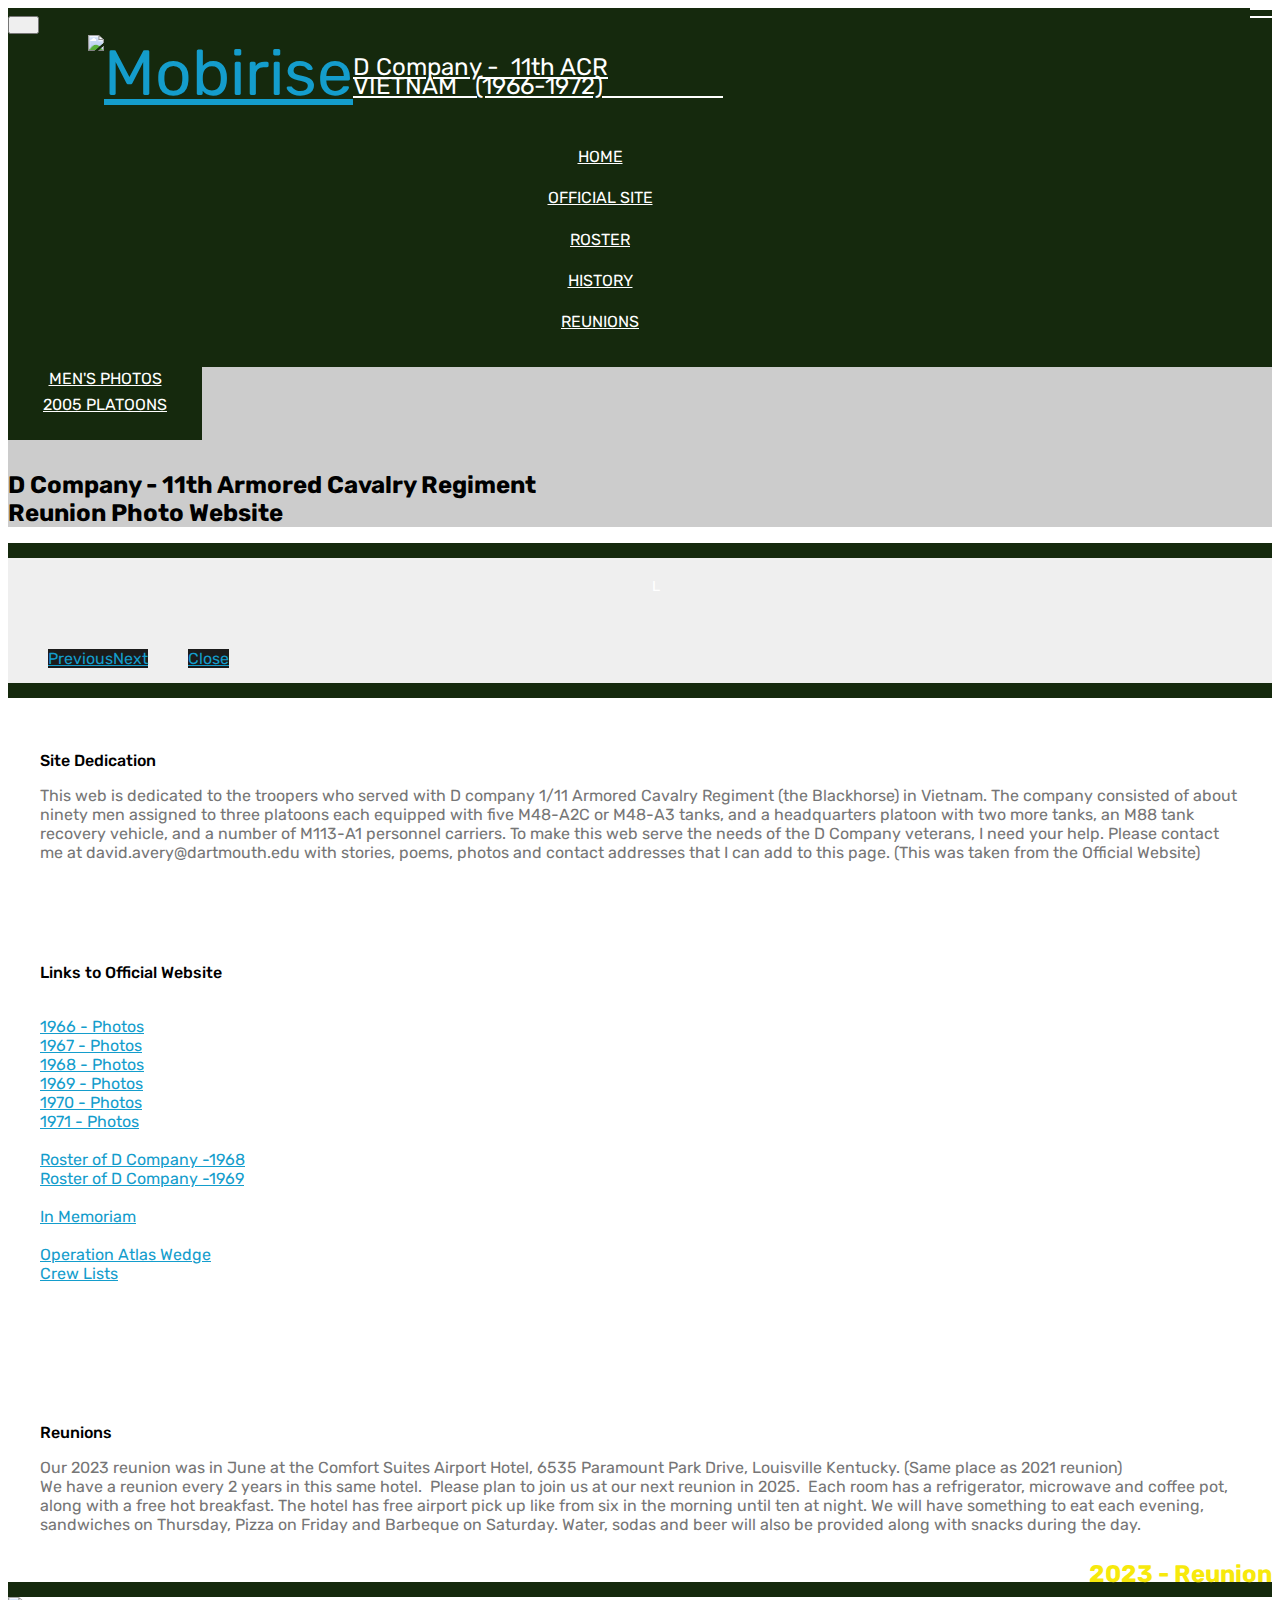
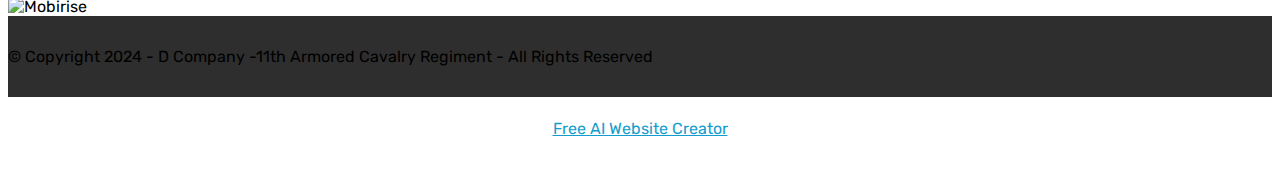
==== index.html @ 226911ff "create github pages" ====
<!DOCTYPE html>
<html  >
<head>
  <!-- Site made with Mobirise Website Builder v5.6.13, https://mobirise.com -->
  <meta charset="UTF-8">
  <meta http-equiv="X-UA-Compatible" content="IE=edge">
  <meta name="generator" content="Mobirise v5.6.13, mobirise.com">
  <meta name="twitter:card" content="summary_large_image"/>
  <meta name="twitter:image:src" content="">
  <meta property="og:image" content="">
  <meta name="twitter:title" content="Index">
  <meta name="viewport" content="width=device-width, initial-scale=1, minimum-scale=1">
  <link rel="shortcut icon" href="assets/images/blackhorse-logo-128x146.png" type="image/x-icon">
  <meta name="description" content="Van Deventer Family Website">
  
  
  <title>Index</title>
  <link rel="stylesheet" href="assets/web/assets/mobirise-icons/mobirise-icons.css">
  <link rel="stylesheet" href="assets/bootstrap/css/bootstrap.min.css">
  <link rel="stylesheet" href="assets/bootstrap/css/bootstrap-grid.min.css">
  <link rel="stylesheet" href="assets/bootstrap/css/bootstrap-reboot.min.css">
  <link rel="stylesheet" href="assets/tether/tether.min.css">
  <link rel="stylesheet" href="assets/dropdown/css/style.css">
  <link rel="stylesheet" href="assets/theme/css/style.css">
  <link rel="stylesheet" href="assets/gallery/style.css">
  <link rel="preload" href="https://fonts.googleapis.com/css?family=Rubik:300,400,500,600,700,800,900,300i,400i,500i,600i,700i,800i,900i&display=swap" as="style" onload="this.onload=null;this.rel='stylesheet'">
  <noscript><link rel="stylesheet" href="https://fonts.googleapis.com/css?family=Rubik:300,400,500,600,700,800,900,300i,400i,500i,600i,700i,800i,900i&display=swap"></noscript>
  <link rel="preload" as="style" href="assets/mobirise/css/mbr-additional.css"><link rel="stylesheet" href="assets/mobirise/css/mbr-additional.css" type="text/css">
  
  
  
  
</head>
<body>
  
  <section class="menu cid-ryOhGFiUoz" once="menu" id="menu1-8">

    

    <nav class="navbar navbar-expand beta-menu navbar-dropdown align-items-center navbar-fixed-top navbar-toggleable-sm">
        <button class="navbar-toggler navbar-toggler-right" type="button" data-toggle="collapse" data-target="#navbarSupportedContent" aria-controls="navbarSupportedContent" aria-expanded="false" aria-label="Toggle navigation">
            <div class="hamburger">
                <span></span>
                <span></span>
                <span></span>
                <span></span>
            </div>
        </button>
        <div class="menu-logo">
            <div class="navbar-brand">
                <span class="navbar-logo">
                    <a href="page21.html" target="_blank">
                         <img src="assets/images/blackhorse-logo-113x129.jpg" alt="Mobirise" title="" style="height: 5.3rem;">
                    </a>
                </span>
                <span class="navbar-caption-wrap"><a class="navbar-caption text-white text-primary display-5" href="http://www.quinton-avery.org/dcompany/" target="_blank">D Company -&nbsp; 11th ACR<br>VIETNAM&nbsp; &nbsp;(1966-1972)&nbsp; &nbsp; &nbsp; &nbsp; &nbsp; &nbsp; &nbsp; &nbsp; &nbsp; &nbsp;&nbsp;</a></span>
            </div>
        </div>
        <div class="collapse navbar-collapse" id="navbarSupportedContent">
            <ul class="navbar-nav nav-dropdown nav-right" data-app-modern-menu="true"><li class="nav-item"><a class="nav-link link text-white display-4" href="index.html" aria-expanded="false">HOME</a></li><li class="nav-item"><a class="nav-link link text-white text-primary display-4" href="http://www.quinton-avery.org/dcompany/" aria-expanded="false" target="_blank">OFFICIAL SITE</a></li><li class="nav-item dropdown"><a class="nav-link link text-white dropdown-toggle display-4" href="#" aria-expanded="false" target="_blank" data-toggle="dropdown-submenu">ROSTER</a><div class="dropdown-menu"><a class="text-white dropdown-item text-primary display-4" href="assets/files/2023--D-Co-FiddersGreen.pdf" aria-expanded="false" target="_blank">DEPARTED SINCE VIETNAM</a><a class="text-white dropdown-item text-primary display-4" href="assets/files/Roster-D-Co-May-1-1968.pdf" aria-expanded="false" target="_blank">ROSTER 5-01-1968</a><a class="text-white dropdown-item text-primary display-4" href="assets/files/Roster_D_CO_1969-04-30.pdf" aria-expanded="false" target="_blank">ROSTER 4-30-1969</a><a class="text-white dropdown-item text-primary display-4" href="assets/files/Roster_D_CO_1969-10-31.pdf" aria-expanded="false" target="_blank">ROSTER 10-31-1969</a></div></li><li class="nav-item dropdown"><a class="nav-link link text-white dropdown-toggle display-4" href="http://gl-pc.org" aria-expanded="false" target="_blank" data-toggle="dropdown-submenu">HISTORY</a><div class="dropdown-menu"><a class="text-white dropdown-item text-primary display-4" href="page10.html" aria-expanded="false">Women Photos</a><a class="text-white dropdown-item text-primary display-4" href="page8.html" aria-expanded="false">Individual Photos</a></div></li>
                <li class="nav-item dropdown open">
                    <a class="nav-link link text-white text-primary dropdown-toggle display-4" href="#" data-toggle="dropdown-submenu" aria-expanded="true">REUNIONS</a><div class="dropdown-menu"><a class="text-white text-primary dropdown-item display-4" href="page1.html">MEN'S PHOTOS</a><a class="text-white text-primary dropdown-item display-4" href="page11.html" aria-expanded="true">2005 PLATOONS</a></div>
                </li></ul>
            
        </div>
    </nav>
</section>

<section class="header1 cid-ryLRBfNRLi" id="header16-1">

    

    

    <div class="container">
        <div class="row justify-content-md-center">
            <div class="col-md-10 align-center">
                <h1 class="mbr-section-title mbr-bold pb-3 mbr-fonts-style display-5"><br>D Company - 11th Armored Cavalry Regiment<br>Reunion Photo Website</h1>
                
                
                
            </div>
        </div>
    </div>

</section>

<section class="cid-ryLRCECYeS" id="header2-2">

    

    

    <div class="container align-center">
        <div class="row justify-content-md-center">
            <div class="mbr-white col-md-10">
                
                
                
                
            </div>
        </div>
    </div>
    
</section>

<section class="header1 cid-sEqnTAwhHp" id="header16-77">

    

    

    <div class="container">
        <div class="row justify-content-md-center">
            <div class="col-md-10 align-center">
                
                
                
                
            </div>
        </div>
    </div>

</section>

<section class="mbr-gallery mbr-slider-carousel cid-sNsAOoNaoV" id="gallery4-8j">

    

    <div class="container">
        <div><!-- Gallery --><div class="gallery-row"><div class="mbr-gallery-layout-default"><div class="row justify-content-center m-0"><div class="row-first row justify-content-center m-0 col-md-10 p-0 col-lg-6"><div class="mbr-gallery-item false p-2" data-video-url="false"><div href="#lb-gallery4-8j" data-slide-to="0" data-bs-slide-to="0" data-toggle="modal" data-bs-toggle="modal"><img src="assets/images/1st-squadron-monument-1837x2921-800x1272.jpg" alt="" title=""><span class="icon-focus"></span><span class="mbr-gallery-title mbr-fonts-style display-7"></span></div></div></div><div class="row-second row justify-content-center m-0 col-md-10 p-0 col-lg-6"><div class="mbr-gallery-item false p-2" data-video-url="false"><div href="#lb-gallery4-8j" data-slide-to="1" data-bs-slide-to="1" data-toggle="modal" data-bs-toggle="modal"><img src="assets/images/d-co-monument1-2000x2826-800x1130.jpg" alt="" title=""><span class="icon-focus"></span><span class="mbr-gallery-title mbr-fonts-style display-7">L</span></div></div></div></div><div class="clearfix"></div></div></div><!-- Lightbox --><div data-app-prevent-settings="" class="mbr-slider modal fade carousel slide" tabindex="-1" data-keyboard="true" data-bs-keyboard="true" data-interval="false" data-bs-interval="false" id="lb-gallery4-8j"><div class="modal-dialog"><div class="modal-content"><div class="modal-body"><div class="carousel-inner"><div class="carousel-item"><img src="assets/images/1st-squadron-monument-1837x2921.jpg" alt="" title=""></div><div class="carousel-item active"><img src="assets/images/d-co-monument1-2000x2826.jpg" alt="" title=""></div></div><a class="carousel-control carousel-control-prev" role="button" data-slide="prev" data-bs-slide="prev" href="#lb-gallery4-8j"><span class="mbri-left mbr-iconfont" aria-hidden="true"></span><span class="sr-only visually-hidden">Previous</span></a><a class="carousel-control carousel-control-next" role="button" data-slide="next" data-bs-slide="next" href="#lb-gallery4-8j"><span class="mbri-right mbr-iconfont" aria-hidden="true"></span><span class="sr-only visually-hidden">Next</span></a><a class="close" href="#" role="button" data-dismiss="modal" data-bs-dismiss="modal"><span class="sr-only visually-hidden">Close</span></a></div></div></div></div></div>
    </div>

</section>

<section class="cid-sNy0cj9QfI" id="header2-91">

    

    

    <div class="container align-center">
        <div class="row justify-content-md-center">
            <div class="mbr-white col-md-10">
                
                
                
                
            </div>
        </div>
    </div>
    
</section>

<section class="features4 cid-sNwDDXATvt" id="features4-8k">
    
         

    
    <div class="container">
        <div class="media-container-row">
            <div class="card p-3 col-12 col-md-6 col-lg-4">
                <div class="card-wrapper media-container-row media-container-row">
                    <div class="card-box">
                        <h4 class="card-title pb-3 mbr-fonts-style display-7">Site Dedication</h4>
                        <p class="mbr-text mbr-fonts-style display-7">
                            This web is dedicated to the troopers who served with D company 1/11 Armored Cavalry Regiment (the Blackhorse) in Vietnam.   The company consisted of about ninety men assigned to three platoons each  equipped with five M48-A2C or M48-A3 tanks, and a headquarters platoon with two more tanks, an M88 tank recovery vehicle, and a number of M113-A1 personnel carriers.  To make this web serve the needs of the D Company veterans, I need your help.  Please contact me at david.avery@dartmouth.edu  with stories, poems, photos and contact addresses that I can add to this page.&nbsp;(This was taken from the Official Website)</p>
                    </div>
                </div>
            </div>

            <div class="card p-3 col-12 col-md-6 col-12 col-md-6 col-lg-4">
                <div class="card-wrapper media-container-row">
                    <div class="card-box">
                        <h4 class="card-title pb-3 mbr-fonts-style display-7">Links to Official Website</h4>
                        <p class="mbr-text mbr-fonts-style display-7"><a href="http://www.quinton-avery.org/dcompany/Photo_gallery_1967.htm" class="text-primary" target="_blank"><br></a><a href="http://www.quinton-avery.org/dcompany/Photo_gallery_1966.htm" class="text-primary" target="_blank">1966 - Photos</a><br><a href="http://www.quinton-avery.org/dcompany/Photo_gallery_1967.htm" class="text-primary" target="_blank">1967 - Photos</a><br><a href="http://www.quinton-avery.org/dcompany/Photo_gallery_1968.htm" class="text-primary" target="_blank">1968 - Photos</a><br><a href="http://www.quinton-avery.org/dcompany/Photo_gallery_1969.htm" class="text-primary" target="_blank">1969 - Photos</a><br><a href="http://www.quinton-avery.org/dcompany/Photo_gallery_1970.htm" class="text-primary" target="_blank">1970 - Photos</a><br><a href="http://www.quinton-avery.org/dcompany/Photo_gallery_1971.htm" class="text-primary" target="_blank">1971 - Photos</a><br><br><a href="http://www.quinton-avery.org/dcompany/Roster1May68.htm" class="text-primary" target="_blank">Roster of D Company -1968</a><br><a href="http://www.quinton-avery.org/dcompany/Roster1Apr69.htm" class="text-primary" target="_blank">Roster of D Company -1969</a><br><br><a href="http://www.quinton-avery.org/dcompany/Some_gave_all.htm" class="text-primary" target="_blank">In Memoriam</a><br><br><a href="http://www.quinton-avery.org/dcompany/1-4_Cav/default.htm" class="text-primary" target="_blank">Operation Atlas Wedge</a><br><a href="http://www.quinton-avery.org/dcompany/Crews.htm" class="text-primary" target="_blank">Crew Lists</a><br><br><br></p>
                    </div>
                </div>
            </div>

            <div class="card p-3 col-12 col-md-6 col-lg-4">
                <div class="card-wrapper media-container-row">
                    <div class="card-box">
                        <h4 class="card-title pb-3 mbr-fonts-style display-7">Reunions</h4>
                        <p class="mbr-text mbr-fonts-style display-7">Our 2023 reunion was in June at the Comfort Suites Airport Hotel, 6535 Paramount Park Drive, Louisville Kentucky. (Same place as 2021 reunion)
<br>We have a reunion every 2 years in this same hotel.&nbsp; Please plan to join us at our next reunion in 2025.&nbsp; Each room has a refrigerator, microwave and coffee pot, along with a free hot breakfast. The hotel has free airport pick up like from six in the morning until ten at night. We will have something to eat each evening, sandwiches on Thursday, Pizza on Friday and Barbeque on Saturday. Water, sodas and beer will also be provided along with snacks during the day.</p>
                    </div>
                </div>
            </div>

            
        </div>
    </div>
</section>

<section class="cid-sNy0fcMVyo" id="header2-92">

    

    

    <div class="container align-center">
        <div class="row justify-content-md-center">
            <div class="mbr-white col-md-10">
                
                
                
                
            </div>
        </div>
    </div>
    
</section>

<section class="cid-s3gGg6n66e" id="image2-3y">

    

    <figure class="mbr-figure">
        <div class="image-block" style="width: 100%;">
            <img src="assets/images/2023-d-co-reunion-2534x1390.jpg" alt="Mobirise" title="">
            <figcaption class="mbr-figure-caption mbr-figure-caption-over">
                <div class="pb-5 px-3 mbr-white align-center mbr-fonts-style display-5">
                    <br><br><strong><br></strong><br><strong>2023 - Reunion</strong><br><strong><br></strong></div>
            </figcaption>
        </div>
    </figure>
</section>

<section once="footers" class="cid-ryLRIQ9y3l" id="footer6-3">

    

    

    <div class="container">
        <div class="media-container-row align-center mbr-white">
            <div class="col-12">
                <p class="mbr-text mb-0 mbr-fonts-style display-7">
                    © Copyright 2024 - D Company -11th Armored Cavalry Regiment - All Rights Reserved
                </p>
            </div>
        </div>
    </div>
</section><section class="display-7" style="padding: 0;align-items: center;justify-content: center;flex-wrap: wrap;    align-content: center;display: flex;position: relative;height: 4rem;"><a href="https://mobiri.se/3137545" style="flex: 1 1;height: 4rem;position: absolute;width: 100%;z-index: 1;"><img alt="" style="height: 4rem;" src="[data-uri]"></a><p style="margin: 0;text-align: center;" class="display-7">&#8204;</p><a style="z-index:1" href="https://mobirise.com/builder/ai-website-creator.html">Free AI Website Creator</a></section><script src="assets/popper/popper.min.js"></script>  <script src="assets/web/assets/jquery/jquery.min.js"></script>  <script src="assets/bootstrap/js/bootstrap.min.js"></script>  <script src="assets/tether/tether.min.js"></script>  <script src="assets/smoothscroll/smooth-scroll.js"></script>  <script src="assets/dropdown/js/nav-dropdown.js"></script>  <script src="assets/dropdown/js/navbar-dropdown.js"></script>  <script src="assets/touchswipe/jquery.touch-swipe.min.js"></script>  <script src="assets/masonry/masonry.pkgd.min.js"></script>  <script src="assets/imagesloaded/imagesloaded.pkgd.min.js"></script>  <script src="assets/bootstrapcarouselswipe/bootstrap-carousel-swipe.js"></script>  <script src="assets/vimeoplayer/jquery.mb.vimeo_player.js"></script>  <script src="assets/theme/js/script.js"></script>  <script src="assets/gallery/player.min.js"></script>  <script src="assets/gallery/script.js"></script>  <script src="assets/slidervideo/script.js"></script>  
  
  
</body>
</html>
---- assets/mobirise/css/mbr-additional.css ----
body {
  font-family: Rubik;
}
.display-1 {
  font-family: 'Rubik', sans-serif;
  font-size: 4.25rem;
  font-display: swap;
}
.display-1 > .mbr-iconfont {
  font-size: 6.8rem;
}
.display-2 {
  font-family: 'Rubik', sans-serif;
  font-size: 3rem;
  font-display: swap;
}
.display-2 > .mbr-iconfont {
  font-size: 4.8rem;
}
.display-4 {
  font-family: 'Rubik', sans-serif;
  font-size: 1rem;
  font-display: swap;
}
.display-4 > .mbr-iconfont {
  font-size: 1.6rem;
}
.display-5 {
  font-family: 'Rubik', sans-serif;
  font-size: 1.5rem;
  font-display: swap;
}
.display-5 > .mbr-iconfont {
  font-size: 2.4rem;
}
.display-7 {
  font-family: 'Rubik', sans-serif;
  font-size: 1rem;
  font-display: swap;
}
.display-7 > .mbr-iconfont {
  font-size: 1.6rem;
}
/* ---- Fluid typography for mobile devices ---- */
/* 1.4 - font scale ratio ( bootstrap == 1.42857 ) */
/* 100vw - current viewport width */
/* (48 - 20)  48 == 48rem == 768px, 20 == 20rem == 320px(minimal supported viewport) */
/* 0.65 - min scale variable, may vary */
@media (max-width: 768px) {
  .display-1 {
    font-size: 3.4rem;
    font-size: calc( 2.1374999999999997rem + (4.25 - 2.1374999999999997) * ((100vw - 20rem) / (48 - 20)));
    line-height: calc( 1.4 * (2.1374999999999997rem + (4.25 - 2.1374999999999997) * ((100vw - 20rem) / (48 - 20))));
  }
  .display-2 {
    font-size: 2.4rem;
    font-size: calc( 1.7rem + (3 - 1.7) * ((100vw - 20rem) / (48 - 20)));
    line-height: calc( 1.4 * (1.7rem + (3 - 1.7) * ((100vw - 20rem) / (48 - 20))));
  }
  .display-4 {
    font-size: 0.8rem;
    font-size: calc( 1rem + (1 - 1) * ((100vw - 20rem) / (48 - 20)));
    line-height: calc( 1.4 * (1rem + (1 - 1) * ((100vw - 20rem) / (48 - 20))));
  }
  .display-5 {
    font-size: 1.2rem;
    font-size: calc( 1.175rem + (1.5 - 1.175) * ((100vw - 20rem) / (48 - 20)));
    line-height: calc( 1.4 * (1.175rem + (1.5 - 1.175) * ((100vw - 20rem) / (48 - 20))));
  }
}
/* Buttons */
.btn {
  padding: 1rem 3rem;
  border-radius: 3px;
}
.btn-sm {
  padding: 0.6rem 1.5rem;
  border-radius: 3px;
}
.btn-md {
  padding: 1rem 3rem;
  border-radius: 3px;
}
.btn-lg {
  padding: 1.2rem 3.2rem;
  border-radius: 3px;
}
.bg-primary {
  background-color: #149dcc !important;
}
.bg-success {
  background-color: #f7ed4a !important;
}
.bg-info {
  background-color: #82786e !important;
}
.bg-warning {
  background-color: #879a9f !important;
}
.bg-danger {
  background-color: #b1a374 !important;
}
.btn-primary,
.btn-primary:active {
  background-color: #149dcc !important;
  border-color: #149dcc !important;
  color: #ffffff !important;
}
.btn-primary:hover,
.btn-primary:focus,
.btn-primary.focus,
.btn-primary.active {
  color: #ffffff !important;
  background-color: #0d6786 !important;
  border-color: #0d6786 !important;
}
.btn-primary.disabled,
.btn-primary:disabled {
  color: #ffffff !important;
  background-color: #0d6786 !important;
  border-color: #0d6786 !important;
}
.btn-secondary,
.btn-secondary:active {
  background-color: #ff3366 !important;
  border-color: #ff3366 !important;
  color: #ffffff !important;
}
.btn-secondary:hover,
.btn-secondary:focus,
.btn-secondary.focus,
.btn-secondary.active {
  color: #ffffff !important;
  background-color: #e50039 !important;
  border-color: #e50039 !important;
}
.btn-secondary.disabled,
.btn-secondary:disabled {
  color: #ffffff !important;
  background-color: #e50039 !important;
  border-color: #e50039 !important;
}
.btn-info,
.btn-info:active {
  background-color: #82786e !important;
  border-color: #82786e !important;
  color: #ffffff !important;
}
.btn-info:hover,
.btn-info:focus,
.btn-info.focus,
.btn-info.active {
  color: #ffffff !important;
  background-color: #59524b !important;
  border-color: #59524b !important;
}
.btn-info.disabled,
.btn-info:disabled {
  color: #ffffff !important;
  background-color: #59524b !important;
  border-color: #59524b !important;
}
.btn-success,
.btn-success:active {
  background-color: #f7ed4a !important;
  border-color: #f7ed4a !important;
  color: #3f3c03 !important;
}
.btn-success:hover,
.btn-success:focus,
.btn-success.focus,
.btn-success.active {
  color: #3f3c03 !important;
  background-color: #eadd0a !important;
  border-color: #eadd0a !important;
}
.btn-success.disabled,
.btn-success:disabled {
  color: #3f3c03 !important;
  background-color: #eadd0a !important;
  border-color: #eadd0a !important;
}
.btn-warning,
.btn-warning:active {
  background-color: #879a9f !important;
  border-color: #879a9f !important;
  color: #ffffff !important;
}
.btn-warning:hover,
.btn-warning:focus,
.btn-warning.focus,
.btn-warning.active {
  color: #ffffff !important;
  background-color: #617479 !important;
  border-color: #617479 !important;
}
.btn-warning.disabled,
.btn-warning:disabled {
  color: #ffffff !important;
  background-color: #617479 !important;
  border-color: #617479 !important;
}
.btn-danger,
.btn-danger:active {
  background-color: #b1a374 !important;
  border-color: #b1a374 !important;
  color: #ffffff !important;
}
.btn-danger:hover,
.btn-danger:focus,
.btn-danger.focus,
.btn-danger.active {
  color: #ffffff !important;
  background-color: #8b7d4e !important;
  border-color: #8b7d4e !important;
}
.btn-danger.disabled,
.btn-danger:disabled {
  color: #ffffff !important;
  background-color: #8b7d4e !important;
  border-color: #8b7d4e !important;
}
.btn-white {
  color: #333333 !important;
}
.btn-white,
.btn-white:active {
  background-color: #ffffff !important;
  border-color: #ffffff !important;
  color: #808080 !important;
}
.btn-white:hover,
.btn-white:focus,
.btn-white.focus,
.btn-white.active {
  color: #808080 !important;
  background-color: #d9d9d9 !important;
  border-color: #d9d9d9 !important;
}
.btn-white.disabled,
.btn-white:disabled {
  color: #808080 !important;
  background-color: #d9d9d9 !important;
  border-color: #d9d9d9 !important;
}
.btn-black,
.btn-black:active {
  background-color: #333333 !important;
  border-color: #333333 !important;
  color: #ffffff !important;
}
.btn-black:hover,
.btn-black:focus,
.btn-black.focus,
.btn-black.active {
  color: #ffffff !important;
  background-color: #0d0d0d !important;
  border-color: #0d0d0d !important;
}
.btn-black.disabled,
.btn-black:disabled {
  color: #ffffff !important;
  background-color: #0d0d0d !important;
  border-color: #0d0d0d !important;
}
.btn-primary-outline,
.btn-primary-outline:active {
  background: none;
  border-color: #0b566f;
  color: #0b566f;
}
.btn-primary-outline:hover,
.btn-primary-outline:focus,
.btn-primary-outline.focus,
.btn-primary-outline.active {
  color: #ffffff;
  background-color: #149dcc;
  border-color: #149dcc;
}
.btn-primary-outline.disabled,
.btn-primary-outline:disabled {
  color: #ffffff !important;
  background-color: #149dcc !important;
  border-color: #149dcc !important;
}
.btn-secondary-outline,
.btn-secondary-outline:active {
  background: none;
  border-color: #cc0033;
  color: #cc0033;
}
.btn-secondary-outline:hover,
.btn-secondary-outline:focus,
.btn-secondary-outline.focus,
.btn-secondary-outline.active {
  color: #ffffff;
  background-color: #ff3366;
  border-color: #ff3366;
}
.btn-secondary-outline.disabled,
.btn-secondary-outline:disabled {
  color: #ffffff !important;
  background-color: #ff3366 !important;
  border-color: #ff3366 !important;
}
.btn-info-outline,
.btn-info-outline:active {
  background: none;
  border-color: #4b453f;
  color: #4b453f;
}
.btn-info-outline:hover,
.btn-info-outline:focus,
.btn-info-outline.focus,
.btn-info-outline.active {
  color: #ffffff;
  background-color: #82786e;
  border-color: #82786e;
}
.btn-info-outline.disabled,
.btn-info-outline:disabled {
  color: #ffffff !important;
  background-color: #82786e !important;
  border-color: #82786e !important;
}
.btn-success-outline,
.btn-success-outline:active {
  background: none;
  border-color: #d2c609;
  color: #d2c609;
}
.btn-success-outline:hover,
.btn-success-outline:focus,
.btn-success-outline.focus,
.btn-success-outline.active {
  color: #3f3c03;
  background-color: #f7ed4a;
  border-color: #f7ed4a;
}
.btn-success-outline.disabled,
.btn-success-outline:disabled {
  color: #3f3c03 !important;
  background-color: #f7ed4a !important;
  border-color: #f7ed4a !important;
}
.btn-warning-outline,
.btn-warning-outline:active {
  background: none;
  border-color: #55666b;
  color: #55666b;
}
.btn-warning-outline:hover,
.btn-warning-outline:focus,
.btn-warning-outline.focus,
.btn-warning-outline.active {
  color: #ffffff;
  background-color: #879a9f;
  border-color: #879a9f;
}
.btn-warning-outline.disabled,
.btn-warning-outline:disabled {
  color: #ffffff !important;
  background-color: #879a9f !important;
  border-color: #879a9f !important;
}
.btn-danger-outline,
.btn-danger-outline:active {
  background: none;
  border-color: #7a6e45;
  color: #7a6e45;
}
.btn-danger-outline:hover,
.btn-danger-outline:focus,
.btn-danger-outline.focus,
.btn-danger-outline.active {
  color: #ffffff;
  background-color: #b1a374;
  border-color: #b1a374;
}
.btn-danger-outline.disabled,
.btn-danger-outline:disabled {
  color: #ffffff !important;
  background-color: #b1a374 !important;
  border-color: #b1a374 !important;
}
.btn-black-outline,
.btn-black-outline:active {
  background: none;
  border-color: #000000;
  color: #000000;
}
.btn-black-outline:hover,
.btn-black-outline:focus,
.btn-black-outline.focus,
.btn-black-outline.active {
  color: #ffffff;
  background-color: #333333;
  border-color: #333333;
}
.btn-black-outline.disabled,
.btn-black-outline:disabled {
  color: #ffffff !important;
  background-color: #333333 !important;
  border-color: #333333 !important;
}
.btn-white-outline,
.btn-white-outline:active,
.btn-white-outline.active {
  background: none;
  border-color: #ffffff;
  color: #ffffff;
}
.btn-white-outline:hover,
.btn-white-outline:focus,
.btn-white-outline.focus {
  color: #333333;
  background-color: #ffffff;
  border-color: #ffffff;
}
.text-primary {
  color: #149dcc !important;
}
.text-secondary {
  color: #ff3366 !important;
}
.text-success {
  color: #f7ed4a !important;
}
.text-info {
  color: #82786e !important;
}
.text-warning {
  color: #879a9f !important;
}
.text-danger {
  color: #b1a374 !important;
}
.text-white {
  color: #ffffff !important;
}
.text-black {
  color: #000000 !important;
}
a.text-primary:hover,
a.text-primary:focus {
  color: #0b566f !important;
}
a.text-secondary:hover,
a.text-secondary:focus {
  color: #cc0033 !important;
}
a.text-success:hover,
a.text-success:focus {
  color: #d2c609 !important;
}
a.text-info:hover,
a.text-info:focus {
  color: #4b453f !important;
}
a.text-warning:hover,
a.text-warning:focus {
  color: #55666b !important;
}
a.text-danger:hover,
a.text-danger:focus {
  color: #7a6e45 !important;
}
a.text-white:hover,
a.text-white:focus {
  color: #b3b3b3 !important;
}
a.text-black:hover,
a.text-black:focus {
  color: #4d4d4d !important;
}
.alert-success {
  background-color: #70c770;
}
.alert-info {
  background-color: #82786e;
}
.alert-warning {
  background-color: #879a9f;
}
.alert-danger {
  background-color: #b1a374;
}
.mbr-section-btn a.btn:not(.btn-form) {
  border-radius: 100px;
}
.mbr-section-btn a.btn:not(.btn-form):hover,
.mbr-section-btn a.btn:not(.btn-form):focus {
  box-shadow: none !important;
}
.mbr-section-btn a.btn:not(.btn-form):hover,
.mbr-section-btn a.btn:not(.btn-form):focus {
  box-shadow: 0 10px 40px 0 rgba(0, 0, 0, 0.2) !important;
  -webkit-box-shadow: 0 10px 40px 0 rgba(0, 0, 0, 0.2) !important;
}
.mbr-gallery-filter li a {
  border-radius: 100px !important;
}
.mbr-gallery-filter li.active .btn {
  background-color: #149dcc;
  border-color: #149dcc;
  color: #ffffff;
}
.mbr-gallery-filter li.active .btn:focus {
  box-shadow: none;
}
.nav-tabs .nav-link {
  border-radius: 100px !important;
}
a,
a:hover {
  color: #149dcc;
}
.mbr-plan-header.bg-primary .mbr-plan-subtitle,
.mbr-plan-header.bg-primary .mbr-plan-price-desc {
  color: #b4e6f8;
}
.mbr-plan-header.bg-success .mbr-plan-subtitle,
.mbr-plan-header.bg-success .mbr-plan-price-desc {
  color: #ffffff;
}
.mbr-plan-header.bg-info .mbr-plan-subtitle,
.mbr-plan-header.bg-info .mbr-plan-price-desc {
  color: #beb8b2;
}
.mbr-plan-header.bg-warning .mbr-plan-subtitle,
.mbr-plan-header.bg-warning .mbr-plan-price-desc {
  color: #ced6d8;
}
.mbr-plan-header.bg-danger .mbr-plan-subtitle,
.mbr-plan-header.bg-danger .mbr-plan-price-desc {
  color: #dfd9c6;
}
/* Scroll to top button*/
.scrollToTop_wraper {
  display: none;
}
.form-control {
  font-family: 'Rubik', sans-serif;
  font-size: 1rem;
  font-display: swap;
}
.form-control > .mbr-iconfont {
  font-size: 1.6rem;
}
blockquote {
  border-color: #149dcc;
}
/* Forms */
.mbr-form .btn {
  margin: .4rem 0;
}
.mbr-form .input-group-btn a.btn {
  border-radius: 100px !important;
}
.mbr-form .input-group-btn a.btn:hover {
  box-shadow: 0 10px 40px 0 rgba(0, 0, 0, 0.2);
}
.mbr-form .input-group-btn button[type="submit"] {
  border-radius: 100px !important;
  padding: 1rem 3rem;
}
.mbr-form .input-group-btn button[type="submit"]:hover {
  box-shadow: 0 10px 40px 0 rgba(0, 0, 0, 0.2);
}
@media (max-width: 767px) {
  .btn {
    font-size: .75rem !important;
  }
  .btn .mbr-iconfont {
    font-size: 1rem !important;
  }
}
/* Footer */
.mbr-footer-content li::before,
.mbr-footer .mbr-contacts li::before {
  background: #149dcc;
}
.mbr-footer-content li a:hover,
.mbr-footer .mbr-contacts li a:hover {
  color: #149dcc;
}
.footer3 input[type="email"],
.footer4 input[type="email"] {
  border-radius: 100px !important;
}
.footer3 .input-group-btn a.btn,
.footer4 .input-group-btn a.btn {
  border-radius: 100px !important;
}
.footer3 .input-group-btn button[type="submit"],
.footer4 .input-group-btn button[type="submit"] {
  border-radius: 100px !important;
}
/* Headers*/
.header13 .form-inline input[type="email"],
.header14 .form-inline input[type="email"] {
  border-radius: 100px;
}
.header13 .form-inline input[type="text"],
.header14 .form-inline input[type="text"] {
  border-radius: 100px;
}
.header13 .form-inline input[type="tel"],
.header14 .form-inline input[type="tel"] {
  border-radius: 100px;
}
.header13 .form-inline a.btn,
.header14 .form-inline a.btn {
  border-radius: 100px;
}
.header13 .form-inline button,
.header14 .form-inline button {
  border-radius: 100px !important;
}
@media screen and (-ms-high-contrast: active), (-ms-high-contrast: none) {
  .card-wrapper {
    flex: auto !important;
  }
}
.jq-selectbox li:hover,
.jq-selectbox li.selected {
  background-color: #149dcc;
  color: #ffffff;
}
.jq-selectbox .jq-selectbox__trigger-arrow,
.jq-number__spin.minus:after,
.jq-number__spin.plus:after {
  transition: 0.4s;
  border-top-color: currentColor;
  border-bottom-color: currentColor;
}
.jq-selectbox:hover .jq-selectbox__trigger-arrow,
.jq-number__spin.minus:hover:after,
.jq-number__spin.plus:hover:after {
  border-top-color: #149dcc;
  border-bottom-color: #149dcc;
}
.xdsoft_datetimepicker .xdsoft_calendar td.xdsoft_default,
.xdsoft_datetimepicker .xdsoft_calendar td.xdsoft_current,
.xdsoft_datetimepicker .xdsoft_timepicker .xdsoft_time_box > div > div.xdsoft_current {
  color: #ffffff !important;
  background-color: #149dcc !important;
  box-shadow: none !important;
}
.xdsoft_datetimepicker .xdsoft_calendar td:hover,
.xdsoft_datetimepicker .xdsoft_timepicker .xdsoft_time_box > div > div:hover {
  color: #ffffff !important;
  background: #ff3366 !important;
  box-shadow: none !important;
}
.lazy-bg {
  background-image: none !important;
}
.lazy-placeholder:not(section),
.lazy-none {
  display: block;
  position: relative;
  padding-bottom: 56.25%;
}
iframe.lazy-placeholder,
.lazy-placeholder:after {
  content: '';
  position: absolute;
  width: 100px;
  height: 100px;
  background: transparent no-repeat center;
  background-size: contain;
  top: 50%;
  left: 50%;
  transform: translateX(-50%) translateY(-50%);
  background-image: url("data:image/svg+xml;charset=UTF-8,%3csvg width='32' height='32' viewBox='0 0 64 64' xmlns='http://www.w3.org/2000/svg' stroke='%23149dcc' %3e%3cg fill='none' fill-rule='evenodd'%3e%3cg transform='translate(16 16)' stroke-width='2'%3e%3ccircle stroke-opacity='.5' cx='16' cy='16' r='16'/%3e%3cpath d='M32 16c0-9.94-8.06-16-16-16'%3e%3canimateTransform attributeName='transform' type='rotate' from='0 16 16' to='360 16 16' dur='1s' repeatCount='indefinite'/%3e%3c/path%3e%3c/g%3e%3c/g%3e%3c/svg%3e");
}
section.lazy-placeholder:after {
  opacity: 0.3;
}
.cid-ryMqe94onw {
  padding-top: 90px;
  padding-bottom: 0px;
  background-color: #cccccc;
}
.cid-ryMqe94onw P {
  color: #767676;
}
.cid-sNsdyO4EWp {
  padding-top: 15px;
  padding-bottom: 15px;
  background-color: #efefef;
  overflow: hidden;
  box-sizing: border-box;
}
.cid-sNsdyO4EWp .mbr-slider .carousel-control {
  background: #1b1b1b;
}
.cid-sNsdyO4EWp .mbr-slider .carousel-control-prev {
  left: 0;
  margin-left: 2.5rem;
}
.cid-sNsdyO4EWp .mbr-slider .carousel-control-next {
  right: 0;
  margin-right: 2.5rem;
}
.cid-sNsdyO4EWp .mbr-slider .modal-body .close {
  background: #1b1b1b;
}
.cid-sNsdyO4EWp .row > .row {
  display: block;
}
.cid-sNsdyO4EWp .mbr-gallery-item {
  width: 100%;
}
.cid-sNsdyO4EWp .mbr-gallery-item > div::before {
  content: '';
  position: absolute;
  left: 0;
  top: 0;
  width: 100%;
  height: 100%;
  background: #554346;
  opacity: 0;
  -webkit-transition: 0.2s opacity ease-in-out;
  transition: 0.2s opacity ease-in-out;
  background: linear-gradient(to left, #554346, #45505b) !important;
}
.cid-sNsdyO4EWp .mbr-gallery-item > div {
  position: relative;
}
.cid-sNsdyO4EWp .mbr-gallery-item > div:hover .mbr-gallery-title::before {
  background: transparent !important;
}
.cid-sNsdyO4EWp .mbr-gallery-item > div:hover:before {
  opacity: 0.8 !important;
}
.cid-sNsdyO4EWp .mbr-gallery-title {
  font-size: .9em;
  position: absolute;
  display: block;
  width: 100%;
  bottom: 0;
  padding: 1rem;
  color: #fff;
  z-index: 2;
  text-align: center;
}
.cid-sNsdyO4EWp .mbr-gallery-title:before {
  content: " ";
  width: 100%;
  height: 100%;
  top: 0;
  left: 0;
  z-index: -1;
  position: absolute;
  background: #554346 !important;
  opacity: 0.8;
  -webkit-transition: 0.2s background ease-in-out;
  transition: 0.2s background ease-in-out;
  background: linear-gradient(to left, #554346, #45505b) !important;
}
.cid-sNseeUo9YU {
  padding-top: 15px;
  padding-bottom: 15px;
  background-color: #efefef;
  overflow: hidden;
  box-sizing: border-box;
}
.cid-sNseeUo9YU .mbr-slider .carousel-control {
  background: #1b1b1b;
}
.cid-sNseeUo9YU .mbr-slider .carousel-control-prev {
  left: 0;
  margin-left: 2.5rem;
}
.cid-sNseeUo9YU .mbr-slider .carousel-control-next {
  right: 0;
  margin-right: 2.5rem;
}
.cid-sNseeUo9YU .mbr-slider .modal-body .close {
  background: #1b1b1b;
}
.cid-sNseeUo9YU .row > .row {
  display: block;
}
.cid-sNseeUo9YU .mbr-gallery-item {
  width: 100%;
}
.cid-sNseeUo9YU .mbr-gallery-item > div::before {
  content: '';
  position: absolute;
  left: 0;
  top: 0;
  width: 100%;
  height: 100%;
  background: #554346;
  opacity: 0;
  -webkit-transition: 0.2s opacity ease-in-out;
  transition: 0.2s opacity ease-in-out;
  background: linear-gradient(to left, #554346, #45505b) !important;
}
.cid-sNseeUo9YU .mbr-gallery-item > div {
  position: relative;
}
.cid-sNseeUo9YU .mbr-gallery-item > div:hover .mbr-gallery-title::before {
  background: transparent !important;
}
.cid-sNseeUo9YU .mbr-gallery-item > div:hover:before {
  opacity: 0.8 !important;
}
.cid-sNseeUo9YU .mbr-gallery-title {
  font-size: .9em;
  position: absolute;
  display: block;
  width: 100%;
  bottom: 0;
  padding: 1rem;
  color: #fff;
  z-index: 2;
  text-align: center;
}
.cid-sNseeUo9YU .mbr-gallery-title:before {
  content: " ";
  width: 100%;
  height: 100%;
  top: 0;
  left: 0;
  z-index: -1;
  position: absolute;
  background: #554346 !important;
  opacity: 0.8;
  -webkit-transition: 0.2s background ease-in-out;
  transition: 0.2s background ease-in-out;
  background: linear-gradient(to left, #554346, #45505b) !important;
}
.cid-sNsefJfkmz {
  padding-top: 15px;
  padding-bottom: 15px;
  background-color: #efefef;
  overflow: hidden;
  box-sizing: border-box;
}
.cid-sNsefJfkmz .mbr-slider .carousel-control {
  background: #1b1b1b;
}
.cid-sNsefJfkmz .mbr-slider .carousel-control-prev {
  left: 0;
  margin-left: 2.5rem;
}
.cid-sNsefJfkmz .mbr-slider .carousel-control-next {
  right: 0;
  margin-right: 2.5rem;
}
.cid-sNsefJfkmz .mbr-slider .modal-body .close {
  background: #1b1b1b;
}
.cid-sNsefJfkmz .row > .row {
  display: block;
}
.cid-sNsefJfkmz .mbr-gallery-item {
  width: 100%;
}
.cid-sNsefJfkmz .mbr-gallery-item > div::before {
  content: '';
  position: absolute;
  left: 0;
  top: 0;
  width: 100%;
  height: 100%;
  background: #554346;
  opacity: 0;
  -webkit-transition: 0.2s opacity ease-in-out;
  transition: 0.2s opacity ease-in-out;
  background: linear-gradient(to left, #554346, #45505b) !important;
}
.cid-sNsefJfkmz .mbr-gallery-item > div {
  position: relative;
}
.cid-sNsefJfkmz .mbr-gallery-item > div:hover .mbr-gallery-title::before {
  background: transparent !important;
}
.cid-sNsefJfkmz .mbr-gallery-item > div:hover:before {
  opacity: 0.8 !important;
}
.cid-sNsefJfkmz .mbr-gallery-title {
  font-size: .9em;
  position: absolute;
  display: block;
  width: 100%;
  bottom: 0;
  padding: 1rem;
  color: #fff;
  z-index: 2;
  text-align: center;
}
.cid-sNsefJfkmz .mbr-gallery-title:before {
  content: " ";
  width: 100%;
  height: 100%;
  top: 0;
  left: 0;
  z-index: -1;
  position: absolute;
  background: #554346 !important;
  opacity: 0.8;
  -webkit-transition: 0.2s background ease-in-out;
  transition: 0.2s background ease-in-out;
  background: linear-gradient(to left, #554346, #45505b) !important;
}
.cid-sNsegxfv92 {
  padding-top: 15px;
  padding-bottom: 15px;
  background-color: #efefef;
  overflow: hidden;
  box-sizing: border-box;
}
.cid-sNsegxfv92 .mbr-slider .carousel-control {
  background: #1b1b1b;
}
.cid-sNsegxfv92 .mbr-slider .carousel-control-prev {
  left: 0;
  margin-left: 2.5rem;
}
.cid-sNsegxfv92 .mbr-slider .carousel-control-next {
  right: 0;
  margin-right: 2.5rem;
}
.cid-sNsegxfv92 .mbr-slider .modal-body .close {
  background: #1b1b1b;
}
.cid-sNsegxfv92 .row > .row {
  display: block;
}
.cid-sNsegxfv92 .mbr-gallery-item {
  width: 100%;
}
.cid-sNsegxfv92 .mbr-gallery-item > div::before {
  content: '';
  position: absolute;
  left: 0;
  top: 0;
  width: 100%;
  height: 100%;
  background: #554346;
  opacity: 0;
  -webkit-transition: 0.2s opacity ease-in-out;
  transition: 0.2s opacity ease-in-out;
  background: linear-gradient(to left, #554346, #45505b) !important;
}
.cid-sNsegxfv92 .mbr-gallery-item > div {
  position: relative;
}
.cid-sNsegxfv92 .mbr-gallery-item > div:hover .mbr-gallery-title::before {
  background: transparent !important;
}
.cid-sNsegxfv92 .mbr-gallery-item > div:hover:before {
  opacity: 0.8 !important;
}
.cid-sNsegxfv92 .mbr-gallery-title {
  font-size: .9em;
  position: absolute;
  display: block;
  width: 100%;
  bottom: 0;
  padding: 1rem;
  color: #fff;
  z-index: 2;
  text-align: center;
}
.cid-sNsegxfv92 .mbr-gallery-title:before {
  content: " ";
  width: 100%;
  height: 100%;
  top: 0;
  left: 0;
  z-index: -1;
  position: absolute;
  background: #554346 !important;
  opacity: 0.8;
  -webkit-transition: 0.2s background ease-in-out;
  transition: 0.2s background ease-in-out;
  background: linear-gradient(to left, #554346, #45505b) !important;
}
.cid-sNsehyBhYb {
  padding-top: 15px;
  padding-bottom: 15px;
  background-color: #efefef;
  overflow: hidden;
  box-sizing: border-box;
}
.cid-sNsehyBhYb .mbr-slider .carousel-control {
  background: #1b1b1b;
}
.cid-sNsehyBhYb .mbr-slider .carousel-control-prev {
  left: 0;
  margin-left: 2.5rem;
}
.cid-sNsehyBhYb .mbr-slider .carousel-control-next {
  right: 0;
  margin-right: 2.5rem;
}
.cid-sNsehyBhYb .mbr-slider .modal-body .close {
  background: #1b1b1b;
}
.cid-sNsehyBhYb .row > .row {
  display: block;
}
.cid-sNsehyBhYb .mbr-gallery-item {
  width: 100%;
}
.cid-sNsehyBhYb .mbr-gallery-item > div::before {
  content: '';
  position: absolute;
  left: 0;
  top: 0;
  width: 100%;
  height: 100%;
  background: #554346;
  opacity: 0;
  -webkit-transition: 0.2s opacity ease-in-out;
  transition: 0.2s opacity ease-in-out;
  background: linear-gradient(to left, #554346, #45505b) !important;
}
.cid-sNsehyBhYb .mbr-gallery-item > div {
  position: relative;
}
.cid-sNsehyBhYb .mbr-gallery-item > div:hover .mbr-gallery-title::before {
  background: transparent !important;
}
.cid-sNsehyBhYb .mbr-gallery-item > div:hover:before {
  opacity: 0.8 !important;
}
.cid-sNsehyBhYb .mbr-gallery-title {
  font-size: .9em;
  position: absolute;
  display: block;
  width: 100%;
  bottom: 0;
  padding: 1rem;
  color: #fff;
  z-index: 2;
  text-align: center;
}
.cid-sNsehyBhYb .mbr-gallery-title:before {
  content: " ";
  width: 100%;
  height: 100%;
  top: 0;
  left: 0;
  z-index: -1;
  position: absolute;
  background: #554346 !important;
  opacity: 0.8;
  -webkit-transition: 0.2s background ease-in-out;
  transition: 0.2s background ease-in-out;
  background: linear-gradient(to left, #554346, #45505b) !important;
}
.cid-sNscKNt615 {
  padding-top: 15px;
  padding-bottom: 15px;
  background-color: #efefef;
  overflow: hidden;
  box-sizing: border-box;
}
.cid-sNscKNt615 .mbr-slider .carousel-control {
  background: #1b1b1b;
}
.cid-sNscKNt615 .mbr-slider .carousel-control-prev {
  left: 0;
  margin-left: 2.5rem;
}
.cid-sNscKNt615 .mbr-slider .carousel-control-next {
  right: 0;
  margin-right: 2.5rem;
}
.cid-sNscKNt615 .mbr-slider .modal-body .close {
  background: #1b1b1b;
}
.cid-sNscKNt615 .row > .row {
  display: block;
}
.cid-sNscKNt615 .mbr-gallery-item {
  width: 100%;
}
.cid-sNscKNt615 .mbr-gallery-item > div::before {
  content: '';
  position: absolute;
  left: 0;
  top: 0;
  width: 100%;
  height: 100%;
  background: #554346;
  opacity: 0;
  -webkit-transition: 0.2s opacity ease-in-out;
  transition: 0.2s opacity ease-in-out;
  background: linear-gradient(to left, #554346, #45505b) !important;
}
.cid-sNscKNt615 .mbr-gallery-item > div {
  position: relative;
}
.cid-sNscKNt615 .mbr-gallery-item > div:hover .mbr-gallery-title::before {
  background: transparent !important;
}
.cid-sNscKNt615 .mbr-gallery-item > div:hover:before {
  opacity: 0.8 !important;
}
.cid-sNscKNt615 .mbr-gallery-title {
  font-size: .9em;
  position: absolute;
  display: block;
  width: 100%;
  bottom: 0;
  padding: 1rem;
  color: #fff;
  z-index: 2;
  text-align: center;
}
.cid-sNscKNt615 .mbr-gallery-title:before {
  content: " ";
  width: 100%;
  height: 100%;
  top: 0;
  left: 0;
  z-index: -1;
  position: absolute;
  background: #554346 !important;
  opacity: 0.8;
  -webkit-transition: 0.2s background ease-in-out;
  transition: 0.2s background ease-in-out;
  background: linear-gradient(to left, #554346, #45505b) !important;
}
.cid-ryMqebS4wV {
  padding-top: 15px;
  padding-bottom: 15px;
  background-color: #2e2e2e;
}
.cid-ryOhGFiUoz .navbar {
  padding: .5rem 0;
  background: #15290d;
  transition: none;
  min-height: 77px;
}
.cid-ryOhGFiUoz .navbar-dropdown.bg-color.transparent.opened {
  background: #15290d;
}
.cid-ryOhGFiUoz a {
  font-style: normal;
}
.cid-ryOhGFiUoz .nav-item span {
  padding-right: 0.4em;
  line-height: 0.5em;
  vertical-align: text-bottom;
  position: relative;
  text-decoration: none;
}
.cid-ryOhGFiUoz .nav-item a {
  display: -webkit-flex;
  align-items: center;
  justify-content: center;
  padding: 0.7rem 0 !important;
  margin: 0rem .65rem !important;
  -webkit-align-items: center;
  -webkit-justify-content: center;
}
.cid-ryOhGFiUoz .nav-item:focus,
.cid-ryOhGFiUoz .nav-link:focus {
  outline: none;
}
.cid-ryOhGFiUoz .btn {
  padding: 0.4rem 1.5rem;
  display: -webkit-inline-flex;
  align-items: center;
  -webkit-align-items: center;
}
.cid-ryOhGFiUoz .btn .mbr-iconfont {
  font-size: 1.6rem;
}
.cid-ryOhGFiUoz .menu-logo {
  margin-right: auto;
}
.cid-ryOhGFiUoz .menu-logo .navbar-brand {
  display: flex;
  margin-left: 5rem;
  padding: 0;
  transition: padding .2s;
  min-height: 3.8rem;
  -webkit-align-items: center;
  align-items: center;
}
.cid-ryOhGFiUoz .menu-logo .navbar-brand .navbar-caption-wrap {
  display: flex;
  -webkit-align-items: center;
  align-items: center;
  word-break: break-word;
  min-width: 7rem;
  margin: .3rem 0;
}
.cid-ryOhGFiUoz .menu-logo .navbar-brand .navbar-caption-wrap .navbar-caption {
  line-height: 1.2rem !important;
  padding-right: 2rem;
}
.cid-ryOhGFiUoz .menu-logo .navbar-brand .navbar-logo {
  font-size: 4rem;
  transition: font-size 0.25s;
}
.cid-ryOhGFiUoz .menu-logo .navbar-brand .navbar-logo img {
  display: flex;
}
.cid-ryOhGFiUoz .menu-logo .navbar-brand .navbar-logo .mbr-iconfont {
  transition: font-size 0.25s;
}
.cid-ryOhGFiUoz .menu-logo .navbar-brand .navbar-logo a {
  display: inline-flex;
}
.cid-ryOhGFiUoz .navbar-toggleable-sm .navbar-collapse {
  justify-content: flex-end;
  -webkit-justify-content: flex-end;
  padding-right: 5rem;
  width: auto;
}
.cid-ryOhGFiUoz .navbar-toggleable-sm .navbar-collapse .navbar-nav {
  flex-wrap: wrap;
  -webkit-flex-wrap: wrap;
  padding-left: 0;
}
.cid-ryOhGFiUoz .navbar-toggleable-sm .navbar-collapse .navbar-nav .nav-item {
  -webkit-align-self: center;
  align-self: center;
}
.cid-ryOhGFiUoz .navbar-toggleable-sm .navbar-collapse .navbar-buttons {
  padding-left: 0;
  padding-bottom: 0;
}
.cid-ryOhGFiUoz .dropdown .dropdown-menu {
  background: #15290d;
  display: none;
  position: absolute;
  min-width: 5rem;
  padding-top: 1.4rem;
  padding-bottom: 1.4rem;
  text-align: left;
}
.cid-ryOhGFiUoz .dropdown .dropdown-menu .dropdown-item {
  width: auto;
  padding: 0.235em 1.5385em 0.235em 1.5385em !important;
}
.cid-ryOhGFiUoz .dropdown .dropdown-menu .dropdown-item::after {
  right: 0.5rem;
}
.cid-ryOhGFiUoz .dropdown .dropdown-menu .dropdown-submenu {
  margin: 0;
}
.cid-ryOhGFiUoz .dropdown.open > .dropdown-menu {
  display: block;
}
.cid-ryOhGFiUoz .navbar-toggleable-sm.opened:after {
  position: absolute;
  width: 100vw;
  height: 100vh;
  content: '';
  background-color: rgba(0, 0, 0, 0.1);
  left: 0;
  bottom: 0;
  transform: translateY(100%);
  -webkit-transform: translateY(100%);
  z-index: 1000;
}
.cid-ryOhGFiUoz .navbar.navbar-short {
  min-height: 60px;
  transition: all .2s;
}
.cid-ryOhGFiUoz .navbar.navbar-short .navbar-toggler-right {
  top: 20px;
}
.cid-ryOhGFiUoz .navbar.navbar-short .navbar-logo a {
  font-size: 2.5rem !important;
  line-height: 2.5rem;
  transition: font-size 0.25s;
}
.cid-ryOhGFiUoz .navbar.navbar-short .navbar-logo a .mbr-iconfont {
  font-size: 2.5rem !important;
}
.cid-ryOhGFiUoz .navbar.navbar-short .navbar-logo a img {
  height: 3rem !important;
}
.cid-ryOhGFiUoz .navbar.navbar-short .navbar-brand {
  min-height: 3rem;
}
.cid-ryOhGFiUoz button.navbar-toggler {
  width: 31px;
  height: 18px;
  cursor: pointer;
  transition: all .2s;
  top: 1.5rem;
  right: 1rem;
}
.cid-ryOhGFiUoz button.navbar-toggler:focus {
  outline: none;
}
.cid-ryOhGFiUoz button.navbar-toggler .hamburger span {
  position: absolute;
  right: 0;
  width: 30px;
  height: 2px;
  border-right: 5px;
  background-color: #ffffff;
}
.cid-ryOhGFiUoz button.navbar-toggler .hamburger span:nth-child(1) {
  top: 0;
  transition: all .2s;
}
.cid-ryOhGFiUoz button.navbar-toggler .hamburger span:nth-child(2) {
  top: 8px;
  transition: all .15s;
}
.cid-ryOhGFiUoz button.navbar-toggler .hamburger span:nth-child(3) {
  top: 8px;
  transition: all .15s;
}
.cid-ryOhGFiUoz button.navbar-toggler .hamburger span:nth-child(4) {
  top: 16px;
  transition: all .2s;
}
.cid-ryOhGFiUoz nav.opened .hamburger span:nth-child(1) {
  top: 8px;
  width: 0;
  opacity: 0;
  right: 50%;
  transition: all .2s;
}
.cid-ryOhGFiUoz nav.opened .hamburger span:nth-child(2) {
  -webkit-transform: rotate(45deg);
  transform: rotate(45deg);
  transition: all .25s;
}
.cid-ryOhGFiUoz nav.opened .hamburger span:nth-child(3) {
  -webkit-transform: rotate(-45deg);
  transform: rotate(-45deg);
  transition: all .25s;
}
.cid-ryOhGFiUoz nav.opened .hamburger span:nth-child(4) {
  top: 8px;
  width: 0;
  opacity: 0;
  right: 50%;
  transition: all .2s;
}
.cid-ryOhGFiUoz .collapsed.navbar-expand {
  flex-direction: column;
  -webkit-flex-direction: column;
}
.cid-ryOhGFiUoz .collapsed .btn {
  display: -webkit-flex;
}
.cid-ryOhGFiUoz .collapsed .navbar-collapse {
  display: none !important;
  padding-right: 0 !important;
}
.cid-ryOhGFiUoz .collapsed .navbar-collapse.collapsing,
.cid-ryOhGFiUoz .collapsed .navbar-collapse.show {
  display: block !important;
}
.cid-ryOhGFiUoz .collapsed .navbar-collapse.collapsing .navbar-nav,
.cid-ryOhGFiUoz .collapsed .navbar-collapse.show .navbar-nav {
  display: block;
  text-align: center;
}
.cid-ryOhGFiUoz .collapsed .navbar-collapse.collapsing .navbar-nav .nav-item,
.cid-ryOhGFiUoz .collapsed .navbar-collapse.show .navbar-nav .nav-item {
  clear: both;
}
.cid-ryOhGFiUoz .collapsed .navbar-collapse.collapsing .navbar-nav .nav-item:last-child,
.cid-ryOhGFiUoz .collapsed .navbar-collapse.show .navbar-nav .nav-item:last-child {
  margin-bottom: 1rem;
}
.cid-ryOhGFiUoz .collapsed .navbar-collapse.collapsing .navbar-buttons,
.cid-ryOhGFiUoz .collapsed .navbar-collapse.show .navbar-buttons {
  text-align: center;
}
.cid-ryOhGFiUoz .collapsed .navbar-collapse.collapsing .navbar-buttons:last-child,
.cid-ryOhGFiUoz .collapsed .navbar-collapse.show .navbar-buttons:last-child {
  margin-bottom: 1rem;
}
@media (min-width: 1024px) {
  .cid-ryOhGFiUoz .collapsed:not(.navbar-short) .navbar-collapse {
    max-height: calc(98.5vh - 5.3rem);
  }
}
.cid-ryOhGFiUoz .collapsed button.navbar-toggler {
  display: block;
}
.cid-ryOhGFiUoz .collapsed .navbar-brand {
  margin-left: 1rem !important;
}
.cid-ryOhGFiUoz .collapsed .navbar-toggleable-sm {
  flex-direction: column;
  -webkit-flex-direction: column;
}
.cid-ryOhGFiUoz .collapsed .dropdown .dropdown-menu {
  width: 100%;
  text-align: center;
  position: relative;
  opacity: 0;
  overflow: hidden;
  display: block;
  height: 0;
  visibility: hidden;
  padding: 0;
  transition-duration: .5s;
  transition-property: opacity,padding,height;
}
.cid-ryOhGFiUoz .collapsed .dropdown.open > .dropdown-menu {
  position: relative;
  opacity: 1;
  height: auto;
  padding: 1.4rem 0;
  visibility: visible;
}
.cid-ryOhGFiUoz .collapsed .dropdown .dropdown-submenu {
  left: 0;
  text-align: center;
  width: 100%;
}
.cid-ryOhGFiUoz .collapsed .dropdown .dropdown-toggle[data-toggle="dropdown-submenu"]::after {
  margin-top: 0;
  position: inherit;
  right: 0;
  top: 50%;
  display: inline-block;
  width: 0;
  height: 0;
  margin-left: .3em;
  vertical-align: middle;
  content: "";
  border-top: .30em solid;
  border-right: .30em solid transparent;
  border-left: .30em solid transparent;
}
@media (max-width: 1023px) {
  .cid-ryOhGFiUoz .navbar-expand {
    flex-direction: column;
    -webkit-flex-direction: column;
  }
  .cid-ryOhGFiUoz img {
    height: 3.8rem !important;
  }
  .cid-ryOhGFiUoz .btn {
    display: -webkit-flex;
  }
  .cid-ryOhGFiUoz button.navbar-toggler {
    display: block;
  }
  .cid-ryOhGFiUoz .navbar-brand {
    margin-left: 1rem !important;
  }
  .cid-ryOhGFiUoz .navbar-toggleable-sm {
    flex-direction: column;
    -webkit-flex-direction: column;
  }
  .cid-ryOhGFiUoz .navbar-collapse {
    display: none !important;
    padding-right: 0 !important;
  }
  .cid-ryOhGFiUoz .navbar-collapse.collapsing,
  .cid-ryOhGFiUoz .navbar-collapse.show {
    display: block !important;
  }
  .cid-ryOhGFiUoz .navbar-collapse.collapsing .navbar-nav,
  .cid-ryOhGFiUoz .navbar-collapse.show .navbar-nav {
    display: block;
    text-align: center;
  }
  .cid-ryOhGFiUoz .navbar-collapse.collapsing .navbar-nav .nav-item,
  .cid-ryOhGFiUoz .navbar-collapse.show .navbar-nav .nav-item {
    clear: both;
  }
  .cid-ryOhGFiUoz .navbar-collapse.collapsing .navbar-nav .nav-item:last-child,
  .cid-ryOhGFiUoz .navbar-collapse.show .navbar-nav .nav-item:last-child {
    margin-bottom: 1rem;
  }
  .cid-ryOhGFiUoz .navbar-collapse.collapsing .navbar-buttons,
  .cid-ryOhGFiUoz .navbar-collapse.show .navbar-buttons {
    text-align: center;
  }
  .cid-ryOhGFiUoz .navbar-collapse.collapsing .navbar-buttons:last-child,
  .cid-ryOhGFiUoz .navbar-collapse.show .navbar-buttons:last-child {
    margin-bottom: 1rem;
  }
  .cid-ryOhGFiUoz .dropdown .dropdown-menu {
    width: 100%;
    text-align: center;
    position: relative;
    opacity: 0;
    overflow: hidden;
    display: block;
    height: 0;
    visibility: hidden;
    padding: 0;
    transition-duration: .5s;
    transition-property: opacity,padding,height;
  }
  .cid-ryOhGFiUoz .dropdown.open > .dropdown-menu {
    position: relative;
    opacity: 1;
    height: auto;
    padding: 1.4rem 0;
    visibility: visible;
  }
  .cid-ryOhGFiUoz .dropdown .dropdown-submenu {
    left: 0;
    text-align: center;
    width: 100%;
  }
  .cid-ryOhGFiUoz .dropdown .dropdown-toggle[data-toggle="dropdown-submenu"]::after {
    margin-top: 0;
    position: inherit;
    right: 0;
    top: 50%;
    display: inline-block;
    width: 0;
    height: 0;
    margin-left: .3em;
    vertical-align: middle;
    content: "";
    border-top: .30em solid;
    border-right: .30em solid transparent;
    border-left: .30em solid transparent;
  }
}
@media (min-width: 767px) {
  .cid-ryOhGFiUoz .menu-logo {
    flex-shrink: 0;
    -webkit-flex-shrink: 0;
  }
}
.cid-ryOhGFiUoz .navbar-collapse {
  flex-basis: auto;
  -webkit-flex-basis: auto;
}
.cid-ryOhGFiUoz .nav-link:hover,
.cid-ryOhGFiUoz .dropdown-item:hover {
  color: #c1c1c1 !important;
}
.cid-rS0Fp9XwlE {
  padding-top: 90px;
  padding-bottom: 0px;
  background-color: #cccccc;
}
.cid-rS0Fp9XwlE P {
  color: #767676;
}
.cid-rS0FpaYbtu {
  padding-top: 60px;
  padding-bottom: 30px;
  background-color: #ffffff;
}
.cid-rS0FpaYbtu h4 {
  font-weight: 500;
  margin-bottom: 0;
  text-align: left;
}
.cid-rS0FpaYbtu p {
  color: #767676;
  text-align: left;
}
.cid-rS0FpaYbtu .card-box {
  padding-top: 2rem;
}
.cid-rS0FpaYbtu .card-wrapper {
  height: 100%;
}
.cid-rS0FpaYbtu .card-title {
  text-align: center;
}
.cid-rS0GaC3zov {
  padding-top: 0px;
  padding-bottom: 15px;
  background-color: #ffffff;
}
.cid-rS0GaC3zov .title {
  padding-bottom: 2.5rem;
}
.cid-rS0GaC3zov .mbr-text {
  color: #149dcc;
  margin: 0;
  padding-top: 0.5rem;
}
.cid-rS0GaC3zov .wrapper {
  display: flex;
  padding: 1rem 0;
}
.cid-rS0GaC3zov .wrapper .b-info {
  width: 100%;
}
@media (max-width: 767px) {
  .cid-rS0GaC3zov .iconfont-wrapper {
    display: none;
  }
}
.cid-rS0GaC3zov H5 {
  color: #55b4d4;
}
.cid-rTlDXMz98t {
  padding-top: 0px;
  padding-bottom: 0px;
  background-color: #ffffff;
}
.cid-rTlDXMz98t h4 {
  font-weight: 500;
  margin-bottom: 0;
  text-align: left;
}
.cid-rTlDXMz98t p {
  color: #767676;
  text-align: left;
}
.cid-rTlDXMz98t .card-box {
  padding-top: 2rem;
}
.cid-rTlDXMz98t .card-wrapper {
  height: 100%;
}
.cid-rTlDXMz98t .card-title {
  text-align: center;
}
.cid-rTlLnvTVF3 {
  padding-top: 0px;
  padding-bottom: 0px;
  background-color: #ffffff;
}
.cid-rTlLnvTVF3 h4 {
  font-weight: 500;
  margin-bottom: 0;
  text-align: left;
}
.cid-rTlLnvTVF3 p {
  color: #767676;
  text-align: left;
}
.cid-rTlLnvTVF3 .card-box {
  padding-top: 2rem;
}
.cid-rTlLnvTVF3 .card-wrapper {
  height: 100%;
}
.cid-rTlLnvTVF3 .card-title {
  text-align: center;
}
.cid-rTlLnvTVF3 P {
  color: #000000;
}
.cid-rS0FpfDN1W {
  padding-top: 15px;
  padding-bottom: 15px;
  background-color: #2e2e2e;
}
.cid-rS0FpgzCP0 .navbar {
  padding: .5rem 0;
  background: #15290d;
  transition: none;
  min-height: 77px;
}
.cid-rS0FpgzCP0 .navbar-dropdown.bg-color.transparent.opened {
  background: #15290d;
}
.cid-rS0FpgzCP0 a {
  font-style: normal;
}
.cid-rS0FpgzCP0 .nav-item span {
  padding-right: 0.4em;
  line-height: 0.5em;
  vertical-align: text-bottom;
  position: relative;
  text-decoration: none;
}
.cid-rS0FpgzCP0 .nav-item a {
  display: -webkit-flex;
  align-items: center;
  justify-content: center;
  padding: 0.7rem 0 !important;
  margin: 0rem .65rem !important;
  -webkit-align-items: center;
  -webkit-justify-content: center;
}
.cid-rS0FpgzCP0 .nav-item:focus,
.cid-rS0FpgzCP0 .nav-link:focus {
  outline: none;
}
.cid-rS0FpgzCP0 .btn {
  padding: 0.4rem 1.5rem;
  display: -webkit-inline-flex;
  align-items: center;
  -webkit-align-items: center;
}
.cid-rS0FpgzCP0 .btn .mbr-iconfont {
  font-size: 1.6rem;
}
.cid-rS0FpgzCP0 .menu-logo {
  margin-right: auto;
}
.cid-rS0FpgzCP0 .menu-logo .navbar-brand {
  display: flex;
  margin-left: 5rem;
  padding: 0;
  transition: padding .2s;
  min-height: 3.8rem;
  -webkit-align-items: center;
  align-items: center;
}
.cid-rS0FpgzCP0 .menu-logo .navbar-brand .navbar-caption-wrap {
  display: flex;
  -webkit-align-items: center;
  align-items: center;
  word-break: break-word;
  min-width: 7rem;
  margin: .3rem 0;
}
.cid-rS0FpgzCP0 .menu-logo .navbar-brand .navbar-caption-wrap .navbar-caption {
  line-height: 1.2rem !important;
  padding-right: 2rem;
}
.cid-rS0FpgzCP0 .menu-logo .navbar-brand .navbar-logo {
  font-size: 4rem;
  transition: font-size 0.25s;
}
.cid-rS0FpgzCP0 .menu-logo .navbar-brand .navbar-logo img {
  display: flex;
}
.cid-rS0FpgzCP0 .menu-logo .navbar-brand .navbar-logo .mbr-iconfont {
  transition: font-size 0.25s;
}
.cid-rS0FpgzCP0 .menu-logo .navbar-brand .navbar-logo a {
  display: inline-flex;
}
.cid-rS0FpgzCP0 .navbar-toggleable-sm .navbar-collapse {
  justify-content: flex-end;
  -webkit-justify-content: flex-end;
  padding-right: 5rem;
  width: auto;
}
.cid-rS0FpgzCP0 .navbar-toggleable-sm .navbar-collapse .navbar-nav {
  flex-wrap: wrap;
  -webkit-flex-wrap: wrap;
  padding-left: 0;
}
.cid-rS0FpgzCP0 .navbar-toggleable-sm .navbar-collapse .navbar-nav .nav-item {
  -webkit-align-self: center;
  align-self: center;
}
.cid-rS0FpgzCP0 .navbar-toggleable-sm .navbar-collapse .navbar-buttons {
  padding-left: 0;
  padding-bottom: 0;
}
.cid-rS0FpgzCP0 .dropdown .dropdown-menu {
  background: #15290d;
  display: none;
  position: absolute;
  min-width: 5rem;
  padding-top: 1.4rem;
  padding-bottom: 1.4rem;
  text-align: left;
}
.cid-rS0FpgzCP0 .dropdown .dropdown-menu .dropdown-item {
  width: auto;
  padding: 0.235em 1.5385em 0.235em 1.5385em !important;
}
.cid-rS0FpgzCP0 .dropdown .dropdown-menu .dropdown-item::after {
  right: 0.5rem;
}
.cid-rS0FpgzCP0 .dropdown .dropdown-menu .dropdown-submenu {
  margin: 0;
}
.cid-rS0FpgzCP0 .dropdown.open > .dropdown-menu {
  display: block;
}
.cid-rS0FpgzCP0 .navbar-toggleable-sm.opened:after {
  position: absolute;
  width: 100vw;
  height: 100vh;
  content: '';
  background-color: rgba(0, 0, 0, 0.1);
  left: 0;
  bottom: 0;
  transform: translateY(100%);
  -webkit-transform: translateY(100%);
  z-index: 1000;
}
.cid-rS0FpgzCP0 .navbar.navbar-short {
  min-height: 60px;
  transition: all .2s;
}
.cid-rS0FpgzCP0 .navbar.navbar-short .navbar-toggler-right {
  top: 20px;
}
.cid-rS0FpgzCP0 .navbar.navbar-short .navbar-logo a {
  font-size: 2.5rem !important;
  line-height: 2.5rem;
  transition: font-size 0.25s;
}
.cid-rS0FpgzCP0 .navbar.navbar-short .navbar-logo a .mbr-iconfont {
  font-size: 2.5rem !important;
}
.cid-rS0FpgzCP0 .navbar.navbar-short .navbar-logo a img {
  height: 3rem !important;
}
.cid-rS0FpgzCP0 .navbar.navbar-short .navbar-brand {
  min-height: 3rem;
}
.cid-rS0FpgzCP0 button.navbar-toggler {
  width: 31px;
  height: 18px;
  cursor: pointer;
  transition: all .2s;
  top: 1.5rem;
  right: 1rem;
}
.cid-rS0FpgzCP0 button.navbar-toggler:focus {
  outline: none;
}
.cid-rS0FpgzCP0 button.navbar-toggler .hamburger span {
  position: absolute;
  right: 0;
  width: 30px;
  height: 2px;
  border-right: 5px;
  background-color: #ffffff;
}
.cid-rS0FpgzCP0 button.navbar-toggler .hamburger span:nth-child(1) {
  top: 0;
  transition: all .2s;
}
.cid-rS0FpgzCP0 button.navbar-toggler .hamburger span:nth-child(2) {
  top: 8px;
  transition: all .15s;
}
.cid-rS0FpgzCP0 button.navbar-toggler .hamburger span:nth-child(3) {
  top: 8px;
  transition: all .15s;
}
.cid-rS0FpgzCP0 button.navbar-toggler .hamburger span:nth-child(4) {
  top: 16px;
  transition: all .2s;
}
.cid-rS0FpgzCP0 nav.opened .hamburger span:nth-child(1) {
  top: 8px;
  width: 0;
  opacity: 0;
  right: 50%;
  transition: all .2s;
}
.cid-rS0FpgzCP0 nav.opened .hamburger span:nth-child(2) {
  -webkit-transform: rotate(45deg);
  transform: rotate(45deg);
  transition: all .25s;
}
.cid-rS0FpgzCP0 nav.opened .hamburger span:nth-child(3) {
  -webkit-transform: rotate(-45deg);
  transform: rotate(-45deg);
  transition: all .25s;
}
.cid-rS0FpgzCP0 nav.opened .hamburger span:nth-child(4) {
  top: 8px;
  width: 0;
  opacity: 0;
  right: 50%;
  transition: all .2s;
}
.cid-rS0FpgzCP0 .collapsed.navbar-expand {
  flex-direction: column;
  -webkit-flex-direction: column;
}
.cid-rS0FpgzCP0 .collapsed .btn {
  display: -webkit-flex;
}
.cid-rS0FpgzCP0 .collapsed .navbar-collapse {
  display: none !important;
  padding-right: 0 !important;
}
.cid-rS0FpgzCP0 .collapsed .navbar-collapse.collapsing,
.cid-rS0FpgzCP0 .collapsed .navbar-collapse.show {
  display: block !important;
}
.cid-rS0FpgzCP0 .collapsed .navbar-collapse.collapsing .navbar-nav,
.cid-rS0FpgzCP0 .collapsed .navbar-collapse.show .navbar-nav {
  display: block;
  text-align: center;
}
.cid-rS0FpgzCP0 .collapsed .navbar-collapse.collapsing .navbar-nav .nav-item,
.cid-rS0FpgzCP0 .collapsed .navbar-collapse.show .navbar-nav .nav-item {
  clear: both;
}
.cid-rS0FpgzCP0 .collapsed .navbar-collapse.collapsing .navbar-nav .nav-item:last-child,
.cid-rS0FpgzCP0 .collapsed .navbar-collapse.show .navbar-nav .nav-item:last-child {
  margin-bottom: 1rem;
}
.cid-rS0FpgzCP0 .collapsed .navbar-collapse.collapsing .navbar-buttons,
.cid-rS0FpgzCP0 .collapsed .navbar-collapse.show .navbar-buttons {
  text-align: center;
}
.cid-rS0FpgzCP0 .collapsed .navbar-collapse.collapsing .navbar-buttons:last-child,
.cid-rS0FpgzCP0 .collapsed .navbar-collapse.show .navbar-buttons:last-child {
  margin-bottom: 1rem;
}
@media (min-width: 1024px) {
  .cid-rS0FpgzCP0 .collapsed:not(.navbar-short) .navbar-collapse {
    max-height: calc(98.5vh - 3.8rem);
  }
}
.cid-rS0FpgzCP0 .collapsed button.navbar-toggler {
  display: block;
}
.cid-rS0FpgzCP0 .collapsed .navbar-brand {
  margin-left: 1rem !important;
}
.cid-rS0FpgzCP0 .collapsed .navbar-toggleable-sm {
  flex-direction: column;
  -webkit-flex-direction: column;
}
.cid-rS0FpgzCP0 .collapsed .dropdown .dropdown-menu {
  width: 100%;
  text-align: center;
  position: relative;
  opacity: 0;
  overflow: hidden;
  display: block;
  height: 0;
  visibility: hidden;
  padding: 0;
  transition-duration: .5s;
  transition-property: opacity,padding,height;
}
.cid-rS0FpgzCP0 .collapsed .dropdown.open > .dropdown-menu {
  position: relative;
  opacity: 1;
  height: auto;
  padding: 1.4rem 0;
  visibility: visible;
}
.cid-rS0FpgzCP0 .collapsed .dropdown .dropdown-submenu {
  left: 0;
  text-align: center;
  width: 100%;
}
.cid-rS0FpgzCP0 .collapsed .dropdown .dropdown-toggle[data-toggle="dropdown-submenu"]::after {
  margin-top: 0;
  position: inherit;
  right: 0;
  top: 50%;
  display: inline-block;
  width: 0;
  height: 0;
  margin-left: .3em;
  vertical-align: middle;
  content: "";
  border-top: .30em solid;
  border-right: .30em solid transparent;
  border-left: .30em solid transparent;
}
@media (max-width: 1023px) {
  .cid-rS0FpgzCP0 .navbar-expand {
    flex-direction: column;
    -webkit-flex-direction: column;
  }
  .cid-rS0FpgzCP0 img {
    height: 3.8rem !important;
  }
  .cid-rS0FpgzCP0 .btn {
    display: -webkit-flex;
  }
  .cid-rS0FpgzCP0 button.navbar-toggler {
    display: block;
  }
  .cid-rS0FpgzCP0 .navbar-brand {
    margin-left: 1rem !important;
  }
  .cid-rS0FpgzCP0 .navbar-toggleable-sm {
    flex-direction: column;
    -webkit-flex-direction: column;
  }
  .cid-rS0FpgzCP0 .navbar-collapse {
    display: none !important;
    padding-right: 0 !important;
  }
  .cid-rS0FpgzCP0 .navbar-collapse.collapsing,
  .cid-rS0FpgzCP0 .navbar-collapse.show {
    display: block !important;
  }
  .cid-rS0FpgzCP0 .navbar-collapse.collapsing .navbar-nav,
  .cid-rS0FpgzCP0 .navbar-collapse.show .navbar-nav {
    display: block;
    text-align: center;
  }
  .cid-rS0FpgzCP0 .navbar-collapse.collapsing .navbar-nav .nav-item,
  .cid-rS0FpgzCP0 .navbar-collapse.show .navbar-nav .nav-item {
    clear: both;
  }
  .cid-rS0FpgzCP0 .navbar-collapse.collapsing .navbar-nav .nav-item:last-child,
  .cid-rS0FpgzCP0 .navbar-collapse.show .navbar-nav .nav-item:last-child {
    margin-bottom: 1rem;
  }
  .cid-rS0FpgzCP0 .navbar-collapse.collapsing .navbar-buttons,
  .cid-rS0FpgzCP0 .navbar-collapse.show .navbar-buttons {
    text-align: center;
  }
  .cid-rS0FpgzCP0 .navbar-collapse.collapsing .navbar-buttons:last-child,
  .cid-rS0FpgzCP0 .navbar-collapse.show .navbar-buttons:last-child {
    margin-bottom: 1rem;
  }
  .cid-rS0FpgzCP0 .dropdown .dropdown-menu {
    width: 100%;
    text-align: center;
    position: relative;
    opacity: 0;
    overflow: hidden;
    display: block;
    height: 0;
    visibility: hidden;
    padding: 0;
    transition-duration: .5s;
    transition-property: opacity,padding,height;
  }
  .cid-rS0FpgzCP0 .dropdown.open > .dropdown-menu {
    position: relative;
    opacity: 1;
    height: auto;
    padding: 1.4rem 0;
    visibility: visible;
  }
  .cid-rS0FpgzCP0 .dropdown .dropdown-submenu {
    left: 0;
    text-align: center;
    width: 100%;
  }
  .cid-rS0FpgzCP0 .dropdown .dropdown-toggle[data-toggle="dropdown-submenu"]::after {
    margin-top: 0;
    position: inherit;
    right: 0;
    top: 50%;
    display: inline-block;
    width: 0;
    height: 0;
    margin-left: .3em;
    vertical-align: middle;
    content: "";
    border-top: .30em solid;
    border-right: .30em solid transparent;
    border-left: .30em solid transparent;
  }
}
@media (min-width: 767px) {
  .cid-rS0FpgzCP0 .menu-logo {
    flex-shrink: 0;
    -webkit-flex-shrink: 0;
  }
}
.cid-rS0FpgzCP0 .navbar-collapse {
  flex-basis: auto;
  -webkit-flex-basis: auto;
}
.cid-rS0FpgzCP0 .nav-link:hover,
.cid-rS0FpgzCP0 .dropdown-item:hover {
  color: #c1c1c1 !important;
}
.cid-rSCwfL2v7H {
  padding-top: 90px;
  padding-bottom: 0px;
  background-color: #cccccc;
}
.cid-rSCwfL2v7H P {
  color: #767676;
}
.cid-sNmr5wIW96 {
  padding-top: 15px;
  padding-bottom: 15px;
  background-color: #efefef;
  overflow: hidden;
  box-sizing: border-box;
}
.cid-sNmr5wIW96 .mbr-slider .carousel-control {
  background: #1b1b1b;
}
.cid-sNmr5wIW96 .mbr-slider .carousel-control-prev {
  left: 0;
  margin-left: 2.5rem;
}
.cid-sNmr5wIW96 .mbr-slider .carousel-control-next {
  right: 0;
  margin-right: 2.5rem;
}
.cid-sNmr5wIW96 .mbr-slider .modal-body .close {
  background: #1b1b1b;
}
.cid-sNmr5wIW96 .row > .row {
  display: block;
}
.cid-sNmr5wIW96 .mbr-gallery-item {
  width: 100%;
}
.cid-sNmr5wIW96 .mbr-gallery-item > div::before {
  content: '';
  position: absolute;
  left: 0;
  top: 0;
  width: 100%;
  height: 100%;
  background: #554346;
  opacity: 0;
  -webkit-transition: 0.2s opacity ease-in-out;
  transition: 0.2s opacity ease-in-out;
  background: linear-gradient(to left, #554346, #45505b) !important;
}
.cid-sNmr5wIW96 .mbr-gallery-item > div {
  position: relative;
}
.cid-sNmr5wIW96 .mbr-gallery-item > div:hover .mbr-gallery-title::before {
  background: transparent !important;
}
.cid-sNmr5wIW96 .mbr-gallery-item > div:hover:before {
  opacity: 0.8 !important;
}
.cid-sNmr5wIW96 .mbr-gallery-title {
  font-size: .9em;
  position: absolute;
  display: block;
  width: 100%;
  bottom: 0;
  padding: 1rem;
  color: #fff;
  z-index: 2;
}
.cid-sNmr5wIW96 .mbr-gallery-title:before {
  content: " ";
  width: 100%;
  height: 100%;
  top: 0;
  left: 0;
  z-index: -1;
  position: absolute;
  background: #554346 !important;
  opacity: 0.8;
  -webkit-transition: 0.2s background ease-in-out;
  transition: 0.2s background ease-in-out;
  background: linear-gradient(to left, #554346, #45505b) !important;
}
.cid-sNmrfNZeG2 {
  padding-top: 60px;
  padding-bottom: 45px;
  background-color: #ffffff;
}
.cid-sNmrfNZeG2 h2 {
  text-align: left;
}
.cid-sNmrfNZeG2 h4 {
  text-align: left;
  font-weight: 500;
}
.cid-sNmrfNZeG2 p {
  color: #767676;
  text-align: left;
}
.cid-sNmrfNZeG2 .aside-content {
  flex-basis: 100%;
  -webkit-flex-basis: 100%;
}
.cid-sNmrfNZeG2 .block-content {
  display: -webkit-flex;
  flex-direction: column;
  -webkit-flex-direction: column;
  word-break: break-word;
}
.cid-sNmrfNZeG2 .media {
  margin: initial;
  align-items: center;
  -webkit-align-items: center;
}
.cid-sNmrfNZeG2 .mbr-figure {
  align-self: flex-start;
  -webkit-align-self: flex-start;
  -webkit-flex-shrink: 0;
  flex-shrink: 0;
}
.cid-sNmrfNZeG2 .card-img {
  padding-right: 2rem;
  width: auto;
}
.cid-sNmrfNZeG2 .card-img span {
  font-size: 72px;
  color: #707070;
}
@media (min-width: 992px) {
  .cid-sNmrfNZeG2 .mbr-figure {
    padding-right: 4rem;
  }
}
@media (max-width: 991px) {
  .cid-sNmrfNZeG2 .mbr-figure {
    padding-right: 0;
    padding-bottom: 1rem;
    margin-bottom: 2rem;
  }
}
@media (max-width: 300px) {
  .cid-sNmrfNZeG2 .card-img span {
    font-size: 40px !important;
  }
}
.cid-sNmrfNZeG2 .mbr-text {
  color: #232323;
}
.cid-rSCwfSwbpP {
  padding-top: 15px;
  padding-bottom: 15px;
  background-color: #2e2e2e;
}
.cid-rSCwfTC8No .navbar {
  padding: .5rem 0;
  background: #15290d;
  transition: none;
  min-height: 77px;
}
.cid-rSCwfTC8No .navbar-dropdown.bg-color.transparent.opened {
  background: #15290d;
}
.cid-rSCwfTC8No a {
  font-style: normal;
}
.cid-rSCwfTC8No .nav-item span {
  padding-right: 0.4em;
  line-height: 0.5em;
  vertical-align: text-bottom;
  position: relative;
  text-decoration: none;
}
.cid-rSCwfTC8No .nav-item a {
  display: -webkit-flex;
  align-items: center;
  justify-content: center;
  padding: 0.7rem 0 !important;
  margin: 0rem .65rem !important;
  -webkit-align-items: center;
  -webkit-justify-content: center;
}
.cid-rSCwfTC8No .nav-item:focus,
.cid-rSCwfTC8No .nav-link:focus {
  outline: none;
}
.cid-rSCwfTC8No .btn {
  padding: 0.4rem 1.5rem;
  display: -webkit-inline-flex;
  align-items: center;
  -webkit-align-items: center;
}
.cid-rSCwfTC8No .btn .mbr-iconfont {
  font-size: 1.6rem;
}
.cid-rSCwfTC8No .menu-logo {
  margin-right: auto;
}
.cid-rSCwfTC8No .menu-logo .navbar-brand {
  display: flex;
  margin-left: 5rem;
  padding: 0;
  transition: padding .2s;
  min-height: 3.8rem;
  -webkit-align-items: center;
  align-items: center;
}
.cid-rSCwfTC8No .menu-logo .navbar-brand .navbar-caption-wrap {
  display: flex;
  -webkit-align-items: center;
  align-items: center;
  word-break: break-word;
  min-width: 7rem;
  margin: .3rem 0;
}
.cid-rSCwfTC8No .menu-logo .navbar-brand .navbar-caption-wrap .navbar-caption {
  line-height: 1.2rem !important;
  padding-right: 2rem;
}
.cid-rSCwfTC8No .menu-logo .navbar-brand .navbar-logo {
  font-size: 4rem;
  transition: font-size 0.25s;
}
.cid-rSCwfTC8No .menu-logo .navbar-brand .navbar-logo img {
  display: flex;
}
.cid-rSCwfTC8No .menu-logo .navbar-brand .navbar-logo .mbr-iconfont {
  transition: font-size 0.25s;
}
.cid-rSCwfTC8No .menu-logo .navbar-brand .navbar-logo a {
  display: inline-flex;
}
.cid-rSCwfTC8No .navbar-toggleable-sm .navbar-collapse {
  justify-content: flex-end;
  -webkit-justify-content: flex-end;
  padding-right: 5rem;
  width: auto;
}
.cid-rSCwfTC8No .navbar-toggleable-sm .navbar-collapse .navbar-nav {
  flex-wrap: wrap;
  -webkit-flex-wrap: wrap;
  padding-left: 0;
}
.cid-rSCwfTC8No .navbar-toggleable-sm .navbar-collapse .navbar-nav .nav-item {
  -webkit-align-self: center;
  align-self: center;
}
.cid-rSCwfTC8No .navbar-toggleable-sm .navbar-collapse .navbar-buttons {
  padding-left: 0;
  padding-bottom: 0;
}
.cid-rSCwfTC8No .dropdown .dropdown-menu {
  background: #15290d;
  display: none;
  position: absolute;
  min-width: 5rem;
  padding-top: 1.4rem;
  padding-bottom: 1.4rem;
  text-align: left;
}
.cid-rSCwfTC8No .dropdown .dropdown-menu .dropdown-item {
  width: auto;
  padding: 0.235em 1.5385em 0.235em 1.5385em !important;
}
.cid-rSCwfTC8No .dropdown .dropdown-menu .dropdown-item::after {
  right: 0.5rem;
}
.cid-rSCwfTC8No .dropdown .dropdown-menu .dropdown-submenu {
  margin: 0;
}
.cid-rSCwfTC8No .dropdown.open > .dropdown-menu {
  display: block;
}
.cid-rSCwfTC8No .navbar-toggleable-sm.opened:after {
  position: absolute;
  width: 100vw;
  height: 100vh;
  content: '';
  background-color: rgba(0, 0, 0, 0.1);
  left: 0;
  bottom: 0;
  transform: translateY(100%);
  -webkit-transform: translateY(100%);
  z-index: 1000;
}
.cid-rSCwfTC8No .navbar.navbar-short {
  min-height: 60px;
  transition: all .2s;
}
.cid-rSCwfTC8No .navbar.navbar-short .navbar-toggler-right {
  top: 20px;
}
.cid-rSCwfTC8No .navbar.navbar-short .navbar-logo a {
  font-size: 2.5rem !important;
  line-height: 2.5rem;
  transition: font-size 0.25s;
}
.cid-rSCwfTC8No .navbar.navbar-short .navbar-logo a .mbr-iconfont {
  font-size: 2.5rem !important;
}
.cid-rSCwfTC8No .navbar.navbar-short .navbar-logo a img {
  height: 3rem !important;
}
.cid-rSCwfTC8No .navbar.navbar-short .navbar-brand {
  min-height: 3rem;
}
.cid-rSCwfTC8No button.navbar-toggler {
  width: 31px;
  height: 18px;
  cursor: pointer;
  transition: all .2s;
  top: 1.5rem;
  right: 1rem;
}
.cid-rSCwfTC8No button.navbar-toggler:focus {
  outline: none;
}
.cid-rSCwfTC8No button.navbar-toggler .hamburger span {
  position: absolute;
  right: 0;
  width: 30px;
  height: 2px;
  border-right: 5px;
  background-color: #ffffff;
}
.cid-rSCwfTC8No button.navbar-toggler .hamburger span:nth-child(1) {
  top: 0;
  transition: all .2s;
}
.cid-rSCwfTC8No button.navbar-toggler .hamburger span:nth-child(2) {
  top: 8px;
  transition: all .15s;
}
.cid-rSCwfTC8No button.navbar-toggler .hamburger span:nth-child(3) {
  top: 8px;
  transition: all .15s;
}
.cid-rSCwfTC8No button.navbar-toggler .hamburger span:nth-child(4) {
  top: 16px;
  transition: all .2s;
}
.cid-rSCwfTC8No nav.opened .hamburger span:nth-child(1) {
  top: 8px;
  width: 0;
  opacity: 0;
  right: 50%;
  transition: all .2s;
}
.cid-rSCwfTC8No nav.opened .hamburger span:nth-child(2) {
  -webkit-transform: rotate(45deg);
  transform: rotate(45deg);
  transition: all .25s;
}
.cid-rSCwfTC8No nav.opened .hamburger span:nth-child(3) {
  -webkit-transform: rotate(-45deg);
  transform: rotate(-45deg);
  transition: all .25s;
}
.cid-rSCwfTC8No nav.opened .hamburger span:nth-child(4) {
  top: 8px;
  width: 0;
  opacity: 0;
  right: 50%;
  transition: all .2s;
}
.cid-rSCwfTC8No .collapsed.navbar-expand {
  flex-direction: column;
  -webkit-flex-direction: column;
}
.cid-rSCwfTC8No .collapsed .btn {
  display: -webkit-flex;
}
.cid-rSCwfTC8No .collapsed .navbar-collapse {
  display: none !important;
  padding-right: 0 !important;
}
.cid-rSCwfTC8No .collapsed .navbar-collapse.collapsing,
.cid-rSCwfTC8No .collapsed .navbar-collapse.show {
  display: block !important;
}
.cid-rSCwfTC8No .collapsed .navbar-collapse.collapsing .navbar-nav,
.cid-rSCwfTC8No .collapsed .navbar-collapse.show .navbar-nav {
  display: block;
  text-align: center;
}
.cid-rSCwfTC8No .collapsed .navbar-collapse.collapsing .navbar-nav .nav-item,
.cid-rSCwfTC8No .collapsed .navbar-collapse.show .navbar-nav .nav-item {
  clear: both;
}
.cid-rSCwfTC8No .collapsed .navbar-collapse.collapsing .navbar-nav .nav-item:last-child,
.cid-rSCwfTC8No .collapsed .navbar-collapse.show .navbar-nav .nav-item:last-child {
  margin-bottom: 1rem;
}
.cid-rSCwfTC8No .collapsed .navbar-collapse.collapsing .navbar-buttons,
.cid-rSCwfTC8No .collapsed .navbar-collapse.show .navbar-buttons {
  text-align: center;
}
.cid-rSCwfTC8No .collapsed .navbar-collapse.collapsing .navbar-buttons:last-child,
.cid-rSCwfTC8No .collapsed .navbar-collapse.show .navbar-buttons:last-child {
  margin-bottom: 1rem;
}
@media (min-width: 1024px) {
  .cid-rSCwfTC8No .collapsed:not(.navbar-short) .navbar-collapse {
    max-height: calc(98.5vh - 3.8rem);
  }
}
.cid-rSCwfTC8No .collapsed button.navbar-toggler {
  display: block;
}
.cid-rSCwfTC8No .collapsed .navbar-brand {
  margin-left: 1rem !important;
}
.cid-rSCwfTC8No .collapsed .navbar-toggleable-sm {
  flex-direction: column;
  -webkit-flex-direction: column;
}
.cid-rSCwfTC8No .collapsed .dropdown .dropdown-menu {
  width: 100%;
  text-align: center;
  position: relative;
  opacity: 0;
  overflow: hidden;
  display: block;
  height: 0;
  visibility: hidden;
  padding: 0;
  transition-duration: .5s;
  transition-property: opacity,padding,height;
}
.cid-rSCwfTC8No .collapsed .dropdown.open > .dropdown-menu {
  position: relative;
  opacity: 1;
  height: auto;
  padding: 1.4rem 0;
  visibility: visible;
}
.cid-rSCwfTC8No .collapsed .dropdown .dropdown-submenu {
  left: 0;
  text-align: center;
  width: 100%;
}
.cid-rSCwfTC8No .collapsed .dropdown .dropdown-toggle[data-toggle="dropdown-submenu"]::after {
  margin-top: 0;
  position: inherit;
  right: 0;
  top: 50%;
  display: inline-block;
  width: 0;
  height: 0;
  margin-left: .3em;
  vertical-align: middle;
  content: "";
  border-top: .30em solid;
  border-right: .30em solid transparent;
  border-left: .30em solid transparent;
}
@media (max-width: 1023px) {
  .cid-rSCwfTC8No .navbar-expand {
    flex-direction: column;
    -webkit-flex-direction: column;
  }
  .cid-rSCwfTC8No img {
    height: 3.8rem !important;
  }
  .cid-rSCwfTC8No .btn {
    display: -webkit-flex;
  }
  .cid-rSCwfTC8No button.navbar-toggler {
    display: block;
  }
  .cid-rSCwfTC8No .navbar-brand {
    margin-left: 1rem !important;
  }
  .cid-rSCwfTC8No .navbar-toggleable-sm {
    flex-direction: column;
    -webkit-flex-direction: column;
  }
  .cid-rSCwfTC8No .navbar-collapse {
    display: none !important;
    padding-right: 0 !important;
  }
  .cid-rSCwfTC8No .navbar-collapse.collapsing,
  .cid-rSCwfTC8No .navbar-collapse.show {
    display: block !important;
  }
  .cid-rSCwfTC8No .navbar-collapse.collapsing .navbar-nav,
  .cid-rSCwfTC8No .navbar-collapse.show .navbar-nav {
    display: block;
    text-align: center;
  }
  .cid-rSCwfTC8No .navbar-collapse.collapsing .navbar-nav .nav-item,
  .cid-rSCwfTC8No .navbar-collapse.show .navbar-nav .nav-item {
    clear: both;
  }
  .cid-rSCwfTC8No .navbar-collapse.collapsing .navbar-nav .nav-item:last-child,
  .cid-rSCwfTC8No .navbar-collapse.show .navbar-nav .nav-item:last-child {
    margin-bottom: 1rem;
  }
  .cid-rSCwfTC8No .navbar-collapse.collapsing .navbar-buttons,
  .cid-rSCwfTC8No .navbar-collapse.show .navbar-buttons {
    text-align: center;
  }
  .cid-rSCwfTC8No .navbar-collapse.collapsing .navbar-buttons:last-child,
  .cid-rSCwfTC8No .navbar-collapse.show .navbar-buttons:last-child {
    margin-bottom: 1rem;
  }
  .cid-rSCwfTC8No .dropdown .dropdown-menu {
    width: 100%;
    text-align: center;
    position: relative;
    opacity: 0;
    overflow: hidden;
    display: block;
    height: 0;
    visibility: hidden;
    padding: 0;
    transition-duration: .5s;
    transition-property: opacity,padding,height;
  }
  .cid-rSCwfTC8No .dropdown.open > .dropdown-menu {
    position: relative;
    opacity: 1;
    height: auto;
    padding: 1.4rem 0;
    visibility: visible;
  }
  .cid-rSCwfTC8No .dropdown .dropdown-submenu {
    left: 0;
    text-align: center;
    width: 100%;
  }
  .cid-rSCwfTC8No .dropdown .dropdown-toggle[data-toggle="dropdown-submenu"]::after {
    margin-top: 0;
    position: inherit;
    right: 0;
    top: 50%;
    display: inline-block;
    width: 0;
    height: 0;
    margin-left: .3em;
    vertical-align: middle;
    content: "";
    border-top: .30em solid;
    border-right: .30em solid transparent;
    border-left: .30em solid transparent;
  }
}
@media (min-width: 767px) {
  .cid-rSCwfTC8No .menu-logo {
    flex-shrink: 0;
    -webkit-flex-shrink: 0;
  }
}
.cid-rSCwfTC8No .navbar-collapse {
  flex-basis: auto;
  -webkit-flex-basis: auto;
}
.cid-rSCwfTC8No .nav-link:hover,
.cid-rSCwfTC8No .dropdown-item:hover {
  color: #c1c1c1 !important;
}
.cid-ryOhGFiUoz .navbar {
  padding: .5rem 0;
  background: #15290d;
  transition: none;
  min-height: 77px;
}
.cid-ryOhGFiUoz .navbar-dropdown.bg-color.transparent.opened {
  background: #15290d;
}
.cid-ryOhGFiUoz a {
  font-style: normal;
}
.cid-ryOhGFiUoz .nav-item span {
  padding-right: 0.4em;
  line-height: 0.5em;
  vertical-align: text-bottom;
  position: relative;
  text-decoration: none;
}
.cid-ryOhGFiUoz .nav-item a {
  display: -webkit-flex;
  align-items: center;
  justify-content: center;
  padding: 0.7rem 0 !important;
  margin: 0rem .65rem !important;
  -webkit-align-items: center;
  -webkit-justify-content: center;
}
.cid-ryOhGFiUoz .nav-item:focus,
.cid-ryOhGFiUoz .nav-link:focus {
  outline: none;
}
.cid-ryOhGFiUoz .btn {
  padding: 0.4rem 1.5rem;
  display: -webkit-inline-flex;
  align-items: center;
  -webkit-align-items: center;
}
.cid-ryOhGFiUoz .btn .mbr-iconfont {
  font-size: 1.6rem;
}
.cid-ryOhGFiUoz .menu-logo {
  margin-right: auto;
}
.cid-ryOhGFiUoz .menu-logo .navbar-brand {
  display: flex;
  margin-left: 5rem;
  padding: 0;
  transition: padding .2s;
  min-height: 3.8rem;
  -webkit-align-items: center;
  align-items: center;
}
.cid-ryOhGFiUoz .menu-logo .navbar-brand .navbar-caption-wrap {
  display: flex;
  -webkit-align-items: center;
  align-items: center;
  word-break: break-word;
  min-width: 7rem;
  margin: .3rem 0;
}
.cid-ryOhGFiUoz .menu-logo .navbar-brand .navbar-caption-wrap .navbar-caption {
  line-height: 1.2rem !important;
  padding-right: 2rem;
}
.cid-ryOhGFiUoz .menu-logo .navbar-brand .navbar-logo {
  font-size: 4rem;
  transition: font-size 0.25s;
}
.cid-ryOhGFiUoz .menu-logo .navbar-brand .navbar-logo img {
  display: flex;
}
.cid-ryOhGFiUoz .menu-logo .navbar-brand .navbar-logo .mbr-iconfont {
  transition: font-size 0.25s;
}
.cid-ryOhGFiUoz .menu-logo .navbar-brand .navbar-logo a {
  display: inline-flex;
}
.cid-ryOhGFiUoz .navbar-toggleable-sm .navbar-collapse {
  justify-content: flex-end;
  -webkit-justify-content: flex-end;
  padding-right: 5rem;
  width: auto;
}
.cid-ryOhGFiUoz .navbar-toggleable-sm .navbar-collapse .navbar-nav {
  flex-wrap: wrap;
  -webkit-flex-wrap: wrap;
  padding-left: 0;
}
.cid-ryOhGFiUoz .navbar-toggleable-sm .navbar-collapse .navbar-nav .nav-item {
  -webkit-align-self: center;
  align-self: center;
}
.cid-ryOhGFiUoz .navbar-toggleable-sm .navbar-collapse .navbar-buttons {
  padding-left: 0;
  padding-bottom: 0;
}
.cid-ryOhGFiUoz .dropdown .dropdown-menu {
  background: #15290d;
  display: none;
  position: absolute;
  min-width: 5rem;
  padding-top: 1.4rem;
  padding-bottom: 1.4rem;
  text-align: left;
}
.cid-ryOhGFiUoz .dropdown .dropdown-menu .dropdown-item {
  width: auto;
  padding: 0.235em 1.5385em 0.235em 1.5385em !important;
}
.cid-ryOhGFiUoz .dropdown .dropdown-menu .dropdown-item::after {
  right: 0.5rem;
}
.cid-ryOhGFiUoz .dropdown .dropdown-menu .dropdown-submenu {
  margin: 0;
}
.cid-ryOhGFiUoz .dropdown.open > .dropdown-menu {
  display: block;
}
.cid-ryOhGFiUoz .navbar-toggleable-sm.opened:after {
  position: absolute;
  width: 100vw;
  height: 100vh;
  content: '';
  background-color: rgba(0, 0, 0, 0.1);
  left: 0;
  bottom: 0;
  transform: translateY(100%);
  -webkit-transform: translateY(100%);
  z-index: 1000;
}
.cid-ryOhGFiUoz .navbar.navbar-short {
  min-height: 60px;
  transition: all .2s;
}
.cid-ryOhGFiUoz .navbar.navbar-short .navbar-toggler-right {
  top: 20px;
}
.cid-ryOhGFiUoz .navbar.navbar-short .navbar-logo a {
  font-size: 2.5rem !important;
  line-height: 2.5rem;
  transition: font-size 0.25s;
}
.cid-ryOhGFiUoz .navbar.navbar-short .navbar-logo a .mbr-iconfont {
  font-size: 2.5rem !important;
}
.cid-ryOhGFiUoz .navbar.navbar-short .navbar-logo a img {
  height: 3rem !important;
}
.cid-ryOhGFiUoz .navbar.navbar-short .navbar-brand {
  min-height: 3rem;
}
.cid-ryOhGFiUoz button.navbar-toggler {
  width: 31px;
  height: 18px;
  cursor: pointer;
  transition: all .2s;
  top: 1.5rem;
  right: 1rem;
}
.cid-ryOhGFiUoz button.navbar-toggler:focus {
  outline: none;
}
.cid-ryOhGFiUoz button.navbar-toggler .hamburger span {
  position: absolute;
  right: 0;
  width: 30px;
  height: 2px;
  border-right: 5px;
  background-color: #ffffff;
}
.cid-ryOhGFiUoz button.navbar-toggler .hamburger span:nth-child(1) {
  top: 0;
  transition: all .2s;
}
.cid-ryOhGFiUoz button.navbar-toggler .hamburger span:nth-child(2) {
  top: 8px;
  transition: all .15s;
}
.cid-ryOhGFiUoz button.navbar-toggler .hamburger span:nth-child(3) {
  top: 8px;
  transition: all .15s;
}
.cid-ryOhGFiUoz button.navbar-toggler .hamburger span:nth-child(4) {
  top: 16px;
  transition: all .2s;
}
.cid-ryOhGFiUoz nav.opened .hamburger span:nth-child(1) {
  top: 8px;
  width: 0;
  opacity: 0;
  right: 50%;
  transition: all .2s;
}
.cid-ryOhGFiUoz nav.opened .hamburger span:nth-child(2) {
  -webkit-transform: rotate(45deg);
  transform: rotate(45deg);
  transition: all .25s;
}
.cid-ryOhGFiUoz nav.opened .hamburger span:nth-child(3) {
  -webkit-transform: rotate(-45deg);
  transform: rotate(-45deg);
  transition: all .25s;
}
.cid-ryOhGFiUoz nav.opened .hamburger span:nth-child(4) {
  top: 8px;
  width: 0;
  opacity: 0;
  right: 50%;
  transition: all .2s;
}
.cid-ryOhGFiUoz .collapsed.navbar-expand {
  flex-direction: column;
  -webkit-flex-direction: column;
}
.cid-ryOhGFiUoz .collapsed .btn {
  display: -webkit-flex;
}
.cid-ryOhGFiUoz .collapsed .navbar-collapse {
  display: none !important;
  padding-right: 0 !important;
}
.cid-ryOhGFiUoz .collapsed .navbar-collapse.collapsing,
.cid-ryOhGFiUoz .collapsed .navbar-collapse.show {
  display: block !important;
}
.cid-ryOhGFiUoz .collapsed .navbar-collapse.collapsing .navbar-nav,
.cid-ryOhGFiUoz .collapsed .navbar-collapse.show .navbar-nav {
  display: block;
  text-align: center;
}
.cid-ryOhGFiUoz .collapsed .navbar-collapse.collapsing .navbar-nav .nav-item,
.cid-ryOhGFiUoz .collapsed .navbar-collapse.show .navbar-nav .nav-item {
  clear: both;
}
.cid-ryOhGFiUoz .collapsed .navbar-collapse.collapsing .navbar-nav .nav-item:last-child,
.cid-ryOhGFiUoz .collapsed .navbar-collapse.show .navbar-nav .nav-item:last-child {
  margin-bottom: 1rem;
}
.cid-ryOhGFiUoz .collapsed .navbar-collapse.collapsing .navbar-buttons,
.cid-ryOhGFiUoz .collapsed .navbar-collapse.show .navbar-buttons {
  text-align: center;
}
.cid-ryOhGFiUoz .collapsed .navbar-collapse.collapsing .navbar-buttons:last-child,
.cid-ryOhGFiUoz .collapsed .navbar-collapse.show .navbar-buttons:last-child {
  margin-bottom: 1rem;
}
@media (min-width: 1024px) {
  .cid-ryOhGFiUoz .collapsed:not(.navbar-short) .navbar-collapse {
    max-height: calc(98.5vh - 5.3rem);
  }
}
.cid-ryOhGFiUoz .collapsed button.navbar-toggler {
  display: block;
}
.cid-ryOhGFiUoz .collapsed .navbar-brand {
  margin-left: 1rem !important;
}
.cid-ryOhGFiUoz .collapsed .navbar-toggleable-sm {
  flex-direction: column;
  -webkit-flex-direction: column;
}
.cid-ryOhGFiUoz .collapsed .dropdown .dropdown-menu {
  width: 100%;
  text-align: center;
  position: relative;
  opacity: 0;
  overflow: hidden;
  display: block;
  height: 0;
  visibility: hidden;
  padding: 0;
  transition-duration: .5s;
  transition-property: opacity,padding,height;
}
.cid-ryOhGFiUoz .collapsed .dropdown.open > .dropdown-menu {
  position: relative;
  opacity: 1;
  height: auto;
  padding: 1.4rem 0;
  visibility: visible;
}
.cid-ryOhGFiUoz .collapsed .dropdown .dropdown-submenu {
  left: 0;
  text-align: center;
  width: 100%;
}
.cid-ryOhGFiUoz .collapsed .dropdown .dropdown-toggle[data-toggle="dropdown-submenu"]::after {
  margin-top: 0;
  position: inherit;
  right: 0;
  top: 50%;
  display: inline-block;
  width: 0;
  height: 0;
  margin-left: .3em;
  vertical-align: middle;
  content: "";
  border-top: .30em solid;
  border-right: .30em solid transparent;
  border-left: .30em solid transparent;
}
@media (max-width: 1023px) {
  .cid-ryOhGFiUoz .navbar-expand {
    flex-direction: column;
    -webkit-flex-direction: column;
  }
  .cid-ryOhGFiUoz img {
    height: 3.8rem !important;
  }
  .cid-ryOhGFiUoz .btn {
    display: -webkit-flex;
  }
  .cid-ryOhGFiUoz button.navbar-toggler {
    display: block;
  }
  .cid-ryOhGFiUoz .navbar-brand {
    margin-left: 1rem !important;
  }
  .cid-ryOhGFiUoz .navbar-toggleable-sm {
    flex-direction: column;
    -webkit-flex-direction: column;
  }
  .cid-ryOhGFiUoz .navbar-collapse {
    display: none !important;
    padding-right: 0 !important;
  }
  .cid-ryOhGFiUoz .navbar-collapse.collapsing,
  .cid-ryOhGFiUoz .navbar-collapse.show {
    display: block !important;
  }
  .cid-ryOhGFiUoz .navbar-collapse.collapsing .navbar-nav,
  .cid-ryOhGFiUoz .navbar-collapse.show .navbar-nav {
    display: block;
    text-align: center;
  }
  .cid-ryOhGFiUoz .navbar-collapse.collapsing .navbar-nav .nav-item,
  .cid-ryOhGFiUoz .navbar-collapse.show .navbar-nav .nav-item {
    clear: both;
  }
  .cid-ryOhGFiUoz .navbar-collapse.collapsing .navbar-nav .nav-item:last-child,
  .cid-ryOhGFiUoz .navbar-collapse.show .navbar-nav .nav-item:last-child {
    margin-bottom: 1rem;
  }
  .cid-ryOhGFiUoz .navbar-collapse.collapsing .navbar-buttons,
  .cid-ryOhGFiUoz .navbar-collapse.show .navbar-buttons {
    text-align: center;
  }
  .cid-ryOhGFiUoz .navbar-collapse.collapsing .navbar-buttons:last-child,
  .cid-ryOhGFiUoz .navbar-collapse.show .navbar-buttons:last-child {
    margin-bottom: 1rem;
  }
  .cid-ryOhGFiUoz .dropdown .dropdown-menu {
    width: 100%;
    text-align: center;
    position: relative;
    opacity: 0;
    overflow: hidden;
    display: block;
    height: 0;
    visibility: hidden;
    padding: 0;
    transition-duration: .5s;
    transition-property: opacity,padding,height;
  }
  .cid-ryOhGFiUoz .dropdown.open > .dropdown-menu {
    position: relative;
    opacity: 1;
    height: auto;
    padding: 1.4rem 0;
    visibility: visible;
  }
  .cid-ryOhGFiUoz .dropdown .dropdown-submenu {
    left: 0;
    text-align: center;
    width: 100%;
  }
  .cid-ryOhGFiUoz .dropdown .dropdown-toggle[data-toggle="dropdown-submenu"]::after {
    margin-top: 0;
    position: inherit;
    right: 0;
    top: 50%;
    display: inline-block;
    width: 0;
    height: 0;
    margin-left: .3em;
    vertical-align: middle;
    content: "";
    border-top: .30em solid;
    border-right: .30em solid transparent;
    border-left: .30em solid transparent;
  }
}
@media (min-width: 767px) {
  .cid-ryOhGFiUoz .menu-logo {
    flex-shrink: 0;
    -webkit-flex-shrink: 0;
  }
}
.cid-ryOhGFiUoz .navbar-collapse {
  flex-basis: auto;
  -webkit-flex-basis: auto;
}
.cid-ryOhGFiUoz .nav-link:hover,
.cid-ryOhGFiUoz .dropdown-item:hover {
  color: #c1c1c1 !important;
}
.cid-ryLRBfNRLi {
  padding-top: 60px;
  padding-bottom: 0px;
  background-color: #cccccc;
}
.cid-ryLRBfNRLi P {
  color: #767676;
}
.cid-ryLRCECYeS {
  padding-top: 15px;
  padding-bottom: 0px;
  background-color: #15290d;
}
.cid-ryLRCECYeS .mbr-text,
.cid-ryLRCECYeS .mbr-section-btn {
  text-align: left;
}
.cid-sEqnTAwhHp {
  padding-top: 0px;
  padding-bottom: 0px;
  background-color: #efefef;
}
.cid-sEqnTAwhHp P {
  color: #767676;
}
.cid-sNsAOoNaoV {
  padding-top: 15px;
  padding-bottom: 15px;
  background-color: #efefef;
  overflow: hidden;
  box-sizing: border-box;
}
.cid-sNsAOoNaoV .mbr-slider .carousel-control {
  background: #1b1b1b;
}
.cid-sNsAOoNaoV .mbr-slider .carousel-control-prev {
  left: 0;
  margin-left: 2.5rem;
}
.cid-sNsAOoNaoV .mbr-slider .carousel-control-next {
  right: 0;
  margin-right: 2.5rem;
}
.cid-sNsAOoNaoV .mbr-slider .modal-body .close {
  background: #1b1b1b;
}
.cid-sNsAOoNaoV .row > .row {
  display: block;
}
.cid-sNsAOoNaoV .mbr-gallery-item {
  width: 100%;
}
.cid-sNsAOoNaoV .mbr-gallery-item > div::before {
  content: '';
  position: absolute;
  left: 0;
  top: 0;
  width: 100%;
  height: 100%;
  background: #554346;
  opacity: 0;
  -webkit-transition: 0.2s opacity ease-in-out;
  transition: 0.2s opacity ease-in-out;
}
.cid-sNsAOoNaoV .mbr-gallery-item > div {
  position: relative;
}
.cid-sNsAOoNaoV .mbr-gallery-item > div:hover .mbr-gallery-title::before {
  background: transparent !important;
}
.cid-sNsAOoNaoV .mbr-gallery-item > div:hover:before {
  opacity: 0 !important;
}
.cid-sNsAOoNaoV .mbr-gallery-title {
  font-size: .9em;
  position: absolute;
  display: block;
  width: 100%;
  bottom: 0;
  padding: 1rem;
  color: #fff;
  z-index: 2;
  text-align: center;
}
.cid-sNsAOoNaoV .mbr-gallery-title:before {
  content: " ";
  width: 100%;
  height: 100%;
  top: 0;
  left: 0;
  z-index: -1;
  position: absolute;
  background: #554346 !important;
  opacity: 0;
  -webkit-transition: 0.2s background ease-in-out;
  transition: 0.2s background ease-in-out;
}
.cid-sNy0cj9QfI {
  padding-top: 15px;
  padding-bottom: 0px;
  background-color: #15290d;
}
.cid-sNy0cj9QfI .mbr-text,
.cid-sNy0cj9QfI .mbr-section-btn {
  text-align: left;
}
.cid-sNwDDXATvt {
  padding-top: 0px;
  padding-bottom: 0px;
  background-color: #efefef;
}
.cid-sNwDDXATvt .card {
  align-self: stretch;
}
.cid-sNwDDXATvt .card-box {
  height: 100%;
  background-color: #ffffff;
  padding: 2rem;
}
.cid-sNwDDXATvt h4 {
  font-weight: 500;
  margin-bottom: 0;
  text-align: left;
}
.cid-sNwDDXATvt p {
  color: #767676;
  text-align: left;
}
.cid-sNwDDXATvt .card-wrapper {
  position: relative;
  box-shadow: 0px 0px 0px 0px rgba(0, 0, 0, 0);
  transition: box-shadow 0.3s;
}
.cid-sNwDDXATvt .card-wrapper:hover {
  box-shadow: 0px 0px 30px 0px rgba(0, 0, 0, 0.05);
  transition: box-shadow 0.3s;
}
.cid-sNwDDXATvt .card-img {
  position: absolute;
  top: 0;
  left: 0;
  width: 100%;
  overflow: hidden;
}
.cid-sNy0fcMVyo {
  padding-top: 15px;
  padding-bottom: 0px;
  background-color: #15290d;
}
.cid-sNy0fcMVyo .mbr-text,
.cid-sNy0fcMVyo .mbr-section-btn {
  text-align: left;
}
.cid-s3gGg6n66e {
  background: #ffffff;
}
.cid-s3gGg6n66e .image-block {
  margin: auto;
  width: 100% !important;
}
.cid-s3gGg6n66e .mbr-figure {
  margin: 0 auto;
}
.cid-s3gGg6n66e figcaption {
  position: relative;
}
.cid-s3gGg6n66e figcaption div {
  position: absolute;
  bottom: 0;
  width: 100%;
}
@media (max-width: 768px) {
  .cid-s3gGg6n66e .image-block {
    width: 100% !important;
  }
}
.cid-s3gGg6n66e .mbr-figure-caption div {
  color: #f7e90c;
  text-align: right;
}
.cid-ryLRIQ9y3l {
  padding-top: 15px;
  padding-bottom: 15px;
  background-color: #2e2e2e;
}
.cid-smooHgt51B .navbar {
  padding: .5rem 0;
  background: #15290d;
  transition: none;
  min-height: 77px;
}
.cid-smooHgt51B .navbar-dropdown.bg-color.transparent.opened {
  background: #15290d;
}
.cid-smooHgt51B a {
  font-style: normal;
}
.cid-smooHgt51B .nav-item span {
  padding-right: 0.4em;
  line-height: 0.5em;
  vertical-align: text-bottom;
  position: relative;
  text-decoration: none;
}
.cid-smooHgt51B .nav-item a {
  display: -webkit-flex;
  align-items: center;
  justify-content: center;
  padding: 0.7rem 0 !important;
  margin: 0rem .65rem !important;
  -webkit-align-items: center;
  -webkit-justify-content: center;
}
.cid-smooHgt51B .nav-item:focus,
.cid-smooHgt51B .nav-link:focus {
  outline: none;
}
.cid-smooHgt51B .btn {
  padding: 0.4rem 1.5rem;
  display: -webkit-inline-flex;
  align-items: center;
  -webkit-align-items: center;
}
.cid-smooHgt51B .btn .mbr-iconfont {
  font-size: 1.6rem;
}
.cid-smooHgt51B .menu-logo {
  margin-right: auto;
}
.cid-smooHgt51B .menu-logo .navbar-brand {
  display: flex;
  margin-left: 5rem;
  padding: 0;
  transition: padding .2s;
  min-height: 3.8rem;
  -webkit-align-items: center;
  align-items: center;
}
.cid-smooHgt51B .menu-logo .navbar-brand .navbar-caption-wrap {
  display: flex;
  -webkit-align-items: center;
  align-items: center;
  word-break: break-word;
  min-width: 7rem;
  margin: .3rem 0;
}
.cid-smooHgt51B .menu-logo .navbar-brand .navbar-caption-wrap .navbar-caption {
  line-height: 1.2rem !important;
  padding-right: 2rem;
}
.cid-smooHgt51B .menu-logo .navbar-brand .navbar-logo {
  font-size: 4rem;
  transition: font-size 0.25s;
}
.cid-smooHgt51B .menu-logo .navbar-brand .navbar-logo img {
  display: flex;
}
.cid-smooHgt51B .menu-logo .navbar-brand .navbar-logo .mbr-iconfont {
  transition: font-size 0.25s;
}
.cid-smooHgt51B .menu-logo .navbar-brand .navbar-logo a {
  display: inline-flex;
}
.cid-smooHgt51B .navbar-toggleable-sm .navbar-collapse {
  justify-content: flex-end;
  -webkit-justify-content: flex-end;
  padding-right: 5rem;
  width: auto;
}
.cid-smooHgt51B .navbar-toggleable-sm .navbar-collapse .navbar-nav {
  flex-wrap: wrap;
  -webkit-flex-wrap: wrap;
  padding-left: 0;
}
.cid-smooHgt51B .navbar-toggleable-sm .navbar-collapse .navbar-nav .nav-item {
  -webkit-align-self: center;
  align-self: center;
}
.cid-smooHgt51B .navbar-toggleable-sm .navbar-collapse .navbar-buttons {
  padding-left: 0;
  padding-bottom: 0;
}
.cid-smooHgt51B .dropdown .dropdown-menu {
  background: #15290d;
  display: none;
  position: absolute;
  min-width: 5rem;
  padding-top: 1.4rem;
  padding-bottom: 1.4rem;
  text-align: left;
}
.cid-smooHgt51B .dropdown .dropdown-menu .dropdown-item {
  width: auto;
  padding: 0.235em 1.5385em 0.235em 1.5385em !important;
}
.cid-smooHgt51B .dropdown .dropdown-menu .dropdown-item::after {
  right: 0.5rem;
}
.cid-smooHgt51B .dropdown .dropdown-menu .dropdown-submenu {
  margin: 0;
}
.cid-smooHgt51B .dropdown.open > .dropdown-menu {
  display: block;
}
.cid-smooHgt51B .navbar-toggleable-sm.opened:after {
  position: absolute;
  width: 100vw;
  height: 100vh;
  content: '';
  background-color: rgba(0, 0, 0, 0.1);
  left: 0;
  bottom: 0;
  transform: translateY(100%);
  -webkit-transform: translateY(100%);
  z-index: 1000;
}
.cid-smooHgt51B .navbar.navbar-short {
  min-height: 60px;
  transition: all .2s;
}
.cid-smooHgt51B .navbar.navbar-short .navbar-toggler-right {
  top: 20px;
}
.cid-smooHgt51B .navbar.navbar-short .navbar-logo a {
  font-size: 2.5rem !important;
  line-height: 2.5rem;
  transition: font-size 0.25s;
}
.cid-smooHgt51B .navbar.navbar-short .navbar-logo a .mbr-iconfont {
  font-size: 2.5rem !important;
}
.cid-smooHgt51B .navbar.navbar-short .navbar-logo a img {
  height: 3rem !important;
}
.cid-smooHgt51B .navbar.navbar-short .navbar-brand {
  min-height: 3rem;
}
.cid-smooHgt51B button.navbar-toggler {
  width: 31px;
  height: 18px;
  cursor: pointer;
  transition: all .2s;
  top: 1.5rem;
  right: 1rem;
}
.cid-smooHgt51B button.navbar-toggler:focus {
  outline: none;
}
.cid-smooHgt51B button.navbar-toggler .hamburger span {
  position: absolute;
  right: 0;
  width: 30px;
  height: 2px;
  border-right: 5px;
  background-color: #ffffff;
}
.cid-smooHgt51B button.navbar-toggler .hamburger span:nth-child(1) {
  top: 0;
  transition: all .2s;
}
.cid-smooHgt51B button.navbar-toggler .hamburger span:nth-child(2) {
  top: 8px;
  transition: all .15s;
}
.cid-smooHgt51B button.navbar-toggler .hamburger span:nth-child(3) {
  top: 8px;
  transition: all .15s;
}
.cid-smooHgt51B button.navbar-toggler .hamburger span:nth-child(4) {
  top: 16px;
  transition: all .2s;
}
.cid-smooHgt51B nav.opened .hamburger span:nth-child(1) {
  top: 8px;
  width: 0;
  opacity: 0;
  right: 50%;
  transition: all .2s;
}
.cid-smooHgt51B nav.opened .hamburger span:nth-child(2) {
  -webkit-transform: rotate(45deg);
  transform: rotate(45deg);
  transition: all .25s;
}
.cid-smooHgt51B nav.opened .hamburger span:nth-child(3) {
  -webkit-transform: rotate(-45deg);
  transform: rotate(-45deg);
  transition: all .25s;
}
.cid-smooHgt51B nav.opened .hamburger span:nth-child(4) {
  top: 8px;
  width: 0;
  opacity: 0;
  right: 50%;
  transition: all .2s;
}
.cid-smooHgt51B .collapsed.navbar-expand {
  flex-direction: column;
  -webkit-flex-direction: column;
}
.cid-smooHgt51B .collapsed .btn {
  display: -webkit-flex;
}
.cid-smooHgt51B .collapsed .navbar-collapse {
  display: none !important;
  padding-right: 0 !important;
}
.cid-smooHgt51B .collapsed .navbar-collapse.collapsing,
.cid-smooHgt51B .collapsed .navbar-collapse.show {
  display: block !important;
}
.cid-smooHgt51B .collapsed .navbar-collapse.collapsing .navbar-nav,
.cid-smooHgt51B .collapsed .navbar-collapse.show .navbar-nav {
  display: block;
  text-align: center;
}
.cid-smooHgt51B .collapsed .navbar-collapse.collapsing .navbar-nav .nav-item,
.cid-smooHgt51B .collapsed .navbar-collapse.show .navbar-nav .nav-item {
  clear: both;
}
.cid-smooHgt51B .collapsed .navbar-collapse.collapsing .navbar-nav .nav-item:last-child,
.cid-smooHgt51B .collapsed .navbar-collapse.show .navbar-nav .nav-item:last-child {
  margin-bottom: 1rem;
}
.cid-smooHgt51B .collapsed .navbar-collapse.collapsing .navbar-buttons,
.cid-smooHgt51B .collapsed .navbar-collapse.show .navbar-buttons {
  text-align: center;
}
.cid-smooHgt51B .collapsed .navbar-collapse.collapsing .navbar-buttons:last-child,
.cid-smooHgt51B .collapsed .navbar-collapse.show .navbar-buttons:last-child {
  margin-bottom: 1rem;
}
@media (min-width: 1024px) {
  .cid-smooHgt51B .collapsed:not(.navbar-short) .navbar-collapse {
    max-height: calc(98.5vh - 3.8rem);
  }
}
.cid-smooHgt51B .collapsed button.navbar-toggler {
  display: block;
}
.cid-smooHgt51B .collapsed .navbar-brand {
  margin-left: 1rem !important;
}
.cid-smooHgt51B .collapsed .navbar-toggleable-sm {
  flex-direction: column;
  -webkit-flex-direction: column;
}
.cid-smooHgt51B .collapsed .dropdown .dropdown-menu {
  width: 100%;
  text-align: center;
  position: relative;
  opacity: 0;
  overflow: hidden;
  display: block;
  height: 0;
  visibility: hidden;
  padding: 0;
  transition-duration: .5s;
  transition-property: opacity,padding,height;
}
.cid-smooHgt51B .collapsed .dropdown.open > .dropdown-menu {
  position: relative;
  opacity: 1;
  height: auto;
  padding: 1.4rem 0;
  visibility: visible;
}
.cid-smooHgt51B .collapsed .dropdown .dropdown-submenu {
  left: 0;
  text-align: center;
  width: 100%;
}
.cid-smooHgt51B .collapsed .dropdown .dropdown-toggle[data-toggle="dropdown-submenu"]::after {
  margin-top: 0;
  position: inherit;
  right: 0;
  top: 50%;
  display: inline-block;
  width: 0;
  height: 0;
  margin-left: .3em;
  vertical-align: middle;
  content: "";
  border-top: .30em solid;
  border-right: .30em solid transparent;
  border-left: .30em solid transparent;
}
@media (max-width: 1023px) {
  .cid-smooHgt51B .navbar-expand {
    flex-direction: column;
    -webkit-flex-direction: column;
  }
  .cid-smooHgt51B img {
    height: 3.8rem !important;
  }
  .cid-smooHgt51B .btn {
    display: -webkit-flex;
  }
  .cid-smooHgt51B button.navbar-toggler {
    display: block;
  }
  .cid-smooHgt51B .navbar-brand {
    margin-left: 1rem !important;
  }
  .cid-smooHgt51B .navbar-toggleable-sm {
    flex-direction: column;
    -webkit-flex-direction: column;
  }
  .cid-smooHgt51B .navbar-collapse {
    display: none !important;
    padding-right: 0 !important;
  }
  .cid-smooHgt51B .navbar-collapse.collapsing,
  .cid-smooHgt51B .navbar-collapse.show {
    display: block !important;
  }
  .cid-smooHgt51B .navbar-collapse.collapsing .navbar-nav,
  .cid-smooHgt51B .navbar-collapse.show .navbar-nav {
    display: block;
    text-align: center;
  }
  .cid-smooHgt51B .navbar-collapse.collapsing .navbar-nav .nav-item,
  .cid-smooHgt51B .navbar-collapse.show .navbar-nav .nav-item {
    clear: both;
  }
  .cid-smooHgt51B .navbar-collapse.collapsing .navbar-nav .nav-item:last-child,
  .cid-smooHgt51B .navbar-collapse.show .navbar-nav .nav-item:last-child {
    margin-bottom: 1rem;
  }
  .cid-smooHgt51B .navbar-collapse.collapsing .navbar-buttons,
  .cid-smooHgt51B .navbar-collapse.show .navbar-buttons {
    text-align: center;
  }
  .cid-smooHgt51B .navbar-collapse.collapsing .navbar-buttons:last-child,
  .cid-smooHgt51B .navbar-collapse.show .navbar-buttons:last-child {
    margin-bottom: 1rem;
  }
  .cid-smooHgt51B .dropdown .dropdown-menu {
    width: 100%;
    text-align: center;
    position: relative;
    opacity: 0;
    overflow: hidden;
    display: block;
    height: 0;
    visibility: hidden;
    padding: 0;
    transition-duration: .5s;
    transition-property: opacity,padding,height;
  }
  .cid-smooHgt51B .dropdown.open > .dropdown-menu {
    position: relative;
    opacity: 1;
    height: auto;
    padding: 1.4rem 0;
    visibility: visible;
  }
  .cid-smooHgt51B .dropdown .dropdown-submenu {
    left: 0;
    text-align: center;
    width: 100%;
  }
  .cid-smooHgt51B .dropdown .dropdown-toggle[data-toggle="dropdown-submenu"]::after {
    margin-top: 0;
    position: inherit;
    right: 0;
    top: 50%;
    display: inline-block;
    width: 0;
    height: 0;
    margin-left: .3em;
    vertical-align: middle;
    content: "";
    border-top: .30em solid;
    border-right: .30em solid transparent;
    border-left: .30em solid transparent;
  }
}
@media (min-width: 767px) {
  .cid-smooHgt51B .menu-logo {
    flex-shrink: 0;
    -webkit-flex-shrink: 0;
  }
}
.cid-smooHgt51B .navbar-collapse {
  flex-basis: auto;
  -webkit-flex-basis: auto;
}
.cid-smooHgt51B .nav-link:hover,
.cid-smooHgt51B .dropdown-item:hover {
  color: #c1c1c1 !important;
}
.cid-smooHhu0J4 {
  padding-top: 75px;
  padding-bottom: 0px;
  background-color: #cccccc;
}
.cid-smooHhu0J4 P {
  color: #767676;
}
.cid-smoq1FZQGU {
  padding-top: 90px;
  padding-bottom: 60px;
  background-color: #073b4c;
}
.cid-smoq1FZQGU .media-container-row {
  flex-direction: row-reverse;
  -webkit-flex-direction: row-reverse;
}
@media (min-width: 992px) {
  .cid-smoq1FZQGU .mbr-figure {
    padding-right: 4rem;
    padding-right: 0;
    padding-left: 4rem;
  }
}
@media (max-width: 991px) {
  .cid-smoq1FZQGU .mbr-figure {
    padding-bottom: 3rem;
  }
}
@media (max-width: 767px) {
  .cid-smoq1FZQGU .mbr-text {
    text-align: center;
  }
}
.cid-smoq1FZQGU H1 {
  color: #f7ed4a;
}
.cid-smoq7guw2w {
  padding-top: 90px;
  padding-bottom: 90px;
  background-color: #efefef;
}
.cid-smoq7guw2w P {
  color: #000000;
  text-align: left;
}
.cid-smoq7guw2w .mbr-text,
.cid-smoq7guw2w .mbr-section-btn {
  text-align: left;
  color: #000000;
}
.cid-smooHmcSqz {
  padding-top: 15px;
  padding-bottom: 15px;
  background-color: #2e2e2e;
}
.cid-sNwR4TW41E {
  padding-top: 90px;
  padding-bottom: 0px;
  background-color: #cccccc;
}
.cid-sNwR4TW41E P {
  color: #767676;
}
.cid-sNwRpE3wrM {
  padding-top: 60px;
  padding-bottom: 60px;
  background-color: #ffffff;
}
.cid-sNwRpE3wrM .mbr-text,
.cid-sNwRpE3wrM blockquote {
  color: #767676;
}
.cid-sNwR4Yhsch {
  padding-top: 15px;
  padding-bottom: 15px;
  background-color: #2e2e2e;
}
.cid-sNwR4YWEDP .navbar {
  padding: .5rem 0;
  background: #15290d;
  transition: none;
  min-height: 77px;
}
.cid-sNwR4YWEDP .navbar-dropdown.bg-color.transparent.opened {
  background: #15290d;
}
.cid-sNwR4YWEDP a {
  font-style: normal;
}
.cid-sNwR4YWEDP .nav-item span {
  padding-right: 0.4em;
  line-height: 0.5em;
  vertical-align: text-bottom;
  position: relative;
  text-decoration: none;
}
.cid-sNwR4YWEDP .nav-item a {
  display: -webkit-flex;
  align-items: center;
  justify-content: center;
  padding: 0.7rem 0 !important;
  margin: 0rem .65rem !important;
  -webkit-align-items: center;
  -webkit-justify-content: center;
}
.cid-sNwR4YWEDP .nav-item:focus,
.cid-sNwR4YWEDP .nav-link:focus {
  outline: none;
}
.cid-sNwR4YWEDP .btn {
  padding: 0.4rem 1.5rem;
  display: -webkit-inline-flex;
  align-items: center;
  -webkit-align-items: center;
}
.cid-sNwR4YWEDP .btn .mbr-iconfont {
  font-size: 1.6rem;
}
.cid-sNwR4YWEDP .menu-logo {
  margin-right: auto;
}
.cid-sNwR4YWEDP .menu-logo .navbar-brand {
  display: flex;
  margin-left: 5rem;
  padding: 0;
  transition: padding .2s;
  min-height: 3.8rem;
  -webkit-align-items: center;
  align-items: center;
}
.cid-sNwR4YWEDP .menu-logo .navbar-brand .navbar-caption-wrap {
  display: flex;
  -webkit-align-items: center;
  align-items: center;
  word-break: break-word;
  min-width: 7rem;
  margin: .3rem 0;
}
.cid-sNwR4YWEDP .menu-logo .navbar-brand .navbar-caption-wrap .navbar-caption {
  line-height: 1.2rem !important;
  padding-right: 2rem;
}
.cid-sNwR4YWEDP .menu-logo .navbar-brand .navbar-logo {
  font-size: 4rem;
  transition: font-size 0.25s;
}
.cid-sNwR4YWEDP .menu-logo .navbar-brand .navbar-logo img {
  display: flex;
}
.cid-sNwR4YWEDP .menu-logo .navbar-brand .navbar-logo .mbr-iconfont {
  transition: font-size 0.25s;
}
.cid-sNwR4YWEDP .menu-logo .navbar-brand .navbar-logo a {
  display: inline-flex;
}
.cid-sNwR4YWEDP .navbar-toggleable-sm .navbar-collapse {
  justify-content: flex-end;
  -webkit-justify-content: flex-end;
  padding-right: 5rem;
  width: auto;
}
.cid-sNwR4YWEDP .navbar-toggleable-sm .navbar-collapse .navbar-nav {
  flex-wrap: wrap;
  -webkit-flex-wrap: wrap;
  padding-left: 0;
}
.cid-sNwR4YWEDP .navbar-toggleable-sm .navbar-collapse .navbar-nav .nav-item {
  -webkit-align-self: center;
  align-self: center;
}
.cid-sNwR4YWEDP .navbar-toggleable-sm .navbar-collapse .navbar-buttons {
  padding-left: 0;
  padding-bottom: 0;
}
.cid-sNwR4YWEDP .dropdown .dropdown-menu {
  background: #15290d;
  display: none;
  position: absolute;
  min-width: 5rem;
  padding-top: 1.4rem;
  padding-bottom: 1.4rem;
  text-align: left;
}
.cid-sNwR4YWEDP .dropdown .dropdown-menu .dropdown-item {
  width: auto;
  padding: 0.235em 1.5385em 0.235em 1.5385em !important;
}
.cid-sNwR4YWEDP .dropdown .dropdown-menu .dropdown-item::after {
  right: 0.5rem;
}
.cid-sNwR4YWEDP .dropdown .dropdown-menu .dropdown-submenu {
  margin: 0;
}
.cid-sNwR4YWEDP .dropdown.open > .dropdown-menu {
  display: block;
}
.cid-sNwR4YWEDP .navbar-toggleable-sm.opened:after {
  position: absolute;
  width: 100vw;
  height: 100vh;
  content: '';
  background-color: rgba(0, 0, 0, 0.1);
  left: 0;
  bottom: 0;
  transform: translateY(100%);
  -webkit-transform: translateY(100%);
  z-index: 1000;
}
.cid-sNwR4YWEDP .navbar.navbar-short {
  min-height: 60px;
  transition: all .2s;
}
.cid-sNwR4YWEDP .navbar.navbar-short .navbar-toggler-right {
  top: 20px;
}
.cid-sNwR4YWEDP .navbar.navbar-short .navbar-logo a {
  font-size: 2.5rem !important;
  line-height: 2.5rem;
  transition: font-size 0.25s;
}
.cid-sNwR4YWEDP .navbar.navbar-short .navbar-logo a .mbr-iconfont {
  font-size: 2.5rem !important;
}
.cid-sNwR4YWEDP .navbar.navbar-short .navbar-logo a img {
  height: 3rem !important;
}
.cid-sNwR4YWEDP .navbar.navbar-short .navbar-brand {
  min-height: 3rem;
}
.cid-sNwR4YWEDP button.navbar-toggler {
  width: 31px;
  height: 18px;
  cursor: pointer;
  transition: all .2s;
  top: 1.5rem;
  right: 1rem;
}
.cid-sNwR4YWEDP button.navbar-toggler:focus {
  outline: none;
}
.cid-sNwR4YWEDP button.navbar-toggler .hamburger span {
  position: absolute;
  right: 0;
  width: 30px;
  height: 2px;
  border-right: 5px;
  background-color: #ffffff;
}
.cid-sNwR4YWEDP button.navbar-toggler .hamburger span:nth-child(1) {
  top: 0;
  transition: all .2s;
}
.cid-sNwR4YWEDP button.navbar-toggler .hamburger span:nth-child(2) {
  top: 8px;
  transition: all .15s;
}
.cid-sNwR4YWEDP button.navbar-toggler .hamburger span:nth-child(3) {
  top: 8px;
  transition: all .15s;
}
.cid-sNwR4YWEDP button.navbar-toggler .hamburger span:nth-child(4) {
  top: 16px;
  transition: all .2s;
}
.cid-sNwR4YWEDP nav.opened .hamburger span:nth-child(1) {
  top: 8px;
  width: 0;
  opacity: 0;
  right: 50%;
  transition: all .2s;
}
.cid-sNwR4YWEDP nav.opened .hamburger span:nth-child(2) {
  -webkit-transform: rotate(45deg);
  transform: rotate(45deg);
  transition: all .25s;
}
.cid-sNwR4YWEDP nav.opened .hamburger span:nth-child(3) {
  -webkit-transform: rotate(-45deg);
  transform: rotate(-45deg);
  transition: all .25s;
}
.cid-sNwR4YWEDP nav.opened .hamburger span:nth-child(4) {
  top: 8px;
  width: 0;
  opacity: 0;
  right: 50%;
  transition: all .2s;
}
.cid-sNwR4YWEDP .collapsed.navbar-expand {
  flex-direction: column;
  -webkit-flex-direction: column;
}
.cid-sNwR4YWEDP .collapsed .btn {
  display: -webkit-flex;
}
.cid-sNwR4YWEDP .collapsed .navbar-collapse {
  display: none !important;
  padding-right: 0 !important;
}
.cid-sNwR4YWEDP .collapsed .navbar-collapse.collapsing,
.cid-sNwR4YWEDP .collapsed .navbar-collapse.show {
  display: block !important;
}
.cid-sNwR4YWEDP .collapsed .navbar-collapse.collapsing .navbar-nav,
.cid-sNwR4YWEDP .collapsed .navbar-collapse.show .navbar-nav {
  display: block;
  text-align: center;
}
.cid-sNwR4YWEDP .collapsed .navbar-collapse.collapsing .navbar-nav .nav-item,
.cid-sNwR4YWEDP .collapsed .navbar-collapse.show .navbar-nav .nav-item {
  clear: both;
}
.cid-sNwR4YWEDP .collapsed .navbar-collapse.collapsing .navbar-nav .nav-item:last-child,
.cid-sNwR4YWEDP .collapsed .navbar-collapse.show .navbar-nav .nav-item:last-child {
  margin-bottom: 1rem;
}
.cid-sNwR4YWEDP .collapsed .navbar-collapse.collapsing .navbar-buttons,
.cid-sNwR4YWEDP .collapsed .navbar-collapse.show .navbar-buttons {
  text-align: center;
}
.cid-sNwR4YWEDP .collapsed .navbar-collapse.collapsing .navbar-buttons:last-child,
.cid-sNwR4YWEDP .collapsed .navbar-collapse.show .navbar-buttons:last-child {
  margin-bottom: 1rem;
}
@media (min-width: 1024px) {
  .cid-sNwR4YWEDP .collapsed:not(.navbar-short) .navbar-collapse {
    max-height: calc(98.5vh - 3.8rem);
  }
}
.cid-sNwR4YWEDP .collapsed button.navbar-toggler {
  display: block;
}
.cid-sNwR4YWEDP .collapsed .navbar-brand {
  margin-left: 1rem !important;
}
.cid-sNwR4YWEDP .collapsed .navbar-toggleable-sm {
  flex-direction: column;
  -webkit-flex-direction: column;
}
.cid-sNwR4YWEDP .collapsed .dropdown .dropdown-menu {
  width: 100%;
  text-align: center;
  position: relative;
  opacity: 0;
  overflow: hidden;
  display: block;
  height: 0;
  visibility: hidden;
  padding: 0;
  transition-duration: .5s;
  transition-property: opacity,padding,height;
}
.cid-sNwR4YWEDP .collapsed .dropdown.open > .dropdown-menu {
  position: relative;
  opacity: 1;
  height: auto;
  padding: 1.4rem 0;
  visibility: visible;
}
.cid-sNwR4YWEDP .collapsed .dropdown .dropdown-submenu {
  left: 0;
  text-align: center;
  width: 100%;
}
.cid-sNwR4YWEDP .collapsed .dropdown .dropdown-toggle[data-toggle="dropdown-submenu"]::after {
  margin-top: 0;
  position: inherit;
  right: 0;
  top: 50%;
  display: inline-block;
  width: 0;
  height: 0;
  margin-left: .3em;
  vertical-align: middle;
  content: "";
  border-top: .30em solid;
  border-right: .30em solid transparent;
  border-left: .30em solid transparent;
}
@media (max-width: 1023px) {
  .cid-sNwR4YWEDP .navbar-expand {
    flex-direction: column;
    -webkit-flex-direction: column;
  }
  .cid-sNwR4YWEDP img {
    height: 3.8rem !important;
  }
  .cid-sNwR4YWEDP .btn {
    display: -webkit-flex;
  }
  .cid-sNwR4YWEDP button.navbar-toggler {
    display: block;
  }
  .cid-sNwR4YWEDP .navbar-brand {
    margin-left: 1rem !important;
  }
  .cid-sNwR4YWEDP .navbar-toggleable-sm {
    flex-direction: column;
    -webkit-flex-direction: column;
  }
  .cid-sNwR4YWEDP .navbar-collapse {
    display: none !important;
    padding-right: 0 !important;
  }
  .cid-sNwR4YWEDP .navbar-collapse.collapsing,
  .cid-sNwR4YWEDP .navbar-collapse.show {
    display: block !important;
  }
  .cid-sNwR4YWEDP .navbar-collapse.collapsing .navbar-nav,
  .cid-sNwR4YWEDP .navbar-collapse.show .navbar-nav {
    display: block;
    text-align: center;
  }
  .cid-sNwR4YWEDP .navbar-collapse.collapsing .navbar-nav .nav-item,
  .cid-sNwR4YWEDP .navbar-collapse.show .navbar-nav .nav-item {
    clear: both;
  }
  .cid-sNwR4YWEDP .navbar-collapse.collapsing .navbar-nav .nav-item:last-child,
  .cid-sNwR4YWEDP .navbar-collapse.show .navbar-nav .nav-item:last-child {
    margin-bottom: 1rem;
  }
  .cid-sNwR4YWEDP .navbar-collapse.collapsing .navbar-buttons,
  .cid-sNwR4YWEDP .navbar-collapse.show .navbar-buttons {
    text-align: center;
  }
  .cid-sNwR4YWEDP .navbar-collapse.collapsing .navbar-buttons:last-child,
  .cid-sNwR4YWEDP .navbar-collapse.show .navbar-buttons:last-child {
    margin-bottom: 1rem;
  }
  .cid-sNwR4YWEDP .dropdown .dropdown-menu {
    width: 100%;
    text-align: center;
    position: relative;
    opacity: 0;
    overflow: hidden;
    display: block;
    height: 0;
    visibility: hidden;
    padding: 0;
    transition-duration: .5s;
    transition-property: opacity,padding,height;
  }
  .cid-sNwR4YWEDP .dropdown.open > .dropdown-menu {
    position: relative;
    opacity: 1;
    height: auto;
    padding: 1.4rem 0;
    visibility: visible;
  }
  .cid-sNwR4YWEDP .dropdown .dropdown-submenu {
    left: 0;
    text-align: center;
    width: 100%;
  }
  .cid-sNwR4YWEDP .dropdown .dropdown-toggle[data-toggle="dropdown-submenu"]::after {
    margin-top: 0;
    position: inherit;
    right: 0;
    top: 50%;
    display: inline-block;
    width: 0;
    height: 0;
    margin-left: .3em;
    vertical-align: middle;
    content: "";
    border-top: .30em solid;
    border-right: .30em solid transparent;
    border-left: .30em solid transparent;
  }
}
@media (min-width: 767px) {
  .cid-sNwR4YWEDP .menu-logo {
    flex-shrink: 0;
    -webkit-flex-shrink: 0;
  }
}
.cid-sNwR4YWEDP .navbar-collapse {
  flex-basis: auto;
  -webkit-flex-basis: auto;
}
.cid-sNwR4YWEDP .nav-link:hover,
.cid-sNwR4YWEDP .dropdown-item:hover {
  color: #c1c1c1 !important;
}
.cid-sNxVa5iTOM {
  padding-top: 90px;
  padding-bottom: 0px;
  background-color: #cccccc;
}
.cid-sNxVa5iTOM P {
  color: #767676;
}
.cid-sNxVTEa59B {
  padding-top: 0px;
  padding-bottom: 0px;
  background-color: #ffffff;
}
.cid-sNxVTEa59B .mbr-text,
.cid-sNxVTEa59B blockquote {
  color: #767676;
}
.cid-sNxVTEa59B .mbr-text P {
  text-align: center;
}
.cid-sNxVQsvZMH {
  padding-top: 30px;
  padding-bottom: 30px;
  background-color: #ffffff;
}
.cid-sNxVQsvZMH .line {
  background-color: #149dcc;
  color: #149dcc;
  align: center;
  height: 2px;
  margin: 0 auto;
}
.cid-sNxVQsvZMH .section-text {
  padding: 2rem 0;
  text-align: left;
}
.cid-sNxVQsvZMH .inner-container {
  margin: 0 auto;
}
@media (max-width: 768px) {
  .cid-sNxVQsvZMH .inner-container {
    width: 100% !important;
  }
}
.cid-sNxVabq3wH {
  padding-top: 15px;
  padding-bottom: 15px;
  background-color: #2e2e2e;
}
.cid-sNxVacoZRs .navbar {
  padding: .5rem 0;
  background: #15290d;
  transition: none;
  min-height: 77px;
}
.cid-sNxVacoZRs .navbar-dropdown.bg-color.transparent.opened {
  background: #15290d;
}
.cid-sNxVacoZRs a {
  font-style: normal;
}
.cid-sNxVacoZRs .nav-item span {
  padding-right: 0.4em;
  line-height: 0.5em;
  vertical-align: text-bottom;
  position: relative;
  text-decoration: none;
}
.cid-sNxVacoZRs .nav-item a {
  display: -webkit-flex;
  align-items: center;
  justify-content: center;
  padding: 0.7rem 0 !important;
  margin: 0rem .65rem !important;
  -webkit-align-items: center;
  -webkit-justify-content: center;
}
.cid-sNxVacoZRs .nav-item:focus,
.cid-sNxVacoZRs .nav-link:focus {
  outline: none;
}
.cid-sNxVacoZRs .btn {
  padding: 0.4rem 1.5rem;
  display: -webkit-inline-flex;
  align-items: center;
  -webkit-align-items: center;
}
.cid-sNxVacoZRs .btn .mbr-iconfont {
  font-size: 1.6rem;
}
.cid-sNxVacoZRs .menu-logo {
  margin-right: auto;
}
.cid-sNxVacoZRs .menu-logo .navbar-brand {
  display: flex;
  margin-left: 5rem;
  padding: 0;
  transition: padding .2s;
  min-height: 3.8rem;
  -webkit-align-items: center;
  align-items: center;
}
.cid-sNxVacoZRs .menu-logo .navbar-brand .navbar-caption-wrap {
  display: flex;
  -webkit-align-items: center;
  align-items: center;
  word-break: break-word;
  min-width: 7rem;
  margin: .3rem 0;
}
.cid-sNxVacoZRs .menu-logo .navbar-brand .navbar-caption-wrap .navbar-caption {
  line-height: 1.2rem !important;
  padding-right: 2rem;
}
.cid-sNxVacoZRs .menu-logo .navbar-brand .navbar-logo {
  font-size: 4rem;
  transition: font-size 0.25s;
}
.cid-sNxVacoZRs .menu-logo .navbar-brand .navbar-logo img {
  display: flex;
}
.cid-sNxVacoZRs .menu-logo .navbar-brand .navbar-logo .mbr-iconfont {
  transition: font-size 0.25s;
}
.cid-sNxVacoZRs .menu-logo .navbar-brand .navbar-logo a {
  display: inline-flex;
}
.cid-sNxVacoZRs .navbar-toggleable-sm .navbar-collapse {
  justify-content: flex-end;
  -webkit-justify-content: flex-end;
  padding-right: 5rem;
  width: auto;
}
.cid-sNxVacoZRs .navbar-toggleable-sm .navbar-collapse .navbar-nav {
  flex-wrap: wrap;
  -webkit-flex-wrap: wrap;
  padding-left: 0;
}
.cid-sNxVacoZRs .navbar-toggleable-sm .navbar-collapse .navbar-nav .nav-item {
  -webkit-align-self: center;
  align-self: center;
}
.cid-sNxVacoZRs .navbar-toggleable-sm .navbar-collapse .navbar-buttons {
  padding-left: 0;
  padding-bottom: 0;
}
.cid-sNxVacoZRs .dropdown .dropdown-menu {
  background: #15290d;
  display: none;
  position: absolute;
  min-width: 5rem;
  padding-top: 1.4rem;
  padding-bottom: 1.4rem;
  text-align: left;
}
.cid-sNxVacoZRs .dropdown .dropdown-menu .dropdown-item {
  width: auto;
  padding: 0.235em 1.5385em 0.235em 1.5385em !important;
}
.cid-sNxVacoZRs .dropdown .dropdown-menu .dropdown-item::after {
  right: 0.5rem;
}
.cid-sNxVacoZRs .dropdown .dropdown-menu .dropdown-submenu {
  margin: 0;
}
.cid-sNxVacoZRs .dropdown.open > .dropdown-menu {
  display: block;
}
.cid-sNxVacoZRs .navbar-toggleable-sm.opened:after {
  position: absolute;
  width: 100vw;
  height: 100vh;
  content: '';
  background-color: rgba(0, 0, 0, 0.1);
  left: 0;
  bottom: 0;
  transform: translateY(100%);
  -webkit-transform: translateY(100%);
  z-index: 1000;
}
.cid-sNxVacoZRs .navbar.navbar-short {
  min-height: 60px;
  transition: all .2s;
}
.cid-sNxVacoZRs .navbar.navbar-short .navbar-toggler-right {
  top: 20px;
}
.cid-sNxVacoZRs .navbar.navbar-short .navbar-logo a {
  font-size: 2.5rem !important;
  line-height: 2.5rem;
  transition: font-size 0.25s;
}
.cid-sNxVacoZRs .navbar.navbar-short .navbar-logo a .mbr-iconfont {
  font-size: 2.5rem !important;
}
.cid-sNxVacoZRs .navbar.navbar-short .navbar-logo a img {
  height: 3rem !important;
}
.cid-sNxVacoZRs .navbar.navbar-short .navbar-brand {
  min-height: 3rem;
}
.cid-sNxVacoZRs button.navbar-toggler {
  width: 31px;
  height: 18px;
  cursor: pointer;
  transition: all .2s;
  top: 1.5rem;
  right: 1rem;
}
.cid-sNxVacoZRs button.navbar-toggler:focus {
  outline: none;
}
.cid-sNxVacoZRs button.navbar-toggler .hamburger span {
  position: absolute;
  right: 0;
  width: 30px;
  height: 2px;
  border-right: 5px;
  background-color: #ffffff;
}
.cid-sNxVacoZRs button.navbar-toggler .hamburger span:nth-child(1) {
  top: 0;
  transition: all .2s;
}
.cid-sNxVacoZRs button.navbar-toggler .hamburger span:nth-child(2) {
  top: 8px;
  transition: all .15s;
}
.cid-sNxVacoZRs button.navbar-toggler .hamburger span:nth-child(3) {
  top: 8px;
  transition: all .15s;
}
.cid-sNxVacoZRs button.navbar-toggler .hamburger span:nth-child(4) {
  top: 16px;
  transition: all .2s;
}
.cid-sNxVacoZRs nav.opened .hamburger span:nth-child(1) {
  top: 8px;
  width: 0;
  opacity: 0;
  right: 50%;
  transition: all .2s;
}
.cid-sNxVacoZRs nav.opened .hamburger span:nth-child(2) {
  -webkit-transform: rotate(45deg);
  transform: rotate(45deg);
  transition: all .25s;
}
.cid-sNxVacoZRs nav.opened .hamburger span:nth-child(3) {
  -webkit-transform: rotate(-45deg);
  transform: rotate(-45deg);
  transition: all .25s;
}
.cid-sNxVacoZRs nav.opened .hamburger span:nth-child(4) {
  top: 8px;
  width: 0;
  opacity: 0;
  right: 50%;
  transition: all .2s;
}
.cid-sNxVacoZRs .collapsed.navbar-expand {
  flex-direction: column;
  -webkit-flex-direction: column;
}
.cid-sNxVacoZRs .collapsed .btn {
  display: -webkit-flex;
}
.cid-sNxVacoZRs .collapsed .navbar-collapse {
  display: none !important;
  padding-right: 0 !important;
}
.cid-sNxVacoZRs .collapsed .navbar-collapse.collapsing,
.cid-sNxVacoZRs .collapsed .navbar-collapse.show {
  display: block !important;
}
.cid-sNxVacoZRs .collapsed .navbar-collapse.collapsing .navbar-nav,
.cid-sNxVacoZRs .collapsed .navbar-collapse.show .navbar-nav {
  display: block;
  text-align: center;
}
.cid-sNxVacoZRs .collapsed .navbar-collapse.collapsing .navbar-nav .nav-item,
.cid-sNxVacoZRs .collapsed .navbar-collapse.show .navbar-nav .nav-item {
  clear: both;
}
.cid-sNxVacoZRs .collapsed .navbar-collapse.collapsing .navbar-nav .nav-item:last-child,
.cid-sNxVacoZRs .collapsed .navbar-collapse.show .navbar-nav .nav-item:last-child {
  margin-bottom: 1rem;
}
.cid-sNxVacoZRs .collapsed .navbar-collapse.collapsing .navbar-buttons,
.cid-sNxVacoZRs .collapsed .navbar-collapse.show .navbar-buttons {
  text-align: center;
}
.cid-sNxVacoZRs .collapsed .navbar-collapse.collapsing .navbar-buttons:last-child,
.cid-sNxVacoZRs .collapsed .navbar-collapse.show .navbar-buttons:last-child {
  margin-bottom: 1rem;
}
@media (min-width: 1024px) {
  .cid-sNxVacoZRs .collapsed:not(.navbar-short) .navbar-collapse {
    max-height: calc(98.5vh - 3.8rem);
  }
}
.cid-sNxVacoZRs .collapsed button.navbar-toggler {
  display: block;
}
.cid-sNxVacoZRs .collapsed .navbar-brand {
  margin-left: 1rem !important;
}
.cid-sNxVacoZRs .collapsed .navbar-toggleable-sm {
  flex-direction: column;
  -webkit-flex-direction: column;
}
.cid-sNxVacoZRs .collapsed .dropdown .dropdown-menu {
  width: 100%;
  text-align: center;
  position: relative;
  opacity: 0;
  overflow: hidden;
  display: block;
  height: 0;
  visibility: hidden;
  padding: 0;
  transition-duration: .5s;
  transition-property: opacity,padding,height;
}
.cid-sNxVacoZRs .collapsed .dropdown.open > .dropdown-menu {
  position: relative;
  opacity: 1;
  height: auto;
  padding: 1.4rem 0;
  visibility: visible;
}
.cid-sNxVacoZRs .collapsed .dropdown .dropdown-submenu {
  left: 0;
  text-align: center;
  width: 100%;
}
.cid-sNxVacoZRs .collapsed .dropdown .dropdown-toggle[data-toggle="dropdown-submenu"]::after {
  margin-top: 0;
  position: inherit;
  right: 0;
  top: 50%;
  display: inline-block;
  width: 0;
  height: 0;
  margin-left: .3em;
  vertical-align: middle;
  content: "";
  border-top: .30em solid;
  border-right: .30em solid transparent;
  border-left: .30em solid transparent;
}
@media (max-width: 1023px) {
  .cid-sNxVacoZRs .navbar-expand {
    flex-direction: column;
    -webkit-flex-direction: column;
  }
  .cid-sNxVacoZRs img {
    height: 3.8rem !important;
  }
  .cid-sNxVacoZRs .btn {
    display: -webkit-flex;
  }
  .cid-sNxVacoZRs button.navbar-toggler {
    display: block;
  }
  .cid-sNxVacoZRs .navbar-brand {
    margin-left: 1rem !important;
  }
  .cid-sNxVacoZRs .navbar-toggleable-sm {
    flex-direction: column;
    -webkit-flex-direction: column;
  }
  .cid-sNxVacoZRs .navbar-collapse {
    display: none !important;
    padding-right: 0 !important;
  }
  .cid-sNxVacoZRs .navbar-collapse.collapsing,
  .cid-sNxVacoZRs .navbar-collapse.show {
    display: block !important;
  }
  .cid-sNxVacoZRs .navbar-collapse.collapsing .navbar-nav,
  .cid-sNxVacoZRs .navbar-collapse.show .navbar-nav {
    display: block;
    text-align: center;
  }
  .cid-sNxVacoZRs .navbar-collapse.collapsing .navbar-nav .nav-item,
  .cid-sNxVacoZRs .navbar-collapse.show .navbar-nav .nav-item {
    clear: both;
  }
  .cid-sNxVacoZRs .navbar-collapse.collapsing .navbar-nav .nav-item:last-child,
  .cid-sNxVacoZRs .navbar-collapse.show .navbar-nav .nav-item:last-child {
    margin-bottom: 1rem;
  }
  .cid-sNxVacoZRs .navbar-collapse.collapsing .navbar-buttons,
  .cid-sNxVacoZRs .navbar-collapse.show .navbar-buttons {
    text-align: center;
  }
  .cid-sNxVacoZRs .navbar-collapse.collapsing .navbar-buttons:last-child,
  .cid-sNxVacoZRs .navbar-collapse.show .navbar-buttons:last-child {
    margin-bottom: 1rem;
  }
  .cid-sNxVacoZRs .dropdown .dropdown-menu {
    width: 100%;
    text-align: center;
    position: relative;
    opacity: 0;
    overflow: hidden;
    display: block;
    height: 0;
    visibility: hidden;
    padding: 0;
    transition-duration: .5s;
    transition-property: opacity,padding,height;
  }
  .cid-sNxVacoZRs .dropdown.open > .dropdown-menu {
    position: relative;
    opacity: 1;
    height: auto;
    padding: 1.4rem 0;
    visibility: visible;
  }
  .cid-sNxVacoZRs .dropdown .dropdown-submenu {
    left: 0;
    text-align: center;
    width: 100%;
  }
  .cid-sNxVacoZRs .dropdown .dropdown-toggle[data-toggle="dropdown-submenu"]::after {
    margin-top: 0;
    position: inherit;
    right: 0;
    top: 50%;
    display: inline-block;
    width: 0;
    height: 0;
    margin-left: .3em;
    vertical-align: middle;
    content: "";
    border-top: .30em solid;
    border-right: .30em solid transparent;
    border-left: .30em solid transparent;
  }
}
@media (min-width: 767px) {
  .cid-sNxVacoZRs .menu-logo {
    flex-shrink: 0;
    -webkit-flex-shrink: 0;
  }
}
.cid-sNxVacoZRs .navbar-collapse {
  flex-basis: auto;
  -webkit-flex-basis: auto;
}
.cid-sNxVacoZRs .nav-link:hover,
.cid-sNxVacoZRs .dropdown-item:hover {
  color: #c1c1c1 !important;
}
.cid-upejxGZGId {
  padding-top: 90px;
  padding-bottom: 0px;
  background-color: #cccccc;
}
.cid-upejxGZGId P {
  color: #767676;
}
.cid-upejxIt0Or {
  padding-top: 15px;
  padding-bottom: 15px;
  background-color: #efefef;
  overflow: hidden;
  box-sizing: border-box;
}
.cid-upejxIt0Or .mbr-slider .carousel-control {
  background: #1b1b1b;
}
.cid-upejxIt0Or .mbr-slider .carousel-control-prev {
  left: 0;
  margin-left: 2.5rem;
}
.cid-upejxIt0Or .mbr-slider .carousel-control-next {
  right: 0;
  margin-right: 2.5rem;
}
.cid-upejxIt0Or .mbr-slider .modal-body .close {
  background: #1b1b1b;
}
.cid-upejxIt0Or .row > .row {
  display: block;
}
.cid-upejxIt0Or .mbr-gallery-item {
  width: 100%;
}
.cid-upejxIt0Or .mbr-gallery-item > div::before {
  content: '';
  position: absolute;
  left: 0;
  top: 0;
  width: 100%;
  height: 100%;
  background: #554346;
  opacity: 0;
  -webkit-transition: 0.2s opacity ease-in-out;
  transition: 0.2s opacity ease-in-out;
  background: linear-gradient(to left, #554346, #45505b) !important;
}
.cid-upejxIt0Or .mbr-gallery-item > div {
  position: relative;
}
.cid-upejxIt0Or .mbr-gallery-item > div:hover .mbr-gallery-title::before {
  background: transparent !important;
}
.cid-upejxIt0Or .mbr-gallery-item > div:hover:before {
  opacity: 0.8 !important;
}
.cid-upejxIt0Or .mbr-gallery-title {
  font-size: .9em;
  position: absolute;
  display: block;
  width: 100%;
  bottom: 0;
  padding: 1rem;
  color: #fff;
  z-index: 2;
  text-align: center;
}
.cid-upejxIt0Or .mbr-gallery-title:before {
  content: " ";
  width: 100%;
  height: 100%;
  top: 0;
  left: 0;
  z-index: -1;
  position: absolute;
  background: #554346 !important;
  opacity: 0.8;
  -webkit-transition: 0.2s background ease-in-out;
  transition: 0.2s background ease-in-out;
  background: linear-gradient(to left, #554346, #45505b) !important;
}
.cid-upejxLxygu {
  padding-top: 15px;
  padding-bottom: 15px;
  background-color: #efefef;
  overflow: hidden;
  box-sizing: border-box;
}
.cid-upejxLxygu .mbr-slider .carousel-control {
  background: #1b1b1b;
}
.cid-upejxLxygu .mbr-slider .carousel-control-prev {
  left: 0;
  margin-left: 2.5rem;
}
.cid-upejxLxygu .mbr-slider .carousel-control-next {
  right: 0;
  margin-right: 2.5rem;
}
.cid-upejxLxygu .mbr-slider .modal-body .close {
  background: #1b1b1b;
}
.cid-upejxLxygu .row > .row {
  display: block;
}
.cid-upejxLxygu .mbr-gallery-item {
  width: 100%;
}
.cid-upejxLxygu .mbr-gallery-item > div::before {
  content: '';
  position: absolute;
  left: 0;
  top: 0;
  width: 100%;
  height: 100%;
  background: #554346;
  opacity: 0;
  -webkit-transition: 0.2s opacity ease-in-out;
  transition: 0.2s opacity ease-in-out;
  background: linear-gradient(to left, #554346, #45505b) !important;
}
.cid-upejxLxygu .mbr-gallery-item > div {
  position: relative;
}
.cid-upejxLxygu .mbr-gallery-item > div:hover .mbr-gallery-title::before {
  background: transparent !important;
}
.cid-upejxLxygu .mbr-gallery-item > div:hover:before {
  opacity: 0.8 !important;
}
.cid-upejxLxygu .mbr-gallery-title {
  font-size: .9em;
  position: absolute;
  display: block;
  width: 100%;
  bottom: 0;
  padding: 1rem;
  color: #fff;
  z-index: 2;
  text-align: center;
}
.cid-upejxLxygu .mbr-gallery-title:before {
  content: " ";
  width: 100%;
  height: 100%;
  top: 0;
  left: 0;
  z-index: -1;
  position: absolute;
  background: #554346 !important;
  opacity: 0.8;
  -webkit-transition: 0.2s background ease-in-out;
  transition: 0.2s background ease-in-out;
  background: linear-gradient(to left, #554346, #45505b) !important;
}
.cid-upejxOr24U {
  padding-top: 15px;
  padding-bottom: 15px;
  background-color: #efefef;
  overflow: hidden;
  box-sizing: border-box;
}
.cid-upejxOr24U .mbr-slider .carousel-control {
  background: #1b1b1b;
}
.cid-upejxOr24U .mbr-slider .carousel-control-prev {
  left: 0;
  margin-left: 2.5rem;
}
.cid-upejxOr24U .mbr-slider .carousel-control-next {
  right: 0;
  margin-right: 2.5rem;
}
.cid-upejxOr24U .mbr-slider .modal-body .close {
  background: #1b1b1b;
}
.cid-upejxOr24U .row > .row {
  display: block;
}
.cid-upejxOr24U .mbr-gallery-item {
  width: 100%;
}
.cid-upejxOr24U .mbr-gallery-item > div::before {
  content: '';
  position: absolute;
  left: 0;
  top: 0;
  width: 100%;
  height: 100%;
  background: #554346;
  opacity: 0;
  -webkit-transition: 0.2s opacity ease-in-out;
  transition: 0.2s opacity ease-in-out;
  background: linear-gradient(to left, #554346, #45505b) !important;
}
.cid-upejxOr24U .mbr-gallery-item > div {
  position: relative;
}
.cid-upejxOr24U .mbr-gallery-item > div:hover .mbr-gallery-title::before {
  background: transparent !important;
}
.cid-upejxOr24U .mbr-gallery-item > div:hover:before {
  opacity: 0.8 !important;
}
.cid-upejxOr24U .mbr-gallery-title {
  font-size: .9em;
  position: absolute;
  display: block;
  width: 100%;
  bottom: 0;
  padding: 1rem;
  color: #fff;
  z-index: 2;
  text-align: center;
}
.cid-upejxOr24U .mbr-gallery-title:before {
  content: " ";
  width: 100%;
  height: 100%;
  top: 0;
  left: 0;
  z-index: -1;
  position: absolute;
  background: #554346 !important;
  opacity: 0.8;
  -webkit-transition: 0.2s background ease-in-out;
  transition: 0.2s background ease-in-out;
  background: linear-gradient(to left, #554346, #45505b) !important;
}
.cid-upejxSq3Q7 {
  padding-top: 15px;
  padding-bottom: 15px;
  background-color: #efefef;
  overflow: hidden;
  box-sizing: border-box;
}
.cid-upejxSq3Q7 .mbr-slider .carousel-control {
  background: #1b1b1b;
}
.cid-upejxSq3Q7 .mbr-slider .carousel-control-prev {
  left: 0;
  margin-left: 2.5rem;
}
.cid-upejxSq3Q7 .mbr-slider .carousel-control-next {
  right: 0;
  margin-right: 2.5rem;
}
.cid-upejxSq3Q7 .mbr-slider .modal-body .close {
  background: #1b1b1b;
}
.cid-upejxSq3Q7 .row > .row {
  display: block;
}
.cid-upejxSq3Q7 .mbr-gallery-item {
  width: 100%;
}
.cid-upejxSq3Q7 .mbr-gallery-item > div::before {
  content: '';
  position: absolute;
  left: 0;
  top: 0;
  width: 100%;
  height: 100%;
  background: #554346;
  opacity: 0;
  -webkit-transition: 0.2s opacity ease-in-out;
  transition: 0.2s opacity ease-in-out;
  background: linear-gradient(to left, #554346, #45505b) !important;
}
.cid-upejxSq3Q7 .mbr-gallery-item > div {
  position: relative;
}
.cid-upejxSq3Q7 .mbr-gallery-item > div:hover .mbr-gallery-title::before {
  background: transparent !important;
}
.cid-upejxSq3Q7 .mbr-gallery-item > div:hover:before {
  opacity: 0.8 !important;
}
.cid-upejxSq3Q7 .mbr-gallery-title {
  font-size: .9em;
  position: absolute;
  display: block;
  width: 100%;
  bottom: 0;
  padding: 1rem;
  color: #fff;
  z-index: 2;
  text-align: center;
}
.cid-upejxSq3Q7 .mbr-gallery-title:before {
  content: " ";
  width: 100%;
  height: 100%;
  top: 0;
  left: 0;
  z-index: -1;
  position: absolute;
  background: #554346 !important;
  opacity: 0.8;
  -webkit-transition: 0.2s background ease-in-out;
  transition: 0.2s background ease-in-out;
  background: linear-gradient(to left, #554346, #45505b) !important;
}
.cid-upejxVXVKH {
  padding-top: 15px;
  padding-bottom: 15px;
  background-color: #efefef;
  overflow: hidden;
  box-sizing: border-box;
}
.cid-upejxVXVKH .mbr-slider .carousel-control {
  background: #1b1b1b;
}
.cid-upejxVXVKH .mbr-slider .carousel-control-prev {
  left: 0;
  margin-left: 2.5rem;
}
.cid-upejxVXVKH .mbr-slider .carousel-control-next {
  right: 0;
  margin-right: 2.5rem;
}
.cid-upejxVXVKH .mbr-slider .modal-body .close {
  background: #1b1b1b;
}
.cid-upejxVXVKH .row > .row {
  display: block;
}
.cid-upejxVXVKH .mbr-gallery-item {
  width: 100%;
}
.cid-upejxVXVKH .mbr-gallery-item > div::before {
  content: '';
  position: absolute;
  left: 0;
  top: 0;
  width: 100%;
  height: 100%;
  background: #554346;
  opacity: 0;
  -webkit-transition: 0.2s opacity ease-in-out;
  transition: 0.2s opacity ease-in-out;
  background: linear-gradient(to left, #554346, #45505b) !important;
}
.cid-upejxVXVKH .mbr-gallery-item > div {
  position: relative;
}
.cid-upejxVXVKH .mbr-gallery-item > div:hover .mbr-gallery-title::before {
  background: transparent !important;
}
.cid-upejxVXVKH .mbr-gallery-item > div:hover:before {
  opacity: 0.8 !important;
}
.cid-upejxVXVKH .mbr-gallery-title {
  font-size: .9em;
  position: absolute;
  display: block;
  width: 100%;
  bottom: 0;
  padding: 1rem;
  color: #fff;
  z-index: 2;
  text-align: center;
}
.cid-upejxVXVKH .mbr-gallery-title:before {
  content: " ";
  width: 100%;
  height: 100%;
  top: 0;
  left: 0;
  z-index: -1;
  position: absolute;
  background: #554346 !important;
  opacity: 0.8;
  -webkit-transition: 0.2s background ease-in-out;
  transition: 0.2s background ease-in-out;
  background: linear-gradient(to left, #554346, #45505b) !important;
}
.cid-upejy0czqh {
  padding-top: 15px;
  padding-bottom: 15px;
  background-color: #efefef;
  overflow: hidden;
  box-sizing: border-box;
}
.cid-upejy0czqh .mbr-slider .carousel-control {
  background: #1b1b1b;
}
.cid-upejy0czqh .mbr-slider .carousel-control-prev {
  left: 0;
  margin-left: 2.5rem;
}
.cid-upejy0czqh .mbr-slider .carousel-control-next {
  right: 0;
  margin-right: 2.5rem;
}
.cid-upejy0czqh .mbr-slider .modal-body .close {
  background: #1b1b1b;
}
.cid-upejy0czqh .row > .row {
  display: block;
}
.cid-upejy0czqh .mbr-gallery-item {
  width: 100%;
}
.cid-upejy0czqh .mbr-gallery-item > div::before {
  content: '';
  position: absolute;
  left: 0;
  top: 0;
  width: 100%;
  height: 100%;
  background: #554346;
  opacity: 0;
  -webkit-transition: 0.2s opacity ease-in-out;
  transition: 0.2s opacity ease-in-out;
  background: linear-gradient(to left, #554346, #45505b) !important;
}
.cid-upejy0czqh .mbr-gallery-item > div {
  position: relative;
}
.cid-upejy0czqh .mbr-gallery-item > div:hover .mbr-gallery-title::before {
  background: transparent !important;
}
.cid-upejy0czqh .mbr-gallery-item > div:hover:before {
  opacity: 0.8 !important;
}
.cid-upejy0czqh .mbr-gallery-title {
  font-size: .9em;
  position: absolute;
  display: block;
  width: 100%;
  bottom: 0;
  padding: 1rem;
  color: #fff;
  z-index: 2;
  text-align: center;
}
.cid-upejy0czqh .mbr-gallery-title:before {
  content: " ";
  width: 100%;
  height: 100%;
  top: 0;
  left: 0;
  z-index: -1;
  position: absolute;
  background: #554346 !important;
  opacity: 0.8;
  -webkit-transition: 0.2s background ease-in-out;
  transition: 0.2s background ease-in-out;
  background: linear-gradient(to left, #554346, #45505b) !important;
}
.cid-upejy5jJCk {
  padding-top: 15px;
  padding-bottom: 15px;
  background-color: #efefef;
  overflow: hidden;
  box-sizing: border-box;
}
.cid-upejy5jJCk .mbr-slider .carousel-control {
  background: #1b1b1b;
}
.cid-upejy5jJCk .mbr-slider .carousel-control-prev {
  left: 0;
  margin-left: 2.5rem;
}
.cid-upejy5jJCk .mbr-slider .carousel-control-next {
  right: 0;
  margin-right: 2.5rem;
}
.cid-upejy5jJCk .mbr-slider .modal-body .close {
  background: #1b1b1b;
}
.cid-upejy5jJCk .row > .row {
  display: block;
}
.cid-upejy5jJCk .mbr-gallery-item {
  width: 100%;
}
.cid-upejy5jJCk .mbr-gallery-item > div::before {
  content: '';
  position: absolute;
  left: 0;
  top: 0;
  width: 100%;
  height: 100%;
  background: #554346;
  opacity: 0;
  -webkit-transition: 0.2s opacity ease-in-out;
  transition: 0.2s opacity ease-in-out;
  background: linear-gradient(to left, #554346, #45505b) !important;
}
.cid-upejy5jJCk .mbr-gallery-item > div {
  position: relative;
}
.cid-upejy5jJCk .mbr-gallery-item > div:hover .mbr-gallery-title::before {
  background: transparent !important;
}
.cid-upejy5jJCk .mbr-gallery-item > div:hover:before {
  opacity: 0.8 !important;
}
.cid-upejy5jJCk .mbr-gallery-title {
  font-size: .9em;
  position: absolute;
  display: block;
  width: 100%;
  bottom: 0;
  padding: 1rem;
  color: #fff;
  z-index: 2;
  text-align: center;
}
.cid-upejy5jJCk .mbr-gallery-title:before {
  content: " ";
  width: 100%;
  height: 100%;
  top: 0;
  left: 0;
  z-index: -1;
  position: absolute;
  background: #554346 !important;
  opacity: 0.8;
  -webkit-transition: 0.2s background ease-in-out;
  transition: 0.2s background ease-in-out;
  background: linear-gradient(to left, #554346, #45505b) !important;
}
.cid-upejy99xo6 {
  padding-top: 15px;
  padding-bottom: 15px;
  background-color: #efefef;
  overflow: hidden;
  box-sizing: border-box;
}
.cid-upejy99xo6 .mbr-slider .carousel-control {
  background: #1b1b1b;
}
.cid-upejy99xo6 .mbr-slider .carousel-control-prev {
  left: 0;
  margin-left: 2.5rem;
}
.cid-upejy99xo6 .mbr-slider .carousel-control-next {
  right: 0;
  margin-right: 2.5rem;
}
.cid-upejy99xo6 .mbr-slider .modal-body .close {
  background: #1b1b1b;
}
.cid-upejy99xo6 .row > .row {
  display: block;
}
.cid-upejy99xo6 .mbr-gallery-item {
  width: 100%;
}
.cid-upejy99xo6 .mbr-gallery-item > div::before {
  content: '';
  position: absolute;
  left: 0;
  top: 0;
  width: 100%;
  height: 100%;
  background: #554346;
  opacity: 0;
  -webkit-transition: 0.2s opacity ease-in-out;
  transition: 0.2s opacity ease-in-out;
  background: linear-gradient(to left, #554346, #45505b) !important;
}
.cid-upejy99xo6 .mbr-gallery-item > div {
  position: relative;
}
.cid-upejy99xo6 .mbr-gallery-item > div:hover .mbr-gallery-title::before {
  background: transparent !important;
}
.cid-upejy99xo6 .mbr-gallery-item > div:hover:before {
  opacity: 0.8 !important;
}
.cid-upejy99xo6 .mbr-gallery-title {
  font-size: .9em;
  position: absolute;
  display: block;
  width: 100%;
  bottom: 0;
  padding: 1rem;
  color: #fff;
  z-index: 2;
  text-align: center;
}
.cid-upejy99xo6 .mbr-gallery-title:before {
  content: " ";
  width: 100%;
  height: 100%;
  top: 0;
  left: 0;
  z-index: -1;
  position: absolute;
  background: #554346 !important;
  opacity: 0.8;
  -webkit-transition: 0.2s background ease-in-out;
  transition: 0.2s background ease-in-out;
  background: linear-gradient(to left, #554346, #45505b) !important;
}
.cid-upejydbt7Z {
  padding-top: 15px;
  padding-bottom: 15px;
  background-color: #efefef;
  overflow: hidden;
  box-sizing: border-box;
}
.cid-upejydbt7Z .mbr-slider .carousel-control {
  background: #1b1b1b;
}
.cid-upejydbt7Z .mbr-slider .carousel-control-prev {
  left: 0;
  margin-left: 2.5rem;
}
.cid-upejydbt7Z .mbr-slider .carousel-control-next {
  right: 0;
  margin-right: 2.5rem;
}
.cid-upejydbt7Z .mbr-slider .modal-body .close {
  background: #1b1b1b;
}
.cid-upejydbt7Z .row > .row {
  display: block;
}
.cid-upejydbt7Z .mbr-gallery-item {
  width: 100%;
}
.cid-upejydbt7Z .mbr-gallery-item > div::before {
  content: '';
  position: absolute;
  left: 0;
  top: 0;
  width: 100%;
  height: 100%;
  background: #554346;
  opacity: 0;
  -webkit-transition: 0.2s opacity ease-in-out;
  transition: 0.2s opacity ease-in-out;
  background: linear-gradient(to left, #554346, #45505b) !important;
}
.cid-upejydbt7Z .mbr-gallery-item > div {
  position: relative;
}
.cid-upejydbt7Z .mbr-gallery-item > div:hover .mbr-gallery-title::before {
  background: transparent !important;
}
.cid-upejydbt7Z .mbr-gallery-item > div:hover:before {
  opacity: 0.8 !important;
}
.cid-upejydbt7Z .mbr-gallery-title {
  font-size: .9em;
  position: absolute;
  display: block;
  width: 100%;
  bottom: 0;
  padding: 1rem;
  color: #fff;
  z-index: 2;
  text-align: center;
}
.cid-upejydbt7Z .mbr-gallery-title:before {
  content: " ";
  width: 100%;
  height: 100%;
  top: 0;
  left: 0;
  z-index: -1;
  position: absolute;
  background: #554346 !important;
  opacity: 0.8;
  -webkit-transition: 0.2s background ease-in-out;
  transition: 0.2s background ease-in-out;
  background: linear-gradient(to left, #554346, #45505b) !important;
}
.cid-upejygVMQs {
  padding-top: 15px;
  padding-bottom: 15px;
  background-color: #2e2e2e;
}
.cid-upejyjVpV4 .navbar {
  padding: .5rem 0;
  background: #15290d;
  transition: none;
  min-height: 77px;
}
.cid-upejyjVpV4 .navbar-dropdown.bg-color.transparent.opened {
  background: #15290d;
}
.cid-upejyjVpV4 a {
  font-style: normal;
}
.cid-upejyjVpV4 .nav-item span {
  padding-right: 0.4em;
  line-height: 0.5em;
  vertical-align: text-bottom;
  position: relative;
  text-decoration: none;
}
.cid-upejyjVpV4 .nav-item a {
  display: -webkit-flex;
  align-items: center;
  justify-content: center;
  padding: 0.7rem 0 !important;
  margin: 0rem .65rem !important;
  -webkit-align-items: center;
  -webkit-justify-content: center;
}
.cid-upejyjVpV4 .nav-item:focus,
.cid-upejyjVpV4 .nav-link:focus {
  outline: none;
}
.cid-upejyjVpV4 .btn {
  padding: 0.4rem 1.5rem;
  display: -webkit-inline-flex;
  align-items: center;
  -webkit-align-items: center;
}
.cid-upejyjVpV4 .btn .mbr-iconfont {
  font-size: 1.6rem;
}
.cid-upejyjVpV4 .menu-logo {
  margin-right: auto;
}
.cid-upejyjVpV4 .menu-logo .navbar-brand {
  display: flex;
  margin-left: 5rem;
  padding: 0;
  transition: padding .2s;
  min-height: 3.8rem;
  -webkit-align-items: center;
  align-items: center;
}
.cid-upejyjVpV4 .menu-logo .navbar-brand .navbar-caption-wrap {
  display: flex;
  -webkit-align-items: center;
  align-items: center;
  word-break: break-word;
  min-width: 7rem;
  margin: .3rem 0;
}
.cid-upejyjVpV4 .menu-logo .navbar-brand .navbar-caption-wrap .navbar-caption {
  line-height: 1.2rem !important;
  padding-right: 2rem;
}
.cid-upejyjVpV4 .menu-logo .navbar-brand .navbar-logo {
  font-size: 4rem;
  transition: font-size 0.25s;
}
.cid-upejyjVpV4 .menu-logo .navbar-brand .navbar-logo img {
  display: flex;
}
.cid-upejyjVpV4 .menu-logo .navbar-brand .navbar-logo .mbr-iconfont {
  transition: font-size 0.25s;
}
.cid-upejyjVpV4 .menu-logo .navbar-brand .navbar-logo a {
  display: inline-flex;
}
.cid-upejyjVpV4 .navbar-toggleable-sm .navbar-collapse {
  justify-content: flex-end;
  -webkit-justify-content: flex-end;
  padding-right: 5rem;
  width: auto;
}
.cid-upejyjVpV4 .navbar-toggleable-sm .navbar-collapse .navbar-nav {
  flex-wrap: wrap;
  -webkit-flex-wrap: wrap;
  padding-left: 0;
}
.cid-upejyjVpV4 .navbar-toggleable-sm .navbar-collapse .navbar-nav .nav-item {
  -webkit-align-self: center;
  align-self: center;
}
.cid-upejyjVpV4 .navbar-toggleable-sm .navbar-collapse .navbar-buttons {
  padding-left: 0;
  padding-bottom: 0;
}
.cid-upejyjVpV4 .dropdown .dropdown-menu {
  background: #15290d;
  display: none;
  position: absolute;
  min-width: 5rem;
  padding-top: 1.4rem;
  padding-bottom: 1.4rem;
  text-align: left;
}
.cid-upejyjVpV4 .dropdown .dropdown-menu .dropdown-item {
  width: auto;
  padding: 0.235em 1.5385em 0.235em 1.5385em !important;
}
.cid-upejyjVpV4 .dropdown .dropdown-menu .dropdown-item::after {
  right: 0.5rem;
}
.cid-upejyjVpV4 .dropdown .dropdown-menu .dropdown-submenu {
  margin: 0;
}
.cid-upejyjVpV4 .dropdown.open > .dropdown-menu {
  display: block;
}
.cid-upejyjVpV4 .navbar-toggleable-sm.opened:after {
  position: absolute;
  width: 100vw;
  height: 100vh;
  content: '';
  background-color: rgba(0, 0, 0, 0.1);
  left: 0;
  bottom: 0;
  transform: translateY(100%);
  -webkit-transform: translateY(100%);
  z-index: 1000;
}
.cid-upejyjVpV4 .navbar.navbar-short {
  min-height: 60px;
  transition: all .2s;
}
.cid-upejyjVpV4 .navbar.navbar-short .navbar-toggler-right {
  top: 20px;
}
.cid-upejyjVpV4 .navbar.navbar-short .navbar-logo a {
  font-size: 2.5rem !important;
  line-height: 2.5rem;
  transition: font-size 0.25s;
}
.cid-upejyjVpV4 .navbar.navbar-short .navbar-logo a .mbr-iconfont {
  font-size: 2.5rem !important;
}
.cid-upejyjVpV4 .navbar.navbar-short .navbar-logo a img {
  height: 3rem !important;
}
.cid-upejyjVpV4 .navbar.navbar-short .navbar-brand {
  min-height: 3rem;
}
.cid-upejyjVpV4 button.navbar-toggler {
  width: 31px;
  height: 18px;
  cursor: pointer;
  transition: all .2s;
  top: 1.5rem;
  right: 1rem;
}
.cid-upejyjVpV4 button.navbar-toggler:focus {
  outline: none;
}
.cid-upejyjVpV4 button.navbar-toggler .hamburger span {
  position: absolute;
  right: 0;
  width: 30px;
  height: 2px;
  border-right: 5px;
  background-color: #ffffff;
}
.cid-upejyjVpV4 button.navbar-toggler .hamburger span:nth-child(1) {
  top: 0;
  transition: all .2s;
}
.cid-upejyjVpV4 button.navbar-toggler .hamburger span:nth-child(2) {
  top: 8px;
  transition: all .15s;
}
.cid-upejyjVpV4 button.navbar-toggler .hamburger span:nth-child(3) {
  top: 8px;
  transition: all .15s;
}
.cid-upejyjVpV4 button.navbar-toggler .hamburger span:nth-child(4) {
  top: 16px;
  transition: all .2s;
}
.cid-upejyjVpV4 nav.opened .hamburger span:nth-child(1) {
  top: 8px;
  width: 0;
  opacity: 0;
  right: 50%;
  transition: all .2s;
}
.cid-upejyjVpV4 nav.opened .hamburger span:nth-child(2) {
  -webkit-transform: rotate(45deg);
  transform: rotate(45deg);
  transition: all .25s;
}
.cid-upejyjVpV4 nav.opened .hamburger span:nth-child(3) {
  -webkit-transform: rotate(-45deg);
  transform: rotate(-45deg);
  transition: all .25s;
}
.cid-upejyjVpV4 nav.opened .hamburger span:nth-child(4) {
  top: 8px;
  width: 0;
  opacity: 0;
  right: 50%;
  transition: all .2s;
}
.cid-upejyjVpV4 .collapsed.navbar-expand {
  flex-direction: column;
  -webkit-flex-direction: column;
}
.cid-upejyjVpV4 .collapsed .btn {
  display: -webkit-flex;
}
.cid-upejyjVpV4 .collapsed .navbar-collapse {
  display: none !important;
  padding-right: 0 !important;
}
.cid-upejyjVpV4 .collapsed .navbar-collapse.collapsing,
.cid-upejyjVpV4 .collapsed .navbar-collapse.show {
  display: block !important;
}
.cid-upejyjVpV4 .collapsed .navbar-collapse.collapsing .navbar-nav,
.cid-upejyjVpV4 .collapsed .navbar-collapse.show .navbar-nav {
  display: block;
  text-align: center;
}
.cid-upejyjVpV4 .collapsed .navbar-collapse.collapsing .navbar-nav .nav-item,
.cid-upejyjVpV4 .collapsed .navbar-collapse.show .navbar-nav .nav-item {
  clear: both;
}
.cid-upejyjVpV4 .collapsed .navbar-collapse.collapsing .navbar-nav .nav-item:last-child,
.cid-upejyjVpV4 .collapsed .navbar-collapse.show .navbar-nav .nav-item:last-child {
  margin-bottom: 1rem;
}
.cid-upejyjVpV4 .collapsed .navbar-collapse.collapsing .navbar-buttons,
.cid-upejyjVpV4 .collapsed .navbar-collapse.show .navbar-buttons {
  text-align: center;
}
.cid-upejyjVpV4 .collapsed .navbar-collapse.collapsing .navbar-buttons:last-child,
.cid-upejyjVpV4 .collapsed .navbar-collapse.show .navbar-buttons:last-child {
  margin-bottom: 1rem;
}
@media (min-width: 1024px) {
  .cid-upejyjVpV4 .collapsed:not(.navbar-short) .navbar-collapse {
    max-height: calc(98.5vh - 5.3rem);
  }
}
.cid-upejyjVpV4 .collapsed button.navbar-toggler {
  display: block;
}
.cid-upejyjVpV4 .collapsed .navbar-brand {
  margin-left: 1rem !important;
}
.cid-upejyjVpV4 .collapsed .navbar-toggleable-sm {
  flex-direction: column;
  -webkit-flex-direction: column;
}
.cid-upejyjVpV4 .collapsed .dropdown .dropdown-menu {
  width: 100%;
  text-align: center;
  position: relative;
  opacity: 0;
  overflow: hidden;
  display: block;
  height: 0;
  visibility: hidden;
  padding: 0;
  transition-duration: .5s;
  transition-property: opacity,padding,height;
}
.cid-upejyjVpV4 .collapsed .dropdown.open > .dropdown-menu {
  position: relative;
  opacity: 1;
  height: auto;
  padding: 1.4rem 0;
  visibility: visible;
}
.cid-upejyjVpV4 .collapsed .dropdown .dropdown-submenu {
  left: 0;
  text-align: center;
  width: 100%;
}
.cid-upejyjVpV4 .collapsed .dropdown .dropdown-toggle[data-toggle="dropdown-submenu"]::after {
  margin-top: 0;
  position: inherit;
  right: 0;
  top: 50%;
  display: inline-block;
  width: 0;
  height: 0;
  margin-left: .3em;
  vertical-align: middle;
  content: "";
  border-top: .30em solid;
  border-right: .30em solid transparent;
  border-left: .30em solid transparent;
}
@media (max-width: 1023px) {
  .cid-upejyjVpV4 .navbar-expand {
    flex-direction: column;
    -webkit-flex-direction: column;
  }
  .cid-upejyjVpV4 img {
    height: 3.8rem !important;
  }
  .cid-upejyjVpV4 .btn {
    display: -webkit-flex;
  }
  .cid-upejyjVpV4 button.navbar-toggler {
    display: block;
  }
  .cid-upejyjVpV4 .navbar-brand {
    margin-left: 1rem !important;
  }
  .cid-upejyjVpV4 .navbar-toggleable-sm {
    flex-direction: column;
    -webkit-flex-direction: column;
  }
  .cid-upejyjVpV4 .navbar-collapse {
    display: none !important;
    padding-right: 0 !important;
  }
  .cid-upejyjVpV4 .navbar-collapse.collapsing,
  .cid-upejyjVpV4 .navbar-collapse.show {
    display: block !important;
  }
  .cid-upejyjVpV4 .navbar-collapse.collapsing .navbar-nav,
  .cid-upejyjVpV4 .navbar-collapse.show .navbar-nav {
    display: block;
    text-align: center;
  }
  .cid-upejyjVpV4 .navbar-collapse.collapsing .navbar-nav .nav-item,
  .cid-upejyjVpV4 .navbar-collapse.show .navbar-nav .nav-item {
    clear: both;
  }
  .cid-upejyjVpV4 .navbar-collapse.collapsing .navbar-nav .nav-item:last-child,
  .cid-upejyjVpV4 .navbar-collapse.show .navbar-nav .nav-item:last-child {
    margin-bottom: 1rem;
  }
  .cid-upejyjVpV4 .navbar-collapse.collapsing .navbar-buttons,
  .cid-upejyjVpV4 .navbar-collapse.show .navbar-buttons {
    text-align: center;
  }
  .cid-upejyjVpV4 .navbar-collapse.collapsing .navbar-buttons:last-child,
  .cid-upejyjVpV4 .navbar-collapse.show .navbar-buttons:last-child {
    margin-bottom: 1rem;
  }
  .cid-upejyjVpV4 .dropdown .dropdown-menu {
    width: 100%;
    text-align: center;
    position: relative;
    opacity: 0;
    overflow: hidden;
    display: block;
    height: 0;
    visibility: hidden;
    padding: 0;
    transition-duration: .5s;
    transition-property: opacity,padding,height;
  }
  .cid-upejyjVpV4 .dropdown.open > .dropdown-menu {
    position: relative;
    opacity: 1;
    height: auto;
    padding: 1.4rem 0;
    visibility: visible;
  }
  .cid-upejyjVpV4 .dropdown .dropdown-submenu {
    left: 0;
    text-align: center;
    width: 100%;
  }
  .cid-upejyjVpV4 .dropdown .dropdown-toggle[data-toggle="dropdown-submenu"]::after {
    margin-top: 0;
    position: inherit;
    right: 0;
    top: 50%;
    display: inline-block;
    width: 0;
    height: 0;
    margin-left: .3em;
    vertical-align: middle;
    content: "";
    border-top: .30em solid;
    border-right: .30em solid transparent;
    border-left: .30em solid transparent;
  }
}
@media (min-width: 767px) {
  .cid-upejyjVpV4 .menu-logo {
    flex-shrink: 0;
    -webkit-flex-shrink: 0;
  }
}
.cid-upejyjVpV4 .navbar-collapse {
  flex-basis: auto;
  -webkit-flex-basis: auto;
}
.cid-upejyjVpV4 .nav-link:hover,
.cid-upejyjVpV4 .dropdown-item:hover {
  color: #c1c1c1 !important;
}
.cid-upelQYNPBl {
  padding-top: 90px;
  padding-bottom: 0px;
  background-color: #cccccc;
}
.cid-upelQYNPBl P {
  color: #767676;
}
.cid-upeFBNzCWM {
  padding-top: 0px;
  padding-bottom: 0px;
  background-color: #ffffff;
}
.cid-upeFBNzCWM h4 {
  font-weight: 500;
  margin-bottom: 0;
  text-align: left;
}
.cid-upeFBNzCWM p {
  color: #767676;
  text-align: left;
}
.cid-upeFBNzCWM .card-box {
  padding-top: 2rem;
}
.cid-upeFBNzCWM .card-wrapper {
  height: 100%;
}
.cid-upeFZMiQCT {
  padding-top: 0px;
  padding-bottom: 0px;
  background-color: #ffffff;
}
.cid-upeFZMiQCT h4 {
  font-weight: 500;
  margin-bottom: 0;
  text-align: left;
}
.cid-upeFZMiQCT p {
  color: #767676;
  text-align: left;
}
.cid-upeFZMiQCT .card-box {
  padding-top: 2rem;
}
.cid-upeFZMiQCT .card-wrapper {
  height: 100%;
}
.cid-upeG14VMzN {
  padding-top: 0px;
  padding-bottom: 0px;
  background-color: #ffffff;
}
.cid-upeG14VMzN h4 {
  font-weight: 500;
  margin-bottom: 0;
  text-align: left;
}
.cid-upeG14VMzN p {
  color: #767676;
  text-align: left;
}
.cid-upeG14VMzN .card-box {
  padding-top: 2rem;
}
.cid-upeG14VMzN .card-wrapper {
  height: 100%;
}
.cid-upeG2ufqpc {
  padding-top: 0px;
  padding-bottom: 0px;
  background-color: #ffffff;
}
.cid-upeG2ufqpc h4 {
  font-weight: 500;
  margin-bottom: 0;
  text-align: left;
}
.cid-upeG2ufqpc p {
  color: #767676;
  text-align: left;
}
.cid-upeG2ufqpc .card-box {
  padding-top: 2rem;
}
.cid-upeG2ufqpc .card-wrapper {
  height: 100%;
}
.cid-upeHjla2Lv {
  padding-top: 0px;
  padding-bottom: 0px;
  background-color: #ffffff;
}
.cid-upeHjla2Lv h4 {
  font-weight: 500;
  margin-bottom: 0;
  text-align: left;
}
.cid-upeHjla2Lv p {
  color: #767676;
  text-align: left;
}
.cid-upeHjla2Lv .card-box {
  padding-top: 2rem;
}
.cid-upeHjla2Lv .card-wrapper {
  height: 100%;
}
.cid-upeHYxKyIq {
  padding-top: 0px;
  padding-bottom: 0px;
  background-color: #ffffff;
}
.cid-upeHYxKyIq h4 {
  font-weight: 500;
  margin-bottom: 0;
  text-align: left;
}
.cid-upeHYxKyIq p {
  color: #767676;
  text-align: left;
}
.cid-upeHYxKyIq .card-box {
  padding-top: 2rem;
}
.cid-upeHYxKyIq .card-wrapper {
  height: 100%;
}
.cid-upeI0VHL88 {
  padding-top: 0px;
  padding-bottom: 0px;
  background-color: #ffffff;
}
.cid-upeI0VHL88 h4 {
  font-weight: 500;
  margin-bottom: 0;
  text-align: left;
}
.cid-upeI0VHL88 p {
  color: #767676;
  text-align: left;
}
.cid-upeI0VHL88 .card-box {
  padding-top: 2rem;
}
.cid-upeI0VHL88 .card-wrapper {
  height: 100%;
}
.cid-upeJJ59Nqb {
  padding-top: 0px;
  padding-bottom: 0px;
  background-color: #ffffff;
}
.cid-upeJJ59Nqb h4 {
  font-weight: 500;
  margin-bottom: 0;
  text-align: left;
}
.cid-upeJJ59Nqb p {
  color: #767676;
  text-align: left;
}
.cid-upeJJ59Nqb .card-box {
  padding-top: 2rem;
}
.cid-upeJJ59Nqb .card-wrapper {
  height: 100%;
}
.cid-upeKl9hnyK {
  padding-top: 0px;
  padding-bottom: 0px;
  background-color: #ffffff;
}
.cid-upeKl9hnyK h4 {
  font-weight: 500;
  margin-bottom: 0;
  text-align: left;
}
.cid-upeKl9hnyK p {
  color: #767676;
  text-align: left;
}
.cid-upeKl9hnyK .card-box {
  padding-top: 2rem;
}
.cid-upeKl9hnyK .card-wrapper {
  height: 100%;
}
.cid-ups4CyCBI2 {
  padding-top: 0px;
  padding-bottom: 0px;
  background-color: #ffffff;
}
.cid-ups4CyCBI2 h4 {
  font-weight: 500;
  margin-bottom: 0;
  text-align: left;
}
.cid-ups4CyCBI2 p {
  color: #767676;
  text-align: left;
}
.cid-ups4CyCBI2 .card-box {
  padding-top: 2rem;
}
.cid-ups4CyCBI2 .card-wrapper {
  height: 100%;
}
.cid-upelRuDagU {
  padding-top: 15px;
  padding-bottom: 15px;
  background-color: #15290d;
}
.cid-upelRxEWFn .navbar {
  padding: .5rem 0;
  background: #15290d;
  transition: none;
  min-height: 77px;
}
.cid-upelRxEWFn .navbar-dropdown.bg-color.transparent.opened {
  background: #15290d;
}
.cid-upelRxEWFn a {
  font-style: normal;
}
.cid-upelRxEWFn .nav-item span {
  padding-right: 0.4em;
  line-height: 0.5em;
  vertical-align: text-bottom;
  position: relative;
  text-decoration: none;
}
.cid-upelRxEWFn .nav-item a {
  display: -webkit-flex;
  align-items: center;
  justify-content: center;
  padding: 0.7rem 0 !important;
  margin: 0rem .65rem !important;
  -webkit-align-items: center;
  -webkit-justify-content: center;
}
.cid-upelRxEWFn .nav-item:focus,
.cid-upelRxEWFn .nav-link:focus {
  outline: none;
}
.cid-upelRxEWFn .btn {
  padding: 0.4rem 1.5rem;
  display: -webkit-inline-flex;
  align-items: center;
  -webkit-align-items: center;
}
.cid-upelRxEWFn .btn .mbr-iconfont {
  font-size: 1.6rem;
}
.cid-upelRxEWFn .menu-logo {
  margin-right: auto;
}
.cid-upelRxEWFn .menu-logo .navbar-brand {
  display: flex;
  margin-left: 5rem;
  padding: 0;
  transition: padding .2s;
  min-height: 3.8rem;
  -webkit-align-items: center;
  align-items: center;
}
.cid-upelRxEWFn .menu-logo .navbar-brand .navbar-caption-wrap {
  display: flex;
  -webkit-align-items: center;
  align-items: center;
  word-break: break-word;
  min-width: 7rem;
  margin: .3rem 0;
}
.cid-upelRxEWFn .menu-logo .navbar-brand .navbar-caption-wrap .navbar-caption {
  line-height: 1.2rem !important;
  padding-right: 2rem;
}
.cid-upelRxEWFn .menu-logo .navbar-brand .navbar-logo {
  font-size: 4rem;
  transition: font-size 0.25s;
}
.cid-upelRxEWFn .menu-logo .navbar-brand .navbar-logo img {
  display: flex;
}
.cid-upelRxEWFn .menu-logo .navbar-brand .navbar-logo .mbr-iconfont {
  transition: font-size 0.25s;
}
.cid-upelRxEWFn .menu-logo .navbar-brand .navbar-logo a {
  display: inline-flex;
}
.cid-upelRxEWFn .navbar-toggleable-sm .navbar-collapse {
  justify-content: flex-end;
  -webkit-justify-content: flex-end;
  padding-right: 5rem;
  width: auto;
}
.cid-upelRxEWFn .navbar-toggleable-sm .navbar-collapse .navbar-nav {
  flex-wrap: wrap;
  -webkit-flex-wrap: wrap;
  padding-left: 0;
}
.cid-upelRxEWFn .navbar-toggleable-sm .navbar-collapse .navbar-nav .nav-item {
  -webkit-align-self: center;
  align-self: center;
}
.cid-upelRxEWFn .navbar-toggleable-sm .navbar-collapse .navbar-buttons {
  padding-left: 0;
  padding-bottom: 0;
}
.cid-upelRxEWFn .dropdown .dropdown-menu {
  background: #15290d;
  display: none;
  position: absolute;
  min-width: 5rem;
  padding-top: 1.4rem;
  padding-bottom: 1.4rem;
  text-align: left;
}
.cid-upelRxEWFn .dropdown .dropdown-menu .dropdown-item {
  width: auto;
  padding: 0.235em 1.5385em 0.235em 1.5385em !important;
}
.cid-upelRxEWFn .dropdown .dropdown-menu .dropdown-item::after {
  right: 0.5rem;
}
.cid-upelRxEWFn .dropdown .dropdown-menu .dropdown-submenu {
  margin: 0;
}
.cid-upelRxEWFn .dropdown.open > .dropdown-menu {
  display: block;
}
.cid-upelRxEWFn .navbar-toggleable-sm.opened:after {
  position: absolute;
  width: 100vw;
  height: 100vh;
  content: '';
  background-color: rgba(0, 0, 0, 0.1);
  left: 0;
  bottom: 0;
  transform: translateY(100%);
  -webkit-transform: translateY(100%);
  z-index: 1000;
}
.cid-upelRxEWFn .navbar.navbar-short {
  min-height: 60px;
  transition: all .2s;
}
.cid-upelRxEWFn .navbar.navbar-short .navbar-toggler-right {
  top: 20px;
}
.cid-upelRxEWFn .navbar.navbar-short .navbar-logo a {
  font-size: 2.5rem !important;
  line-height: 2.5rem;
  transition: font-size 0.25s;
}
.cid-upelRxEWFn .navbar.navbar-short .navbar-logo a .mbr-iconfont {
  font-size: 2.5rem !important;
}
.cid-upelRxEWFn .navbar.navbar-short .navbar-logo a img {
  height: 3rem !important;
}
.cid-upelRxEWFn .navbar.navbar-short .navbar-brand {
  min-height: 3rem;
}
.cid-upelRxEWFn button.navbar-toggler {
  width: 31px;
  height: 18px;
  cursor: pointer;
  transition: all .2s;
  top: 1.5rem;
  right: 1rem;
}
.cid-upelRxEWFn button.navbar-toggler:focus {
  outline: none;
}
.cid-upelRxEWFn button.navbar-toggler .hamburger span {
  position: absolute;
  right: 0;
  width: 30px;
  height: 2px;
  border-right: 5px;
  background-color: #ffffff;
}
.cid-upelRxEWFn button.navbar-toggler .hamburger span:nth-child(1) {
  top: 0;
  transition: all .2s;
}
.cid-upelRxEWFn button.navbar-toggler .hamburger span:nth-child(2) {
  top: 8px;
  transition: all .15s;
}
.cid-upelRxEWFn button.navbar-toggler .hamburger span:nth-child(3) {
  top: 8px;
  transition: all .15s;
}
.cid-upelRxEWFn button.navbar-toggler .hamburger span:nth-child(4) {
  top: 16px;
  transition: all .2s;
}
.cid-upelRxEWFn nav.opened .hamburger span:nth-child(1) {
  top: 8px;
  width: 0;
  opacity: 0;
  right: 50%;
  transition: all .2s;
}
.cid-upelRxEWFn nav.opened .hamburger span:nth-child(2) {
  -webkit-transform: rotate(45deg);
  transform: rotate(45deg);
  transition: all .25s;
}
.cid-upelRxEWFn nav.opened .hamburger span:nth-child(3) {
  -webkit-transform: rotate(-45deg);
  transform: rotate(-45deg);
  transition: all .25s;
}
.cid-upelRxEWFn nav.opened .hamburger span:nth-child(4) {
  top: 8px;
  width: 0;
  opacity: 0;
  right: 50%;
  transition: all .2s;
}
.cid-upelRxEWFn .collapsed.navbar-expand {
  flex-direction: column;
  -webkit-flex-direction: column;
}
.cid-upelRxEWFn .collapsed .btn {
  display: -webkit-flex;
}
.cid-upelRxEWFn .collapsed .navbar-collapse {
  display: none !important;
  padding-right: 0 !important;
}
.cid-upelRxEWFn .collapsed .navbar-collapse.collapsing,
.cid-upelRxEWFn .collapsed .navbar-collapse.show {
  display: block !important;
}
.cid-upelRxEWFn .collapsed .navbar-collapse.collapsing .navbar-nav,
.cid-upelRxEWFn .collapsed .navbar-collapse.show .navbar-nav {
  display: block;
  text-align: center;
}
.cid-upelRxEWFn .collapsed .navbar-collapse.collapsing .navbar-nav .nav-item,
.cid-upelRxEWFn .collapsed .navbar-collapse.show .navbar-nav .nav-item {
  clear: both;
}
.cid-upelRxEWFn .collapsed .navbar-collapse.collapsing .navbar-nav .nav-item:last-child,
.cid-upelRxEWFn .collapsed .navbar-collapse.show .navbar-nav .nav-item:last-child {
  margin-bottom: 1rem;
}
.cid-upelRxEWFn .collapsed .navbar-collapse.collapsing .navbar-buttons,
.cid-upelRxEWFn .collapsed .navbar-collapse.show .navbar-buttons {
  text-align: center;
}
.cid-upelRxEWFn .collapsed .navbar-collapse.collapsing .navbar-buttons:last-child,
.cid-upelRxEWFn .collapsed .navbar-collapse.show .navbar-buttons:last-child {
  margin-bottom: 1rem;
}
@media (min-width: 1024px) {
  .cid-upelRxEWFn .collapsed:not(.navbar-short) .navbar-collapse {
    max-height: calc(98.5vh - 5.3rem);
  }
}
.cid-upelRxEWFn .collapsed button.navbar-toggler {
  display: block;
}
.cid-upelRxEWFn .collapsed .navbar-brand {
  margin-left: 1rem !important;
}
.cid-upelRxEWFn .collapsed .navbar-toggleable-sm {
  flex-direction: column;
  -webkit-flex-direction: column;
}
.cid-upelRxEWFn .collapsed .dropdown .dropdown-menu {
  width: 100%;
  text-align: center;
  position: relative;
  opacity: 0;
  overflow: hidden;
  display: block;
  height: 0;
  visibility: hidden;
  padding: 0;
  transition-duration: .5s;
  transition-property: opacity,padding,height;
}
.cid-upelRxEWFn .collapsed .dropdown.open > .dropdown-menu {
  position: relative;
  opacity: 1;
  height: auto;
  padding: 1.4rem 0;
  visibility: visible;
}
.cid-upelRxEWFn .collapsed .dropdown .dropdown-submenu {
  left: 0;
  text-align: center;
  width: 100%;
}
.cid-upelRxEWFn .collapsed .dropdown .dropdown-toggle[data-toggle="dropdown-submenu"]::after {
  margin-top: 0;
  position: inherit;
  right: 0;
  top: 50%;
  display: inline-block;
  width: 0;
  height: 0;
  margin-left: .3em;
  vertical-align: middle;
  content: "";
  border-top: .30em solid;
  border-right: .30em solid transparent;
  border-left: .30em solid transparent;
}
@media (max-width: 1023px) {
  .cid-upelRxEWFn .navbar-expand {
    flex-direction: column;
    -webkit-flex-direction: column;
  }
  .cid-upelRxEWFn img {
    height: 3.8rem !important;
  }
  .cid-upelRxEWFn .btn {
    display: -webkit-flex;
  }
  .cid-upelRxEWFn button.navbar-toggler {
    display: block;
  }
  .cid-upelRxEWFn .navbar-brand {
    margin-left: 1rem !important;
  }
  .cid-upelRxEWFn .navbar-toggleable-sm {
    flex-direction: column;
    -webkit-flex-direction: column;
  }
  .cid-upelRxEWFn .navbar-collapse {
    display: none !important;
    padding-right: 0 !important;
  }
  .cid-upelRxEWFn .navbar-collapse.collapsing,
  .cid-upelRxEWFn .navbar-collapse.show {
    display: block !important;
  }
  .cid-upelRxEWFn .navbar-collapse.collapsing .navbar-nav,
  .cid-upelRxEWFn .navbar-collapse.show .navbar-nav {
    display: block;
    text-align: center;
  }
  .cid-upelRxEWFn .navbar-collapse.collapsing .navbar-nav .nav-item,
  .cid-upelRxEWFn .navbar-collapse.show .navbar-nav .nav-item {
    clear: both;
  }
  .cid-upelRxEWFn .navbar-collapse.collapsing .navbar-nav .nav-item:last-child,
  .cid-upelRxEWFn .navbar-collapse.show .navbar-nav .nav-item:last-child {
    margin-bottom: 1rem;
  }
  .cid-upelRxEWFn .navbar-collapse.collapsing .navbar-buttons,
  .cid-upelRxEWFn .navbar-collapse.show .navbar-buttons {
    text-align: center;
  }
  .cid-upelRxEWFn .navbar-collapse.collapsing .navbar-buttons:last-child,
  .cid-upelRxEWFn .navbar-collapse.show .navbar-buttons:last-child {
    margin-bottom: 1rem;
  }
  .cid-upelRxEWFn .dropdown .dropdown-menu {
    width: 100%;
    text-align: center;
    position: relative;
    opacity: 0;
    overflow: hidden;
    display: block;
    height: 0;
    visibility: hidden;
    padding: 0;
    transition-duration: .5s;
    transition-property: opacity,padding,height;
  }
  .cid-upelRxEWFn .dropdown.open > .dropdown-menu {
    position: relative;
    opacity: 1;
    height: auto;
    padding: 1.4rem 0;
    visibility: visible;
  }
  .cid-upelRxEWFn .dropdown .dropdown-submenu {
    left: 0;
    text-align: center;
    width: 100%;
  }
  .cid-upelRxEWFn .dropdown .dropdown-toggle[data-toggle="dropdown-submenu"]::after {
    margin-top: 0;
    position: inherit;
    right: 0;
    top: 50%;
    display: inline-block;
    width: 0;
    height: 0;
    margin-left: .3em;
    vertical-align: middle;
    content: "";
    border-top: .30em solid;
    border-right: .30em solid transparent;
    border-left: .30em solid transparent;
  }
}
@media (min-width: 767px) {
  .cid-upelRxEWFn .menu-logo {
    flex-shrink: 0;
    -webkit-flex-shrink: 0;
  }
}
.cid-upelRxEWFn .navbar-collapse {
  flex-basis: auto;
  -webkit-flex-basis: auto;
}
.cid-upelRxEWFn .nav-link:hover,
.cid-upelRxEWFn .dropdown-item:hover {
  color: #c1c1c1 !important;
}
.cid-upem4N2cb5 {
  padding-top: 90px;
  padding-bottom: 0px;
  background-color: #cccccc;
}
.cid-upem4N2cb5 P {
  color: #767676;
}
.cid-upem4OH7HD {
  padding-top: 15px;
  padding-bottom: 15px;
  background-color: #efefef;
  overflow: hidden;
  box-sizing: border-box;
}
.cid-upem4OH7HD .mbr-slider .carousel-control {
  background: #1b1b1b;
}
.cid-upem4OH7HD .mbr-slider .carousel-control-prev {
  left: 0;
  margin-left: 2.5rem;
}
.cid-upem4OH7HD .mbr-slider .carousel-control-next {
  right: 0;
  margin-right: 2.5rem;
}
.cid-upem4OH7HD .mbr-slider .modal-body .close {
  background: #1b1b1b;
}
.cid-upem4OH7HD .row > .row {
  display: block;
}
.cid-upem4OH7HD .mbr-gallery-item {
  width: 100%;
}
.cid-upem4OH7HD .mbr-gallery-item > div::before {
  content: '';
  position: absolute;
  left: 0;
  top: 0;
  width: 100%;
  height: 100%;
  background: #554346;
  opacity: 0;
  -webkit-transition: 0.2s opacity ease-in-out;
  transition: 0.2s opacity ease-in-out;
  background: linear-gradient(to left, #554346, #45505b) !important;
}
.cid-upem4OH7HD .mbr-gallery-item > div {
  position: relative;
}
.cid-upem4OH7HD .mbr-gallery-item > div:hover .mbr-gallery-title::before {
  background: transparent !important;
}
.cid-upem4OH7HD .mbr-gallery-item > div:hover:before {
  opacity: 0.8 !important;
}
.cid-upem4OH7HD .mbr-gallery-title {
  font-size: .9em;
  position: absolute;
  display: block;
  width: 100%;
  bottom: 0;
  padding: 1rem;
  color: #fff;
  z-index: 2;
  text-align: center;
}
.cid-upem4OH7HD .mbr-gallery-title:before {
  content: " ";
  width: 100%;
  height: 100%;
  top: 0;
  left: 0;
  z-index: -1;
  position: absolute;
  background: #554346 !important;
  opacity: 0.8;
  -webkit-transition: 0.2s background ease-in-out;
  transition: 0.2s background ease-in-out;
  background: linear-gradient(to left, #554346, #45505b) !important;
}
.cid-upem4Rj9SV {
  padding-top: 15px;
  padding-bottom: 15px;
  background-color: #efefef;
  overflow: hidden;
  box-sizing: border-box;
}
.cid-upem4Rj9SV .mbr-slider .carousel-control {
  background: #1b1b1b;
}
.cid-upem4Rj9SV .mbr-slider .carousel-control-prev {
  left: 0;
  margin-left: 2.5rem;
}
.cid-upem4Rj9SV .mbr-slider .carousel-control-next {
  right: 0;
  margin-right: 2.5rem;
}
.cid-upem4Rj9SV .mbr-slider .modal-body .close {
  background: #1b1b1b;
}
.cid-upem4Rj9SV .row > .row {
  display: block;
}
.cid-upem4Rj9SV .mbr-gallery-item {
  width: 100%;
}
.cid-upem4Rj9SV .mbr-gallery-item > div::before {
  content: '';
  position: absolute;
  left: 0;
  top: 0;
  width: 100%;
  height: 100%;
  background: #554346;
  opacity: 0;
  -webkit-transition: 0.2s opacity ease-in-out;
  transition: 0.2s opacity ease-in-out;
  background: linear-gradient(to left, #554346, #45505b) !important;
}
.cid-upem4Rj9SV .mbr-gallery-item > div {
  position: relative;
}
.cid-upem4Rj9SV .mbr-gallery-item > div:hover .mbr-gallery-title::before {
  background: transparent !important;
}
.cid-upem4Rj9SV .mbr-gallery-item > div:hover:before {
  opacity: 0.8 !important;
}
.cid-upem4Rj9SV .mbr-gallery-title {
  font-size: .9em;
  position: absolute;
  display: block;
  width: 100%;
  bottom: 0;
  padding: 1rem;
  color: #fff;
  z-index: 2;
  text-align: center;
}
.cid-upem4Rj9SV .mbr-gallery-title:before {
  content: " ";
  width: 100%;
  height: 100%;
  top: 0;
  left: 0;
  z-index: -1;
  position: absolute;
  background: #554346 !important;
  opacity: 0.8;
  -webkit-transition: 0.2s background ease-in-out;
  transition: 0.2s background ease-in-out;
  background: linear-gradient(to left, #554346, #45505b) !important;
}
.cid-upem4UbTvg {
  padding-top: 15px;
  padding-bottom: 15px;
  background-color: #efefef;
  overflow: hidden;
  box-sizing: border-box;
}
.cid-upem4UbTvg .mbr-slider .carousel-control {
  background: #1b1b1b;
}
.cid-upem4UbTvg .mbr-slider .carousel-control-prev {
  left: 0;
  margin-left: 2.5rem;
}
.cid-upem4UbTvg .mbr-slider .carousel-control-next {
  right: 0;
  margin-right: 2.5rem;
}
.cid-upem4UbTvg .mbr-slider .modal-body .close {
  background: #1b1b1b;
}
.cid-upem4UbTvg .row > .row {
  display: block;
}
.cid-upem4UbTvg .mbr-gallery-item {
  width: 100%;
}
.cid-upem4UbTvg .mbr-gallery-item > div::before {
  content: '';
  position: absolute;
  left: 0;
  top: 0;
  width: 100%;
  height: 100%;
  background: #554346;
  opacity: 0;
  -webkit-transition: 0.2s opacity ease-in-out;
  transition: 0.2s opacity ease-in-out;
  background: linear-gradient(to left, #554346, #45505b) !important;
}
.cid-upem4UbTvg .mbr-gallery-item > div {
  position: relative;
}
.cid-upem4UbTvg .mbr-gallery-item > div:hover .mbr-gallery-title::before {
  background: transparent !important;
}
.cid-upem4UbTvg .mbr-gallery-item > div:hover:before {
  opacity: 0.8 !important;
}
.cid-upem4UbTvg .mbr-gallery-title {
  font-size: .9em;
  position: absolute;
  display: block;
  width: 100%;
  bottom: 0;
  padding: 1rem;
  color: #fff;
  z-index: 2;
  text-align: center;
}
.cid-upem4UbTvg .mbr-gallery-title:before {
  content: " ";
  width: 100%;
  height: 100%;
  top: 0;
  left: 0;
  z-index: -1;
  position: absolute;
  background: #554346 !important;
  opacity: 0.8;
  -webkit-transition: 0.2s background ease-in-out;
  transition: 0.2s background ease-in-out;
  background: linear-gradient(to left, #554346, #45505b) !important;
}
.cid-upem4XPcZ6 {
  padding-top: 15px;
  padding-bottom: 15px;
  background-color: #efefef;
  overflow: hidden;
  box-sizing: border-box;
}
.cid-upem4XPcZ6 .mbr-slider .carousel-control {
  background: #1b1b1b;
}
.cid-upem4XPcZ6 .mbr-slider .carousel-control-prev {
  left: 0;
  margin-left: 2.5rem;
}
.cid-upem4XPcZ6 .mbr-slider .carousel-control-next {
  right: 0;
  margin-right: 2.5rem;
}
.cid-upem4XPcZ6 .mbr-slider .modal-body .close {
  background: #1b1b1b;
}
.cid-upem4XPcZ6 .row > .row {
  display: block;
}
.cid-upem4XPcZ6 .mbr-gallery-item {
  width: 100%;
}
.cid-upem4XPcZ6 .mbr-gallery-item > div::before {
  content: '';
  position: absolute;
  left: 0;
  top: 0;
  width: 100%;
  height: 100%;
  background: #554346;
  opacity: 0;
  -webkit-transition: 0.2s opacity ease-in-out;
  transition: 0.2s opacity ease-in-out;
  background: linear-gradient(to left, #554346, #45505b) !important;
}
.cid-upem4XPcZ6 .mbr-gallery-item > div {
  position: relative;
}
.cid-upem4XPcZ6 .mbr-gallery-item > div:hover .mbr-gallery-title::before {
  background: transparent !important;
}
.cid-upem4XPcZ6 .mbr-gallery-item > div:hover:before {
  opacity: 0.8 !important;
}
.cid-upem4XPcZ6 .mbr-gallery-title {
  font-size: .9em;
  position: absolute;
  display: block;
  width: 100%;
  bottom: 0;
  padding: 1rem;
  color: #fff;
  z-index: 2;
  text-align: center;
}
.cid-upem4XPcZ6 .mbr-gallery-title:before {
  content: " ";
  width: 100%;
  height: 100%;
  top: 0;
  left: 0;
  z-index: -1;
  position: absolute;
  background: #554346 !important;
  opacity: 0.8;
  -webkit-transition: 0.2s background ease-in-out;
  transition: 0.2s background ease-in-out;
  background: linear-gradient(to left, #554346, #45505b) !important;
}
.cid-upem51ceDX {
  padding-top: 15px;
  padding-bottom: 15px;
  background-color: #efefef;
  overflow: hidden;
  box-sizing: border-box;
}
.cid-upem51ceDX .mbr-slider .carousel-control {
  background: #1b1b1b;
}
.cid-upem51ceDX .mbr-slider .carousel-control-prev {
  left: 0;
  margin-left: 2.5rem;
}
.cid-upem51ceDX .mbr-slider .carousel-control-next {
  right: 0;
  margin-right: 2.5rem;
}
.cid-upem51ceDX .mbr-slider .modal-body .close {
  background: #1b1b1b;
}
.cid-upem51ceDX .row > .row {
  display: block;
}
.cid-upem51ceDX .mbr-gallery-item {
  width: 100%;
}
.cid-upem51ceDX .mbr-gallery-item > div::before {
  content: '';
  position: absolute;
  left: 0;
  top: 0;
  width: 100%;
  height: 100%;
  background: #554346;
  opacity: 0;
  -webkit-transition: 0.2s opacity ease-in-out;
  transition: 0.2s opacity ease-in-out;
  background: linear-gradient(to left, #554346, #45505b) !important;
}
.cid-upem51ceDX .mbr-gallery-item > div {
  position: relative;
}
.cid-upem51ceDX .mbr-gallery-item > div:hover .mbr-gallery-title::before {
  background: transparent !important;
}
.cid-upem51ceDX .mbr-gallery-item > div:hover:before {
  opacity: 0.8 !important;
}
.cid-upem51ceDX .mbr-gallery-title {
  font-size: .9em;
  position: absolute;
  display: block;
  width: 100%;
  bottom: 0;
  padding: 1rem;
  color: #fff;
  z-index: 2;
  text-align: center;
}
.cid-upem51ceDX .mbr-gallery-title:before {
  content: " ";
  width: 100%;
  height: 100%;
  top: 0;
  left: 0;
  z-index: -1;
  position: absolute;
  background: #554346 !important;
  opacity: 0.8;
  -webkit-transition: 0.2s background ease-in-out;
  transition: 0.2s background ease-in-out;
  background: linear-gradient(to left, #554346, #45505b) !important;
}
.cid-upem570kQL {
  padding-top: 15px;
  padding-bottom: 15px;
  background-color: #efefef;
  overflow: hidden;
  box-sizing: border-box;
}
.cid-upem570kQL .mbr-slider .carousel-control {
  background: #1b1b1b;
}
.cid-upem570kQL .mbr-slider .carousel-control-prev {
  left: 0;
  margin-left: 2.5rem;
}
.cid-upem570kQL .mbr-slider .carousel-control-next {
  right: 0;
  margin-right: 2.5rem;
}
.cid-upem570kQL .mbr-slider .modal-body .close {
  background: #1b1b1b;
}
.cid-upem570kQL .row > .row {
  display: block;
}
.cid-upem570kQL .mbr-gallery-item {
  width: 100%;
}
.cid-upem570kQL .mbr-gallery-item > div::before {
  content: '';
  position: absolute;
  left: 0;
  top: 0;
  width: 100%;
  height: 100%;
  background: #554346;
  opacity: 0;
  -webkit-transition: 0.2s opacity ease-in-out;
  transition: 0.2s opacity ease-in-out;
  background: linear-gradient(to left, #554346, #45505b) !important;
}
.cid-upem570kQL .mbr-gallery-item > div {
  position: relative;
}
.cid-upem570kQL .mbr-gallery-item > div:hover .mbr-gallery-title::before {
  background: transparent !important;
}
.cid-upem570kQL .mbr-gallery-item > div:hover:before {
  opacity: 0.8 !important;
}
.cid-upem570kQL .mbr-gallery-title {
  font-size: .9em;
  position: absolute;
  display: block;
  width: 100%;
  bottom: 0;
  padding: 1rem;
  color: #fff;
  z-index: 2;
  text-align: center;
}
.cid-upem570kQL .mbr-gallery-title:before {
  content: " ";
  width: 100%;
  height: 100%;
  top: 0;
  left: 0;
  z-index: -1;
  position: absolute;
  background: #554346 !important;
  opacity: 0.8;
  -webkit-transition: 0.2s background ease-in-out;
  transition: 0.2s background ease-in-out;
  background: linear-gradient(to left, #554346, #45505b) !important;
}
.cid-upem59xO9U {
  padding-top: 15px;
  padding-bottom: 15px;
  background-color: #2e2e2e;
}
.cid-upem5cErvg .navbar {
  padding: .5rem 0;
  background: #15290d;
  transition: none;
  min-height: 77px;
}
.cid-upem5cErvg .navbar-dropdown.bg-color.transparent.opened {
  background: #15290d;
}
.cid-upem5cErvg a {
  font-style: normal;
}
.cid-upem5cErvg .nav-item span {
  padding-right: 0.4em;
  line-height: 0.5em;
  vertical-align: text-bottom;
  position: relative;
  text-decoration: none;
}
.cid-upem5cErvg .nav-item a {
  display: -webkit-flex;
  align-items: center;
  justify-content: center;
  padding: 0.7rem 0 !important;
  margin: 0rem .65rem !important;
  -webkit-align-items: center;
  -webkit-justify-content: center;
}
.cid-upem5cErvg .nav-item:focus,
.cid-upem5cErvg .nav-link:focus {
  outline: none;
}
.cid-upem5cErvg .btn {
  padding: 0.4rem 1.5rem;
  display: -webkit-inline-flex;
  align-items: center;
  -webkit-align-items: center;
}
.cid-upem5cErvg .btn .mbr-iconfont {
  font-size: 1.6rem;
}
.cid-upem5cErvg .menu-logo {
  margin-right: auto;
}
.cid-upem5cErvg .menu-logo .navbar-brand {
  display: flex;
  margin-left: 5rem;
  padding: 0;
  transition: padding .2s;
  min-height: 3.8rem;
  -webkit-align-items: center;
  align-items: center;
}
.cid-upem5cErvg .menu-logo .navbar-brand .navbar-caption-wrap {
  display: flex;
  -webkit-align-items: center;
  align-items: center;
  word-break: break-word;
  min-width: 7rem;
  margin: .3rem 0;
}
.cid-upem5cErvg .menu-logo .navbar-brand .navbar-caption-wrap .navbar-caption {
  line-height: 1.2rem !important;
  padding-right: 2rem;
}
.cid-upem5cErvg .menu-logo .navbar-brand .navbar-logo {
  font-size: 4rem;
  transition: font-size 0.25s;
}
.cid-upem5cErvg .menu-logo .navbar-brand .navbar-logo img {
  display: flex;
}
.cid-upem5cErvg .menu-logo .navbar-brand .navbar-logo .mbr-iconfont {
  transition: font-size 0.25s;
}
.cid-upem5cErvg .menu-logo .navbar-brand .navbar-logo a {
  display: inline-flex;
}
.cid-upem5cErvg .navbar-toggleable-sm .navbar-collapse {
  justify-content: flex-end;
  -webkit-justify-content: flex-end;
  padding-right: 5rem;
  width: auto;
}
.cid-upem5cErvg .navbar-toggleable-sm .navbar-collapse .navbar-nav {
  flex-wrap: wrap;
  -webkit-flex-wrap: wrap;
  padding-left: 0;
}
.cid-upem5cErvg .navbar-toggleable-sm .navbar-collapse .navbar-nav .nav-item {
  -webkit-align-self: center;
  align-self: center;
}
.cid-upem5cErvg .navbar-toggleable-sm .navbar-collapse .navbar-buttons {
  padding-left: 0;
  padding-bottom: 0;
}
.cid-upem5cErvg .dropdown .dropdown-menu {
  background: #15290d;
  display: none;
  position: absolute;
  min-width: 5rem;
  padding-top: 1.4rem;
  padding-bottom: 1.4rem;
  text-align: left;
}
.cid-upem5cErvg .dropdown .dropdown-menu .dropdown-item {
  width: auto;
  padding: 0.235em 1.5385em 0.235em 1.5385em !important;
}
.cid-upem5cErvg .dropdown .dropdown-menu .dropdown-item::after {
  right: 0.5rem;
}
.cid-upem5cErvg .dropdown .dropdown-menu .dropdown-submenu {
  margin: 0;
}
.cid-upem5cErvg .dropdown.open > .dropdown-menu {
  display: block;
}
.cid-upem5cErvg .navbar-toggleable-sm.opened:after {
  position: absolute;
  width: 100vw;
  height: 100vh;
  content: '';
  background-color: rgba(0, 0, 0, 0.1);
  left: 0;
  bottom: 0;
  transform: translateY(100%);
  -webkit-transform: translateY(100%);
  z-index: 1000;
}
.cid-upem5cErvg .navbar.navbar-short {
  min-height: 60px;
  transition: all .2s;
}
.cid-upem5cErvg .navbar.navbar-short .navbar-toggler-right {
  top: 20px;
}
.cid-upem5cErvg .navbar.navbar-short .navbar-logo a {
  font-size: 2.5rem !important;
  line-height: 2.5rem;
  transition: font-size 0.25s;
}
.cid-upem5cErvg .navbar.navbar-short .navbar-logo a .mbr-iconfont {
  font-size: 2.5rem !important;
}
.cid-upem5cErvg .navbar.navbar-short .navbar-logo a img {
  height: 3rem !important;
}
.cid-upem5cErvg .navbar.navbar-short .navbar-brand {
  min-height: 3rem;
}
.cid-upem5cErvg button.navbar-toggler {
  width: 31px;
  height: 18px;
  cursor: pointer;
  transition: all .2s;
  top: 1.5rem;
  right: 1rem;
}
.cid-upem5cErvg button.navbar-toggler:focus {
  outline: none;
}
.cid-upem5cErvg button.navbar-toggler .hamburger span {
  position: absolute;
  right: 0;
  width: 30px;
  height: 2px;
  border-right: 5px;
  background-color: #ffffff;
}
.cid-upem5cErvg button.navbar-toggler .hamburger span:nth-child(1) {
  top: 0;
  transition: all .2s;
}
.cid-upem5cErvg button.navbar-toggler .hamburger span:nth-child(2) {
  top: 8px;
  transition: all .15s;
}
.cid-upem5cErvg button.navbar-toggler .hamburger span:nth-child(3) {
  top: 8px;
  transition: all .15s;
}
.cid-upem5cErvg button.navbar-toggler .hamburger span:nth-child(4) {
  top: 16px;
  transition: all .2s;
}
.cid-upem5cErvg nav.opened .hamburger span:nth-child(1) {
  top: 8px;
  width: 0;
  opacity: 0;
  right: 50%;
  transition: all .2s;
}
.cid-upem5cErvg nav.opened .hamburger span:nth-child(2) {
  -webkit-transform: rotate(45deg);
  transform: rotate(45deg);
  transition: all .25s;
}
.cid-upem5cErvg nav.opened .hamburger span:nth-child(3) {
  -webkit-transform: rotate(-45deg);
  transform: rotate(-45deg);
  transition: all .25s;
}
.cid-upem5cErvg nav.opened .hamburger span:nth-child(4) {
  top: 8px;
  width: 0;
  opacity: 0;
  right: 50%;
  transition: all .2s;
}
.cid-upem5cErvg .collapsed.navbar-expand {
  flex-direction: column;
  -webkit-flex-direction: column;
}
.cid-upem5cErvg .collapsed .btn {
  display: -webkit-flex;
}
.cid-upem5cErvg .collapsed .navbar-collapse {
  display: none !important;
  padding-right: 0 !important;
}
.cid-upem5cErvg .collapsed .navbar-collapse.collapsing,
.cid-upem5cErvg .collapsed .navbar-collapse.show {
  display: block !important;
}
.cid-upem5cErvg .collapsed .navbar-collapse.collapsing .navbar-nav,
.cid-upem5cErvg .collapsed .navbar-collapse.show .navbar-nav {
  display: block;
  text-align: center;
}
.cid-upem5cErvg .collapsed .navbar-collapse.collapsing .navbar-nav .nav-item,
.cid-upem5cErvg .collapsed .navbar-collapse.show .navbar-nav .nav-item {
  clear: both;
}
.cid-upem5cErvg .collapsed .navbar-collapse.collapsing .navbar-nav .nav-item:last-child,
.cid-upem5cErvg .collapsed .navbar-collapse.show .navbar-nav .nav-item:last-child {
  margin-bottom: 1rem;
}
.cid-upem5cErvg .collapsed .navbar-collapse.collapsing .navbar-buttons,
.cid-upem5cErvg .collapsed .navbar-collapse.show .navbar-buttons {
  text-align: center;
}
.cid-upem5cErvg .collapsed .navbar-collapse.collapsing .navbar-buttons:last-child,
.cid-upem5cErvg .collapsed .navbar-collapse.show .navbar-buttons:last-child {
  margin-bottom: 1rem;
}
@media (min-width: 1024px) {
  .cid-upem5cErvg .collapsed:not(.navbar-short) .navbar-collapse {
    max-height: calc(98.5vh - 5.3rem);
  }
}
.cid-upem5cErvg .collapsed button.navbar-toggler {
  display: block;
}
.cid-upem5cErvg .collapsed .navbar-brand {
  margin-left: 1rem !important;
}
.cid-upem5cErvg .collapsed .navbar-toggleable-sm {
  flex-direction: column;
  -webkit-flex-direction: column;
}
.cid-upem5cErvg .collapsed .dropdown .dropdown-menu {
  width: 100%;
  text-align: center;
  position: relative;
  opacity: 0;
  overflow: hidden;
  display: block;
  height: 0;
  visibility: hidden;
  padding: 0;
  transition-duration: .5s;
  transition-property: opacity,padding,height;
}
.cid-upem5cErvg .collapsed .dropdown.open > .dropdown-menu {
  position: relative;
  opacity: 1;
  height: auto;
  padding: 1.4rem 0;
  visibility: visible;
}
.cid-upem5cErvg .collapsed .dropdown .dropdown-submenu {
  left: 0;
  text-align: center;
  width: 100%;
}
.cid-upem5cErvg .collapsed .dropdown .dropdown-toggle[data-toggle="dropdown-submenu"]::after {
  margin-top: 0;
  position: inherit;
  right: 0;
  top: 50%;
  display: inline-block;
  width: 0;
  height: 0;
  margin-left: .3em;
  vertical-align: middle;
  content: "";
  border-top: .30em solid;
  border-right: .30em solid transparent;
  border-left: .30em solid transparent;
}
@media (max-width: 1023px) {
  .cid-upem5cErvg .navbar-expand {
    flex-direction: column;
    -webkit-flex-direction: column;
  }
  .cid-upem5cErvg img {
    height: 3.8rem !important;
  }
  .cid-upem5cErvg .btn {
    display: -webkit-flex;
  }
  .cid-upem5cErvg button.navbar-toggler {
    display: block;
  }
  .cid-upem5cErvg .navbar-brand {
    margin-left: 1rem !important;
  }
  .cid-upem5cErvg .navbar-toggleable-sm {
    flex-direction: column;
    -webkit-flex-direction: column;
  }
  .cid-upem5cErvg .navbar-collapse {
    display: none !important;
    padding-right: 0 !important;
  }
  .cid-upem5cErvg .navbar-collapse.collapsing,
  .cid-upem5cErvg .navbar-collapse.show {
    display: block !important;
  }
  .cid-upem5cErvg .navbar-collapse.collapsing .navbar-nav,
  .cid-upem5cErvg .navbar-collapse.show .navbar-nav {
    display: block;
    text-align: center;
  }
  .cid-upem5cErvg .navbar-collapse.collapsing .navbar-nav .nav-item,
  .cid-upem5cErvg .navbar-collapse.show .navbar-nav .nav-item {
    clear: both;
  }
  .cid-upem5cErvg .navbar-collapse.collapsing .navbar-nav .nav-item:last-child,
  .cid-upem5cErvg .navbar-collapse.show .navbar-nav .nav-item:last-child {
    margin-bottom: 1rem;
  }
  .cid-upem5cErvg .navbar-collapse.collapsing .navbar-buttons,
  .cid-upem5cErvg .navbar-collapse.show .navbar-buttons {
    text-align: center;
  }
  .cid-upem5cErvg .navbar-collapse.collapsing .navbar-buttons:last-child,
  .cid-upem5cErvg .navbar-collapse.show .navbar-buttons:last-child {
    margin-bottom: 1rem;
  }
  .cid-upem5cErvg .dropdown .dropdown-menu {
    width: 100%;
    text-align: center;
    position: relative;
    opacity: 0;
    overflow: hidden;
    display: block;
    height: 0;
    visibility: hidden;
    padding: 0;
    transition-duration: .5s;
    transition-property: opacity,padding,height;
  }
  .cid-upem5cErvg .dropdown.open > .dropdown-menu {
    position: relative;
    opacity: 1;
    height: auto;
    padding: 1.4rem 0;
    visibility: visible;
  }
  .cid-upem5cErvg .dropdown .dropdown-submenu {
    left: 0;
    text-align: center;
    width: 100%;
  }
  .cid-upem5cErvg .dropdown .dropdown-toggle[data-toggle="dropdown-submenu"]::after {
    margin-top: 0;
    position: inherit;
    right: 0;
    top: 50%;
    display: inline-block;
    width: 0;
    height: 0;
    margin-left: .3em;
    vertical-align: middle;
    content: "";
    border-top: .30em solid;
    border-right: .30em solid transparent;
    border-left: .30em solid transparent;
  }
}
@media (min-width: 767px) {
  .cid-upem5cErvg .menu-logo {
    flex-shrink: 0;
    -webkit-flex-shrink: 0;
  }
}
.cid-upem5cErvg .navbar-collapse {
  flex-basis: auto;
  -webkit-flex-basis: auto;
}
.cid-upem5cErvg .nav-link:hover,
.cid-upem5cErvg .dropdown-item:hover {
  color: #c1c1c1 !important;
}
.cid-uqbvKIKO3F {
  padding-top: 105px;
  padding-bottom: 0px;
  background-color: #cccccc;
}
.cid-uqbvKIKO3F P {
  color: #767676;
}
.cid-uqbvLiqE3h {
  padding-top: 15px;
  padding-bottom: 0px;
  background-color: #15290d;
}
.cid-uqbvLiqE3h [class^="socicon-"]:before,
.cid-uqbvLiqE3h [class*=" socicon-"]:before {
  line-height: 44px;
}
.cid-uqbvLiqE3h .btn-social {
  font-size: 20px;
  border-radius: 50%;
  padding: 0;
  width: 44px;
  height: 44px;
  line-height: 44px;
  text-align: center;
  position: relative;
  color: #232323;
  cursor: pointer;
  border-color: #149dcc;
}
.cid-uqbvLiqE3h .btn-social i {
  top: 0;
  line-height: 44px;
  width: 44px;
}
.cid-uqbvLiqE3h .btn-social:hover {
  color: #fff;
  background: #149dcc;
}
.cid-uqbvLiqE3h .btn-social:hover i.socicon {
  color: #ffffff !important;
}
.cid-uqbvLiqE3h .btn-social + .btn {
  margin-left: .1rem;
}
@media (max-width: 767px) {
  .cid-uqbvLiqE3h .btn {
    font-size: 20px !important;
  }
}
.cid-uqbvLiqE3h .btn-social,
.cid-uqbvLiqE3h .mbr-section-title {
  color: #ffffff;
}
.cid-uqbvLl8YLY {
  padding-top: 0px;
  padding-bottom: 0px;
  background-color: #ffffff;
}
.cid-uqbvLl8YLY h4 {
  font-weight: 500;
  margin-bottom: 0;
  text-align: left;
}
.cid-uqbvLl8YLY p {
  color: #767676;
  text-align: left;
}
.cid-uqbvLl8YLY .card-box {
  padding-top: 2rem;
}
.cid-uqbvLl8YLY .card-wrapper {
  height: 100%;
}
.cid-uqbvLo92og {
  padding-top: 0px;
  padding-bottom: 0px;
  background-color: #ffffff;
}
.cid-uqbvLo92og h4 {
  font-weight: 500;
  margin-bottom: 0;
  text-align: left;
}
.cid-uqbvLo92og p {
  color: #767676;
  text-align: left;
}
.cid-uqbvLo92og .card-box {
  padding-top: 2rem;
}
.cid-uqbvLo92og .card-wrapper {
  height: 100%;
}
.cid-uqbvLsg9nR {
  padding-top: 15px;
  padding-bottom: 15px;
  background-color: #15290d;
}
.cid-uqbvLusOUl .navbar {
  padding: .5rem 0;
  background: #15290d;
  transition: none;
  min-height: 77px;
}
.cid-uqbvLusOUl .navbar-dropdown.bg-color.transparent.opened {
  background: #15290d;
}
.cid-uqbvLusOUl a {
  font-style: normal;
}
.cid-uqbvLusOUl .nav-item span {
  padding-right: 0.4em;
  line-height: 0.5em;
  vertical-align: text-bottom;
  position: relative;
  text-decoration: none;
}
.cid-uqbvLusOUl .nav-item a {
  display: -webkit-flex;
  align-items: center;
  justify-content: center;
  padding: 0.7rem 0 !important;
  margin: 0rem .65rem !important;
  -webkit-align-items: center;
  -webkit-justify-content: center;
}
.cid-uqbvLusOUl .nav-item:focus,
.cid-uqbvLusOUl .nav-link:focus {
  outline: none;
}
.cid-uqbvLusOUl .btn {
  padding: 0.4rem 1.5rem;
  display: -webkit-inline-flex;
  align-items: center;
  -webkit-align-items: center;
}
.cid-uqbvLusOUl .btn .mbr-iconfont {
  font-size: 1.6rem;
}
.cid-uqbvLusOUl .menu-logo {
  margin-right: auto;
}
.cid-uqbvLusOUl .menu-logo .navbar-brand {
  display: flex;
  margin-left: 5rem;
  padding: 0;
  transition: padding .2s;
  min-height: 3.8rem;
  -webkit-align-items: center;
  align-items: center;
}
.cid-uqbvLusOUl .menu-logo .navbar-brand .navbar-caption-wrap {
  display: flex;
  -webkit-align-items: center;
  align-items: center;
  word-break: break-word;
  min-width: 7rem;
  margin: .3rem 0;
}
.cid-uqbvLusOUl .menu-logo .navbar-brand .navbar-caption-wrap .navbar-caption {
  line-height: 1.2rem !important;
  padding-right: 2rem;
}
.cid-uqbvLusOUl .menu-logo .navbar-brand .navbar-logo {
  font-size: 4rem;
  transition: font-size 0.25s;
}
.cid-uqbvLusOUl .menu-logo .navbar-brand .navbar-logo img {
  display: flex;
}
.cid-uqbvLusOUl .menu-logo .navbar-brand .navbar-logo .mbr-iconfont {
  transition: font-size 0.25s;
}
.cid-uqbvLusOUl .menu-logo .navbar-brand .navbar-logo a {
  display: inline-flex;
}
.cid-uqbvLusOUl .navbar-toggleable-sm .navbar-collapse {
  justify-content: flex-end;
  -webkit-justify-content: flex-end;
  padding-right: 5rem;
  width: auto;
}
.cid-uqbvLusOUl .navbar-toggleable-sm .navbar-collapse .navbar-nav {
  flex-wrap: wrap;
  -webkit-flex-wrap: wrap;
  padding-left: 0;
}
.cid-uqbvLusOUl .navbar-toggleable-sm .navbar-collapse .navbar-nav .nav-item {
  -webkit-align-self: center;
  align-self: center;
}
.cid-uqbvLusOUl .navbar-toggleable-sm .navbar-collapse .navbar-buttons {
  padding-left: 0;
  padding-bottom: 0;
}
.cid-uqbvLusOUl .dropdown .dropdown-menu {
  background: #15290d;
  display: none;
  position: absolute;
  min-width: 5rem;
  padding-top: 1.4rem;
  padding-bottom: 1.4rem;
  text-align: left;
}
.cid-uqbvLusOUl .dropdown .dropdown-menu .dropdown-item {
  width: auto;
  padding: 0.235em 1.5385em 0.235em 1.5385em !important;
}
.cid-uqbvLusOUl .dropdown .dropdown-menu .dropdown-item::after {
  right: 0.5rem;
}
.cid-uqbvLusOUl .dropdown .dropdown-menu .dropdown-submenu {
  margin: 0;
}
.cid-uqbvLusOUl .dropdown.open > .dropdown-menu {
  display: block;
}
.cid-uqbvLusOUl .navbar-toggleable-sm.opened:after {
  position: absolute;
  width: 100vw;
  height: 100vh;
  content: '';
  background-color: rgba(0, 0, 0, 0.1);
  left: 0;
  bottom: 0;
  transform: translateY(100%);
  -webkit-transform: translateY(100%);
  z-index: 1000;
}
.cid-uqbvLusOUl .navbar.navbar-short {
  min-height: 60px;
  transition: all .2s;
}
.cid-uqbvLusOUl .navbar.navbar-short .navbar-toggler-right {
  top: 20px;
}
.cid-uqbvLusOUl .navbar.navbar-short .navbar-logo a {
  font-size: 2.5rem !important;
  line-height: 2.5rem;
  transition: font-size 0.25s;
}
.cid-uqbvLusOUl .navbar.navbar-short .navbar-logo a .mbr-iconfont {
  font-size: 2.5rem !important;
}
.cid-uqbvLusOUl .navbar.navbar-short .navbar-logo a img {
  height: 3rem !important;
}
.cid-uqbvLusOUl .navbar.navbar-short .navbar-brand {
  min-height: 3rem;
}
.cid-uqbvLusOUl button.navbar-toggler {
  width: 31px;
  height: 18px;
  cursor: pointer;
  transition: all .2s;
  top: 1.5rem;
  right: 1rem;
}
.cid-uqbvLusOUl button.navbar-toggler:focus {
  outline: none;
}
.cid-uqbvLusOUl button.navbar-toggler .hamburger span {
  position: absolute;
  right: 0;
  width: 30px;
  height: 2px;
  border-right: 5px;
  background-color: #ffffff;
}
.cid-uqbvLusOUl button.navbar-toggler .hamburger span:nth-child(1) {
  top: 0;
  transition: all .2s;
}
.cid-uqbvLusOUl button.navbar-toggler .hamburger span:nth-child(2) {
  top: 8px;
  transition: all .15s;
}
.cid-uqbvLusOUl button.navbar-toggler .hamburger span:nth-child(3) {
  top: 8px;
  transition: all .15s;
}
.cid-uqbvLusOUl button.navbar-toggler .hamburger span:nth-child(4) {
  top: 16px;
  transition: all .2s;
}
.cid-uqbvLusOUl nav.opened .hamburger span:nth-child(1) {
  top: 8px;
  width: 0;
  opacity: 0;
  right: 50%;
  transition: all .2s;
}
.cid-uqbvLusOUl nav.opened .hamburger span:nth-child(2) {
  -webkit-transform: rotate(45deg);
  transform: rotate(45deg);
  transition: all .25s;
}
.cid-uqbvLusOUl nav.opened .hamburger span:nth-child(3) {
  -webkit-transform: rotate(-45deg);
  transform: rotate(-45deg);
  transition: all .25s;
}
.cid-uqbvLusOUl nav.opened .hamburger span:nth-child(4) {
  top: 8px;
  width: 0;
  opacity: 0;
  right: 50%;
  transition: all .2s;
}
.cid-uqbvLusOUl .collapsed.navbar-expand {
  flex-direction: column;
  -webkit-flex-direction: column;
}
.cid-uqbvLusOUl .collapsed .btn {
  display: -webkit-flex;
}
.cid-uqbvLusOUl .collapsed .navbar-collapse {
  display: none !important;
  padding-right: 0 !important;
}
.cid-uqbvLusOUl .collapsed .navbar-collapse.collapsing,
.cid-uqbvLusOUl .collapsed .navbar-collapse.show {
  display: block !important;
}
.cid-uqbvLusOUl .collapsed .navbar-collapse.collapsing .navbar-nav,
.cid-uqbvLusOUl .collapsed .navbar-collapse.show .navbar-nav {
  display: block;
  text-align: center;
}
.cid-uqbvLusOUl .collapsed .navbar-collapse.collapsing .navbar-nav .nav-item,
.cid-uqbvLusOUl .collapsed .navbar-collapse.show .navbar-nav .nav-item {
  clear: both;
}
.cid-uqbvLusOUl .collapsed .navbar-collapse.collapsing .navbar-nav .nav-item:last-child,
.cid-uqbvLusOUl .collapsed .navbar-collapse.show .navbar-nav .nav-item:last-child {
  margin-bottom: 1rem;
}
.cid-uqbvLusOUl .collapsed .navbar-collapse.collapsing .navbar-buttons,
.cid-uqbvLusOUl .collapsed .navbar-collapse.show .navbar-buttons {
  text-align: center;
}
.cid-uqbvLusOUl .collapsed .navbar-collapse.collapsing .navbar-buttons:last-child,
.cid-uqbvLusOUl .collapsed .navbar-collapse.show .navbar-buttons:last-child {
  margin-bottom: 1rem;
}
@media (min-width: 1024px) {
  .cid-uqbvLusOUl .collapsed:not(.navbar-short) .navbar-collapse {
    max-height: calc(98.5vh - 5.3rem);
  }
}
.cid-uqbvLusOUl .collapsed button.navbar-toggler {
  display: block;
}
.cid-uqbvLusOUl .collapsed .navbar-brand {
  margin-left: 1rem !important;
}
.cid-uqbvLusOUl .collapsed .navbar-toggleable-sm {
  flex-direction: column;
  -webkit-flex-direction: column;
}
.cid-uqbvLusOUl .collapsed .dropdown .dropdown-menu {
  width: 100%;
  text-align: center;
  position: relative;
  opacity: 0;
  overflow: hidden;
  display: block;
  height: 0;
  visibility: hidden;
  padding: 0;
  transition-duration: .5s;
  transition-property: opacity,padding,height;
}
.cid-uqbvLusOUl .collapsed .dropdown.open > .dropdown-menu {
  position: relative;
  opacity: 1;
  height: auto;
  padding: 1.4rem 0;
  visibility: visible;
}
.cid-uqbvLusOUl .collapsed .dropdown .dropdown-submenu {
  left: 0;
  text-align: center;
  width: 100%;
}
.cid-uqbvLusOUl .collapsed .dropdown .dropdown-toggle[data-toggle="dropdown-submenu"]::after {
  margin-top: 0;
  position: inherit;
  right: 0;
  top: 50%;
  display: inline-block;
  width: 0;
  height: 0;
  margin-left: .3em;
  vertical-align: middle;
  content: "";
  border-top: .30em solid;
  border-right: .30em solid transparent;
  border-left: .30em solid transparent;
}
@media (max-width: 1023px) {
  .cid-uqbvLusOUl .navbar-expand {
    flex-direction: column;
    -webkit-flex-direction: column;
  }
  .cid-uqbvLusOUl img {
    height: 3.8rem !important;
  }
  .cid-uqbvLusOUl .btn {
    display: -webkit-flex;
  }
  .cid-uqbvLusOUl button.navbar-toggler {
    display: block;
  }
  .cid-uqbvLusOUl .navbar-brand {
    margin-left: 1rem !important;
  }
  .cid-uqbvLusOUl .navbar-toggleable-sm {
    flex-direction: column;
    -webkit-flex-direction: column;
  }
  .cid-uqbvLusOUl .navbar-collapse {
    display: none !important;
    padding-right: 0 !important;
  }
  .cid-uqbvLusOUl .navbar-collapse.collapsing,
  .cid-uqbvLusOUl .navbar-collapse.show {
    display: block !important;
  }
  .cid-uqbvLusOUl .navbar-collapse.collapsing .navbar-nav,
  .cid-uqbvLusOUl .navbar-collapse.show .navbar-nav {
    display: block;
    text-align: center;
  }
  .cid-uqbvLusOUl .navbar-collapse.collapsing .navbar-nav .nav-item,
  .cid-uqbvLusOUl .navbar-collapse.show .navbar-nav .nav-item {
    clear: both;
  }
  .cid-uqbvLusOUl .navbar-collapse.collapsing .navbar-nav .nav-item:last-child,
  .cid-uqbvLusOUl .navbar-collapse.show .navbar-nav .nav-item:last-child {
    margin-bottom: 1rem;
  }
  .cid-uqbvLusOUl .navbar-collapse.collapsing .navbar-buttons,
  .cid-uqbvLusOUl .navbar-collapse.show .navbar-buttons {
    text-align: center;
  }
  .cid-uqbvLusOUl .navbar-collapse.collapsing .navbar-buttons:last-child,
  .cid-uqbvLusOUl .navbar-collapse.show .navbar-buttons:last-child {
    margin-bottom: 1rem;
  }
  .cid-uqbvLusOUl .dropdown .dropdown-menu {
    width: 100%;
    text-align: center;
    position: relative;
    opacity: 0;
    overflow: hidden;
    display: block;
    height: 0;
    visibility: hidden;
    padding: 0;
    transition-duration: .5s;
    transition-property: opacity,padding,height;
  }
  .cid-uqbvLusOUl .dropdown.open > .dropdown-menu {
    position: relative;
    opacity: 1;
    height: auto;
    padding: 1.4rem 0;
    visibility: visible;
  }
  .cid-uqbvLusOUl .dropdown .dropdown-submenu {
    left: 0;
    text-align: center;
    width: 100%;
  }
  .cid-uqbvLusOUl .dropdown .dropdown-toggle[data-toggle="dropdown-submenu"]::after {
    margin-top: 0;
    position: inherit;
    right: 0;
    top: 50%;
    display: inline-block;
    width: 0;
    height: 0;
    margin-left: .3em;
    vertical-align: middle;
    content: "";
    border-top: .30em solid;
    border-right: .30em solid transparent;
    border-left: .30em solid transparent;
  }
}
@media (min-width: 767px) {
  .cid-uqbvLusOUl .menu-logo {
    flex-shrink: 0;
    -webkit-flex-shrink: 0;
  }
}
.cid-uqbvLusOUl .navbar-collapse {
  flex-basis: auto;
  -webkit-flex-basis: auto;
}
.cid-uqbvLusOUl .nav-link:hover,
.cid-uqbvLusOUl .dropdown-item:hover {
  color: #c1c1c1 !important;
}
---- assets/mobirise/css/mbr-additional.css ----
body {
  font-family: Rubik;
}
.display-1 {
  font-family: 'Rubik', sans-serif;
  font-size: 4.25rem;
  font-display: swap;
}
.display-1 > .mbr-iconfont {
  font-size: 6.8rem;
}
.display-2 {
  font-family: 'Rubik', sans-serif;
  font-size: 3rem;
  font-display: swap;
}
.display-2 > .mbr-iconfont {
  font-size: 4.8rem;
}
.display-4 {
  font-family: 'Rubik', sans-serif;
  font-size: 1rem;
  font-display: swap;
}
.display-4 > .mbr-iconfont {
  font-size: 1.6rem;
}
.display-5 {
  font-family: 'Rubik', sans-serif;
  font-size: 1.5rem;
  font-display: swap;
}
.display-5 > .mbr-iconfont {
  font-size: 2.4rem;
}
.display-7 {
  font-family: 'Rubik', sans-serif;
  font-size: 1rem;
  font-display: swap;
}
.display-7 > .mbr-iconfont {
  font-size: 1.6rem;
}
/* ---- Fluid typography for mobile devices ---- */
/* 1.4 - font scale ratio ( bootstrap == 1.42857 ) */
/* 100vw - current viewport width */
/* (48 - 20)  48 == 48rem == 768px, 20 == 20rem == 320px(minimal supported viewport) */
/* 0.65 - min scale variable, may vary */
@media (max-width: 768px) {
  .display-1 {
    font-size: 3.4rem;
    font-size: calc( 2.1374999999999997rem + (4.25 - 2.1374999999999997) * ((100vw - 20rem) / (48 - 20)));
    line-height: calc( 1.4 * (2.1374999999999997rem + (4.25 - 2.1374999999999997) * ((100vw - 20rem) / (48 - 20))));
  }
  .display-2 {
    font-size: 2.4rem;
    font-size: calc( 1.7rem + (3 - 1.7) * ((100vw - 20rem) / (48 - 20)));
    line-height: calc( 1.4 * (1.7rem + (3 - 1.7) * ((100vw - 20rem) / (48 - 20))));
  }
  .display-4 {
    font-size: 0.8rem;
    font-size: calc( 1rem + (1 - 1) * ((100vw - 20rem) / (48 - 20)));
    line-height: calc( 1.4 * (1rem + (1 - 1) * ((100vw - 20rem) / (48 - 20))));
  }
  .display-5 {
    font-size: 1.2rem;
    font-size: calc( 1.175rem + (1.5 - 1.175) * ((100vw - 20rem) / (48 - 20)));
    line-height: calc( 1.4 * (1.175rem + (1.5 - 1.175) * ((100vw - 20rem) / (48 - 20))));
  }
}
/* Buttons */
.btn {
  padding: 1rem 3rem;
  border-radius: 3px;
}
.btn-sm {
  padding: 0.6rem 1.5rem;
  border-radius: 3px;
}
.btn-md {
  padding: 1rem 3rem;
  border-radius: 3px;
}
.btn-lg {
  padding: 1.2rem 3.2rem;
  border-radius: 3px;
}
.bg-primary {
  background-color: #149dcc !important;
}
.bg-success {
  background-color: #f7ed4a !important;
}
.bg-info {
  background-color: #82786e !important;
}
.bg-warning {
  background-color: #879a9f !important;
}
.bg-danger {
  background-color: #b1a374 !important;
}
.btn-primary,
.btn-primary:active {
  background-color: #149dcc !important;
  border-color: #149dcc !important;
  color: #ffffff !important;
}
.btn-primary:hover,
.btn-primary:focus,
.btn-primary.focus,
.btn-primary.active {
  color: #ffffff !important;
  background-color: #0d6786 !important;
  border-color: #0d6786 !important;
}
.btn-primary.disabled,
.btn-primary:disabled {
  color: #ffffff !important;
  background-color: #0d6786 !important;
  border-color: #0d6786 !important;
}
.btn-secondary,
.btn-secondary:active {
  background-color: #ff3366 !important;
  border-color: #ff3366 !important;
  color: #ffffff !important;
}
.btn-secondary:hover,
.btn-secondary:focus,
.btn-secondary.focus,
.btn-secondary.active {
  color: #ffffff !important;
  background-color: #e50039 !important;
  border-color: #e50039 !important;
}
.btn-secondary.disabled,
.btn-secondary:disabled {
  color: #ffffff !important;
  background-color: #e50039 !important;
  border-color: #e50039 !important;
}
.btn-info,
.btn-info:active {
  background-color: #82786e !important;
  border-color: #82786e !important;
  color: #ffffff !important;
}
.btn-info:hover,
.btn-info:focus,
.btn-info.focus,
.btn-info.active {
  color: #ffffff !important;
  background-color: #59524b !important;
  border-color: #59524b !important;
}
.btn-info.disabled,
.btn-info:disabled {
  color: #ffffff !important;
  background-color: #59524b !important;
  border-color: #59524b !important;
}
.btn-success,
.btn-success:active {
  background-color: #f7ed4a !important;
  border-color: #f7ed4a !important;
  color: #3f3c03 !important;
}
.btn-success:hover,
.btn-success:focus,
.btn-success.focus,
.btn-success.active {
  color: #3f3c03 !important;
  background-color: #eadd0a !important;
  border-color: #eadd0a !important;
}
.btn-success.disabled,
.btn-success:disabled {
  color: #3f3c03 !important;
  background-color: #eadd0a !important;
  border-color: #eadd0a !important;
}
.btn-warning,
.btn-warning:active {
  background-color: #879a9f !important;
  border-color: #879a9f !important;
  color: #ffffff !important;
}
.btn-warning:hover,
.btn-warning:focus,
.btn-warning.focus,
.btn-warning.active {
  color: #ffffff !important;
  background-color: #617479 !important;
  border-color: #617479 !important;
}
.btn-warning.disabled,
.btn-warning:disabled {
  color: #ffffff !important;
  background-color: #617479 !important;
  border-color: #617479 !important;
}
.btn-danger,
.btn-danger:active {
  background-color: #b1a374 !important;
  border-color: #b1a374 !important;
  color: #ffffff !important;
}
.btn-danger:hover,
.btn-danger:focus,
.btn-danger.focus,
.btn-danger.active {
  color: #ffffff !important;
  background-color: #8b7d4e !important;
  border-color: #8b7d4e !important;
}
.btn-danger.disabled,
.btn-danger:disabled {
  color: #ffffff !important;
  background-color: #8b7d4e !important;
  border-color: #8b7d4e !important;
}
.btn-white {
  color: #333333 !important;
}
.btn-white,
.btn-white:active {
  background-color: #ffffff !important;
  border-color: #ffffff !important;
  color: #808080 !important;
}
.btn-white:hover,
.btn-white:focus,
.btn-white.focus,
.btn-white.active {
  color: #808080 !important;
  background-color: #d9d9d9 !important;
  border-color: #d9d9d9 !important;
}
.btn-white.disabled,
.btn-white:disabled {
  color: #808080 !important;
  background-color: #d9d9d9 !important;
  border-color: #d9d9d9 !important;
}
.btn-black,
.btn-black:active {
  background-color: #333333 !important;
  border-color: #333333 !important;
  color: #ffffff !important;
}
.btn-black:hover,
.btn-black:focus,
.btn-black.focus,
.btn-black.active {
  color: #ffffff !important;
  background-color: #0d0d0d !important;
  border-color: #0d0d0d !important;
}
.btn-black.disabled,
.btn-black:disabled {
  color: #ffffff !important;
  background-color: #0d0d0d !important;
  border-color: #0d0d0d !important;
}
.btn-primary-outline,
.btn-primary-outline:active {
  background: none;
  border-color: #0b566f;
  color: #0b566f;
}
.btn-primary-outline:hover,
.btn-primary-outline:focus,
.btn-primary-outline.focus,
.btn-primary-outline.active {
  color: #ffffff;
  background-color: #149dcc;
  border-color: #149dcc;
}
.btn-primary-outline.disabled,
.btn-primary-outline:disabled {
  color: #ffffff !important;
  background-color: #149dcc !important;
  border-color: #149dcc !important;
}
.btn-secondary-outline,
.btn-secondary-outline:active {
  background: none;
  border-color: #cc0033;
  color: #cc0033;
}
.btn-secondary-outline:hover,
.btn-secondary-outline:focus,
.btn-secondary-outline.focus,
.btn-secondary-outline.active {
  color: #ffffff;
  background-color: #ff3366;
  border-color: #ff3366;
}
.btn-secondary-outline.disabled,
.btn-secondary-outline:disabled {
  color: #ffffff !important;
  background-color: #ff3366 !important;
  border-color: #ff3366 !important;
}
.btn-info-outline,
.btn-info-outline:active {
  background: none;
  border-color: #4b453f;
  color: #4b453f;
}
.btn-info-outline:hover,
.btn-info-outline:focus,
.btn-info-outline.focus,
.btn-info-outline.active {
  color: #ffffff;
  background-color: #82786e;
  border-color: #82786e;
}
.btn-info-outline.disabled,
.btn-info-outline:disabled {
  color: #ffffff !important;
  background-color: #82786e !important;
  border-color: #82786e !important;
}
.btn-success-outline,
.btn-success-outline:active {
  background: none;
  border-color: #d2c609;
  color: #d2c609;
}
.btn-success-outline:hover,
.btn-success-outline:focus,
.btn-success-outline.focus,
.btn-success-outline.active {
  color: #3f3c03;
  background-color: #f7ed4a;
  border-color: #f7ed4a;
}
.btn-success-outline.disabled,
.btn-success-outline:disabled {
  color: #3f3c03 !important;
  background-color: #f7ed4a !important;
  border-color: #f7ed4a !important;
}
.btn-warning-outline,
.btn-warning-outline:active {
  background: none;
  border-color: #55666b;
  color: #55666b;
}
.btn-warning-outline:hover,
.btn-warning-outline:focus,
.btn-warning-outline.focus,
.btn-warning-outline.active {
  color: #ffffff;
  background-color: #879a9f;
  border-color: #879a9f;
}
.btn-warning-outline.disabled,
.btn-warning-outline:disabled {
  color: #ffffff !important;
  background-color: #879a9f !important;
  border-color: #879a9f !important;
}
.btn-danger-outline,
.btn-danger-outline:active {
  background: none;
  border-color: #7a6e45;
  color: #7a6e45;
}
.btn-danger-outline:hover,
.btn-danger-outline:focus,
.btn-danger-outline.focus,
.btn-danger-outline.active {
  color: #ffffff;
  background-color: #b1a374;
  border-color: #b1a374;
}
.btn-danger-outline.disabled,
.btn-danger-outline:disabled {
  color: #ffffff !important;
  background-color: #b1a374 !important;
  border-color: #b1a374 !important;
}
.btn-black-outline,
.btn-black-outline:active {
  background: none;
  border-color: #000000;
  color: #000000;
}
.btn-black-outline:hover,
.btn-black-outline:focus,
.btn-black-outline.focus,
.btn-black-outline.active {
  color: #ffffff;
  background-color: #333333;
  border-color: #333333;
}
.btn-black-outline.disabled,
.btn-black-outline:disabled {
  color: #ffffff !important;
  background-color: #333333 !important;
  border-color: #333333 !important;
}
.btn-white-outline,
.btn-white-outline:active,
.btn-white-outline.active {
  background: none;
  border-color: #ffffff;
  color: #ffffff;
}
.btn-white-outline:hover,
.btn-white-outline:focus,
.btn-white-outline.focus {
  color: #333333;
  background-color: #ffffff;
  border-color: #ffffff;
}
.text-primary {
  color: #149dcc !important;
}
.text-secondary {
  color: #ff3366 !important;
}
.text-success {
  color: #f7ed4a !important;
}
.text-info {
  color: #82786e !important;
}
.text-warning {
  color: #879a9f !important;
}
.text-danger {
  color: #b1a374 !important;
}
.text-white {
  color: #ffffff !important;
}
.text-black {
  color: #000000 !important;
}
a.text-primary:hover,
a.text-primary:focus {
  color: #0b566f !important;
}
a.text-secondary:hover,
a.text-secondary:focus {
  color: #cc0033 !important;
}
a.text-success:hover,
a.text-success:focus {
  color: #d2c609 !important;
}
a.text-info:hover,
a.text-info:focus {
  color: #4b453f !important;
}
a.text-warning:hover,
a.text-warning:focus {
  color: #55666b !important;
}
a.text-danger:hover,
a.text-danger:focus {
  color: #7a6e45 !important;
}
a.text-white:hover,
a.text-white:focus {
  color: #b3b3b3 !important;
}
a.text-black:hover,
a.text-black:focus {
  color: #4d4d4d !important;
}
.alert-success {
  background-color: #70c770;
}
.alert-info {
  background-color: #82786e;
}
.alert-warning {
  background-color: #879a9f;
}
.alert-danger {
  background-color: #b1a374;
}
.mbr-section-btn a.btn:not(.btn-form) {
  border-radius: 100px;
}
.mbr-section-btn a.btn:not(.btn-form):hover,
.mbr-section-btn a.btn:not(.btn-form):focus {
  box-shadow: none !important;
}
.mbr-section-btn a.btn:not(.btn-form):hover,
.mbr-section-btn a.btn:not(.btn-form):focus {
  box-shadow: 0 10px 40px 0 rgba(0, 0, 0, 0.2) !important;
  -webkit-box-shadow: 0 10px 40px 0 rgba(0, 0, 0, 0.2) !important;
}
.mbr-gallery-filter li a {
  border-radius: 100px !important;
}
.mbr-gallery-filter li.active .btn {
  background-color: #149dcc;
  border-color: #149dcc;
  color: #ffffff;
}
.mbr-gallery-filter li.active .btn:focus {
  box-shadow: none;
}
.nav-tabs .nav-link {
  border-radius: 100px !important;
}
a,
a:hover {
  color: #149dcc;
}
.mbr-plan-header.bg-primary .mbr-plan-subtitle,
.mbr-plan-header.bg-primary .mbr-plan-price-desc {
  color: #b4e6f8;
}
.mbr-plan-header.bg-success .mbr-plan-subtitle,
.mbr-plan-header.bg-success .mbr-plan-price-desc {
  color: #ffffff;
}
.mbr-plan-header.bg-info .mbr-plan-subtitle,
.mbr-plan-header.bg-info .mbr-plan-price-desc {
  color: #beb8b2;
}
.mbr-plan-header.bg-warning .mbr-plan-subtitle,
.mbr-plan-header.bg-warning .mbr-plan-price-desc {
  color: #ced6d8;
}
.mbr-plan-header.bg-danger .mbr-plan-subtitle,
.mbr-plan-header.bg-danger .mbr-plan-price-desc {
  color: #dfd9c6;
}
/* Scroll to top button*/
.scrollToTop_wraper {
  display: none;
}
.form-control {
  font-family: 'Rubik', sans-serif;
  font-size: 1rem;
  font-display: swap;
}
.form-control > .mbr-iconfont {
  font-size: 1.6rem;
}
blockquote {
  border-color: #149dcc;
}
/* Forms */
.mbr-form .btn {
  margin: .4rem 0;
}
.mbr-form .input-group-btn a.btn {
  border-radius: 100px !important;
}
.mbr-form .input-group-btn a.btn:hover {
  box-shadow: 0 10px 40px 0 rgba(0, 0, 0, 0.2);
}
.mbr-form .input-group-btn button[type="submit"] {
  border-radius: 100px !important;
  padding: 1rem 3rem;
}
.mbr-form .input-group-btn button[type="submit"]:hover {
  box-shadow: 0 10px 40px 0 rgba(0, 0, 0, 0.2);
}
@media (max-width: 767px) {
  .btn {
    font-size: .75rem !important;
  }
  .btn .mbr-iconfont {
    font-size: 1rem !important;
  }
}
/* Footer */
.mbr-footer-content li::before,
.mbr-footer .mbr-contacts li::before {
  background: #149dcc;
}
.mbr-footer-content li a:hover,
.mbr-footer .mbr-contacts li a:hover {
  color: #149dcc;
}
.footer3 input[type="email"],
.footer4 input[type="email"] {
  border-radius: 100px !important;
}
.footer3 .input-group-btn a.btn,
.footer4 .input-group-btn a.btn {
  border-radius: 100px !important;
}
.footer3 .input-group-btn button[type="submit"],
.footer4 .input-group-btn button[type="submit"] {
  border-radius: 100px !important;
}
/* Headers*/
.header13 .form-inline input[type="email"],
.header14 .form-inline input[type="email"] {
  border-radius: 100px;
}
.header13 .form-inline input[type="text"],
.header14 .form-inline input[type="text"] {
  border-radius: 100px;
}
.header13 .form-inline input[type="tel"],
.header14 .form-inline input[type="tel"] {
  border-radius: 100px;
}
.header13 .form-inline a.btn,
.header14 .form-inline a.btn {
  border-radius: 100px;
}
.header13 .form-inline button,
.header14 .form-inline button {
  border-radius: 100px !important;
}
@media screen and (-ms-high-contrast: active), (-ms-high-contrast: none) {
  .card-wrapper {
    flex: auto !important;
  }
}
.jq-selectbox li:hover,
.jq-selectbox li.selected {
  background-color: #149dcc;
  color: #ffffff;
}
.jq-selectbox .jq-selectbox__trigger-arrow,
.jq-number__spin.minus:after,
.jq-number__spin.plus:after {
  transition: 0.4s;
  border-top-color: currentColor;
  border-bottom-color: currentColor;
}
.jq-selectbox:hover .jq-selectbox__trigger-arrow,
.jq-number__spin.minus:hover:after,
.jq-number__spin.plus:hover:after {
  border-top-color: #149dcc;
  border-bottom-color: #149dcc;
}
.xdsoft_datetimepicker .xdsoft_calendar td.xdsoft_default,
.xdsoft_datetimepicker .xdsoft_calendar td.xdsoft_current,
.xdsoft_datetimepicker .xdsoft_timepicker .xdsoft_time_box > div > div.xdsoft_current {
  color: #ffffff !important;
  background-color: #149dcc !important;
  box-shadow: none !important;
}
.xdsoft_datetimepicker .xdsoft_calendar td:hover,
.xdsoft_datetimepicker .xdsoft_timepicker .xdsoft_time_box > div > div:hover {
  color: #ffffff !important;
  background: #ff3366 !important;
  box-shadow: none !important;
}
.lazy-bg {
  background-image: none !important;
}
.lazy-placeholder:not(section),
.lazy-none {
  display: block;
  position: relative;
  padding-bottom: 56.25%;
}
iframe.lazy-placeholder,
.lazy-placeholder:after {
  content: '';
  position: absolute;
  width: 100px;
  height: 100px;
  background: transparent no-repeat center;
  background-size: contain;
  top: 50%;
  left: 50%;
  transform: translateX(-50%) translateY(-50%);
  background-image: url("data:image/svg+xml;charset=UTF-8,%3csvg width='32' height='32' viewBox='0 0 64 64' xmlns='http://www.w3.org/2000/svg' stroke='%23149dcc' %3e%3cg fill='none' fill-rule='evenodd'%3e%3cg transform='translate(16 16)' stroke-width='2'%3e%3ccircle stroke-opacity='.5' cx='16' cy='16' r='16'/%3e%3cpath d='M32 16c0-9.94-8.06-16-16-16'%3e%3canimateTransform attributeName='transform' type='rotate' from='0 16 16' to='360 16 16' dur='1s' repeatCount='indefinite'/%3e%3c/path%3e%3c/g%3e%3c/g%3e%3c/svg%3e");
}
section.lazy-placeholder:after {
  opacity: 0.3;
}
.cid-ryMqe94onw {
  padding-top: 90px;
  padding-bottom: 0px;
  background-color: #cccccc;
}
.cid-ryMqe94onw P {
  color: #767676;
}
.cid-sNsdyO4EWp {
  padding-top: 15px;
  padding-bottom: 15px;
  background-color: #efefef;
  overflow: hidden;
  box-sizing: border-box;
}
.cid-sNsdyO4EWp .mbr-slider .carousel-control {
  background: #1b1b1b;
}
.cid-sNsdyO4EWp .mbr-slider .carousel-control-prev {
  left: 0;
  margin-left: 2.5rem;
}
.cid-sNsdyO4EWp .mbr-slider .carousel-control-next {
  right: 0;
  margin-right: 2.5rem;
}
.cid-sNsdyO4EWp .mbr-slider .modal-body .close {
  background: #1b1b1b;
}
.cid-sNsdyO4EWp .row > .row {
  display: block;
}
.cid-sNsdyO4EWp .mbr-gallery-item {
  width: 100%;
}
.cid-sNsdyO4EWp .mbr-gallery-item > div::before {
  content: '';
  position: absolute;
  left: 0;
  top: 0;
  width: 100%;
  height: 100%;
  background: #554346;
  opacity: 0;
  -webkit-transition: 0.2s opacity ease-in-out;
  transition: 0.2s opacity ease-in-out;
  background: linear-gradient(to left, #554346, #45505b) !important;
}
.cid-sNsdyO4EWp .mbr-gallery-item > div {
  position: relative;
}
.cid-sNsdyO4EWp .mbr-gallery-item > div:hover .mbr-gallery-title::before {
  background: transparent !important;
}
.cid-sNsdyO4EWp .mbr-gallery-item > div:hover:before {
  opacity: 0.8 !important;
}
.cid-sNsdyO4EWp .mbr-gallery-title {
  font-size: .9em;
  position: absolute;
  display: block;
  width: 100%;
  bottom: 0;
  padding: 1rem;
  color: #fff;
  z-index: 2;
  text-align: center;
}
.cid-sNsdyO4EWp .mbr-gallery-title:before {
  content: " ";
  width: 100%;
  height: 100%;
  top: 0;
  left: 0;
  z-index: -1;
  position: absolute;
  background: #554346 !important;
  opacity: 0.8;
  -webkit-transition: 0.2s background ease-in-out;
  transition: 0.2s background ease-in-out;
  background: linear-gradient(to left, #554346, #45505b) !important;
}
.cid-sNseeUo9YU {
  padding-top: 15px;
  padding-bottom: 15px;
  background-color: #efefef;
  overflow: hidden;
  box-sizing: border-box;
}
.cid-sNseeUo9YU .mbr-slider .carousel-control {
  background: #1b1b1b;
}
.cid-sNseeUo9YU .mbr-slider .carousel-control-prev {
  left: 0;
  margin-left: 2.5rem;
}
.cid-sNseeUo9YU .mbr-slider .carousel-control-next {
  right: 0;
  margin-right: 2.5rem;
}
.cid-sNseeUo9YU .mbr-slider .modal-body .close {
  background: #1b1b1b;
}
.cid-sNseeUo9YU .row > .row {
  display: block;
}
.cid-sNseeUo9YU .mbr-gallery-item {
  width: 100%;
}
.cid-sNseeUo9YU .mbr-gallery-item > div::before {
  content: '';
  position: absolute;
  left: 0;
  top: 0;
  width: 100%;
  height: 100%;
  background: #554346;
  opacity: 0;
  -webkit-transition: 0.2s opacity ease-in-out;
  transition: 0.2s opacity ease-in-out;
  background: linear-gradient(to left, #554346, #45505b) !important;
}
.cid-sNseeUo9YU .mbr-gallery-item > div {
  position: relative;
}
.cid-sNseeUo9YU .mbr-gallery-item > div:hover .mbr-gallery-title::before {
  background: transparent !important;
}
.cid-sNseeUo9YU .mbr-gallery-item > div:hover:before {
  opacity: 0.8 !important;
}
.cid-sNseeUo9YU .mbr-gallery-title {
  font-size: .9em;
  position: absolute;
  display: block;
  width: 100%;
  bottom: 0;
  padding: 1rem;
  color: #fff;
  z-index: 2;
  text-align: center;
}
.cid-sNseeUo9YU .mbr-gallery-title:before {
  content: " ";
  width: 100%;
  height: 100%;
  top: 0;
  left: 0;
  z-index: -1;
  position: absolute;
  background: #554346 !important;
  opacity: 0.8;
  -webkit-transition: 0.2s background ease-in-out;
  transition: 0.2s background ease-in-out;
  background: linear-gradient(to left, #554346, #45505b) !important;
}
.cid-sNsefJfkmz {
  padding-top: 15px;
  padding-bottom: 15px;
  background-color: #efefef;
  overflow: hidden;
  box-sizing: border-box;
}
.cid-sNsefJfkmz .mbr-slider .carousel-control {
  background: #1b1b1b;
}
.cid-sNsefJfkmz .mbr-slider .carousel-control-prev {
  left: 0;
  margin-left: 2.5rem;
}
.cid-sNsefJfkmz .mbr-slider .carousel-control-next {
  right: 0;
  margin-right: 2.5rem;
}
.cid-sNsefJfkmz .mbr-slider .modal-body .close {
  background: #1b1b1b;
}
.cid-sNsefJfkmz .row > .row {
  display: block;
}
.cid-sNsefJfkmz .mbr-gallery-item {
  width: 100%;
}
.cid-sNsefJfkmz .mbr-gallery-item > div::before {
  content: '';
  position: absolute;
  left: 0;
  top: 0;
  width: 100%;
  height: 100%;
  background: #554346;
  opacity: 0;
  -webkit-transition: 0.2s opacity ease-in-out;
  transition: 0.2s opacity ease-in-out;
  background: linear-gradient(to left, #554346, #45505b) !important;
}
.cid-sNsefJfkmz .mbr-gallery-item > div {
  position: relative;
}
.cid-sNsefJfkmz .mbr-gallery-item > div:hover .mbr-gallery-title::before {
  background: transparent !important;
}
.cid-sNsefJfkmz .mbr-gallery-item > div:hover:before {
  opacity: 0.8 !important;
}
.cid-sNsefJfkmz .mbr-gallery-title {
  font-size: .9em;
  position: absolute;
  display: block;
  width: 100%;
  bottom: 0;
  padding: 1rem;
  color: #fff;
  z-index: 2;
  text-align: center;
}
.cid-sNsefJfkmz .mbr-gallery-title:before {
  content: " ";
  width: 100%;
  height: 100%;
  top: 0;
  left: 0;
  z-index: -1;
  position: absolute;
  background: #554346 !important;
  opacity: 0.8;
  -webkit-transition: 0.2s background ease-in-out;
  transition: 0.2s background ease-in-out;
  background: linear-gradient(to left, #554346, #45505b) !important;
}
.cid-sNsegxfv92 {
  padding-top: 15px;
  padding-bottom: 15px;
  background-color: #efefef;
  overflow: hidden;
  box-sizing: border-box;
}
.cid-sNsegxfv92 .mbr-slider .carousel-control {
  background: #1b1b1b;
}
.cid-sNsegxfv92 .mbr-slider .carousel-control-prev {
  left: 0;
  margin-left: 2.5rem;
}
.cid-sNsegxfv92 .mbr-slider .carousel-control-next {
  right: 0;
  margin-right: 2.5rem;
}
.cid-sNsegxfv92 .mbr-slider .modal-body .close {
  background: #1b1b1b;
}
.cid-sNsegxfv92 .row > .row {
  display: block;
}
.cid-sNsegxfv92 .mbr-gallery-item {
  width: 100%;
}
.cid-sNsegxfv92 .mbr-gallery-item > div::before {
  content: '';
  position: absolute;
  left: 0;
  top: 0;
  width: 100%;
  height: 100%;
  background: #554346;
  opacity: 0;
  -webkit-transition: 0.2s opacity ease-in-out;
  transition: 0.2s opacity ease-in-out;
  background: linear-gradient(to left, #554346, #45505b) !important;
}
.cid-sNsegxfv92 .mbr-gallery-item > div {
  position: relative;
}
.cid-sNsegxfv92 .mbr-gallery-item > div:hover .mbr-gallery-title::before {
  background: transparent !important;
}
.cid-sNsegxfv92 .mbr-gallery-item > div:hover:before {
  opacity: 0.8 !important;
}
.cid-sNsegxfv92 .mbr-gallery-title {
  font-size: .9em;
  position: absolute;
  display: block;
  width: 100%;
  bottom: 0;
  padding: 1rem;
  color: #fff;
  z-index: 2;
  text-align: center;
}
.cid-sNsegxfv92 .mbr-gallery-title:before {
  content: " ";
  width: 100%;
  height: 100%;
  top: 0;
  left: 0;
  z-index: -1;
  position: absolute;
  background: #554346 !important;
  opacity: 0.8;
  -webkit-transition: 0.2s background ease-in-out;
  transition: 0.2s background ease-in-out;
  background: linear-gradient(to left, #554346, #45505b) !important;
}
.cid-sNsehyBhYb {
  padding-top: 15px;
  padding-bottom: 15px;
  background-color: #efefef;
  overflow: hidden;
  box-sizing: border-box;
}
.cid-sNsehyBhYb .mbr-slider .carousel-control {
  background: #1b1b1b;
}
.cid-sNsehyBhYb .mbr-slider .carousel-control-prev {
  left: 0;
  margin-left: 2.5rem;
}
.cid-sNsehyBhYb .mbr-slider .carousel-control-next {
  right: 0;
  margin-right: 2.5rem;
}
.cid-sNsehyBhYb .mbr-slider .modal-body .close {
  background: #1b1b1b;
}
.cid-sNsehyBhYb .row > .row {
  display: block;
}
.cid-sNsehyBhYb .mbr-gallery-item {
  width: 100%;
}
.cid-sNsehyBhYb .mbr-gallery-item > div::before {
  content: '';
  position: absolute;
  left: 0;
  top: 0;
  width: 100%;
  height: 100%;
  background: #554346;
  opacity: 0;
  -webkit-transition: 0.2s opacity ease-in-out;
  transition: 0.2s opacity ease-in-out;
  background: linear-gradient(to left, #554346, #45505b) !important;
}
.cid-sNsehyBhYb .mbr-gallery-item > div {
  position: relative;
}
.cid-sNsehyBhYb .mbr-gallery-item > div:hover .mbr-gallery-title::before {
  background: transparent !important;
}
.cid-sNsehyBhYb .mbr-gallery-item > div:hover:before {
  opacity: 0.8 !important;
}
.cid-sNsehyBhYb .mbr-gallery-title {
  font-size: .9em;
  position: absolute;
  display: block;
  width: 100%;
  bottom: 0;
  padding: 1rem;
  color: #fff;
  z-index: 2;
  text-align: center;
}
.cid-sNsehyBhYb .mbr-gallery-title:before {
  content: " ";
  width: 100%;
  height: 100%;
  top: 0;
  left: 0;
  z-index: -1;
  position: absolute;
  background: #554346 !important;
  opacity: 0.8;
  -webkit-transition: 0.2s background ease-in-out;
  transition: 0.2s background ease-in-out;
  background: linear-gradient(to left, #554346, #45505b) !important;
}
.cid-sNscKNt615 {
  padding-top: 15px;
  padding-bottom: 15px;
  background-color: #efefef;
  overflow: hidden;
  box-sizing: border-box;
}
.cid-sNscKNt615 .mbr-slider .carousel-control {
  background: #1b1b1b;
}
.cid-sNscKNt615 .mbr-slider .carousel-control-prev {
  left: 0;
  margin-left: 2.5rem;
}
.cid-sNscKNt615 .mbr-slider .carousel-control-next {
  right: 0;
  margin-right: 2.5rem;
}
.cid-sNscKNt615 .mbr-slider .modal-body .close {
  background: #1b1b1b;
}
.cid-sNscKNt615 .row > .row {
  display: block;
}
.cid-sNscKNt615 .mbr-gallery-item {
  width: 100%;
}
.cid-sNscKNt615 .mbr-gallery-item > div::before {
  content: '';
  position: absolute;
  left: 0;
  top: 0;
  width: 100%;
  height: 100%;
  background: #554346;
  opacity: 0;
  -webkit-transition: 0.2s opacity ease-in-out;
  transition: 0.2s opacity ease-in-out;
  background: linear-gradient(to left, #554346, #45505b) !important;
}
.cid-sNscKNt615 .mbr-gallery-item > div {
  position: relative;
}
.cid-sNscKNt615 .mbr-gallery-item > div:hover .mbr-gallery-title::before {
  background: transparent !important;
}
.cid-sNscKNt615 .mbr-gallery-item > div:hover:before {
  opacity: 0.8 !important;
}
.cid-sNscKNt615 .mbr-gallery-title {
  font-size: .9em;
  position: absolute;
  display: block;
  width: 100%;
  bottom: 0;
  padding: 1rem;
  color: #fff;
  z-index: 2;
  text-align: center;
}
.cid-sNscKNt615 .mbr-gallery-title:before {
  content: " ";
  width: 100%;
  height: 100%;
  top: 0;
  left: 0;
  z-index: -1;
  position: absolute;
  background: #554346 !important;
  opacity: 0.8;
  -webkit-transition: 0.2s background ease-in-out;
  transition: 0.2s background ease-in-out;
  background: linear-gradient(to left, #554346, #45505b) !important;
}
.cid-ryMqebS4wV {
  padding-top: 15px;
  padding-bottom: 15px;
  background-color: #2e2e2e;
}
.cid-ryOhGFiUoz .navbar {
  padding: .5rem 0;
  background: #15290d;
  transition: none;
  min-height: 77px;
}
.cid-ryOhGFiUoz .navbar-dropdown.bg-color.transparent.opened {
  background: #15290d;
}
.cid-ryOhGFiUoz a {
  font-style: normal;
}
.cid-ryOhGFiUoz .nav-item span {
  padding-right: 0.4em;
  line-height: 0.5em;
  vertical-align: text-bottom;
  position: relative;
  text-decoration: none;
}
.cid-ryOhGFiUoz .nav-item a {
  display: -webkit-flex;
  align-items: center;
  justify-content: center;
  padding: 0.7rem 0 !important;
  margin: 0rem .65rem !important;
  -webkit-align-items: center;
  -webkit-justify-content: center;
}
.cid-ryOhGFiUoz .nav-item:focus,
.cid-ryOhGFiUoz .nav-link:focus {
  outline: none;
}
.cid-ryOhGFiUoz .btn {
  padding: 0.4rem 1.5rem;
  display: -webkit-inline-flex;
  align-items: center;
  -webkit-align-items: center;
}
.cid-ryOhGFiUoz .btn .mbr-iconfont {
  font-size: 1.6rem;
}
.cid-ryOhGFiUoz .menu-logo {
  margin-right: auto;
}
.cid-ryOhGFiUoz .menu-logo .navbar-brand {
  display: flex;
  margin-left: 5rem;
  padding: 0;
  transition: padding .2s;
  min-height: 3.8rem;
  -webkit-align-items: center;
  align-items: center;
}
.cid-ryOhGFiUoz .menu-logo .navbar-brand .navbar-caption-wrap {
  display: flex;
  -webkit-align-items: center;
  align-items: center;
  word-break: break-word;
  min-width: 7rem;
  margin: .3rem 0;
}
.cid-ryOhGFiUoz .menu-logo .navbar-brand .navbar-caption-wrap .navbar-caption {
  line-height: 1.2rem !important;
  padding-right: 2rem;
}
.cid-ryOhGFiUoz .menu-logo .navbar-brand .navbar-logo {
  font-size: 4rem;
  transition: font-size 0.25s;
}
.cid-ryOhGFiUoz .menu-logo .navbar-brand .navbar-logo img {
  display: flex;
}
.cid-ryOhGFiUoz .menu-logo .navbar-brand .navbar-logo .mbr-iconfont {
  transition: font-size 0.25s;
}
.cid-ryOhGFiUoz .menu-logo .navbar-brand .navbar-logo a {
  display: inline-flex;
}
.cid-ryOhGFiUoz .navbar-toggleable-sm .navbar-collapse {
  justify-content: flex-end;
  -webkit-justify-content: flex-end;
  padding-right: 5rem;
  width: auto;
}
.cid-ryOhGFiUoz .navbar-toggleable-sm .navbar-collapse .navbar-nav {
  flex-wrap: wrap;
  -webkit-flex-wrap: wrap;
  padding-left: 0;
}
.cid-ryOhGFiUoz .navbar-toggleable-sm .navbar-collapse .navbar-nav .nav-item {
  -webkit-align-self: center;
  align-self: center;
}
.cid-ryOhGFiUoz .navbar-toggleable-sm .navbar-collapse .navbar-buttons {
  padding-left: 0;
  padding-bottom: 0;
}
.cid-ryOhGFiUoz .dropdown .dropdown-menu {
  background: #15290d;
  display: none;
  position: absolute;
  min-width: 5rem;
  padding-top: 1.4rem;
  padding-bottom: 1.4rem;
  text-align: left;
}
.cid-ryOhGFiUoz .dropdown .dropdown-menu .dropdown-item {
  width: auto;
  padding: 0.235em 1.5385em 0.235em 1.5385em !important;
}
.cid-ryOhGFiUoz .dropdown .dropdown-menu .dropdown-item::after {
  right: 0.5rem;
}
.cid-ryOhGFiUoz .dropdown .dropdown-menu .dropdown-submenu {
  margin: 0;
}
.cid-ryOhGFiUoz .dropdown.open > .dropdown-menu {
  display: block;
}
.cid-ryOhGFiUoz .navbar-toggleable-sm.opened:after {
  position: absolute;
  width: 100vw;
  height: 100vh;
  content: '';
  background-color: rgba(0, 0, 0, 0.1);
  left: 0;
  bottom: 0;
  transform: translateY(100%);
  -webkit-transform: translateY(100%);
  z-index: 1000;
}
.cid-ryOhGFiUoz .navbar.navbar-short {
  min-height: 60px;
  transition: all .2s;
}
.cid-ryOhGFiUoz .navbar.navbar-short .navbar-toggler-right {
  top: 20px;
}
.cid-ryOhGFiUoz .navbar.navbar-short .navbar-logo a {
  font-size: 2.5rem !important;
  line-height: 2.5rem;
  transition: font-size 0.25s;
}
.cid-ryOhGFiUoz .navbar.navbar-short .navbar-logo a .mbr-iconfont {
  font-size: 2.5rem !important;
}
.cid-ryOhGFiUoz .navbar.navbar-short .navbar-logo a img {
  height: 3rem !important;
}
.cid-ryOhGFiUoz .navbar.navbar-short .navbar-brand {
  min-height: 3rem;
}
.cid-ryOhGFiUoz button.navbar-toggler {
  width: 31px;
  height: 18px;
  cursor: pointer;
  transition: all .2s;
  top: 1.5rem;
  right: 1rem;
}
.cid-ryOhGFiUoz button.navbar-toggler:focus {
  outline: none;
}
.cid-ryOhGFiUoz button.navbar-toggler .hamburger span {
  position: absolute;
  right: 0;
  width: 30px;
  height: 2px;
  border-right: 5px;
  background-color: #ffffff;
}
.cid-ryOhGFiUoz button.navbar-toggler .hamburger span:nth-child(1) {
  top: 0;
  transition: all .2s;
}
.cid-ryOhGFiUoz button.navbar-toggler .hamburger span:nth-child(2) {
  top: 8px;
  transition: all .15s;
}
.cid-ryOhGFiUoz button.navbar-toggler .hamburger span:nth-child(3) {
  top: 8px;
  transition: all .15s;
}
.cid-ryOhGFiUoz button.navbar-toggler .hamburger span:nth-child(4) {
  top: 16px;
  transition: all .2s;
}
.cid-ryOhGFiUoz nav.opened .hamburger span:nth-child(1) {
  top: 8px;
  width: 0;
  opacity: 0;
  right: 50%;
  transition: all .2s;
}
.cid-ryOhGFiUoz nav.opened .hamburger span:nth-child(2) {
  -webkit-transform: rotate(45deg);
  transform: rotate(45deg);
  transition: all .25s;
}
.cid-ryOhGFiUoz nav.opened .hamburger span:nth-child(3) {
  -webkit-transform: rotate(-45deg);
  transform: rotate(-45deg);
  transition: all .25s;
}
.cid-ryOhGFiUoz nav.opened .hamburger span:nth-child(4) {
  top: 8px;
  width: 0;
  opacity: 0;
  right: 50%;
  transition: all .2s;
}
.cid-ryOhGFiUoz .collapsed.navbar-expand {
  flex-direction: column;
  -webkit-flex-direction: column;
}
.cid-ryOhGFiUoz .collapsed .btn {
  display: -webkit-flex;
}
.cid-ryOhGFiUoz .collapsed .navbar-collapse {
  display: none !important;
  padding-right: 0 !important;
}
.cid-ryOhGFiUoz .collapsed .navbar-collapse.collapsing,
.cid-ryOhGFiUoz .collapsed .navbar-collapse.show {
  display: block !important;
}
.cid-ryOhGFiUoz .collapsed .navbar-collapse.collapsing .navbar-nav,
.cid-ryOhGFiUoz .collapsed .navbar-collapse.show .navbar-nav {
  display: block;
  text-align: center;
}
.cid-ryOhGFiUoz .collapsed .navbar-collapse.collapsing .navbar-nav .nav-item,
.cid-ryOhGFiUoz .collapsed .navbar-collapse.show .navbar-nav .nav-item {
  clear: both;
}
.cid-ryOhGFiUoz .collapsed .navbar-collapse.collapsing .navbar-nav .nav-item:last-child,
.cid-ryOhGFiUoz .collapsed .navbar-collapse.show .navbar-nav .nav-item:last-child {
  margin-bottom: 1rem;
}
.cid-ryOhGFiUoz .collapsed .navbar-collapse.collapsing .navbar-buttons,
.cid-ryOhGFiUoz .collapsed .navbar-collapse.show .navbar-buttons {
  text-align: center;
}
.cid-ryOhGFiUoz .collapsed .navbar-collapse.collapsing .navbar-buttons:last-child,
.cid-ryOhGFiUoz .collapsed .navbar-collapse.show .navbar-buttons:last-child {
  margin-bottom: 1rem;
}
@media (min-width: 1024px) {
  .cid-ryOhGFiUoz .collapsed:not(.navbar-short) .navbar-collapse {
    max-height: calc(98.5vh - 5.3rem);
  }
}
.cid-ryOhGFiUoz .collapsed button.navbar-toggler {
  display: block;
}
.cid-ryOhGFiUoz .collapsed .navbar-brand {
  margin-left: 1rem !important;
}
.cid-ryOhGFiUoz .collapsed .navbar-toggleable-sm {
  flex-direction: column;
  -webkit-flex-direction: column;
}
.cid-ryOhGFiUoz .collapsed .dropdown .dropdown-menu {
  width: 100%;
  text-align: center;
  position: relative;
  opacity: 0;
  overflow: hidden;
  display: block;
  height: 0;
  visibility: hidden;
  padding: 0;
  transition-duration: .5s;
  transition-property: opacity,padding,height;
}
.cid-ryOhGFiUoz .collapsed .dropdown.open > .dropdown-menu {
  position: relative;
  opacity: 1;
  height: auto;
  padding: 1.4rem 0;
  visibility: visible;
}
.cid-ryOhGFiUoz .collapsed .dropdown .dropdown-submenu {
  left: 0;
  text-align: center;
  width: 100%;
}
.cid-ryOhGFiUoz .collapsed .dropdown .dropdown-toggle[data-toggle="dropdown-submenu"]::after {
  margin-top: 0;
  position: inherit;
  right: 0;
  top: 50%;
  display: inline-block;
  width: 0;
  height: 0;
  margin-left: .3em;
  vertical-align: middle;
  content: "";
  border-top: .30em solid;
  border-right: .30em solid transparent;
  border-left: .30em solid transparent;
}
@media (max-width: 1023px) {
  .cid-ryOhGFiUoz .navbar-expand {
    flex-direction: column;
    -webkit-flex-direction: column;
  }
  .cid-ryOhGFiUoz img {
    height: 3.8rem !important;
  }
  .cid-ryOhGFiUoz .btn {
    display: -webkit-flex;
  }
  .cid-ryOhGFiUoz button.navbar-toggler {
    display: block;
  }
  .cid-ryOhGFiUoz .navbar-brand {
    margin-left: 1rem !important;
  }
  .cid-ryOhGFiUoz .navbar-toggleable-sm {
    flex-direction: column;
    -webkit-flex-direction: column;
  }
  .cid-ryOhGFiUoz .navbar-collapse {
    display: none !important;
    padding-right: 0 !important;
  }
  .cid-ryOhGFiUoz .navbar-collapse.collapsing,
  .cid-ryOhGFiUoz .navbar-collapse.show {
    display: block !important;
  }
  .cid-ryOhGFiUoz .navbar-collapse.collapsing .navbar-nav,
  .cid-ryOhGFiUoz .navbar-collapse.show .navbar-nav {
    display: block;
    text-align: center;
  }
  .cid-ryOhGFiUoz .navbar-collapse.collapsing .navbar-nav .nav-item,
  .cid-ryOhGFiUoz .navbar-collapse.show .navbar-nav .nav-item {
    clear: both;
  }
  .cid-ryOhGFiUoz .navbar-collapse.collapsing .navbar-nav .nav-item:last-child,
  .cid-ryOhGFiUoz .navbar-collapse.show .navbar-nav .nav-item:last-child {
    margin-bottom: 1rem;
  }
  .cid-ryOhGFiUoz .navbar-collapse.collapsing .navbar-buttons,
  .cid-ryOhGFiUoz .navbar-collapse.show .navbar-buttons {
    text-align: center;
  }
  .cid-ryOhGFiUoz .navbar-collapse.collapsing .navbar-buttons:last-child,
  .cid-ryOhGFiUoz .navbar-collapse.show .navbar-buttons:last-child {
    margin-bottom: 1rem;
  }
  .cid-ryOhGFiUoz .dropdown .dropdown-menu {
    width: 100%;
    text-align: center;
    position: relative;
    opacity: 0;
    overflow: hidden;
    display: block;
    height: 0;
    visibility: hidden;
    padding: 0;
    transition-duration: .5s;
    transition-property: opacity,padding,height;
  }
  .cid-ryOhGFiUoz .dropdown.open > .dropdown-menu {
    position: relative;
    opacity: 1;
    height: auto;
    padding: 1.4rem 0;
    visibility: visible;
  }
  .cid-ryOhGFiUoz .dropdown .dropdown-submenu {
    left: 0;
    text-align: center;
    width: 100%;
  }
  .cid-ryOhGFiUoz .dropdown .dropdown-toggle[data-toggle="dropdown-submenu"]::after {
    margin-top: 0;
    position: inherit;
    right: 0;
    top: 50%;
    display: inline-block;
    width: 0;
    height: 0;
    margin-left: .3em;
    vertical-align: middle;
    content: "";
    border-top: .30em solid;
    border-right: .30em solid transparent;
    border-left: .30em solid transparent;
  }
}
@media (min-width: 767px) {
  .cid-ryOhGFiUoz .menu-logo {
    flex-shrink: 0;
    -webkit-flex-shrink: 0;
  }
}
.cid-ryOhGFiUoz .navbar-collapse {
  flex-basis: auto;
  -webkit-flex-basis: auto;
}
.cid-ryOhGFiUoz .nav-link:hover,
.cid-ryOhGFiUoz .dropdown-item:hover {
  color: #c1c1c1 !important;
}
.cid-rS0Fp9XwlE {
  padding-top: 90px;
  padding-bottom: 0px;
  background-color: #cccccc;
}
.cid-rS0Fp9XwlE P {
  color: #767676;
}
.cid-rS0FpaYbtu {
  padding-top: 60px;
  padding-bottom: 30px;
  background-color: #ffffff;
}
.cid-rS0FpaYbtu h4 {
  font-weight: 500;
  margin-bottom: 0;
  text-align: left;
}
.cid-rS0FpaYbtu p {
  color: #767676;
  text-align: left;
}
.cid-rS0FpaYbtu .card-box {
  padding-top: 2rem;
}
.cid-rS0FpaYbtu .card-wrapper {
  height: 100%;
}
.cid-rS0FpaYbtu .card-title {
  text-align: center;
}
.cid-rS0GaC3zov {
  padding-top: 0px;
  padding-bottom: 15px;
  background-color: #ffffff;
}
.cid-rS0GaC3zov .title {
  padding-bottom: 2.5rem;
}
.cid-rS0GaC3zov .mbr-text {
  color: #149dcc;
  margin: 0;
  padding-top: 0.5rem;
}
.cid-rS0GaC3zov .wrapper {
  display: flex;
  padding: 1rem 0;
}
.cid-rS0GaC3zov .wrapper .b-info {
  width: 100%;
}
@media (max-width: 767px) {
  .cid-rS0GaC3zov .iconfont-wrapper {
    display: none;
  }
}
.cid-rS0GaC3zov H5 {
  color: #55b4d4;
}
.cid-rTlDXMz98t {
  padding-top: 0px;
  padding-bottom: 0px;
  background-color: #ffffff;
}
.cid-rTlDXMz98t h4 {
  font-weight: 500;
  margin-bottom: 0;
  text-align: left;
}
.cid-rTlDXMz98t p {
  color: #767676;
  text-align: left;
}
.cid-rTlDXMz98t .card-box {
  padding-top: 2rem;
}
.cid-rTlDXMz98t .card-wrapper {
  height: 100%;
}
.cid-rTlDXMz98t .card-title {
  text-align: center;
}
.cid-rTlLnvTVF3 {
  padding-top: 0px;
  padding-bottom: 0px;
  background-color: #ffffff;
}
.cid-rTlLnvTVF3 h4 {
  font-weight: 500;
  margin-bottom: 0;
  text-align: left;
}
.cid-rTlLnvTVF3 p {
  color: #767676;
  text-align: left;
}
.cid-rTlLnvTVF3 .card-box {
  padding-top: 2rem;
}
.cid-rTlLnvTVF3 .card-wrapper {
  height: 100%;
}
.cid-rTlLnvTVF3 .card-title {
  text-align: center;
}
.cid-rTlLnvTVF3 P {
  color: #000000;
}
.cid-rS0FpfDN1W {
  padding-top: 15px;
  padding-bottom: 15px;
  background-color: #2e2e2e;
}
.cid-rS0FpgzCP0 .navbar {
  padding: .5rem 0;
  background: #15290d;
  transition: none;
  min-height: 77px;
}
.cid-rS0FpgzCP0 .navbar-dropdown.bg-color.transparent.opened {
  background: #15290d;
}
.cid-rS0FpgzCP0 a {
  font-style: normal;
}
.cid-rS0FpgzCP0 .nav-item span {
  padding-right: 0.4em;
  line-height: 0.5em;
  vertical-align: text-bottom;
  position: relative;
  text-decoration: none;
}
.cid-rS0FpgzCP0 .nav-item a {
  display: -webkit-flex;
  align-items: center;
  justify-content: center;
  padding: 0.7rem 0 !important;
  margin: 0rem .65rem !important;
  -webkit-align-items: center;
  -webkit-justify-content: center;
}
.cid-rS0FpgzCP0 .nav-item:focus,
.cid-rS0FpgzCP0 .nav-link:focus {
  outline: none;
}
.cid-rS0FpgzCP0 .btn {
  padding: 0.4rem 1.5rem;
  display: -webkit-inline-flex;
  align-items: center;
  -webkit-align-items: center;
}
.cid-rS0FpgzCP0 .btn .mbr-iconfont {
  font-size: 1.6rem;
}
.cid-rS0FpgzCP0 .menu-logo {
  margin-right: auto;
}
.cid-rS0FpgzCP0 .menu-logo .navbar-brand {
  display: flex;
  margin-left: 5rem;
  padding: 0;
  transition: padding .2s;
  min-height: 3.8rem;
  -webkit-align-items: center;
  align-items: center;
}
.cid-rS0FpgzCP0 .menu-logo .navbar-brand .navbar-caption-wrap {
  display: flex;
  -webkit-align-items: center;
  align-items: center;
  word-break: break-word;
  min-width: 7rem;
  margin: .3rem 0;
}
.cid-rS0FpgzCP0 .menu-logo .navbar-brand .navbar-caption-wrap .navbar-caption {
  line-height: 1.2rem !important;
  padding-right: 2rem;
}
.cid-rS0FpgzCP0 .menu-logo .navbar-brand .navbar-logo {
  font-size: 4rem;
  transition: font-size 0.25s;
}
.cid-rS0FpgzCP0 .menu-logo .navbar-brand .navbar-logo img {
  display: flex;
}
.cid-rS0FpgzCP0 .menu-logo .navbar-brand .navbar-logo .mbr-iconfont {
  transition: font-size 0.25s;
}
.cid-rS0FpgzCP0 .menu-logo .navbar-brand .navbar-logo a {
  display: inline-flex;
}
.cid-rS0FpgzCP0 .navbar-toggleable-sm .navbar-collapse {
  justify-content: flex-end;
  -webkit-justify-content: flex-end;
  padding-right: 5rem;
  width: auto;
}
.cid-rS0FpgzCP0 .navbar-toggleable-sm .navbar-collapse .navbar-nav {
  flex-wrap: wrap;
  -webkit-flex-wrap: wrap;
  padding-left: 0;
}
.cid-rS0FpgzCP0 .navbar-toggleable-sm .navbar-collapse .navbar-nav .nav-item {
  -webkit-align-self: center;
  align-self: center;
}
.cid-rS0FpgzCP0 .navbar-toggleable-sm .navbar-collapse .navbar-buttons {
  padding-left: 0;
  padding-bottom: 0;
}
.cid-rS0FpgzCP0 .dropdown .dropdown-menu {
  background: #15290d;
  display: none;
  position: absolute;
  min-width: 5rem;
  padding-top: 1.4rem;
  padding-bottom: 1.4rem;
  text-align: left;
}
.cid-rS0FpgzCP0 .dropdown .dropdown-menu .dropdown-item {
  width: auto;
  padding: 0.235em 1.5385em 0.235em 1.5385em !important;
}
.cid-rS0FpgzCP0 .dropdown .dropdown-menu .dropdown-item::after {
  right: 0.5rem;
}
.cid-rS0FpgzCP0 .dropdown .dropdown-menu .dropdown-submenu {
  margin: 0;
}
.cid-rS0FpgzCP0 .dropdown.open > .dropdown-menu {
  display: block;
}
.cid-rS0FpgzCP0 .navbar-toggleable-sm.opened:after {
  position: absolute;
  width: 100vw;
  height: 100vh;
  content: '';
  background-color: rgba(0, 0, 0, 0.1);
  left: 0;
  bottom: 0;
  transform: translateY(100%);
  -webkit-transform: translateY(100%);
  z-index: 1000;
}
.cid-rS0FpgzCP0 .navbar.navbar-short {
  min-height: 60px;
  transition: all .2s;
}
.cid-rS0FpgzCP0 .navbar.navbar-short .navbar-toggler-right {
  top: 20px;
}
.cid-rS0FpgzCP0 .navbar.navbar-short .navbar-logo a {
  font-size: 2.5rem !important;
  line-height: 2.5rem;
  transition: font-size 0.25s;
}
.cid-rS0FpgzCP0 .navbar.navbar-short .navbar-logo a .mbr-iconfont {
  font-size: 2.5rem !important;
}
.cid-rS0FpgzCP0 .navbar.navbar-short .navbar-logo a img {
  height: 3rem !important;
}
.cid-rS0FpgzCP0 .navbar.navbar-short .navbar-brand {
  min-height: 3rem;
}
.cid-rS0FpgzCP0 button.navbar-toggler {
  width: 31px;
  height: 18px;
  cursor: pointer;
  transition: all .2s;
  top: 1.5rem;
  right: 1rem;
}
.cid-rS0FpgzCP0 button.navbar-toggler:focus {
  outline: none;
}
.cid-rS0FpgzCP0 button.navbar-toggler .hamburger span {
  position: absolute;
  right: 0;
  width: 30px;
  height: 2px;
  border-right: 5px;
  background-color: #ffffff;
}
.cid-rS0FpgzCP0 button.navbar-toggler .hamburger span:nth-child(1) {
  top: 0;
  transition: all .2s;
}
.cid-rS0FpgzCP0 button.navbar-toggler .hamburger span:nth-child(2) {
  top: 8px;
  transition: all .15s;
}
.cid-rS0FpgzCP0 button.navbar-toggler .hamburger span:nth-child(3) {
  top: 8px;
  transition: all .15s;
}
.cid-rS0FpgzCP0 button.navbar-toggler .hamburger span:nth-child(4) {
  top: 16px;
  transition: all .2s;
}
.cid-rS0FpgzCP0 nav.opened .hamburger span:nth-child(1) {
  top: 8px;
  width: 0;
  opacity: 0;
  right: 50%;
  transition: all .2s;
}
.cid-rS0FpgzCP0 nav.opened .hamburger span:nth-child(2) {
  -webkit-transform: rotate(45deg);
  transform: rotate(45deg);
  transition: all .25s;
}
.cid-rS0FpgzCP0 nav.opened .hamburger span:nth-child(3) {
  -webkit-transform: rotate(-45deg);
  transform: rotate(-45deg);
  transition: all .25s;
}
.cid-rS0FpgzCP0 nav.opened .hamburger span:nth-child(4) {
  top: 8px;
  width: 0;
  opacity: 0;
  right: 50%;
  transition: all .2s;
}
.cid-rS0FpgzCP0 .collapsed.navbar-expand {
  flex-direction: column;
  -webkit-flex-direction: column;
}
.cid-rS0FpgzCP0 .collapsed .btn {
  display: -webkit-flex;
}
.cid-rS0FpgzCP0 .collapsed .navbar-collapse {
  display: none !important;
  padding-right: 0 !important;
}
.cid-rS0FpgzCP0 .collapsed .navbar-collapse.collapsing,
.cid-rS0FpgzCP0 .collapsed .navbar-collapse.show {
  display: block !important;
}
.cid-rS0FpgzCP0 .collapsed .navbar-collapse.collapsing .navbar-nav,
.cid-rS0FpgzCP0 .collapsed .navbar-collapse.show .navbar-nav {
  display: block;
  text-align: center;
}
.cid-rS0FpgzCP0 .collapsed .navbar-collapse.collapsing .navbar-nav .nav-item,
.cid-rS0FpgzCP0 .collapsed .navbar-collapse.show .navbar-nav .nav-item {
  clear: both;
}
.cid-rS0FpgzCP0 .collapsed .navbar-collapse.collapsing .navbar-nav .nav-item:last-child,
.cid-rS0FpgzCP0 .collapsed .navbar-collapse.show .navbar-nav .nav-item:last-child {
  margin-bottom: 1rem;
}
.cid-rS0FpgzCP0 .collapsed .navbar-collapse.collapsing .navbar-buttons,
.cid-rS0FpgzCP0 .collapsed .navbar-collapse.show .navbar-buttons {
  text-align: center;
}
.cid-rS0FpgzCP0 .collapsed .navbar-collapse.collapsing .navbar-buttons:last-child,
.cid-rS0FpgzCP0 .collapsed .navbar-collapse.show .navbar-buttons:last-child {
  margin-bottom: 1rem;
}
@media (min-width: 1024px) {
  .cid-rS0FpgzCP0 .collapsed:not(.navbar-short) .navbar-collapse {
    max-height: calc(98.5vh - 3.8rem);
  }
}
.cid-rS0FpgzCP0 .collapsed button.navbar-toggler {
  display: block;
}
.cid-rS0FpgzCP0 .collapsed .navbar-brand {
  margin-left: 1rem !important;
}
.cid-rS0FpgzCP0 .collapsed .navbar-toggleable-sm {
  flex-direction: column;
  -webkit-flex-direction: column;
}
.cid-rS0FpgzCP0 .collapsed .dropdown .dropdown-menu {
  width: 100%;
  text-align: center;
  position: relative;
  opacity: 0;
  overflow: hidden;
  display: block;
  height: 0;
  visibility: hidden;
  padding: 0;
  transition-duration: .5s;
  transition-property: opacity,padding,height;
}
.cid-rS0FpgzCP0 .collapsed .dropdown.open > .dropdown-menu {
  position: relative;
  opacity: 1;
  height: auto;
  padding: 1.4rem 0;
  visibility: visible;
}
.cid-rS0FpgzCP0 .collapsed .dropdown .dropdown-submenu {
  left: 0;
  text-align: center;
  width: 100%;
}
.cid-rS0FpgzCP0 .collapsed .dropdown .dropdown-toggle[data-toggle="dropdown-submenu"]::after {
  margin-top: 0;
  position: inherit;
  right: 0;
  top: 50%;
  display: inline-block;
  width: 0;
  height: 0;
  margin-left: .3em;
  vertical-align: middle;
  content: "";
  border-top: .30em solid;
  border-right: .30em solid transparent;
  border-left: .30em solid transparent;
}
@media (max-width: 1023px) {
  .cid-rS0FpgzCP0 .navbar-expand {
    flex-direction: column;
    -webkit-flex-direction: column;
  }
  .cid-rS0FpgzCP0 img {
    height: 3.8rem !important;
  }
  .cid-rS0FpgzCP0 .btn {
    display: -webkit-flex;
  }
  .cid-rS0FpgzCP0 button.navbar-toggler {
    display: block;
  }
  .cid-rS0FpgzCP0 .navbar-brand {
    margin-left: 1rem !important;
  }
  .cid-rS0FpgzCP0 .navbar-toggleable-sm {
    flex-direction: column;
    -webkit-flex-direction: column;
  }
  .cid-rS0FpgzCP0 .navbar-collapse {
    display: none !important;
    padding-right: 0 !important;
  }
  .cid-rS0FpgzCP0 .navbar-collapse.collapsing,
  .cid-rS0FpgzCP0 .navbar-collapse.show {
    display: block !important;
  }
  .cid-rS0FpgzCP0 .navbar-collapse.collapsing .navbar-nav,
  .cid-rS0FpgzCP0 .navbar-collapse.show .navbar-nav {
    display: block;
    text-align: center;
  }
  .cid-rS0FpgzCP0 .navbar-collapse.collapsing .navbar-nav .nav-item,
  .cid-rS0FpgzCP0 .navbar-collapse.show .navbar-nav .nav-item {
    clear: both;
  }
  .cid-rS0FpgzCP0 .navbar-collapse.collapsing .navbar-nav .nav-item:last-child,
  .cid-rS0FpgzCP0 .navbar-collapse.show .navbar-nav .nav-item:last-child {
    margin-bottom: 1rem;
  }
  .cid-rS0FpgzCP0 .navbar-collapse.collapsing .navbar-buttons,
  .cid-rS0FpgzCP0 .navbar-collapse.show .navbar-buttons {
    text-align: center;
  }
  .cid-rS0FpgzCP0 .navbar-collapse.collapsing .navbar-buttons:last-child,
  .cid-rS0FpgzCP0 .navbar-collapse.show .navbar-buttons:last-child {
    margin-bottom: 1rem;
  }
  .cid-rS0FpgzCP0 .dropdown .dropdown-menu {
    width: 100%;
    text-align: center;
    position: relative;
    opacity: 0;
    overflow: hidden;
    display: block;
    height: 0;
    visibility: hidden;
    padding: 0;
    transition-duration: .5s;
    transition-property: opacity,padding,height;
  }
  .cid-rS0FpgzCP0 .dropdown.open > .dropdown-menu {
    position: relative;
    opacity: 1;
    height: auto;
    padding: 1.4rem 0;
    visibility: visible;
  }
  .cid-rS0FpgzCP0 .dropdown .dropdown-submenu {
    left: 0;
    text-align: center;
    width: 100%;
  }
  .cid-rS0FpgzCP0 .dropdown .dropdown-toggle[data-toggle="dropdown-submenu"]::after {
    margin-top: 0;
    position: inherit;
    right: 0;
    top: 50%;
    display: inline-block;
    width: 0;
    height: 0;
    margin-left: .3em;
    vertical-align: middle;
    content: "";
    border-top: .30em solid;
    border-right: .30em solid transparent;
    border-left: .30em solid transparent;
  }
}
@media (min-width: 767px) {
  .cid-rS0FpgzCP0 .menu-logo {
    flex-shrink: 0;
    -webkit-flex-shrink: 0;
  }
}
.cid-rS0FpgzCP0 .navbar-collapse {
  flex-basis: auto;
  -webkit-flex-basis: auto;
}
.cid-rS0FpgzCP0 .nav-link:hover,
.cid-rS0FpgzCP0 .dropdown-item:hover {
  color: #c1c1c1 !important;
}
.cid-rSCwfL2v7H {
  padding-top: 90px;
  padding-bottom: 0px;
  background-color: #cccccc;
}
.cid-rSCwfL2v7H P {
  color: #767676;
}
.cid-sNmr5wIW96 {
  padding-top: 15px;
  padding-bottom: 15px;
  background-color: #efefef;
  overflow: hidden;
  box-sizing: border-box;
}
.cid-sNmr5wIW96 .mbr-slider .carousel-control {
  background: #1b1b1b;
}
.cid-sNmr5wIW96 .mbr-slider .carousel-control-prev {
  left: 0;
  margin-left: 2.5rem;
}
.cid-sNmr5wIW96 .mbr-slider .carousel-control-next {
  right: 0;
  margin-right: 2.5rem;
}
.cid-sNmr5wIW96 .mbr-slider .modal-body .close {
  background: #1b1b1b;
}
.cid-sNmr5wIW96 .row > .row {
  display: block;
}
.cid-sNmr5wIW96 .mbr-gallery-item {
  width: 100%;
}
.cid-sNmr5wIW96 .mbr-gallery-item > div::before {
  content: '';
  position: absolute;
  left: 0;
  top: 0;
  width: 100%;
  height: 100%;
  background: #554346;
  opacity: 0;
  -webkit-transition: 0.2s opacity ease-in-out;
  transition: 0.2s opacity ease-in-out;
  background: linear-gradient(to left, #554346, #45505b) !important;
}
.cid-sNmr5wIW96 .mbr-gallery-item > div {
  position: relative;
}
.cid-sNmr5wIW96 .mbr-gallery-item > div:hover .mbr-gallery-title::before {
  background: transparent !important;
}
.cid-sNmr5wIW96 .mbr-gallery-item > div:hover:before {
  opacity: 0.8 !important;
}
.cid-sNmr5wIW96 .mbr-gallery-title {
  font-size: .9em;
  position: absolute;
  display: block;
  width: 100%;
  bottom: 0;
  padding: 1rem;
  color: #fff;
  z-index: 2;
}
.cid-sNmr5wIW96 .mbr-gallery-title:before {
  content: " ";
  width: 100%;
  height: 100%;
  top: 0;
  left: 0;
  z-index: -1;
  position: absolute;
  background: #554346 !important;
  opacity: 0.8;
  -webkit-transition: 0.2s background ease-in-out;
  transition: 0.2s background ease-in-out;
  background: linear-gradient(to left, #554346, #45505b) !important;
}
.cid-sNmrfNZeG2 {
  padding-top: 60px;
  padding-bottom: 45px;
  background-color: #ffffff;
}
.cid-sNmrfNZeG2 h2 {
  text-align: left;
}
.cid-sNmrfNZeG2 h4 {
  text-align: left;
  font-weight: 500;
}
.cid-sNmrfNZeG2 p {
  color: #767676;
  text-align: left;
}
.cid-sNmrfNZeG2 .aside-content {
  flex-basis: 100%;
  -webkit-flex-basis: 100%;
}
.cid-sNmrfNZeG2 .block-content {
  display: -webkit-flex;
  flex-direction: column;
  -webkit-flex-direction: column;
  word-break: break-word;
}
.cid-sNmrfNZeG2 .media {
  margin: initial;
  align-items: center;
  -webkit-align-items: center;
}
.cid-sNmrfNZeG2 .mbr-figure {
  align-self: flex-start;
  -webkit-align-self: flex-start;
  -webkit-flex-shrink: 0;
  flex-shrink: 0;
}
.cid-sNmrfNZeG2 .card-img {
  padding-right: 2rem;
  width: auto;
}
.cid-sNmrfNZeG2 .card-img span {
  font-size: 72px;
  color: #707070;
}
@media (min-width: 992px) {
  .cid-sNmrfNZeG2 .mbr-figure {
    padding-right: 4rem;
  }
}
@media (max-width: 991px) {
  .cid-sNmrfNZeG2 .mbr-figure {
    padding-right: 0;
    padding-bottom: 1rem;
    margin-bottom: 2rem;
  }
}
@media (max-width: 300px) {
  .cid-sNmrfNZeG2 .card-img span {
    font-size: 40px !important;
  }
}
.cid-sNmrfNZeG2 .mbr-text {
  color: #232323;
}
.cid-rSCwfSwbpP {
  padding-top: 15px;
  padding-bottom: 15px;
  background-color: #2e2e2e;
}
.cid-rSCwfTC8No .navbar {
  padding: .5rem 0;
  background: #15290d;
  transition: none;
  min-height: 77px;
}
.cid-rSCwfTC8No .navbar-dropdown.bg-color.transparent.opened {
  background: #15290d;
}
.cid-rSCwfTC8No a {
  font-style: normal;
}
.cid-rSCwfTC8No .nav-item span {
  padding-right: 0.4em;
  line-height: 0.5em;
  vertical-align: text-bottom;
  position: relative;
  text-decoration: none;
}
.cid-rSCwfTC8No .nav-item a {
  display: -webkit-flex;
  align-items: center;
  justify-content: center;
  padding: 0.7rem 0 !important;
  margin: 0rem .65rem !important;
  -webkit-align-items: center;
  -webkit-justify-content: center;
}
.cid-rSCwfTC8No .nav-item:focus,
.cid-rSCwfTC8No .nav-link:focus {
  outline: none;
}
.cid-rSCwfTC8No .btn {
  padding: 0.4rem 1.5rem;
  display: -webkit-inline-flex;
  align-items: center;
  -webkit-align-items: center;
}
.cid-rSCwfTC8No .btn .mbr-iconfont {
  font-size: 1.6rem;
}
.cid-rSCwfTC8No .menu-logo {
  margin-right: auto;
}
.cid-rSCwfTC8No .menu-logo .navbar-brand {
  display: flex;
  margin-left: 5rem;
  padding: 0;
  transition: padding .2s;
  min-height: 3.8rem;
  -webkit-align-items: center;
  align-items: center;
}
.cid-rSCwfTC8No .menu-logo .navbar-brand .navbar-caption-wrap {
  display: flex;
  -webkit-align-items: center;
  align-items: center;
  word-break: break-word;
  min-width: 7rem;
  margin: .3rem 0;
}
.cid-rSCwfTC8No .menu-logo .navbar-brand .navbar-caption-wrap .navbar-caption {
  line-height: 1.2rem !important;
  padding-right: 2rem;
}
.cid-rSCwfTC8No .menu-logo .navbar-brand .navbar-logo {
  font-size: 4rem;
  transition: font-size 0.25s;
}
.cid-rSCwfTC8No .menu-logo .navbar-brand .navbar-logo img {
  display: flex;
}
.cid-rSCwfTC8No .menu-logo .navbar-brand .navbar-logo .mbr-iconfont {
  transition: font-size 0.25s;
}
.cid-rSCwfTC8No .menu-logo .navbar-brand .navbar-logo a {
  display: inline-flex;
}
.cid-rSCwfTC8No .navbar-toggleable-sm .navbar-collapse {
  justify-content: flex-end;
  -webkit-justify-content: flex-end;
  padding-right: 5rem;
  width: auto;
}
.cid-rSCwfTC8No .navbar-toggleable-sm .navbar-collapse .navbar-nav {
  flex-wrap: wrap;
  -webkit-flex-wrap: wrap;
  padding-left: 0;
}
.cid-rSCwfTC8No .navbar-toggleable-sm .navbar-collapse .navbar-nav .nav-item {
  -webkit-align-self: center;
  align-self: center;
}
.cid-rSCwfTC8No .navbar-toggleable-sm .navbar-collapse .navbar-buttons {
  padding-left: 0;
  padding-bottom: 0;
}
.cid-rSCwfTC8No .dropdown .dropdown-menu {
  background: #15290d;
  display: none;
  position: absolute;
  min-width: 5rem;
  padding-top: 1.4rem;
  padding-bottom: 1.4rem;
  text-align: left;
}
.cid-rSCwfTC8No .dropdown .dropdown-menu .dropdown-item {
  width: auto;
  padding: 0.235em 1.5385em 0.235em 1.5385em !important;
}
.cid-rSCwfTC8No .dropdown .dropdown-menu .dropdown-item::after {
  right: 0.5rem;
}
.cid-rSCwfTC8No .dropdown .dropdown-menu .dropdown-submenu {
  margin: 0;
}
.cid-rSCwfTC8No .dropdown.open > .dropdown-menu {
  display: block;
}
.cid-rSCwfTC8No .navbar-toggleable-sm.opened:after {
  position: absolute;
  width: 100vw;
  height: 100vh;
  content: '';
  background-color: rgba(0, 0, 0, 0.1);
  left: 0;
  bottom: 0;
  transform: translateY(100%);
  -webkit-transform: translateY(100%);
  z-index: 1000;
}
.cid-rSCwfTC8No .navbar.navbar-short {
  min-height: 60px;
  transition: all .2s;
}
.cid-rSCwfTC8No .navbar.navbar-short .navbar-toggler-right {
  top: 20px;
}
.cid-rSCwfTC8No .navbar.navbar-short .navbar-logo a {
  font-size: 2.5rem !important;
  line-height: 2.5rem;
  transition: font-size 0.25s;
}
.cid-rSCwfTC8No .navbar.navbar-short .navbar-logo a .mbr-iconfont {
  font-size: 2.5rem !important;
}
.cid-rSCwfTC8No .navbar.navbar-short .navbar-logo a img {
  height: 3rem !important;
}
.cid-rSCwfTC8No .navbar.navbar-short .navbar-brand {
  min-height: 3rem;
}
.cid-rSCwfTC8No button.navbar-toggler {
  width: 31px;
  height: 18px;
  cursor: pointer;
  transition: all .2s;
  top: 1.5rem;
  right: 1rem;
}
.cid-rSCwfTC8No button.navbar-toggler:focus {
  outline: none;
}
.cid-rSCwfTC8No button.navbar-toggler .hamburger span {
  position: absolute;
  right: 0;
  width: 30px;
  height: 2px;
  border-right: 5px;
  background-color: #ffffff;
}
.cid-rSCwfTC8No button.navbar-toggler .hamburger span:nth-child(1) {
  top: 0;
  transition: all .2s;
}
.cid-rSCwfTC8No button.navbar-toggler .hamburger span:nth-child(2) {
  top: 8px;
  transition: all .15s;
}
.cid-rSCwfTC8No button.navbar-toggler .hamburger span:nth-child(3) {
  top: 8px;
  transition: all .15s;
}
.cid-rSCwfTC8No button.navbar-toggler .hamburger span:nth-child(4) {
  top: 16px;
  transition: all .2s;
}
.cid-rSCwfTC8No nav.opened .hamburger span:nth-child(1) {
  top: 8px;
  width: 0;
  opacity: 0;
  right: 50%;
  transition: all .2s;
}
.cid-rSCwfTC8No nav.opened .hamburger span:nth-child(2) {
  -webkit-transform: rotate(45deg);
  transform: rotate(45deg);
  transition: all .25s;
}
.cid-rSCwfTC8No nav.opened .hamburger span:nth-child(3) {
  -webkit-transform: rotate(-45deg);
  transform: rotate(-45deg);
  transition: all .25s;
}
.cid-rSCwfTC8No nav.opened .hamburger span:nth-child(4) {
  top: 8px;
  width: 0;
  opacity: 0;
  right: 50%;
  transition: all .2s;
}
.cid-rSCwfTC8No .collapsed.navbar-expand {
  flex-direction: column;
  -webkit-flex-direction: column;
}
.cid-rSCwfTC8No .collapsed .btn {
  display: -webkit-flex;
}
.cid-rSCwfTC8No .collapsed .navbar-collapse {
  display: none !important;
  padding-right: 0 !important;
}
.cid-rSCwfTC8No .collapsed .navbar-collapse.collapsing,
.cid-rSCwfTC8No .collapsed .navbar-collapse.show {
  display: block !important;
}
.cid-rSCwfTC8No .collapsed .navbar-collapse.collapsing .navbar-nav,
.cid-rSCwfTC8No .collapsed .navbar-collapse.show .navbar-nav {
  display: block;
  text-align: center;
}
.cid-rSCwfTC8No .collapsed .navbar-collapse.collapsing .navbar-nav .nav-item,
.cid-rSCwfTC8No .collapsed .navbar-collapse.show .navbar-nav .nav-item {
  clear: both;
}
.cid-rSCwfTC8No .collapsed .navbar-collapse.collapsing .navbar-nav .nav-item:last-child,
.cid-rSCwfTC8No .collapsed .navbar-collapse.show .navbar-nav .nav-item:last-child {
  margin-bottom: 1rem;
}
.cid-rSCwfTC8No .collapsed .navbar-collapse.collapsing .navbar-buttons,
.cid-rSCwfTC8No .collapsed .navbar-collapse.show .navbar-buttons {
  text-align: center;
}
.cid-rSCwfTC8No .collapsed .navbar-collapse.collapsing .navbar-buttons:last-child,
.cid-rSCwfTC8No .collapsed .navbar-collapse.show .navbar-buttons:last-child {
  margin-bottom: 1rem;
}
@media (min-width: 1024px) {
  .cid-rSCwfTC8No .collapsed:not(.navbar-short) .navbar-collapse {
    max-height: calc(98.5vh - 3.8rem);
  }
}
.cid-rSCwfTC8No .collapsed button.navbar-toggler {
  display: block;
}
.cid-rSCwfTC8No .collapsed .navbar-brand {
  margin-left: 1rem !important;
}
.cid-rSCwfTC8No .collapsed .navbar-toggleable-sm {
  flex-direction: column;
  -webkit-flex-direction: column;
}
.cid-rSCwfTC8No .collapsed .dropdown .dropdown-menu {
  width: 100%;
  text-align: center;
  position: relative;
  opacity: 0;
  overflow: hidden;
  display: block;
  height: 0;
  visibility: hidden;
  padding: 0;
  transition-duration: .5s;
  transition-property: opacity,padding,height;
}
.cid-rSCwfTC8No .collapsed .dropdown.open > .dropdown-menu {
  position: relative;
  opacity: 1;
  height: auto;
  padding: 1.4rem 0;
  visibility: visible;
}
.cid-rSCwfTC8No .collapsed .dropdown .dropdown-submenu {
  left: 0;
  text-align: center;
  width: 100%;
}
.cid-rSCwfTC8No .collapsed .dropdown .dropdown-toggle[data-toggle="dropdown-submenu"]::after {
  margin-top: 0;
  position: inherit;
  right: 0;
  top: 50%;
  display: inline-block;
  width: 0;
  height: 0;
  margin-left: .3em;
  vertical-align: middle;
  content: "";
  border-top: .30em solid;
  border-right: .30em solid transparent;
  border-left: .30em solid transparent;
}
@media (max-width: 1023px) {
  .cid-rSCwfTC8No .navbar-expand {
    flex-direction: column;
    -webkit-flex-direction: column;
  }
  .cid-rSCwfTC8No img {
    height: 3.8rem !important;
  }
  .cid-rSCwfTC8No .btn {
    display: -webkit-flex;
  }
  .cid-rSCwfTC8No button.navbar-toggler {
    display: block;
  }
  .cid-rSCwfTC8No .navbar-brand {
    margin-left: 1rem !important;
  }
  .cid-rSCwfTC8No .navbar-toggleable-sm {
    flex-direction: column;
    -webkit-flex-direction: column;
  }
  .cid-rSCwfTC8No .navbar-collapse {
    display: none !important;
    padding-right: 0 !important;
  }
  .cid-rSCwfTC8No .navbar-collapse.collapsing,
  .cid-rSCwfTC8No .navbar-collapse.show {
    display: block !important;
  }
  .cid-rSCwfTC8No .navbar-collapse.collapsing .navbar-nav,
  .cid-rSCwfTC8No .navbar-collapse.show .navbar-nav {
    display: block;
    text-align: center;
  }
  .cid-rSCwfTC8No .navbar-collapse.collapsing .navbar-nav .nav-item,
  .cid-rSCwfTC8No .navbar-collapse.show .navbar-nav .nav-item {
    clear: both;
  }
  .cid-rSCwfTC8No .navbar-collapse.collapsing .navbar-nav .nav-item:last-child,
  .cid-rSCwfTC8No .navbar-collapse.show .navbar-nav .nav-item:last-child {
    margin-bottom: 1rem;
  }
  .cid-rSCwfTC8No .navbar-collapse.collapsing .navbar-buttons,
  .cid-rSCwfTC8No .navbar-collapse.show .navbar-buttons {
    text-align: center;
  }
  .cid-rSCwfTC8No .navbar-collapse.collapsing .navbar-buttons:last-child,
  .cid-rSCwfTC8No .navbar-collapse.show .navbar-buttons:last-child {
    margin-bottom: 1rem;
  }
  .cid-rSCwfTC8No .dropdown .dropdown-menu {
    width: 100%;
    text-align: center;
    position: relative;
    opacity: 0;
    overflow: hidden;
    display: block;
    height: 0;
    visibility: hidden;
    padding: 0;
    transition-duration: .5s;
    transition-property: opacity,padding,height;
  }
  .cid-rSCwfTC8No .dropdown.open > .dropdown-menu {
    position: relative;
    opacity: 1;
    height: auto;
    padding: 1.4rem 0;
    visibility: visible;
  }
  .cid-rSCwfTC8No .dropdown .dropdown-submenu {
    left: 0;
    text-align: center;
    width: 100%;
  }
  .cid-rSCwfTC8No .dropdown .dropdown-toggle[data-toggle="dropdown-submenu"]::after {
    margin-top: 0;
    position: inherit;
    right: 0;
    top: 50%;
    display: inline-block;
    width: 0;
    height: 0;
    margin-left: .3em;
    vertical-align: middle;
    content: "";
    border-top: .30em solid;
    border-right: .30em solid transparent;
    border-left: .30em solid transparent;
  }
}
@media (min-width: 767px) {
  .cid-rSCwfTC8No .menu-logo {
    flex-shrink: 0;
    -webkit-flex-shrink: 0;
  }
}
.cid-rSCwfTC8No .navbar-collapse {
  flex-basis: auto;
  -webkit-flex-basis: auto;
}
.cid-rSCwfTC8No .nav-link:hover,
.cid-rSCwfTC8No .dropdown-item:hover {
  color: #c1c1c1 !important;
}
.cid-ryOhGFiUoz .navbar {
  padding: .5rem 0;
  background: #15290d;
  transition: none;
  min-height: 77px;
}
.cid-ryOhGFiUoz .navbar-dropdown.bg-color.transparent.opened {
  background: #15290d;
}
.cid-ryOhGFiUoz a {
  font-style: normal;
}
.cid-ryOhGFiUoz .nav-item span {
  padding-right: 0.4em;
  line-height: 0.5em;
  vertical-align: text-bottom;
  position: relative;
  text-decoration: none;
}
.cid-ryOhGFiUoz .nav-item a {
  display: -webkit-flex;
  align-items: center;
  justify-content: center;
  padding: 0.7rem 0 !important;
  margin: 0rem .65rem !important;
  -webkit-align-items: center;
  -webkit-justify-content: center;
}
.cid-ryOhGFiUoz .nav-item:focus,
.cid-ryOhGFiUoz .nav-link:focus {
  outline: none;
}
.cid-ryOhGFiUoz .btn {
  padding: 0.4rem 1.5rem;
  display: -webkit-inline-flex;
  align-items: center;
  -webkit-align-items: center;
}
.cid-ryOhGFiUoz .btn .mbr-iconfont {
  font-size: 1.6rem;
}
.cid-ryOhGFiUoz .menu-logo {
  margin-right: auto;
}
.cid-ryOhGFiUoz .menu-logo .navbar-brand {
  display: flex;
  margin-left: 5rem;
  padding: 0;
  transition: padding .2s;
  min-height: 3.8rem;
  -webkit-align-items: center;
  align-items: center;
}
.cid-ryOhGFiUoz .menu-logo .navbar-brand .navbar-caption-wrap {
  display: flex;
  -webkit-align-items: center;
  align-items: center;
  word-break: break-word;
  min-width: 7rem;
  margin: .3rem 0;
}
.cid-ryOhGFiUoz .menu-logo .navbar-brand .navbar-caption-wrap .navbar-caption {
  line-height: 1.2rem !important;
  padding-right: 2rem;
}
.cid-ryOhGFiUoz .menu-logo .navbar-brand .navbar-logo {
  font-size: 4rem;
  transition: font-size 0.25s;
}
.cid-ryOhGFiUoz .menu-logo .navbar-brand .navbar-logo img {
  display: flex;
}
.cid-ryOhGFiUoz .menu-logo .navbar-brand .navbar-logo .mbr-iconfont {
  transition: font-size 0.25s;
}
.cid-ryOhGFiUoz .menu-logo .navbar-brand .navbar-logo a {
  display: inline-flex;
}
.cid-ryOhGFiUoz .navbar-toggleable-sm .navbar-collapse {
  justify-content: flex-end;
  -webkit-justify-content: flex-end;
  padding-right: 5rem;
  width: auto;
}
.cid-ryOhGFiUoz .navbar-toggleable-sm .navbar-collapse .navbar-nav {
  flex-wrap: wrap;
  -webkit-flex-wrap: wrap;
  padding-left: 0;
}
.cid-ryOhGFiUoz .navbar-toggleable-sm .navbar-collapse .navbar-nav .nav-item {
  -webkit-align-self: center;
  align-self: center;
}
.cid-ryOhGFiUoz .navbar-toggleable-sm .navbar-collapse .navbar-buttons {
  padding-left: 0;
  padding-bottom: 0;
}
.cid-ryOhGFiUoz .dropdown .dropdown-menu {
  background: #15290d;
  display: none;
  position: absolute;
  min-width: 5rem;
  padding-top: 1.4rem;
  padding-bottom: 1.4rem;
  text-align: left;
}
.cid-ryOhGFiUoz .dropdown .dropdown-menu .dropdown-item {
  width: auto;
  padding: 0.235em 1.5385em 0.235em 1.5385em !important;
}
.cid-ryOhGFiUoz .dropdown .dropdown-menu .dropdown-item::after {
  right: 0.5rem;
}
.cid-ryOhGFiUoz .dropdown .dropdown-menu .dropdown-submenu {
  margin: 0;
}
.cid-ryOhGFiUoz .dropdown.open > .dropdown-menu {
  display: block;
}
.cid-ryOhGFiUoz .navbar-toggleable-sm.opened:after {
  position: absolute;
  width: 100vw;
  height: 100vh;
  content: '';
  background-color: rgba(0, 0, 0, 0.1);
  left: 0;
  bottom: 0;
  transform: translateY(100%);
  -webkit-transform: translateY(100%);
  z-index: 1000;
}
.cid-ryOhGFiUoz .navbar.navbar-short {
  min-height: 60px;
  transition: all .2s;
}
.cid-ryOhGFiUoz .navbar.navbar-short .navbar-toggler-right {
  top: 20px;
}
.cid-ryOhGFiUoz .navbar.navbar-short .navbar-logo a {
  font-size: 2.5rem !important;
  line-height: 2.5rem;
  transition: font-size 0.25s;
}
.cid-ryOhGFiUoz .navbar.navbar-short .navbar-logo a .mbr-iconfont {
  font-size: 2.5rem !important;
}
.cid-ryOhGFiUoz .navbar.navbar-short .navbar-logo a img {
  height: 3rem !important;
}
.cid-ryOhGFiUoz .navbar.navbar-short .navbar-brand {
  min-height: 3rem;
}
.cid-ryOhGFiUoz button.navbar-toggler {
  width: 31px;
  height: 18px;
  cursor: pointer;
  transition: all .2s;
  top: 1.5rem;
  right: 1rem;
}
.cid-ryOhGFiUoz button.navbar-toggler:focus {
  outline: none;
}
.cid-ryOhGFiUoz button.navbar-toggler .hamburger span {
  position: absolute;
  right: 0;
  width: 30px;
  height: 2px;
  border-right: 5px;
  background-color: #ffffff;
}
.cid-ryOhGFiUoz button.navbar-toggler .hamburger span:nth-child(1) {
  top: 0;
  transition: all .2s;
}
.cid-ryOhGFiUoz button.navbar-toggler .hamburger span:nth-child(2) {
  top: 8px;
  transition: all .15s;
}
.cid-ryOhGFiUoz button.navbar-toggler .hamburger span:nth-child(3) {
  top: 8px;
  transition: all .15s;
}
.cid-ryOhGFiUoz button.navbar-toggler .hamburger span:nth-child(4) {
  top: 16px;
  transition: all .2s;
}
.cid-ryOhGFiUoz nav.opened .hamburger span:nth-child(1) {
  top: 8px;
  width: 0;
  opacity: 0;
  right: 50%;
  transition: all .2s;
}
.cid-ryOhGFiUoz nav.opened .hamburger span:nth-child(2) {
  -webkit-transform: rotate(45deg);
  transform: rotate(45deg);
  transition: all .25s;
}
.cid-ryOhGFiUoz nav.opened .hamburger span:nth-child(3) {
  -webkit-transform: rotate(-45deg);
  transform: rotate(-45deg);
  transition: all .25s;
}
.cid-ryOhGFiUoz nav.opened .hamburger span:nth-child(4) {
  top: 8px;
  width: 0;
  opacity: 0;
  right: 50%;
  transition: all .2s;
}
.cid-ryOhGFiUoz .collapsed.navbar-expand {
  flex-direction: column;
  -webkit-flex-direction: column;
}
.cid-ryOhGFiUoz .collapsed .btn {
  display: -webkit-flex;
}
.cid-ryOhGFiUoz .collapsed .navbar-collapse {
  display: none !important;
  padding-right: 0 !important;
}
.cid-ryOhGFiUoz .collapsed .navbar-collapse.collapsing,
.cid-ryOhGFiUoz .collapsed .navbar-collapse.show {
  display: block !important;
}
.cid-ryOhGFiUoz .collapsed .navbar-collapse.collapsing .navbar-nav,
.cid-ryOhGFiUoz .collapsed .navbar-collapse.show .navbar-nav {
  display: block;
  text-align: center;
}
.cid-ryOhGFiUoz .collapsed .navbar-collapse.collapsing .navbar-nav .nav-item,
.cid-ryOhGFiUoz .collapsed .navbar-collapse.show .navbar-nav .nav-item {
  clear: both;
}
.cid-ryOhGFiUoz .collapsed .navbar-collapse.collapsing .navbar-nav .nav-item:last-child,
.cid-ryOhGFiUoz .collapsed .navbar-collapse.show .navbar-nav .nav-item:last-child {
  margin-bottom: 1rem;
}
.cid-ryOhGFiUoz .collapsed .navbar-collapse.collapsing .navbar-buttons,
.cid-ryOhGFiUoz .collapsed .navbar-collapse.show .navbar-buttons {
  text-align: center;
}
.cid-ryOhGFiUoz .collapsed .navbar-collapse.collapsing .navbar-buttons:last-child,
.cid-ryOhGFiUoz .collapsed .navbar-collapse.show .navbar-buttons:last-child {
  margin-bottom: 1rem;
}
@media (min-width: 1024px) {
  .cid-ryOhGFiUoz .collapsed:not(.navbar-short) .navbar-collapse {
    max-height: calc(98.5vh - 5.3rem);
  }
}
.cid-ryOhGFiUoz .collapsed button.navbar-toggler {
  display: block;
}
.cid-ryOhGFiUoz .collapsed .navbar-brand {
  margin-left: 1rem !important;
}
.cid-ryOhGFiUoz .collapsed .navbar-toggleable-sm {
  flex-direction: column;
  -webkit-flex-direction: column;
}
.cid-ryOhGFiUoz .collapsed .dropdown .dropdown-menu {
  width: 100%;
  text-align: center;
  position: relative;
  opacity: 0;
  overflow: hidden;
  display: block;
  height: 0;
  visibility: hidden;
  padding: 0;
  transition-duration: .5s;
  transition-property: opacity,padding,height;
}
.cid-ryOhGFiUoz .collapsed .dropdown.open > .dropdown-menu {
  position: relative;
  opacity: 1;
  height: auto;
  padding: 1.4rem 0;
  visibility: visible;
}
.cid-ryOhGFiUoz .collapsed .dropdown .dropdown-submenu {
  left: 0;
  text-align: center;
  width: 100%;
}
.cid-ryOhGFiUoz .collapsed .dropdown .dropdown-toggle[data-toggle="dropdown-submenu"]::after {
  margin-top: 0;
  position: inherit;
  right: 0;
  top: 50%;
  display: inline-block;
  width: 0;
  height: 0;
  margin-left: .3em;
  vertical-align: middle;
  content: "";
  border-top: .30em solid;
  border-right: .30em solid transparent;
  border-left: .30em solid transparent;
}
@media (max-width: 1023px) {
  .cid-ryOhGFiUoz .navbar-expand {
    flex-direction: column;
    -webkit-flex-direction: column;
  }
  .cid-ryOhGFiUoz img {
    height: 3.8rem !important;
  }
  .cid-ryOhGFiUoz .btn {
    display: -webkit-flex;
  }
  .cid-ryOhGFiUoz button.navbar-toggler {
    display: block;
  }
  .cid-ryOhGFiUoz .navbar-brand {
    margin-left: 1rem !important;
  }
  .cid-ryOhGFiUoz .navbar-toggleable-sm {
    flex-direction: column;
    -webkit-flex-direction: column;
  }
  .cid-ryOhGFiUoz .navbar-collapse {
    display: none !important;
    padding-right: 0 !important;
  }
  .cid-ryOhGFiUoz .navbar-collapse.collapsing,
  .cid-ryOhGFiUoz .navbar-collapse.show {
    display: block !important;
  }
  .cid-ryOhGFiUoz .navbar-collapse.collapsing .navbar-nav,
  .cid-ryOhGFiUoz .navbar-collapse.show .navbar-nav {
    display: block;
    text-align: center;
  }
  .cid-ryOhGFiUoz .navbar-collapse.collapsing .navbar-nav .nav-item,
  .cid-ryOhGFiUoz .navbar-collapse.show .navbar-nav .nav-item {
    clear: both;
  }
  .cid-ryOhGFiUoz .navbar-collapse.collapsing .navbar-nav .nav-item:last-child,
  .cid-ryOhGFiUoz .navbar-collapse.show .navbar-nav .nav-item:last-child {
    margin-bottom: 1rem;
  }
  .cid-ryOhGFiUoz .navbar-collapse.collapsing .navbar-buttons,
  .cid-ryOhGFiUoz .navbar-collapse.show .navbar-buttons {
    text-align: center;
  }
  .cid-ryOhGFiUoz .navbar-collapse.collapsing .navbar-buttons:last-child,
  .cid-ryOhGFiUoz .navbar-collapse.show .navbar-buttons:last-child {
    margin-bottom: 1rem;
  }
  .cid-ryOhGFiUoz .dropdown .dropdown-menu {
    width: 100%;
    text-align: center;
    position: relative;
    opacity: 0;
    overflow: hidden;
    display: block;
    height: 0;
    visibility: hidden;
    padding: 0;
    transition-duration: .5s;
    transition-property: opacity,padding,height;
  }
  .cid-ryOhGFiUoz .dropdown.open > .dropdown-menu {
    position: relative;
    opacity: 1;
    height: auto;
    padding: 1.4rem 0;
    visibility: visible;
  }
  .cid-ryOhGFiUoz .dropdown .dropdown-submenu {
    left: 0;
    text-align: center;
    width: 100%;
  }
  .cid-ryOhGFiUoz .dropdown .dropdown-toggle[data-toggle="dropdown-submenu"]::after {
    margin-top: 0;
    position: inherit;
    right: 0;
    top: 50%;
    display: inline-block;
    width: 0;
    height: 0;
    margin-left: .3em;
    vertical-align: middle;
    content: "";
    border-top: .30em solid;
    border-right: .30em solid transparent;
    border-left: .30em solid transparent;
  }
}
@media (min-width: 767px) {
  .cid-ryOhGFiUoz .menu-logo {
    flex-shrink: 0;
    -webkit-flex-shrink: 0;
  }
}
.cid-ryOhGFiUoz .navbar-collapse {
  flex-basis: auto;
  -webkit-flex-basis: auto;
}
.cid-ryOhGFiUoz .nav-link:hover,
.cid-ryOhGFiUoz .dropdown-item:hover {
  color: #c1c1c1 !important;
}
.cid-ryLRBfNRLi {
  padding-top: 60px;
  padding-bottom: 0px;
  background-color: #cccccc;
}
.cid-ryLRBfNRLi P {
  color: #767676;
}
.cid-ryLRCECYeS {
  padding-top: 15px;
  padding-bottom: 0px;
  background-color: #15290d;
}
.cid-ryLRCECYeS .mbr-text,
.cid-ryLRCECYeS .mbr-section-btn {
  text-align: left;
}
.cid-sEqnTAwhHp {
  padding-top: 0px;
  padding-bottom: 0px;
  background-color: #efefef;
}
.cid-sEqnTAwhHp P {
  color: #767676;
}
.cid-sNsAOoNaoV {
  padding-top: 15px;
  padding-bottom: 15px;
  background-color: #efefef;
  overflow: hidden;
  box-sizing: border-box;
}
.cid-sNsAOoNaoV .mbr-slider .carousel-control {
  background: #1b1b1b;
}
.cid-sNsAOoNaoV .mbr-slider .carousel-control-prev {
  left: 0;
  margin-left: 2.5rem;
}
.cid-sNsAOoNaoV .mbr-slider .carousel-control-next {
  right: 0;
  margin-right: 2.5rem;
}
.cid-sNsAOoNaoV .mbr-slider .modal-body .close {
  background: #1b1b1b;
}
.cid-sNsAOoNaoV .row > .row {
  display: block;
}
.cid-sNsAOoNaoV .mbr-gallery-item {
  width: 100%;
}
.cid-sNsAOoNaoV .mbr-gallery-item > div::before {
  content: '';
  position: absolute;
  left: 0;
  top: 0;
  width: 100%;
  height: 100%;
  background: #554346;
  opacity: 0;
  -webkit-transition: 0.2s opacity ease-in-out;
  transition: 0.2s opacity ease-in-out;
}
.cid-sNsAOoNaoV .mbr-gallery-item > div {
  position: relative;
}
.cid-sNsAOoNaoV .mbr-gallery-item > div:hover .mbr-gallery-title::before {
  background: transparent !important;
}
.cid-sNsAOoNaoV .mbr-gallery-item > div:hover:before {
  opacity: 0 !important;
}
.cid-sNsAOoNaoV .mbr-gallery-title {
  font-size: .9em;
  position: absolute;
  display: block;
  width: 100%;
  bottom: 0;
  padding: 1rem;
  color: #fff;
  z-index: 2;
  text-align: center;
}
.cid-sNsAOoNaoV .mbr-gallery-title:before {
  content: " ";
  width: 100%;
  height: 100%;
  top: 0;
  left: 0;
  z-index: -1;
  position: absolute;
  background: #554346 !important;
  opacity: 0;
  -webkit-transition: 0.2s background ease-in-out;
  transition: 0.2s background ease-in-out;
}
.cid-sNy0cj9QfI {
  padding-top: 15px;
  padding-bottom: 0px;
  background-color: #15290d;
}
.cid-sNy0cj9QfI .mbr-text,
.cid-sNy0cj9QfI .mbr-section-btn {
  text-align: left;
}
.cid-sNwDDXATvt {
  padding-top: 0px;
  padding-bottom: 0px;
  background-color: #efefef;
}
.cid-sNwDDXATvt .card {
  align-self: stretch;
}
.cid-sNwDDXATvt .card-box {
  height: 100%;
  background-color: #ffffff;
  padding: 2rem;
}
.cid-sNwDDXATvt h4 {
  font-weight: 500;
  margin-bottom: 0;
  text-align: left;
}
.cid-sNwDDXATvt p {
  color: #767676;
  text-align: left;
}
.cid-sNwDDXATvt .card-wrapper {
  position: relative;
  box-shadow: 0px 0px 0px 0px rgba(0, 0, 0, 0);
  transition: box-shadow 0.3s;
}
.cid-sNwDDXATvt .card-wrapper:hover {
  box-shadow: 0px 0px 30px 0px rgba(0, 0, 0, 0.05);
  transition: box-shadow 0.3s;
}
.cid-sNwDDXATvt .card-img {
  position: absolute;
  top: 0;
  left: 0;
  width: 100%;
  overflow: hidden;
}
.cid-sNy0fcMVyo {
  padding-top: 15px;
  padding-bottom: 0px;
  background-color: #15290d;
}
.cid-sNy0fcMVyo .mbr-text,
.cid-sNy0fcMVyo .mbr-section-btn {
  text-align: left;
}
.cid-s3gGg6n66e {
  background: #ffffff;
}
.cid-s3gGg6n66e .image-block {
  margin: auto;
  width: 100% !important;
}
.cid-s3gGg6n66e .mbr-figure {
  margin: 0 auto;
}
.cid-s3gGg6n66e figcaption {
  position: relative;
}
.cid-s3gGg6n66e figcaption div {
  position: absolute;
  bottom: 0;
  width: 100%;
}
@media (max-width: 768px) {
  .cid-s3gGg6n66e .image-block {
    width: 100% !important;
  }
}
.cid-s3gGg6n66e .mbr-figure-caption div {
  color: #f7e90c;
  text-align: right;
}
.cid-ryLRIQ9y3l {
  padding-top: 15px;
  padding-bottom: 15px;
  background-color: #2e2e2e;
}
.cid-smooHgt51B .navbar {
  padding: .5rem 0;
  background: #15290d;
  transition: none;
  min-height: 77px;
}
.cid-smooHgt51B .navbar-dropdown.bg-color.transparent.opened {
  background: #15290d;
}
.cid-smooHgt51B a {
  font-style: normal;
}
.cid-smooHgt51B .nav-item span {
  padding-right: 0.4em;
  line-height: 0.5em;
  vertical-align: text-bottom;
  position: relative;
  text-decoration: none;
}
.cid-smooHgt51B .nav-item a {
  display: -webkit-flex;
  align-items: center;
  justify-content: center;
  padding: 0.7rem 0 !important;
  margin: 0rem .65rem !important;
  -webkit-align-items: center;
  -webkit-justify-content: center;
}
.cid-smooHgt51B .nav-item:focus,
.cid-smooHgt51B .nav-link:focus {
  outline: none;
}
.cid-smooHgt51B .btn {
  padding: 0.4rem 1.5rem;
  display: -webkit-inline-flex;
  align-items: center;
  -webkit-align-items: center;
}
.cid-smooHgt51B .btn .mbr-iconfont {
  font-size: 1.6rem;
}
.cid-smooHgt51B .menu-logo {
  margin-right: auto;
}
.cid-smooHgt51B .menu-logo .navbar-brand {
  display: flex;
  margin-left: 5rem;
  padding: 0;
  transition: padding .2s;
  min-height: 3.8rem;
  -webkit-align-items: center;
  align-items: center;
}
.cid-smooHgt51B .menu-logo .navbar-brand .navbar-caption-wrap {
  display: flex;
  -webkit-align-items: center;
  align-items: center;
  word-break: break-word;
  min-width: 7rem;
  margin: .3rem 0;
}
.cid-smooHgt51B .menu-logo .navbar-brand .navbar-caption-wrap .navbar-caption {
  line-height: 1.2rem !important;
  padding-right: 2rem;
}
.cid-smooHgt51B .menu-logo .navbar-brand .navbar-logo {
  font-size: 4rem;
  transition: font-size 0.25s;
}
.cid-smooHgt51B .menu-logo .navbar-brand .navbar-logo img {
  display: flex;
}
.cid-smooHgt51B .menu-logo .navbar-brand .navbar-logo .mbr-iconfont {
  transition: font-size 0.25s;
}
.cid-smooHgt51B .menu-logo .navbar-brand .navbar-logo a {
  display: inline-flex;
}
.cid-smooHgt51B .navbar-toggleable-sm .navbar-collapse {
  justify-content: flex-end;
  -webkit-justify-content: flex-end;
  padding-right: 5rem;
  width: auto;
}
.cid-smooHgt51B .navbar-toggleable-sm .navbar-collapse .navbar-nav {
  flex-wrap: wrap;
  -webkit-flex-wrap: wrap;
  padding-left: 0;
}
.cid-smooHgt51B .navbar-toggleable-sm .navbar-collapse .navbar-nav .nav-item {
  -webkit-align-self: center;
  align-self: center;
}
.cid-smooHgt51B .navbar-toggleable-sm .navbar-collapse .navbar-buttons {
  padding-left: 0;
  padding-bottom: 0;
}
.cid-smooHgt51B .dropdown .dropdown-menu {
  background: #15290d;
  display: none;
  position: absolute;
  min-width: 5rem;
  padding-top: 1.4rem;
  padding-bottom: 1.4rem;
  text-align: left;
}
.cid-smooHgt51B .dropdown .dropdown-menu .dropdown-item {
  width: auto;
  padding: 0.235em 1.5385em 0.235em 1.5385em !important;
}
.cid-smooHgt51B .dropdown .dropdown-menu .dropdown-item::after {
  right: 0.5rem;
}
.cid-smooHgt51B .dropdown .dropdown-menu .dropdown-submenu {
  margin: 0;
}
.cid-smooHgt51B .dropdown.open > .dropdown-menu {
  display: block;
}
.cid-smooHgt51B .navbar-toggleable-sm.opened:after {
  position: absolute;
  width: 100vw;
  height: 100vh;
  content: '';
  background-color: rgba(0, 0, 0, 0.1);
  left: 0;
  bottom: 0;
  transform: translateY(100%);
  -webkit-transform: translateY(100%);
  z-index: 1000;
}
.cid-smooHgt51B .navbar.navbar-short {
  min-height: 60px;
  transition: all .2s;
}
.cid-smooHgt51B .navbar.navbar-short .navbar-toggler-right {
  top: 20px;
}
.cid-smooHgt51B .navbar.navbar-short .navbar-logo a {
  font-size: 2.5rem !important;
  line-height: 2.5rem;
  transition: font-size 0.25s;
}
.cid-smooHgt51B .navbar.navbar-short .navbar-logo a .mbr-iconfont {
  font-size: 2.5rem !important;
}
.cid-smooHgt51B .navbar.navbar-short .navbar-logo a img {
  height: 3rem !important;
}
.cid-smooHgt51B .navbar.navbar-short .navbar-brand {
  min-height: 3rem;
}
.cid-smooHgt51B button.navbar-toggler {
  width: 31px;
  height: 18px;
  cursor: pointer;
  transition: all .2s;
  top: 1.5rem;
  right: 1rem;
}
.cid-smooHgt51B button.navbar-toggler:focus {
  outline: none;
}
.cid-smooHgt51B button.navbar-toggler .hamburger span {
  position: absolute;
  right: 0;
  width: 30px;
  height: 2px;
  border-right: 5px;
  background-color: #ffffff;
}
.cid-smooHgt51B button.navbar-toggler .hamburger span:nth-child(1) {
  top: 0;
  transition: all .2s;
}
.cid-smooHgt51B button.navbar-toggler .hamburger span:nth-child(2) {
  top: 8px;
  transition: all .15s;
}
.cid-smooHgt51B button.navbar-toggler .hamburger span:nth-child(3) {
  top: 8px;
  transition: all .15s;
}
.cid-smooHgt51B button.navbar-toggler .hamburger span:nth-child(4) {
  top: 16px;
  transition: all .2s;
}
.cid-smooHgt51B nav.opened .hamburger span:nth-child(1) {
  top: 8px;
  width: 0;
  opacity: 0;
  right: 50%;
  transition: all .2s;
}
.cid-smooHgt51B nav.opened .hamburger span:nth-child(2) {
  -webkit-transform: rotate(45deg);
  transform: rotate(45deg);
  transition: all .25s;
}
.cid-smooHgt51B nav.opened .hamburger span:nth-child(3) {
  -webkit-transform: rotate(-45deg);
  transform: rotate(-45deg);
  transition: all .25s;
}
.cid-smooHgt51B nav.opened .hamburger span:nth-child(4) {
  top: 8px;
  width: 0;
  opacity: 0;
  right: 50%;
  transition: all .2s;
}
.cid-smooHgt51B .collapsed.navbar-expand {
  flex-direction: column;
  -webkit-flex-direction: column;
}
.cid-smooHgt51B .collapsed .btn {
  display: -webkit-flex;
}
.cid-smooHgt51B .collapsed .navbar-collapse {
  display: none !important;
  padding-right: 0 !important;
}
.cid-smooHgt51B .collapsed .navbar-collapse.collapsing,
.cid-smooHgt51B .collapsed .navbar-collapse.show {
  display: block !important;
}
.cid-smooHgt51B .collapsed .navbar-collapse.collapsing .navbar-nav,
.cid-smooHgt51B .collapsed .navbar-collapse.show .navbar-nav {
  display: block;
  text-align: center;
}
.cid-smooHgt51B .collapsed .navbar-collapse.collapsing .navbar-nav .nav-item,
.cid-smooHgt51B .collapsed .navbar-collapse.show .navbar-nav .nav-item {
  clear: both;
}
.cid-smooHgt51B .collapsed .navbar-collapse.collapsing .navbar-nav .nav-item:last-child,
.cid-smooHgt51B .collapsed .navbar-collapse.show .navbar-nav .nav-item:last-child {
  margin-bottom: 1rem;
}
.cid-smooHgt51B .collapsed .navbar-collapse.collapsing .navbar-buttons,
.cid-smooHgt51B .collapsed .navbar-collapse.show .navbar-buttons {
  text-align: center;
}
.cid-smooHgt51B .collapsed .navbar-collapse.collapsing .navbar-buttons:last-child,
.cid-smooHgt51B .collapsed .navbar-collapse.show .navbar-buttons:last-child {
  margin-bottom: 1rem;
}
@media (min-width: 1024px) {
  .cid-smooHgt51B .collapsed:not(.navbar-short) .navbar-collapse {
    max-height: calc(98.5vh - 3.8rem);
  }
}
.cid-smooHgt51B .collapsed button.navbar-toggler {
  display: block;
}
.cid-smooHgt51B .collapsed .navbar-brand {
  margin-left: 1rem !important;
}
.cid-smooHgt51B .collapsed .navbar-toggleable-sm {
  flex-direction: column;
  -webkit-flex-direction: column;
}
.cid-smooHgt51B .collapsed .dropdown .dropdown-menu {
  width: 100%;
  text-align: center;
  position: relative;
  opacity: 0;
  overflow: hidden;
  display: block;
  height: 0;
  visibility: hidden;
  padding: 0;
  transition-duration: .5s;
  transition-property: opacity,padding,height;
}
.cid-smooHgt51B .collapsed .dropdown.open > .dropdown-menu {
  position: relative;
  opacity: 1;
  height: auto;
  padding: 1.4rem 0;
  visibility: visible;
}
.cid-smooHgt51B .collapsed .dropdown .dropdown-submenu {
  left: 0;
  text-align: center;
  width: 100%;
}
.cid-smooHgt51B .collapsed .dropdown .dropdown-toggle[data-toggle="dropdown-submenu"]::after {
  margin-top: 0;
  position: inherit;
  right: 0;
  top: 50%;
  display: inline-block;
  width: 0;
  height: 0;
  margin-left: .3em;
  vertical-align: middle;
  content: "";
  border-top: .30em solid;
  border-right: .30em solid transparent;
  border-left: .30em solid transparent;
}
@media (max-width: 1023px) {
  .cid-smooHgt51B .navbar-expand {
    flex-direction: column;
    -webkit-flex-direction: column;
  }
  .cid-smooHgt51B img {
    height: 3.8rem !important;
  }
  .cid-smooHgt51B .btn {
    display: -webkit-flex;
  }
  .cid-smooHgt51B button.navbar-toggler {
    display: block;
  }
  .cid-smooHgt51B .navbar-brand {
    margin-left: 1rem !important;
  }
  .cid-smooHgt51B .navbar-toggleable-sm {
    flex-direction: column;
    -webkit-flex-direction: column;
  }
  .cid-smooHgt51B .navbar-collapse {
    display: none !important;
    padding-right: 0 !important;
  }
  .cid-smooHgt51B .navbar-collapse.collapsing,
  .cid-smooHgt51B .navbar-collapse.show {
    display: block !important;
  }
  .cid-smooHgt51B .navbar-collapse.collapsing .navbar-nav,
  .cid-smooHgt51B .navbar-collapse.show .navbar-nav {
    display: block;
    text-align: center;
  }
  .cid-smooHgt51B .navbar-collapse.collapsing .navbar-nav .nav-item,
  .cid-smooHgt51B .navbar-collapse.show .navbar-nav .nav-item {
    clear: both;
  }
  .cid-smooHgt51B .navbar-collapse.collapsing .navbar-nav .nav-item:last-child,
  .cid-smooHgt51B .navbar-collapse.show .navbar-nav .nav-item:last-child {
    margin-bottom: 1rem;
  }
  .cid-smooHgt51B .navbar-collapse.collapsing .navbar-buttons,
  .cid-smooHgt51B .navbar-collapse.show .navbar-buttons {
    text-align: center;
  }
  .cid-smooHgt51B .navbar-collapse.collapsing .navbar-buttons:last-child,
  .cid-smooHgt51B .navbar-collapse.show .navbar-buttons:last-child {
    margin-bottom: 1rem;
  }
  .cid-smooHgt51B .dropdown .dropdown-menu {
    width: 100%;
    text-align: center;
    position: relative;
    opacity: 0;
    overflow: hidden;
    display: block;
    height: 0;
    visibility: hidden;
    padding: 0;
    transition-duration: .5s;
    transition-property: opacity,padding,height;
  }
  .cid-smooHgt51B .dropdown.open > .dropdown-menu {
    position: relative;
    opacity: 1;
    height: auto;
    padding: 1.4rem 0;
    visibility: visible;
  }
  .cid-smooHgt51B .dropdown .dropdown-submenu {
    left: 0;
    text-align: center;
    width: 100%;
  }
  .cid-smooHgt51B .dropdown .dropdown-toggle[data-toggle="dropdown-submenu"]::after {
    margin-top: 0;
    position: inherit;
    right: 0;
    top: 50%;
    display: inline-block;
    width: 0;
    height: 0;
    margin-left: .3em;
    vertical-align: middle;
    content: "";
    border-top: .30em solid;
    border-right: .30em solid transparent;
    border-left: .30em solid transparent;
  }
}
@media (min-width: 767px) {
  .cid-smooHgt51B .menu-logo {
    flex-shrink: 0;
    -webkit-flex-shrink: 0;
  }
}
.cid-smooHgt51B .navbar-collapse {
  flex-basis: auto;
  -webkit-flex-basis: auto;
}
.cid-smooHgt51B .nav-link:hover,
.cid-smooHgt51B .dropdown-item:hover {
  color: #c1c1c1 !important;
}
.cid-smooHhu0J4 {
  padding-top: 75px;
  padding-bottom: 0px;
  background-color: #cccccc;
}
.cid-smooHhu0J4 P {
  color: #767676;
}
.cid-smoq1FZQGU {
  padding-top: 90px;
  padding-bottom: 60px;
  background-color: #073b4c;
}
.cid-smoq1FZQGU .media-container-row {
  flex-direction: row-reverse;
  -webkit-flex-direction: row-reverse;
}
@media (min-width: 992px) {
  .cid-smoq1FZQGU .mbr-figure {
    padding-right: 4rem;
    padding-right: 0;
    padding-left: 4rem;
  }
}
@media (max-width: 991px) {
  .cid-smoq1FZQGU .mbr-figure {
    padding-bottom: 3rem;
  }
}
@media (max-width: 767px) {
  .cid-smoq1FZQGU .mbr-text {
    text-align: center;
  }
}
.cid-smoq1FZQGU H1 {
  color: #f7ed4a;
}
.cid-smoq7guw2w {
  padding-top: 90px;
  padding-bottom: 90px;
  background-color: #efefef;
}
.cid-smoq7guw2w P {
  color: #000000;
  text-align: left;
}
.cid-smoq7guw2w .mbr-text,
.cid-smoq7guw2w .mbr-section-btn {
  text-align: left;
  color: #000000;
}
.cid-smooHmcSqz {
  padding-top: 15px;
  padding-bottom: 15px;
  background-color: #2e2e2e;
}
.cid-sNwR4TW41E {
  padding-top: 90px;
  padding-bottom: 0px;
  background-color: #cccccc;
}
.cid-sNwR4TW41E P {
  color: #767676;
}
.cid-sNwRpE3wrM {
  padding-top: 60px;
  padding-bottom: 60px;
  background-color: #ffffff;
}
.cid-sNwRpE3wrM .mbr-text,
.cid-sNwRpE3wrM blockquote {
  color: #767676;
}
.cid-sNwR4Yhsch {
  padding-top: 15px;
  padding-bottom: 15px;
  background-color: #2e2e2e;
}
.cid-sNwR4YWEDP .navbar {
  padding: .5rem 0;
  background: #15290d;
  transition: none;
  min-height: 77px;
}
.cid-sNwR4YWEDP .navbar-dropdown.bg-color.transparent.opened {
  background: #15290d;
}
.cid-sNwR4YWEDP a {
  font-style: normal;
}
.cid-sNwR4YWEDP .nav-item span {
  padding-right: 0.4em;
  line-height: 0.5em;
  vertical-align: text-bottom;
  position: relative;
  text-decoration: none;
}
.cid-sNwR4YWEDP .nav-item a {
  display: -webkit-flex;
  align-items: center;
  justify-content: center;
  padding: 0.7rem 0 !important;
  margin: 0rem .65rem !important;
  -webkit-align-items: center;
  -webkit-justify-content: center;
}
.cid-sNwR4YWEDP .nav-item:focus,
.cid-sNwR4YWEDP .nav-link:focus {
  outline: none;
}
.cid-sNwR4YWEDP .btn {
  padding: 0.4rem 1.5rem;
  display: -webkit-inline-flex;
  align-items: center;
  -webkit-align-items: center;
}
.cid-sNwR4YWEDP .btn .mbr-iconfont {
  font-size: 1.6rem;
}
.cid-sNwR4YWEDP .menu-logo {
  margin-right: auto;
}
.cid-sNwR4YWEDP .menu-logo .navbar-brand {
  display: flex;
  margin-left: 5rem;
  padding: 0;
  transition: padding .2s;
  min-height: 3.8rem;
  -webkit-align-items: center;
  align-items: center;
}
.cid-sNwR4YWEDP .menu-logo .navbar-brand .navbar-caption-wrap {
  display: flex;
  -webkit-align-items: center;
  align-items: center;
  word-break: break-word;
  min-width: 7rem;
  margin: .3rem 0;
}
.cid-sNwR4YWEDP .menu-logo .navbar-brand .navbar-caption-wrap .navbar-caption {
  line-height: 1.2rem !important;
  padding-right: 2rem;
}
.cid-sNwR4YWEDP .menu-logo .navbar-brand .navbar-logo {
  font-size: 4rem;
  transition: font-size 0.25s;
}
.cid-sNwR4YWEDP .menu-logo .navbar-brand .navbar-logo img {
  display: flex;
}
.cid-sNwR4YWEDP .menu-logo .navbar-brand .navbar-logo .mbr-iconfont {
  transition: font-size 0.25s;
}
.cid-sNwR4YWEDP .menu-logo .navbar-brand .navbar-logo a {
  display: inline-flex;
}
.cid-sNwR4YWEDP .navbar-toggleable-sm .navbar-collapse {
  justify-content: flex-end;
  -webkit-justify-content: flex-end;
  padding-right: 5rem;
  width: auto;
}
.cid-sNwR4YWEDP .navbar-toggleable-sm .navbar-collapse .navbar-nav {
  flex-wrap: wrap;
  -webkit-flex-wrap: wrap;
  padding-left: 0;
}
.cid-sNwR4YWEDP .navbar-toggleable-sm .navbar-collapse .navbar-nav .nav-item {
  -webkit-align-self: center;
  align-self: center;
}
.cid-sNwR4YWEDP .navbar-toggleable-sm .navbar-collapse .navbar-buttons {
  padding-left: 0;
  padding-bottom: 0;
}
.cid-sNwR4YWEDP .dropdown .dropdown-menu {
  background: #15290d;
  display: none;
  position: absolute;
  min-width: 5rem;
  padding-top: 1.4rem;
  padding-bottom: 1.4rem;
  text-align: left;
}
.cid-sNwR4YWEDP .dropdown .dropdown-menu .dropdown-item {
  width: auto;
  padding: 0.235em 1.5385em 0.235em 1.5385em !important;
}
.cid-sNwR4YWEDP .dropdown .dropdown-menu .dropdown-item::after {
  right: 0.5rem;
}
.cid-sNwR4YWEDP .dropdown .dropdown-menu .dropdown-submenu {
  margin: 0;
}
.cid-sNwR4YWEDP .dropdown.open > .dropdown-menu {
  display: block;
}
.cid-sNwR4YWEDP .navbar-toggleable-sm.opened:after {
  position: absolute;
  width: 100vw;
  height: 100vh;
  content: '';
  background-color: rgba(0, 0, 0, 0.1);
  left: 0;
  bottom: 0;
  transform: translateY(100%);
  -webkit-transform: translateY(100%);
  z-index: 1000;
}
.cid-sNwR4YWEDP .navbar.navbar-short {
  min-height: 60px;
  transition: all .2s;
}
.cid-sNwR4YWEDP .navbar.navbar-short .navbar-toggler-right {
  top: 20px;
}
.cid-sNwR4YWEDP .navbar.navbar-short .navbar-logo a {
  font-size: 2.5rem !important;
  line-height: 2.5rem;
  transition: font-size 0.25s;
}
.cid-sNwR4YWEDP .navbar.navbar-short .navbar-logo a .mbr-iconfont {
  font-size: 2.5rem !important;
}
.cid-sNwR4YWEDP .navbar.navbar-short .navbar-logo a img {
  height: 3rem !important;
}
.cid-sNwR4YWEDP .navbar.navbar-short .navbar-brand {
  min-height: 3rem;
}
.cid-sNwR4YWEDP button.navbar-toggler {
  width: 31px;
  height: 18px;
  cursor: pointer;
  transition: all .2s;
  top: 1.5rem;
  right: 1rem;
}
.cid-sNwR4YWEDP button.navbar-toggler:focus {
  outline: none;
}
.cid-sNwR4YWEDP button.navbar-toggler .hamburger span {
  position: absolute;
  right: 0;
  width: 30px;
  height: 2px;
  border-right: 5px;
  background-color: #ffffff;
}
.cid-sNwR4YWEDP button.navbar-toggler .hamburger span:nth-child(1) {
  top: 0;
  transition: all .2s;
}
.cid-sNwR4YWEDP button.navbar-toggler .hamburger span:nth-child(2) {
  top: 8px;
  transition: all .15s;
}
.cid-sNwR4YWEDP button.navbar-toggler .hamburger span:nth-child(3) {
  top: 8px;
  transition: all .15s;
}
.cid-sNwR4YWEDP button.navbar-toggler .hamburger span:nth-child(4) {
  top: 16px;
  transition: all .2s;
}
.cid-sNwR4YWEDP nav.opened .hamburger span:nth-child(1) {
  top: 8px;
  width: 0;
  opacity: 0;
  right: 50%;
  transition: all .2s;
}
.cid-sNwR4YWEDP nav.opened .hamburger span:nth-child(2) {
  -webkit-transform: rotate(45deg);
  transform: rotate(45deg);
  transition: all .25s;
}
.cid-sNwR4YWEDP nav.opened .hamburger span:nth-child(3) {
  -webkit-transform: rotate(-45deg);
  transform: rotate(-45deg);
  transition: all .25s;
}
.cid-sNwR4YWEDP nav.opened .hamburger span:nth-child(4) {
  top: 8px;
  width: 0;
  opacity: 0;
  right: 50%;
  transition: all .2s;
}
.cid-sNwR4YWEDP .collapsed.navbar-expand {
  flex-direction: column;
  -webkit-flex-direction: column;
}
.cid-sNwR4YWEDP .collapsed .btn {
  display: -webkit-flex;
}
.cid-sNwR4YWEDP .collapsed .navbar-collapse {
  display: none !important;
  padding-right: 0 !important;
}
.cid-sNwR4YWEDP .collapsed .navbar-collapse.collapsing,
.cid-sNwR4YWEDP .collapsed .navbar-collapse.show {
  display: block !important;
}
.cid-sNwR4YWEDP .collapsed .navbar-collapse.collapsing .navbar-nav,
.cid-sNwR4YWEDP .collapsed .navbar-collapse.show .navbar-nav {
  display: block;
  text-align: center;
}
.cid-sNwR4YWEDP .collapsed .navbar-collapse.collapsing .navbar-nav .nav-item,
.cid-sNwR4YWEDP .collapsed .navbar-collapse.show .navbar-nav .nav-item {
  clear: both;
}
.cid-sNwR4YWEDP .collapsed .navbar-collapse.collapsing .navbar-nav .nav-item:last-child,
.cid-sNwR4YWEDP .collapsed .navbar-collapse.show .navbar-nav .nav-item:last-child {
  margin-bottom: 1rem;
}
.cid-sNwR4YWEDP .collapsed .navbar-collapse.collapsing .navbar-buttons,
.cid-sNwR4YWEDP .collapsed .navbar-collapse.show .navbar-buttons {
  text-align: center;
}
.cid-sNwR4YWEDP .collapsed .navbar-collapse.collapsing .navbar-buttons:last-child,
.cid-sNwR4YWEDP .collapsed .navbar-collapse.show .navbar-buttons:last-child {
  margin-bottom: 1rem;
}
@media (min-width: 1024px) {
  .cid-sNwR4YWEDP .collapsed:not(.navbar-short) .navbar-collapse {
    max-height: calc(98.5vh - 3.8rem);
  }
}
.cid-sNwR4YWEDP .collapsed button.navbar-toggler {
  display: block;
}
.cid-sNwR4YWEDP .collapsed .navbar-brand {
  margin-left: 1rem !important;
}
.cid-sNwR4YWEDP .collapsed .navbar-toggleable-sm {
  flex-direction: column;
  -webkit-flex-direction: column;
}
.cid-sNwR4YWEDP .collapsed .dropdown .dropdown-menu {
  width: 100%;
  text-align: center;
  position: relative;
  opacity: 0;
  overflow: hidden;
  display: block;
  height: 0;
  visibility: hidden;
  padding: 0;
  transition-duration: .5s;
  transition-property: opacity,padding,height;
}
.cid-sNwR4YWEDP .collapsed .dropdown.open > .dropdown-menu {
  position: relative;
  opacity: 1;
  height: auto;
  padding: 1.4rem 0;
  visibility: visible;
}
.cid-sNwR4YWEDP .collapsed .dropdown .dropdown-submenu {
  left: 0;
  text-align: center;
  width: 100%;
}
.cid-sNwR4YWEDP .collapsed .dropdown .dropdown-toggle[data-toggle="dropdown-submenu"]::after {
  margin-top: 0;
  position: inherit;
  right: 0;
  top: 50%;
  display: inline-block;
  width: 0;
  height: 0;
  margin-left: .3em;
  vertical-align: middle;
  content: "";
  border-top: .30em solid;
  border-right: .30em solid transparent;
  border-left: .30em solid transparent;
}
@media (max-width: 1023px) {
  .cid-sNwR4YWEDP .navbar-expand {
    flex-direction: column;
    -webkit-flex-direction: column;
  }
  .cid-sNwR4YWEDP img {
    height: 3.8rem !important;
  }
  .cid-sNwR4YWEDP .btn {
    display: -webkit-flex;
  }
  .cid-sNwR4YWEDP button.navbar-toggler {
    display: block;
  }
  .cid-sNwR4YWEDP .navbar-brand {
    margin-left: 1rem !important;
  }
  .cid-sNwR4YWEDP .navbar-toggleable-sm {
    flex-direction: column;
    -webkit-flex-direction: column;
  }
  .cid-sNwR4YWEDP .navbar-collapse {
    display: none !important;
    padding-right: 0 !important;
  }
  .cid-sNwR4YWEDP .navbar-collapse.collapsing,
  .cid-sNwR4YWEDP .navbar-collapse.show {
    display: block !important;
  }
  .cid-sNwR4YWEDP .navbar-collapse.collapsing .navbar-nav,
  .cid-sNwR4YWEDP .navbar-collapse.show .navbar-nav {
    display: block;
    text-align: center;
  }
  .cid-sNwR4YWEDP .navbar-collapse.collapsing .navbar-nav .nav-item,
  .cid-sNwR4YWEDP .navbar-collapse.show .navbar-nav .nav-item {
    clear: both;
  }
  .cid-sNwR4YWEDP .navbar-collapse.collapsing .navbar-nav .nav-item:last-child,
  .cid-sNwR4YWEDP .navbar-collapse.show .navbar-nav .nav-item:last-child {
    margin-bottom: 1rem;
  }
  .cid-sNwR4YWEDP .navbar-collapse.collapsing .navbar-buttons,
  .cid-sNwR4YWEDP .navbar-collapse.show .navbar-buttons {
    text-align: center;
  }
  .cid-sNwR4YWEDP .navbar-collapse.collapsing .navbar-buttons:last-child,
  .cid-sNwR4YWEDP .navbar-collapse.show .navbar-buttons:last-child {
    margin-bottom: 1rem;
  }
  .cid-sNwR4YWEDP .dropdown .dropdown-menu {
    width: 100%;
    text-align: center;
    position: relative;
    opacity: 0;
    overflow: hidden;
    display: block;
    height: 0;
    visibility: hidden;
    padding: 0;
    transition-duration: .5s;
    transition-property: opacity,padding,height;
  }
  .cid-sNwR4YWEDP .dropdown.open > .dropdown-menu {
    position: relative;
    opacity: 1;
    height: auto;
    padding: 1.4rem 0;
    visibility: visible;
  }
  .cid-sNwR4YWEDP .dropdown .dropdown-submenu {
    left: 0;
    text-align: center;
    width: 100%;
  }
  .cid-sNwR4YWEDP .dropdown .dropdown-toggle[data-toggle="dropdown-submenu"]::after {
    margin-top: 0;
    position: inherit;
    right: 0;
    top: 50%;
    display: inline-block;
    width: 0;
    height: 0;
    margin-left: .3em;
    vertical-align: middle;
    content: "";
    border-top: .30em solid;
    border-right: .30em solid transparent;
    border-left: .30em solid transparent;
  }
}
@media (min-width: 767px) {
  .cid-sNwR4YWEDP .menu-logo {
    flex-shrink: 0;
    -webkit-flex-shrink: 0;
  }
}
.cid-sNwR4YWEDP .navbar-collapse {
  flex-basis: auto;
  -webkit-flex-basis: auto;
}
.cid-sNwR4YWEDP .nav-link:hover,
.cid-sNwR4YWEDP .dropdown-item:hover {
  color: #c1c1c1 !important;
}
.cid-sNxVa5iTOM {
  padding-top: 90px;
  padding-bottom: 0px;
  background-color: #cccccc;
}
.cid-sNxVa5iTOM P {
  color: #767676;
}
.cid-sNxVTEa59B {
  padding-top: 0px;
  padding-bottom: 0px;
  background-color: #ffffff;
}
.cid-sNxVTEa59B .mbr-text,
.cid-sNxVTEa59B blockquote {
  color: #767676;
}
.cid-sNxVTEa59B .mbr-text P {
  text-align: center;
}
.cid-sNxVQsvZMH {
  padding-top: 30px;
  padding-bottom: 30px;
  background-color: #ffffff;
}
.cid-sNxVQsvZMH .line {
  background-color: #149dcc;
  color: #149dcc;
  align: center;
  height: 2px;
  margin: 0 auto;
}
.cid-sNxVQsvZMH .section-text {
  padding: 2rem 0;
  text-align: left;
}
.cid-sNxVQsvZMH .inner-container {
  margin: 0 auto;
}
@media (max-width: 768px) {
  .cid-sNxVQsvZMH .inner-container {
    width: 100% !important;
  }
}
.cid-sNxVabq3wH {
  padding-top: 15px;
  padding-bottom: 15px;
  background-color: #2e2e2e;
}
.cid-sNxVacoZRs .navbar {
  padding: .5rem 0;
  background: #15290d;
  transition: none;
  min-height: 77px;
}
.cid-sNxVacoZRs .navbar-dropdown.bg-color.transparent.opened {
  background: #15290d;
}
.cid-sNxVacoZRs a {
  font-style: normal;
}
.cid-sNxVacoZRs .nav-item span {
  padding-right: 0.4em;
  line-height: 0.5em;
  vertical-align: text-bottom;
  position: relative;
  text-decoration: none;
}
.cid-sNxVacoZRs .nav-item a {
  display: -webkit-flex;
  align-items: center;
  justify-content: center;
  padding: 0.7rem 0 !important;
  margin: 0rem .65rem !important;
  -webkit-align-items: center;
  -webkit-justify-content: center;
}
.cid-sNxVacoZRs .nav-item:focus,
.cid-sNxVacoZRs .nav-link:focus {
  outline: none;
}
.cid-sNxVacoZRs .btn {
  padding: 0.4rem 1.5rem;
  display: -webkit-inline-flex;
  align-items: center;
  -webkit-align-items: center;
}
.cid-sNxVacoZRs .btn .mbr-iconfont {
  font-size: 1.6rem;
}
.cid-sNxVacoZRs .menu-logo {
  margin-right: auto;
}
.cid-sNxVacoZRs .menu-logo .navbar-brand {
  display: flex;
  margin-left: 5rem;
  padding: 0;
  transition: padding .2s;
  min-height: 3.8rem;
  -webkit-align-items: center;
  align-items: center;
}
.cid-sNxVacoZRs .menu-logo .navbar-brand .navbar-caption-wrap {
  display: flex;
  -webkit-align-items: center;
  align-items: center;
  word-break: break-word;
  min-width: 7rem;
  margin: .3rem 0;
}
.cid-sNxVacoZRs .menu-logo .navbar-brand .navbar-caption-wrap .navbar-caption {
  line-height: 1.2rem !important;
  padding-right: 2rem;
}
.cid-sNxVacoZRs .menu-logo .navbar-brand .navbar-logo {
  font-size: 4rem;
  transition: font-size 0.25s;
}
.cid-sNxVacoZRs .menu-logo .navbar-brand .navbar-logo img {
  display: flex;
}
.cid-sNxVacoZRs .menu-logo .navbar-brand .navbar-logo .mbr-iconfont {
  transition: font-size 0.25s;
}
.cid-sNxVacoZRs .menu-logo .navbar-brand .navbar-logo a {
  display: inline-flex;
}
.cid-sNxVacoZRs .navbar-toggleable-sm .navbar-collapse {
  justify-content: flex-end;
  -webkit-justify-content: flex-end;
  padding-right: 5rem;
  width: auto;
}
.cid-sNxVacoZRs .navbar-toggleable-sm .navbar-collapse .navbar-nav {
  flex-wrap: wrap;
  -webkit-flex-wrap: wrap;
  padding-left: 0;
}
.cid-sNxVacoZRs .navbar-toggleable-sm .navbar-collapse .navbar-nav .nav-item {
  -webkit-align-self: center;
  align-self: center;
}
.cid-sNxVacoZRs .navbar-toggleable-sm .navbar-collapse .navbar-buttons {
  padding-left: 0;
  padding-bottom: 0;
}
.cid-sNxVacoZRs .dropdown .dropdown-menu {
  background: #15290d;
  display: none;
  position: absolute;
  min-width: 5rem;
  padding-top: 1.4rem;
  padding-bottom: 1.4rem;
  text-align: left;
}
.cid-sNxVacoZRs .dropdown .dropdown-menu .dropdown-item {
  width: auto;
  padding: 0.235em 1.5385em 0.235em 1.5385em !important;
}
.cid-sNxVacoZRs .dropdown .dropdown-menu .dropdown-item::after {
  right: 0.5rem;
}
.cid-sNxVacoZRs .dropdown .dropdown-menu .dropdown-submenu {
  margin: 0;
}
.cid-sNxVacoZRs .dropdown.open > .dropdown-menu {
  display: block;
}
.cid-sNxVacoZRs .navbar-toggleable-sm.opened:after {
  position: absolute;
  width: 100vw;
  height: 100vh;
  content: '';
  background-color: rgba(0, 0, 0, 0.1);
  left: 0;
  bottom: 0;
  transform: translateY(100%);
  -webkit-transform: translateY(100%);
  z-index: 1000;
}
.cid-sNxVacoZRs .navbar.navbar-short {
  min-height: 60px;
  transition: all .2s;
}
.cid-sNxVacoZRs .navbar.navbar-short .navbar-toggler-right {
  top: 20px;
}
.cid-sNxVacoZRs .navbar.navbar-short .navbar-logo a {
  font-size: 2.5rem !important;
  line-height: 2.5rem;
  transition: font-size 0.25s;
}
.cid-sNxVacoZRs .navbar.navbar-short .navbar-logo a .mbr-iconfont {
  font-size: 2.5rem !important;
}
.cid-sNxVacoZRs .navbar.navbar-short .navbar-logo a img {
  height: 3rem !important;
}
.cid-sNxVacoZRs .navbar.navbar-short .navbar-brand {
  min-height: 3rem;
}
.cid-sNxVacoZRs button.navbar-toggler {
  width: 31px;
  height: 18px;
  cursor: pointer;
  transition: all .2s;
  top: 1.5rem;
  right: 1rem;
}
.cid-sNxVacoZRs button.navbar-toggler:focus {
  outline: none;
}
.cid-sNxVacoZRs button.navbar-toggler .hamburger span {
  position: absolute;
  right: 0;
  width: 30px;
  height: 2px;
  border-right: 5px;
  background-color: #ffffff;
}
.cid-sNxVacoZRs button.navbar-toggler .hamburger span:nth-child(1) {
  top: 0;
  transition: all .2s;
}
.cid-sNxVacoZRs button.navbar-toggler .hamburger span:nth-child(2) {
  top: 8px;
  transition: all .15s;
}
.cid-sNxVacoZRs button.navbar-toggler .hamburger span:nth-child(3) {
  top: 8px;
  transition: all .15s;
}
.cid-sNxVacoZRs button.navbar-toggler .hamburger span:nth-child(4) {
  top: 16px;
  transition: all .2s;
}
.cid-sNxVacoZRs nav.opened .hamburger span:nth-child(1) {
  top: 8px;
  width: 0;
  opacity: 0;
  right: 50%;
  transition: all .2s;
}
.cid-sNxVacoZRs nav.opened .hamburger span:nth-child(2) {
  -webkit-transform: rotate(45deg);
  transform: rotate(45deg);
  transition: all .25s;
}
.cid-sNxVacoZRs nav.opened .hamburger span:nth-child(3) {
  -webkit-transform: rotate(-45deg);
  transform: rotate(-45deg);
  transition: all .25s;
}
.cid-sNxVacoZRs nav.opened .hamburger span:nth-child(4) {
  top: 8px;
  width: 0;
  opacity: 0;
  right: 50%;
  transition: all .2s;
}
.cid-sNxVacoZRs .collapsed.navbar-expand {
  flex-direction: column;
  -webkit-flex-direction: column;
}
.cid-sNxVacoZRs .collapsed .btn {
  display: -webkit-flex;
}
.cid-sNxVacoZRs .collapsed .navbar-collapse {
  display: none !important;
  padding-right: 0 !important;
}
.cid-sNxVacoZRs .collapsed .navbar-collapse.collapsing,
.cid-sNxVacoZRs .collapsed .navbar-collapse.show {
  display: block !important;
}
.cid-sNxVacoZRs .collapsed .navbar-collapse.collapsing .navbar-nav,
.cid-sNxVacoZRs .collapsed .navbar-collapse.show .navbar-nav {
  display: block;
  text-align: center;
}
.cid-sNxVacoZRs .collapsed .navbar-collapse.collapsing .navbar-nav .nav-item,
.cid-sNxVacoZRs .collapsed .navbar-collapse.show .navbar-nav .nav-item {
  clear: both;
}
.cid-sNxVacoZRs .collapsed .navbar-collapse.collapsing .navbar-nav .nav-item:last-child,
.cid-sNxVacoZRs .collapsed .navbar-collapse.show .navbar-nav .nav-item:last-child {
  margin-bottom: 1rem;
}
.cid-sNxVacoZRs .collapsed .navbar-collapse.collapsing .navbar-buttons,
.cid-sNxVacoZRs .collapsed .navbar-collapse.show .navbar-buttons {
  text-align: center;
}
.cid-sNxVacoZRs .collapsed .navbar-collapse.collapsing .navbar-buttons:last-child,
.cid-sNxVacoZRs .collapsed .navbar-collapse.show .navbar-buttons:last-child {
  margin-bottom: 1rem;
}
@media (min-width: 1024px) {
  .cid-sNxVacoZRs .collapsed:not(.navbar-short) .navbar-collapse {
    max-height: calc(98.5vh - 3.8rem);
  }
}
.cid-sNxVacoZRs .collapsed button.navbar-toggler {
  display: block;
}
.cid-sNxVacoZRs .collapsed .navbar-brand {
  margin-left: 1rem !important;
}
.cid-sNxVacoZRs .collapsed .navbar-toggleable-sm {
  flex-direction: column;
  -webkit-flex-direction: column;
}
.cid-sNxVacoZRs .collapsed .dropdown .dropdown-menu {
  width: 100%;
  text-align: center;
  position: relative;
  opacity: 0;
  overflow: hidden;
  display: block;
  height: 0;
  visibility: hidden;
  padding: 0;
  transition-duration: .5s;
  transition-property: opacity,padding,height;
}
.cid-sNxVacoZRs .collapsed .dropdown.open > .dropdown-menu {
  position: relative;
  opacity: 1;
  height: auto;
  padding: 1.4rem 0;
  visibility: visible;
}
.cid-sNxVacoZRs .collapsed .dropdown .dropdown-submenu {
  left: 0;
  text-align: center;
  width: 100%;
}
.cid-sNxVacoZRs .collapsed .dropdown .dropdown-toggle[data-toggle="dropdown-submenu"]::after {
  margin-top: 0;
  position: inherit;
  right: 0;
  top: 50%;
  display: inline-block;
  width: 0;
  height: 0;
  margin-left: .3em;
  vertical-align: middle;
  content: "";
  border-top: .30em solid;
  border-right: .30em solid transparent;
  border-left: .30em solid transparent;
}
@media (max-width: 1023px) {
  .cid-sNxVacoZRs .navbar-expand {
    flex-direction: column;
    -webkit-flex-direction: column;
  }
  .cid-sNxVacoZRs img {
    height: 3.8rem !important;
  }
  .cid-sNxVacoZRs .btn {
    display: -webkit-flex;
  }
  .cid-sNxVacoZRs button.navbar-toggler {
    display: block;
  }
  .cid-sNxVacoZRs .navbar-brand {
    margin-left: 1rem !important;
  }
  .cid-sNxVacoZRs .navbar-toggleable-sm {
    flex-direction: column;
    -webkit-flex-direction: column;
  }
  .cid-sNxVacoZRs .navbar-collapse {
    display: none !important;
    padding-right: 0 !important;
  }
  .cid-sNxVacoZRs .navbar-collapse.collapsing,
  .cid-sNxVacoZRs .navbar-collapse.show {
    display: block !important;
  }
  .cid-sNxVacoZRs .navbar-collapse.collapsing .navbar-nav,
  .cid-sNxVacoZRs .navbar-collapse.show .navbar-nav {
    display: block;
    text-align: center;
  }
  .cid-sNxVacoZRs .navbar-collapse.collapsing .navbar-nav .nav-item,
  .cid-sNxVacoZRs .navbar-collapse.show .navbar-nav .nav-item {
    clear: both;
  }
  .cid-sNxVacoZRs .navbar-collapse.collapsing .navbar-nav .nav-item:last-child,
  .cid-sNxVacoZRs .navbar-collapse.show .navbar-nav .nav-item:last-child {
    margin-bottom: 1rem;
  }
  .cid-sNxVacoZRs .navbar-collapse.collapsing .navbar-buttons,
  .cid-sNxVacoZRs .navbar-collapse.show .navbar-buttons {
    text-align: center;
  }
  .cid-sNxVacoZRs .navbar-collapse.collapsing .navbar-buttons:last-child,
  .cid-sNxVacoZRs .navbar-collapse.show .navbar-buttons:last-child {
    margin-bottom: 1rem;
  }
  .cid-sNxVacoZRs .dropdown .dropdown-menu {
    width: 100%;
    text-align: center;
    position: relative;
    opacity: 0;
    overflow: hidden;
    display: block;
    height: 0;
    visibility: hidden;
    padding: 0;
    transition-duration: .5s;
    transition-property: opacity,padding,height;
  }
  .cid-sNxVacoZRs .dropdown.open > .dropdown-menu {
    position: relative;
    opacity: 1;
    height: auto;
    padding: 1.4rem 0;
    visibility: visible;
  }
  .cid-sNxVacoZRs .dropdown .dropdown-submenu {
    left: 0;
    text-align: center;
    width: 100%;
  }
  .cid-sNxVacoZRs .dropdown .dropdown-toggle[data-toggle="dropdown-submenu"]::after {
    margin-top: 0;
    position: inherit;
    right: 0;
    top: 50%;
    display: inline-block;
    width: 0;
    height: 0;
    margin-left: .3em;
    vertical-align: middle;
    content: "";
    border-top: .30em solid;
    border-right: .30em solid transparent;
    border-left: .30em solid transparent;
  }
}
@media (min-width: 767px) {
  .cid-sNxVacoZRs .menu-logo {
    flex-shrink: 0;
    -webkit-flex-shrink: 0;
  }
}
.cid-sNxVacoZRs .navbar-collapse {
  flex-basis: auto;
  -webkit-flex-basis: auto;
}
.cid-sNxVacoZRs .nav-link:hover,
.cid-sNxVacoZRs .dropdown-item:hover {
  color: #c1c1c1 !important;
}
.cid-upejxGZGId {
  padding-top: 90px;
  padding-bottom: 0px;
  background-color: #cccccc;
}
.cid-upejxGZGId P {
  color: #767676;
}
.cid-upejxIt0Or {
  padding-top: 15px;
  padding-bottom: 15px;
  background-color: #efefef;
  overflow: hidden;
  box-sizing: border-box;
}
.cid-upejxIt0Or .mbr-slider .carousel-control {
  background: #1b1b1b;
}
.cid-upejxIt0Or .mbr-slider .carousel-control-prev {
  left: 0;
  margin-left: 2.5rem;
}
.cid-upejxIt0Or .mbr-slider .carousel-control-next {
  right: 0;
  margin-right: 2.5rem;
}
.cid-upejxIt0Or .mbr-slider .modal-body .close {
  background: #1b1b1b;
}
.cid-upejxIt0Or .row > .row {
  display: block;
}
.cid-upejxIt0Or .mbr-gallery-item {
  width: 100%;
}
.cid-upejxIt0Or .mbr-gallery-item > div::before {
  content: '';
  position: absolute;
  left: 0;
  top: 0;
  width: 100%;
  height: 100%;
  background: #554346;
  opacity: 0;
  -webkit-transition: 0.2s opacity ease-in-out;
  transition: 0.2s opacity ease-in-out;
  background: linear-gradient(to left, #554346, #45505b) !important;
}
.cid-upejxIt0Or .mbr-gallery-item > div {
  position: relative;
}
.cid-upejxIt0Or .mbr-gallery-item > div:hover .mbr-gallery-title::before {
  background: transparent !important;
}
.cid-upejxIt0Or .mbr-gallery-item > div:hover:before {
  opacity: 0.8 !important;
}
.cid-upejxIt0Or .mbr-gallery-title {
  font-size: .9em;
  position: absolute;
  display: block;
  width: 100%;
  bottom: 0;
  padding: 1rem;
  color: #fff;
  z-index: 2;
  text-align: center;
}
.cid-upejxIt0Or .mbr-gallery-title:before {
  content: " ";
  width: 100%;
  height: 100%;
  top: 0;
  left: 0;
  z-index: -1;
  position: absolute;
  background: #554346 !important;
  opacity: 0.8;
  -webkit-transition: 0.2s background ease-in-out;
  transition: 0.2s background ease-in-out;
  background: linear-gradient(to left, #554346, #45505b) !important;
}
.cid-upejxLxygu {
  padding-top: 15px;
  padding-bottom: 15px;
  background-color: #efefef;
  overflow: hidden;
  box-sizing: border-box;
}
.cid-upejxLxygu .mbr-slider .carousel-control {
  background: #1b1b1b;
}
.cid-upejxLxygu .mbr-slider .carousel-control-prev {
  left: 0;
  margin-left: 2.5rem;
}
.cid-upejxLxygu .mbr-slider .carousel-control-next {
  right: 0;
  margin-right: 2.5rem;
}
.cid-upejxLxygu .mbr-slider .modal-body .close {
  background: #1b1b1b;
}
.cid-upejxLxygu .row > .row {
  display: block;
}
.cid-upejxLxygu .mbr-gallery-item {
  width: 100%;
}
.cid-upejxLxygu .mbr-gallery-item > div::before {
  content: '';
  position: absolute;
  left: 0;
  top: 0;
  width: 100%;
  height: 100%;
  background: #554346;
  opacity: 0;
  -webkit-transition: 0.2s opacity ease-in-out;
  transition: 0.2s opacity ease-in-out;
  background: linear-gradient(to left, #554346, #45505b) !important;
}
.cid-upejxLxygu .mbr-gallery-item > div {
  position: relative;
}
.cid-upejxLxygu .mbr-gallery-item > div:hover .mbr-gallery-title::before {
  background: transparent !important;
}
.cid-upejxLxygu .mbr-gallery-item > div:hover:before {
  opacity: 0.8 !important;
}
.cid-upejxLxygu .mbr-gallery-title {
  font-size: .9em;
  position: absolute;
  display: block;
  width: 100%;
  bottom: 0;
  padding: 1rem;
  color: #fff;
  z-index: 2;
  text-align: center;
}
.cid-upejxLxygu .mbr-gallery-title:before {
  content: " ";
  width: 100%;
  height: 100%;
  top: 0;
  left: 0;
  z-index: -1;
  position: absolute;
  background: #554346 !important;
  opacity: 0.8;
  -webkit-transition: 0.2s background ease-in-out;
  transition: 0.2s background ease-in-out;
  background: linear-gradient(to left, #554346, #45505b) !important;
}
.cid-upejxOr24U {
  padding-top: 15px;
  padding-bottom: 15px;
  background-color: #efefef;
  overflow: hidden;
  box-sizing: border-box;
}
.cid-upejxOr24U .mbr-slider .carousel-control {
  background: #1b1b1b;
}
.cid-upejxOr24U .mbr-slider .carousel-control-prev {
  left: 0;
  margin-left: 2.5rem;
}
.cid-upejxOr24U .mbr-slider .carousel-control-next {
  right: 0;
  margin-right: 2.5rem;
}
.cid-upejxOr24U .mbr-slider .modal-body .close {
  background: #1b1b1b;
}
.cid-upejxOr24U .row > .row {
  display: block;
}
.cid-upejxOr24U .mbr-gallery-item {
  width: 100%;
}
.cid-upejxOr24U .mbr-gallery-item > div::before {
  content: '';
  position: absolute;
  left: 0;
  top: 0;
  width: 100%;
  height: 100%;
  background: #554346;
  opacity: 0;
  -webkit-transition: 0.2s opacity ease-in-out;
  transition: 0.2s opacity ease-in-out;
  background: linear-gradient(to left, #554346, #45505b) !important;
}
.cid-upejxOr24U .mbr-gallery-item > div {
  position: relative;
}
.cid-upejxOr24U .mbr-gallery-item > div:hover .mbr-gallery-title::before {
  background: transparent !important;
}
.cid-upejxOr24U .mbr-gallery-item > div:hover:before {
  opacity: 0.8 !important;
}
.cid-upejxOr24U .mbr-gallery-title {
  font-size: .9em;
  position: absolute;
  display: block;
  width: 100%;
  bottom: 0;
  padding: 1rem;
  color: #fff;
  z-index: 2;
  text-align: center;
}
.cid-upejxOr24U .mbr-gallery-title:before {
  content: " ";
  width: 100%;
  height: 100%;
  top: 0;
  left: 0;
  z-index: -1;
  position: absolute;
  background: #554346 !important;
  opacity: 0.8;
  -webkit-transition: 0.2s background ease-in-out;
  transition: 0.2s background ease-in-out;
  background: linear-gradient(to left, #554346, #45505b) !important;
}
.cid-upejxSq3Q7 {
  padding-top: 15px;
  padding-bottom: 15px;
  background-color: #efefef;
  overflow: hidden;
  box-sizing: border-box;
}
.cid-upejxSq3Q7 .mbr-slider .carousel-control {
  background: #1b1b1b;
}
.cid-upejxSq3Q7 .mbr-slider .carousel-control-prev {
  left: 0;
  margin-left: 2.5rem;
}
.cid-upejxSq3Q7 .mbr-slider .carousel-control-next {
  right: 0;
  margin-right: 2.5rem;
}
.cid-upejxSq3Q7 .mbr-slider .modal-body .close {
  background: #1b1b1b;
}
.cid-upejxSq3Q7 .row > .row {
  display: block;
}
.cid-upejxSq3Q7 .mbr-gallery-item {
  width: 100%;
}
.cid-upejxSq3Q7 .mbr-gallery-item > div::before {
  content: '';
  position: absolute;
  left: 0;
  top: 0;
  width: 100%;
  height: 100%;
  background: #554346;
  opacity: 0;
  -webkit-transition: 0.2s opacity ease-in-out;
  transition: 0.2s opacity ease-in-out;
  background: linear-gradient(to left, #554346, #45505b) !important;
}
.cid-upejxSq3Q7 .mbr-gallery-item > div {
  position: relative;
}
.cid-upejxSq3Q7 .mbr-gallery-item > div:hover .mbr-gallery-title::before {
  background: transparent !important;
}
.cid-upejxSq3Q7 .mbr-gallery-item > div:hover:before {
  opacity: 0.8 !important;
}
.cid-upejxSq3Q7 .mbr-gallery-title {
  font-size: .9em;
  position: absolute;
  display: block;
  width: 100%;
  bottom: 0;
  padding: 1rem;
  color: #fff;
  z-index: 2;
  text-align: center;
}
.cid-upejxSq3Q7 .mbr-gallery-title:before {
  content: " ";
  width: 100%;
  height: 100%;
  top: 0;
  left: 0;
  z-index: -1;
  position: absolute;
  background: #554346 !important;
  opacity: 0.8;
  -webkit-transition: 0.2s background ease-in-out;
  transition: 0.2s background ease-in-out;
  background: linear-gradient(to left, #554346, #45505b) !important;
}
.cid-upejxVXVKH {
  padding-top: 15px;
  padding-bottom: 15px;
  background-color: #efefef;
  overflow: hidden;
  box-sizing: border-box;
}
.cid-upejxVXVKH .mbr-slider .carousel-control {
  background: #1b1b1b;
}
.cid-upejxVXVKH .mbr-slider .carousel-control-prev {
  left: 0;
  margin-left: 2.5rem;
}
.cid-upejxVXVKH .mbr-slider .carousel-control-next {
  right: 0;
  margin-right: 2.5rem;
}
.cid-upejxVXVKH .mbr-slider .modal-body .close {
  background: #1b1b1b;
}
.cid-upejxVXVKH .row > .row {
  display: block;
}
.cid-upejxVXVKH .mbr-gallery-item {
  width: 100%;
}
.cid-upejxVXVKH .mbr-gallery-item > div::before {
  content: '';
  position: absolute;
  left: 0;
  top: 0;
  width: 100%;
  height: 100%;
  background: #554346;
  opacity: 0;
  -webkit-transition: 0.2s opacity ease-in-out;
  transition: 0.2s opacity ease-in-out;
  background: linear-gradient(to left, #554346, #45505b) !important;
}
.cid-upejxVXVKH .mbr-gallery-item > div {
  position: relative;
}
.cid-upejxVXVKH .mbr-gallery-item > div:hover .mbr-gallery-title::before {
  background: transparent !important;
}
.cid-upejxVXVKH .mbr-gallery-item > div:hover:before {
  opacity: 0.8 !important;
}
.cid-upejxVXVKH .mbr-gallery-title {
  font-size: .9em;
  position: absolute;
  display: block;
  width: 100%;
  bottom: 0;
  padding: 1rem;
  color: #fff;
  z-index: 2;
  text-align: center;
}
.cid-upejxVXVKH .mbr-gallery-title:before {
  content: " ";
  width: 100%;
  height: 100%;
  top: 0;
  left: 0;
  z-index: -1;
  position: absolute;
  background: #554346 !important;
  opacity: 0.8;
  -webkit-transition: 0.2s background ease-in-out;
  transition: 0.2s background ease-in-out;
  background: linear-gradient(to left, #554346, #45505b) !important;
}
.cid-upejy0czqh {
  padding-top: 15px;
  padding-bottom: 15px;
  background-color: #efefef;
  overflow: hidden;
  box-sizing: border-box;
}
.cid-upejy0czqh .mbr-slider .carousel-control {
  background: #1b1b1b;
}
.cid-upejy0czqh .mbr-slider .carousel-control-prev {
  left: 0;
  margin-left: 2.5rem;
}
.cid-upejy0czqh .mbr-slider .carousel-control-next {
  right: 0;
  margin-right: 2.5rem;
}
.cid-upejy0czqh .mbr-slider .modal-body .close {
  background: #1b1b1b;
}
.cid-upejy0czqh .row > .row {
  display: block;
}
.cid-upejy0czqh .mbr-gallery-item {
  width: 100%;
}
.cid-upejy0czqh .mbr-gallery-item > div::before {
  content: '';
  position: absolute;
  left: 0;
  top: 0;
  width: 100%;
  height: 100%;
  background: #554346;
  opacity: 0;
  -webkit-transition: 0.2s opacity ease-in-out;
  transition: 0.2s opacity ease-in-out;
  background: linear-gradient(to left, #554346, #45505b) !important;
}
.cid-upejy0czqh .mbr-gallery-item > div {
  position: relative;
}
.cid-upejy0czqh .mbr-gallery-item > div:hover .mbr-gallery-title::before {
  background: transparent !important;
}
.cid-upejy0czqh .mbr-gallery-item > div:hover:before {
  opacity: 0.8 !important;
}
.cid-upejy0czqh .mbr-gallery-title {
  font-size: .9em;
  position: absolute;
  display: block;
  width: 100%;
  bottom: 0;
  padding: 1rem;
  color: #fff;
  z-index: 2;
  text-align: center;
}
.cid-upejy0czqh .mbr-gallery-title:before {
  content: " ";
  width: 100%;
  height: 100%;
  top: 0;
  left: 0;
  z-index: -1;
  position: absolute;
  background: #554346 !important;
  opacity: 0.8;
  -webkit-transition: 0.2s background ease-in-out;
  transition: 0.2s background ease-in-out;
  background: linear-gradient(to left, #554346, #45505b) !important;
}
.cid-upejy5jJCk {
  padding-top: 15px;
  padding-bottom: 15px;
  background-color: #efefef;
  overflow: hidden;
  box-sizing: border-box;
}
.cid-upejy5jJCk .mbr-slider .carousel-control {
  background: #1b1b1b;
}
.cid-upejy5jJCk .mbr-slider .carousel-control-prev {
  left: 0;
  margin-left: 2.5rem;
}
.cid-upejy5jJCk .mbr-slider .carousel-control-next {
  right: 0;
  margin-right: 2.5rem;
}
.cid-upejy5jJCk .mbr-slider .modal-body .close {
  background: #1b1b1b;
}
.cid-upejy5jJCk .row > .row {
  display: block;
}
.cid-upejy5jJCk .mbr-gallery-item {
  width: 100%;
}
.cid-upejy5jJCk .mbr-gallery-item > div::before {
  content: '';
  position: absolute;
  left: 0;
  top: 0;
  width: 100%;
  height: 100%;
  background: #554346;
  opacity: 0;
  -webkit-transition: 0.2s opacity ease-in-out;
  transition: 0.2s opacity ease-in-out;
  background: linear-gradient(to left, #554346, #45505b) !important;
}
.cid-upejy5jJCk .mbr-gallery-item > div {
  position: relative;
}
.cid-upejy5jJCk .mbr-gallery-item > div:hover .mbr-gallery-title::before {
  background: transparent !important;
}
.cid-upejy5jJCk .mbr-gallery-item > div:hover:before {
  opacity: 0.8 !important;
}
.cid-upejy5jJCk .mbr-gallery-title {
  font-size: .9em;
  position: absolute;
  display: block;
  width: 100%;
  bottom: 0;
  padding: 1rem;
  color: #fff;
  z-index: 2;
  text-align: center;
}
.cid-upejy5jJCk .mbr-gallery-title:before {
  content: " ";
  width: 100%;
  height: 100%;
  top: 0;
  left: 0;
  z-index: -1;
  position: absolute;
  background: #554346 !important;
  opacity: 0.8;
  -webkit-transition: 0.2s background ease-in-out;
  transition: 0.2s background ease-in-out;
  background: linear-gradient(to left, #554346, #45505b) !important;
}
.cid-upejy99xo6 {
  padding-top: 15px;
  padding-bottom: 15px;
  background-color: #efefef;
  overflow: hidden;
  box-sizing: border-box;
}
.cid-upejy99xo6 .mbr-slider .carousel-control {
  background: #1b1b1b;
}
.cid-upejy99xo6 .mbr-slider .carousel-control-prev {
  left: 0;
  margin-left: 2.5rem;
}
.cid-upejy99xo6 .mbr-slider .carousel-control-next {
  right: 0;
  margin-right: 2.5rem;
}
.cid-upejy99xo6 .mbr-slider .modal-body .close {
  background: #1b1b1b;
}
.cid-upejy99xo6 .row > .row {
  display: block;
}
.cid-upejy99xo6 .mbr-gallery-item {
  width: 100%;
}
.cid-upejy99xo6 .mbr-gallery-item > div::before {
  content: '';
  position: absolute;
  left: 0;
  top: 0;
  width: 100%;
  height: 100%;
  background: #554346;
  opacity: 0;
  -webkit-transition: 0.2s opacity ease-in-out;
  transition: 0.2s opacity ease-in-out;
  background: linear-gradient(to left, #554346, #45505b) !important;
}
.cid-upejy99xo6 .mbr-gallery-item > div {
  position: relative;
}
.cid-upejy99xo6 .mbr-gallery-item > div:hover .mbr-gallery-title::before {
  background: transparent !important;
}
.cid-upejy99xo6 .mbr-gallery-item > div:hover:before {
  opacity: 0.8 !important;
}
.cid-upejy99xo6 .mbr-gallery-title {
  font-size: .9em;
  position: absolute;
  display: block;
  width: 100%;
  bottom: 0;
  padding: 1rem;
  color: #fff;
  z-index: 2;
  text-align: center;
}
.cid-upejy99xo6 .mbr-gallery-title:before {
  content: " ";
  width: 100%;
  height: 100%;
  top: 0;
  left: 0;
  z-index: -1;
  position: absolute;
  background: #554346 !important;
  opacity: 0.8;
  -webkit-transition: 0.2s background ease-in-out;
  transition: 0.2s background ease-in-out;
  background: linear-gradient(to left, #554346, #45505b) !important;
}
.cid-upejydbt7Z {
  padding-top: 15px;
  padding-bottom: 15px;
  background-color: #efefef;
  overflow: hidden;
  box-sizing: border-box;
}
.cid-upejydbt7Z .mbr-slider .carousel-control {
  background: #1b1b1b;
}
.cid-upejydbt7Z .mbr-slider .carousel-control-prev {
  left: 0;
  margin-left: 2.5rem;
}
.cid-upejydbt7Z .mbr-slider .carousel-control-next {
  right: 0;
  margin-right: 2.5rem;
}
.cid-upejydbt7Z .mbr-slider .modal-body .close {
  background: #1b1b1b;
}
.cid-upejydbt7Z .row > .row {
  display: block;
}
.cid-upejydbt7Z .mbr-gallery-item {
  width: 100%;
}
.cid-upejydbt7Z .mbr-gallery-item > div::before {
  content: '';
  position: absolute;
  left: 0;
  top: 0;
  width: 100%;
  height: 100%;
  background: #554346;
  opacity: 0;
  -webkit-transition: 0.2s opacity ease-in-out;
  transition: 0.2s opacity ease-in-out;
  background: linear-gradient(to left, #554346, #45505b) !important;
}
.cid-upejydbt7Z .mbr-gallery-item > div {
  position: relative;
}
.cid-upejydbt7Z .mbr-gallery-item > div:hover .mbr-gallery-title::before {
  background: transparent !important;
}
.cid-upejydbt7Z .mbr-gallery-item > div:hover:before {
  opacity: 0.8 !important;
}
.cid-upejydbt7Z .mbr-gallery-title {
  font-size: .9em;
  position: absolute;
  display: block;
  width: 100%;
  bottom: 0;
  padding: 1rem;
  color: #fff;
  z-index: 2;
  text-align: center;
}
.cid-upejydbt7Z .mbr-gallery-title:before {
  content: " ";
  width: 100%;
  height: 100%;
  top: 0;
  left: 0;
  z-index: -1;
  position: absolute;
  background: #554346 !important;
  opacity: 0.8;
  -webkit-transition: 0.2s background ease-in-out;
  transition: 0.2s background ease-in-out;
  background: linear-gradient(to left, #554346, #45505b) !important;
}
.cid-upejygVMQs {
  padding-top: 15px;
  padding-bottom: 15px;
  background-color: #2e2e2e;
}
.cid-upejyjVpV4 .navbar {
  padding: .5rem 0;
  background: #15290d;
  transition: none;
  min-height: 77px;
}
.cid-upejyjVpV4 .navbar-dropdown.bg-color.transparent.opened {
  background: #15290d;
}
.cid-upejyjVpV4 a {
  font-style: normal;
}
.cid-upejyjVpV4 .nav-item span {
  padding-right: 0.4em;
  line-height: 0.5em;
  vertical-align: text-bottom;
  position: relative;
  text-decoration: none;
}
.cid-upejyjVpV4 .nav-item a {
  display: -webkit-flex;
  align-items: center;
  justify-content: center;
  padding: 0.7rem 0 !important;
  margin: 0rem .65rem !important;
  -webkit-align-items: center;
  -webkit-justify-content: center;
}
.cid-upejyjVpV4 .nav-item:focus,
.cid-upejyjVpV4 .nav-link:focus {
  outline: none;
}
.cid-upejyjVpV4 .btn {
  padding: 0.4rem 1.5rem;
  display: -webkit-inline-flex;
  align-items: center;
  -webkit-align-items: center;
}
.cid-upejyjVpV4 .btn .mbr-iconfont {
  font-size: 1.6rem;
}
.cid-upejyjVpV4 .menu-logo {
  margin-right: auto;
}
.cid-upejyjVpV4 .menu-logo .navbar-brand {
  display: flex;
  margin-left: 5rem;
  padding: 0;
  transition: padding .2s;
  min-height: 3.8rem;
  -webkit-align-items: center;
  align-items: center;
}
.cid-upejyjVpV4 .menu-logo .navbar-brand .navbar-caption-wrap {
  display: flex;
  -webkit-align-items: center;
  align-items: center;
  word-break: break-word;
  min-width: 7rem;
  margin: .3rem 0;
}
.cid-upejyjVpV4 .menu-logo .navbar-brand .navbar-caption-wrap .navbar-caption {
  line-height: 1.2rem !important;
  padding-right: 2rem;
}
.cid-upejyjVpV4 .menu-logo .navbar-brand .navbar-logo {
  font-size: 4rem;
  transition: font-size 0.25s;
}
.cid-upejyjVpV4 .menu-logo .navbar-brand .navbar-logo img {
  display: flex;
}
.cid-upejyjVpV4 .menu-logo .navbar-brand .navbar-logo .mbr-iconfont {
  transition: font-size 0.25s;
}
.cid-upejyjVpV4 .menu-logo .navbar-brand .navbar-logo a {
  display: inline-flex;
}
.cid-upejyjVpV4 .navbar-toggleable-sm .navbar-collapse {
  justify-content: flex-end;
  -webkit-justify-content: flex-end;
  padding-right: 5rem;
  width: auto;
}
.cid-upejyjVpV4 .navbar-toggleable-sm .navbar-collapse .navbar-nav {
  flex-wrap: wrap;
  -webkit-flex-wrap: wrap;
  padding-left: 0;
}
.cid-upejyjVpV4 .navbar-toggleable-sm .navbar-collapse .navbar-nav .nav-item {
  -webkit-align-self: center;
  align-self: center;
}
.cid-upejyjVpV4 .navbar-toggleable-sm .navbar-collapse .navbar-buttons {
  padding-left: 0;
  padding-bottom: 0;
}
.cid-upejyjVpV4 .dropdown .dropdown-menu {
  background: #15290d;
  display: none;
  position: absolute;
  min-width: 5rem;
  padding-top: 1.4rem;
  padding-bottom: 1.4rem;
  text-align: left;
}
.cid-upejyjVpV4 .dropdown .dropdown-menu .dropdown-item {
  width: auto;
  padding: 0.235em 1.5385em 0.235em 1.5385em !important;
}
.cid-upejyjVpV4 .dropdown .dropdown-menu .dropdown-item::after {
  right: 0.5rem;
}
.cid-upejyjVpV4 .dropdown .dropdown-menu .dropdown-submenu {
  margin: 0;
}
.cid-upejyjVpV4 .dropdown.open > .dropdown-menu {
  display: block;
}
.cid-upejyjVpV4 .navbar-toggleable-sm.opened:after {
  position: absolute;
  width: 100vw;
  height: 100vh;
  content: '';
  background-color: rgba(0, 0, 0, 0.1);
  left: 0;
  bottom: 0;
  transform: translateY(100%);
  -webkit-transform: translateY(100%);
  z-index: 1000;
}
.cid-upejyjVpV4 .navbar.navbar-short {
  min-height: 60px;
  transition: all .2s;
}
.cid-upejyjVpV4 .navbar.navbar-short .navbar-toggler-right {
  top: 20px;
}
.cid-upejyjVpV4 .navbar.navbar-short .navbar-logo a {
  font-size: 2.5rem !important;
  line-height: 2.5rem;
  transition: font-size 0.25s;
}
.cid-upejyjVpV4 .navbar.navbar-short .navbar-logo a .mbr-iconfont {
  font-size: 2.5rem !important;
}
.cid-upejyjVpV4 .navbar.navbar-short .navbar-logo a img {
  height: 3rem !important;
}
.cid-upejyjVpV4 .navbar.navbar-short .navbar-brand {
  min-height: 3rem;
}
.cid-upejyjVpV4 button.navbar-toggler {
  width: 31px;
  height: 18px;
  cursor: pointer;
  transition: all .2s;
  top: 1.5rem;
  right: 1rem;
}
.cid-upejyjVpV4 button.navbar-toggler:focus {
  outline: none;
}
.cid-upejyjVpV4 button.navbar-toggler .hamburger span {
  position: absolute;
  right: 0;
  width: 30px;
  height: 2px;
  border-right: 5px;
  background-color: #ffffff;
}
.cid-upejyjVpV4 button.navbar-toggler .hamburger span:nth-child(1) {
  top: 0;
  transition: all .2s;
}
.cid-upejyjVpV4 button.navbar-toggler .hamburger span:nth-child(2) {
  top: 8px;
  transition: all .15s;
}
.cid-upejyjVpV4 button.navbar-toggler .hamburger span:nth-child(3) {
  top: 8px;
  transition: all .15s;
}
.cid-upejyjVpV4 button.navbar-toggler .hamburger span:nth-child(4) {
  top: 16px;
  transition: all .2s;
}
.cid-upejyjVpV4 nav.opened .hamburger span:nth-child(1) {
  top: 8px;
  width: 0;
  opacity: 0;
  right: 50%;
  transition: all .2s;
}
.cid-upejyjVpV4 nav.opened .hamburger span:nth-child(2) {
  -webkit-transform: rotate(45deg);
  transform: rotate(45deg);
  transition: all .25s;
}
.cid-upejyjVpV4 nav.opened .hamburger span:nth-child(3) {
  -webkit-transform: rotate(-45deg);
  transform: rotate(-45deg);
  transition: all .25s;
}
.cid-upejyjVpV4 nav.opened .hamburger span:nth-child(4) {
  top: 8px;
  width: 0;
  opacity: 0;
  right: 50%;
  transition: all .2s;
}
.cid-upejyjVpV4 .collapsed.navbar-expand {
  flex-direction: column;
  -webkit-flex-direction: column;
}
.cid-upejyjVpV4 .collapsed .btn {
  display: -webkit-flex;
}
.cid-upejyjVpV4 .collapsed .navbar-collapse {
  display: none !important;
  padding-right: 0 !important;
}
.cid-upejyjVpV4 .collapsed .navbar-collapse.collapsing,
.cid-upejyjVpV4 .collapsed .navbar-collapse.show {
  display: block !important;
}
.cid-upejyjVpV4 .collapsed .navbar-collapse.collapsing .navbar-nav,
.cid-upejyjVpV4 .collapsed .navbar-collapse.show .navbar-nav {
  display: block;
  text-align: center;
}
.cid-upejyjVpV4 .collapsed .navbar-collapse.collapsing .navbar-nav .nav-item,
.cid-upejyjVpV4 .collapsed .navbar-collapse.show .navbar-nav .nav-item {
  clear: both;
}
.cid-upejyjVpV4 .collapsed .navbar-collapse.collapsing .navbar-nav .nav-item:last-child,
.cid-upejyjVpV4 .collapsed .navbar-collapse.show .navbar-nav .nav-item:last-child {
  margin-bottom: 1rem;
}
.cid-upejyjVpV4 .collapsed .navbar-collapse.collapsing .navbar-buttons,
.cid-upejyjVpV4 .collapsed .navbar-collapse.show .navbar-buttons {
  text-align: center;
}
.cid-upejyjVpV4 .collapsed .navbar-collapse.collapsing .navbar-buttons:last-child,
.cid-upejyjVpV4 .collapsed .navbar-collapse.show .navbar-buttons:last-child {
  margin-bottom: 1rem;
}
@media (min-width: 1024px) {
  .cid-upejyjVpV4 .collapsed:not(.navbar-short) .navbar-collapse {
    max-height: calc(98.5vh - 5.3rem);
  }
}
.cid-upejyjVpV4 .collapsed button.navbar-toggler {
  display: block;
}
.cid-upejyjVpV4 .collapsed .navbar-brand {
  margin-left: 1rem !important;
}
.cid-upejyjVpV4 .collapsed .navbar-toggleable-sm {
  flex-direction: column;
  -webkit-flex-direction: column;
}
.cid-upejyjVpV4 .collapsed .dropdown .dropdown-menu {
  width: 100%;
  text-align: center;
  position: relative;
  opacity: 0;
  overflow: hidden;
  display: block;
  height: 0;
  visibility: hidden;
  padding: 0;
  transition-duration: .5s;
  transition-property: opacity,padding,height;
}
.cid-upejyjVpV4 .collapsed .dropdown.open > .dropdown-menu {
  position: relative;
  opacity: 1;
  height: auto;
  padding: 1.4rem 0;
  visibility: visible;
}
.cid-upejyjVpV4 .collapsed .dropdown .dropdown-submenu {
  left: 0;
  text-align: center;
  width: 100%;
}
.cid-upejyjVpV4 .collapsed .dropdown .dropdown-toggle[data-toggle="dropdown-submenu"]::after {
  margin-top: 0;
  position: inherit;
  right: 0;
  top: 50%;
  display: inline-block;
  width: 0;
  height: 0;
  margin-left: .3em;
  vertical-align: middle;
  content: "";
  border-top: .30em solid;
  border-right: .30em solid transparent;
  border-left: .30em solid transparent;
}
@media (max-width: 1023px) {
  .cid-upejyjVpV4 .navbar-expand {
    flex-direction: column;
    -webkit-flex-direction: column;
  }
  .cid-upejyjVpV4 img {
    height: 3.8rem !important;
  }
  .cid-upejyjVpV4 .btn {
    display: -webkit-flex;
  }
  .cid-upejyjVpV4 button.navbar-toggler {
    display: block;
  }
  .cid-upejyjVpV4 .navbar-brand {
    margin-left: 1rem !important;
  }
  .cid-upejyjVpV4 .navbar-toggleable-sm {
    flex-direction: column;
    -webkit-flex-direction: column;
  }
  .cid-upejyjVpV4 .navbar-collapse {
    display: none !important;
    padding-right: 0 !important;
  }
  .cid-upejyjVpV4 .navbar-collapse.collapsing,
  .cid-upejyjVpV4 .navbar-collapse.show {
    display: block !important;
  }
  .cid-upejyjVpV4 .navbar-collapse.collapsing .navbar-nav,
  .cid-upejyjVpV4 .navbar-collapse.show .navbar-nav {
    display: block;
    text-align: center;
  }
  .cid-upejyjVpV4 .navbar-collapse.collapsing .navbar-nav .nav-item,
  .cid-upejyjVpV4 .navbar-collapse.show .navbar-nav .nav-item {
    clear: both;
  }
  .cid-upejyjVpV4 .navbar-collapse.collapsing .navbar-nav .nav-item:last-child,
  .cid-upejyjVpV4 .navbar-collapse.show .navbar-nav .nav-item:last-child {
    margin-bottom: 1rem;
  }
  .cid-upejyjVpV4 .navbar-collapse.collapsing .navbar-buttons,
  .cid-upejyjVpV4 .navbar-collapse.show .navbar-buttons {
    text-align: center;
  }
  .cid-upejyjVpV4 .navbar-collapse.collapsing .navbar-buttons:last-child,
  .cid-upejyjVpV4 .navbar-collapse.show .navbar-buttons:last-child {
    margin-bottom: 1rem;
  }
  .cid-upejyjVpV4 .dropdown .dropdown-menu {
    width: 100%;
    text-align: center;
    position: relative;
    opacity: 0;
    overflow: hidden;
    display: block;
    height: 0;
    visibility: hidden;
    padding: 0;
    transition-duration: .5s;
    transition-property: opacity,padding,height;
  }
  .cid-upejyjVpV4 .dropdown.open > .dropdown-menu {
    position: relative;
    opacity: 1;
    height: auto;
    padding: 1.4rem 0;
    visibility: visible;
  }
  .cid-upejyjVpV4 .dropdown .dropdown-submenu {
    left: 0;
    text-align: center;
    width: 100%;
  }
  .cid-upejyjVpV4 .dropdown .dropdown-toggle[data-toggle="dropdown-submenu"]::after {
    margin-top: 0;
    position: inherit;
    right: 0;
    top: 50%;
    display: inline-block;
    width: 0;
    height: 0;
    margin-left: .3em;
    vertical-align: middle;
    content: "";
    border-top: .30em solid;
    border-right: .30em solid transparent;
    border-left: .30em solid transparent;
  }
}
@media (min-width: 767px) {
  .cid-upejyjVpV4 .menu-logo {
    flex-shrink: 0;
    -webkit-flex-shrink: 0;
  }
}
.cid-upejyjVpV4 .navbar-collapse {
  flex-basis: auto;
  -webkit-flex-basis: auto;
}
.cid-upejyjVpV4 .nav-link:hover,
.cid-upejyjVpV4 .dropdown-item:hover {
  color: #c1c1c1 !important;
}
.cid-upelQYNPBl {
  padding-top: 90px;
  padding-bottom: 0px;
  background-color: #cccccc;
}
.cid-upelQYNPBl P {
  color: #767676;
}
.cid-upeFBNzCWM {
  padding-top: 0px;
  padding-bottom: 0px;
  background-color: #ffffff;
}
.cid-upeFBNzCWM h4 {
  font-weight: 500;
  margin-bottom: 0;
  text-align: left;
}
.cid-upeFBNzCWM p {
  color: #767676;
  text-align: left;
}
.cid-upeFBNzCWM .card-box {
  padding-top: 2rem;
}
.cid-upeFBNzCWM .card-wrapper {
  height: 100%;
}
.cid-upeFZMiQCT {
  padding-top: 0px;
  padding-bottom: 0px;
  background-color: #ffffff;
}
.cid-upeFZMiQCT h4 {
  font-weight: 500;
  margin-bottom: 0;
  text-align: left;
}
.cid-upeFZMiQCT p {
  color: #767676;
  text-align: left;
}
.cid-upeFZMiQCT .card-box {
  padding-top: 2rem;
}
.cid-upeFZMiQCT .card-wrapper {
  height: 100%;
}
.cid-upeG14VMzN {
  padding-top: 0px;
  padding-bottom: 0px;
  background-color: #ffffff;
}
.cid-upeG14VMzN h4 {
  font-weight: 500;
  margin-bottom: 0;
  text-align: left;
}
.cid-upeG14VMzN p {
  color: #767676;
  text-align: left;
}
.cid-upeG14VMzN .card-box {
  padding-top: 2rem;
}
.cid-upeG14VMzN .card-wrapper {
  height: 100%;
}
.cid-upeG2ufqpc {
  padding-top: 0px;
  padding-bottom: 0px;
  background-color: #ffffff;
}
.cid-upeG2ufqpc h4 {
  font-weight: 500;
  margin-bottom: 0;
  text-align: left;
}
.cid-upeG2ufqpc p {
  color: #767676;
  text-align: left;
}
.cid-upeG2ufqpc .card-box {
  padding-top: 2rem;
}
.cid-upeG2ufqpc .card-wrapper {
  height: 100%;
}
.cid-upeHjla2Lv {
  padding-top: 0px;
  padding-bottom: 0px;
  background-color: #ffffff;
}
.cid-upeHjla2Lv h4 {
  font-weight: 500;
  margin-bottom: 0;
  text-align: left;
}
.cid-upeHjla2Lv p {
  color: #767676;
  text-align: left;
}
.cid-upeHjla2Lv .card-box {
  padding-top: 2rem;
}
.cid-upeHjla2Lv .card-wrapper {
  height: 100%;
}
.cid-upeHYxKyIq {
  padding-top: 0px;
  padding-bottom: 0px;
  background-color: #ffffff;
}
.cid-upeHYxKyIq h4 {
  font-weight: 500;
  margin-bottom: 0;
  text-align: left;
}
.cid-upeHYxKyIq p {
  color: #767676;
  text-align: left;
}
.cid-upeHYxKyIq .card-box {
  padding-top: 2rem;
}
.cid-upeHYxKyIq .card-wrapper {
  height: 100%;
}
.cid-upeI0VHL88 {
  padding-top: 0px;
  padding-bottom: 0px;
  background-color: #ffffff;
}
.cid-upeI0VHL88 h4 {
  font-weight: 500;
  margin-bottom: 0;
  text-align: left;
}
.cid-upeI0VHL88 p {
  color: #767676;
  text-align: left;
}
.cid-upeI0VHL88 .card-box {
  padding-top: 2rem;
}
.cid-upeI0VHL88 .card-wrapper {
  height: 100%;
}
.cid-upeJJ59Nqb {
  padding-top: 0px;
  padding-bottom: 0px;
  background-color: #ffffff;
}
.cid-upeJJ59Nqb h4 {
  font-weight: 500;
  margin-bottom: 0;
  text-align: left;
}
.cid-upeJJ59Nqb p {
  color: #767676;
  text-align: left;
}
.cid-upeJJ59Nqb .card-box {
  padding-top: 2rem;
}
.cid-upeJJ59Nqb .card-wrapper {
  height: 100%;
}
.cid-upeKl9hnyK {
  padding-top: 0px;
  padding-bottom: 0px;
  background-color: #ffffff;
}
.cid-upeKl9hnyK h4 {
  font-weight: 500;
  margin-bottom: 0;
  text-align: left;
}
.cid-upeKl9hnyK p {
  color: #767676;
  text-align: left;
}
.cid-upeKl9hnyK .card-box {
  padding-top: 2rem;
}
.cid-upeKl9hnyK .card-wrapper {
  height: 100%;
}
.cid-ups4CyCBI2 {
  padding-top: 0px;
  padding-bottom: 0px;
  background-color: #ffffff;
}
.cid-ups4CyCBI2 h4 {
  font-weight: 500;
  margin-bottom: 0;
  text-align: left;
}
.cid-ups4CyCBI2 p {
  color: #767676;
  text-align: left;
}
.cid-ups4CyCBI2 .card-box {
  padding-top: 2rem;
}
.cid-ups4CyCBI2 .card-wrapper {
  height: 100%;
}
.cid-upelRuDagU {
  padding-top: 15px;
  padding-bottom: 15px;
  background-color: #15290d;
}
.cid-upelRxEWFn .navbar {
  padding: .5rem 0;
  background: #15290d;
  transition: none;
  min-height: 77px;
}
.cid-upelRxEWFn .navbar-dropdown.bg-color.transparent.opened {
  background: #15290d;
}
.cid-upelRxEWFn a {
  font-style: normal;
}
.cid-upelRxEWFn .nav-item span {
  padding-right: 0.4em;
  line-height: 0.5em;
  vertical-align: text-bottom;
  position: relative;
  text-decoration: none;
}
.cid-upelRxEWFn .nav-item a {
  display: -webkit-flex;
  align-items: center;
  justify-content: center;
  padding: 0.7rem 0 !important;
  margin: 0rem .65rem !important;
  -webkit-align-items: center;
  -webkit-justify-content: center;
}
.cid-upelRxEWFn .nav-item:focus,
.cid-upelRxEWFn .nav-link:focus {
  outline: none;
}
.cid-upelRxEWFn .btn {
  padding: 0.4rem 1.5rem;
  display: -webkit-inline-flex;
  align-items: center;
  -webkit-align-items: center;
}
.cid-upelRxEWFn .btn .mbr-iconfont {
  font-size: 1.6rem;
}
.cid-upelRxEWFn .menu-logo {
  margin-right: auto;
}
.cid-upelRxEWFn .menu-logo .navbar-brand {
  display: flex;
  margin-left: 5rem;
  padding: 0;
  transition: padding .2s;
  min-height: 3.8rem;
  -webkit-align-items: center;
  align-items: center;
}
.cid-upelRxEWFn .menu-logo .navbar-brand .navbar-caption-wrap {
  display: flex;
  -webkit-align-items: center;
  align-items: center;
  word-break: break-word;
  min-width: 7rem;
  margin: .3rem 0;
}
.cid-upelRxEWFn .menu-logo .navbar-brand .navbar-caption-wrap .navbar-caption {
  line-height: 1.2rem !important;
  padding-right: 2rem;
}
.cid-upelRxEWFn .menu-logo .navbar-brand .navbar-logo {
  font-size: 4rem;
  transition: font-size 0.25s;
}
.cid-upelRxEWFn .menu-logo .navbar-brand .navbar-logo img {
  display: flex;
}
.cid-upelRxEWFn .menu-logo .navbar-brand .navbar-logo .mbr-iconfont {
  transition: font-size 0.25s;
}
.cid-upelRxEWFn .menu-logo .navbar-brand .navbar-logo a {
  display: inline-flex;
}
.cid-upelRxEWFn .navbar-toggleable-sm .navbar-collapse {
  justify-content: flex-end;
  -webkit-justify-content: flex-end;
  padding-right: 5rem;
  width: auto;
}
.cid-upelRxEWFn .navbar-toggleable-sm .navbar-collapse .navbar-nav {
  flex-wrap: wrap;
  -webkit-flex-wrap: wrap;
  padding-left: 0;
}
.cid-upelRxEWFn .navbar-toggleable-sm .navbar-collapse .navbar-nav .nav-item {
  -webkit-align-self: center;
  align-self: center;
}
.cid-upelRxEWFn .navbar-toggleable-sm .navbar-collapse .navbar-buttons {
  padding-left: 0;
  padding-bottom: 0;
}
.cid-upelRxEWFn .dropdown .dropdown-menu {
  background: #15290d;
  display: none;
  position: absolute;
  min-width: 5rem;
  padding-top: 1.4rem;
  padding-bottom: 1.4rem;
  text-align: left;
}
.cid-upelRxEWFn .dropdown .dropdown-menu .dropdown-item {
  width: auto;
  padding: 0.235em 1.5385em 0.235em 1.5385em !important;
}
.cid-upelRxEWFn .dropdown .dropdown-menu .dropdown-item::after {
  right: 0.5rem;
}
.cid-upelRxEWFn .dropdown .dropdown-menu .dropdown-submenu {
  margin: 0;
}
.cid-upelRxEWFn .dropdown.open > .dropdown-menu {
  display: block;
}
.cid-upelRxEWFn .navbar-toggleable-sm.opened:after {
  position: absolute;
  width: 100vw;
  height: 100vh;
  content: '';
  background-color: rgba(0, 0, 0, 0.1);
  left: 0;
  bottom: 0;
  transform: translateY(100%);
  -webkit-transform: translateY(100%);
  z-index: 1000;
}
.cid-upelRxEWFn .navbar.navbar-short {
  min-height: 60px;
  transition: all .2s;
}
.cid-upelRxEWFn .navbar.navbar-short .navbar-toggler-right {
  top: 20px;
}
.cid-upelRxEWFn .navbar.navbar-short .navbar-logo a {
  font-size: 2.5rem !important;
  line-height: 2.5rem;
  transition: font-size 0.25s;
}
.cid-upelRxEWFn .navbar.navbar-short .navbar-logo a .mbr-iconfont {
  font-size: 2.5rem !important;
}
.cid-upelRxEWFn .navbar.navbar-short .navbar-logo a img {
  height: 3rem !important;
}
.cid-upelRxEWFn .navbar.navbar-short .navbar-brand {
  min-height: 3rem;
}
.cid-upelRxEWFn button.navbar-toggler {
  width: 31px;
  height: 18px;
  cursor: pointer;
  transition: all .2s;
  top: 1.5rem;
  right: 1rem;
}
.cid-upelRxEWFn button.navbar-toggler:focus {
  outline: none;
}
.cid-upelRxEWFn button.navbar-toggler .hamburger span {
  position: absolute;
  right: 0;
  width: 30px;
  height: 2px;
  border-right: 5px;
  background-color: #ffffff;
}
.cid-upelRxEWFn button.navbar-toggler .hamburger span:nth-child(1) {
  top: 0;
  transition: all .2s;
}
.cid-upelRxEWFn button.navbar-toggler .hamburger span:nth-child(2) {
  top: 8px;
  transition: all .15s;
}
.cid-upelRxEWFn button.navbar-toggler .hamburger span:nth-child(3) {
  top: 8px;
  transition: all .15s;
}
.cid-upelRxEWFn button.navbar-toggler .hamburger span:nth-child(4) {
  top: 16px;
  transition: all .2s;
}
.cid-upelRxEWFn nav.opened .hamburger span:nth-child(1) {
  top: 8px;
  width: 0;
  opacity: 0;
  right: 50%;
  transition: all .2s;
}
.cid-upelRxEWFn nav.opened .hamburger span:nth-child(2) {
  -webkit-transform: rotate(45deg);
  transform: rotate(45deg);
  transition: all .25s;
}
.cid-upelRxEWFn nav.opened .hamburger span:nth-child(3) {
  -webkit-transform: rotate(-45deg);
  transform: rotate(-45deg);
  transition: all .25s;
}
.cid-upelRxEWFn nav.opened .hamburger span:nth-child(4) {
  top: 8px;
  width: 0;
  opacity: 0;
  right: 50%;
  transition: all .2s;
}
.cid-upelRxEWFn .collapsed.navbar-expand {
  flex-direction: column;
  -webkit-flex-direction: column;
}
.cid-upelRxEWFn .collapsed .btn {
  display: -webkit-flex;
}
.cid-upelRxEWFn .collapsed .navbar-collapse {
  display: none !important;
  padding-right: 0 !important;
}
.cid-upelRxEWFn .collapsed .navbar-collapse.collapsing,
.cid-upelRxEWFn .collapsed .navbar-collapse.show {
  display: block !important;
}
.cid-upelRxEWFn .collapsed .navbar-collapse.collapsing .navbar-nav,
.cid-upelRxEWFn .collapsed .navbar-collapse.show .navbar-nav {
  display: block;
  text-align: center;
}
.cid-upelRxEWFn .collapsed .navbar-collapse.collapsing .navbar-nav .nav-item,
.cid-upelRxEWFn .collapsed .navbar-collapse.show .navbar-nav .nav-item {
  clear: both;
}
.cid-upelRxEWFn .collapsed .navbar-collapse.collapsing .navbar-nav .nav-item:last-child,
.cid-upelRxEWFn .collapsed .navbar-collapse.show .navbar-nav .nav-item:last-child {
  margin-bottom: 1rem;
}
.cid-upelRxEWFn .collapsed .navbar-collapse.collapsing .navbar-buttons,
.cid-upelRxEWFn .collapsed .navbar-collapse.show .navbar-buttons {
  text-align: center;
}
.cid-upelRxEWFn .collapsed .navbar-collapse.collapsing .navbar-buttons:last-child,
.cid-upelRxEWFn .collapsed .navbar-collapse.show .navbar-buttons:last-child {
  margin-bottom: 1rem;
}
@media (min-width: 1024px) {
  .cid-upelRxEWFn .collapsed:not(.navbar-short) .navbar-collapse {
    max-height: calc(98.5vh - 5.3rem);
  }
}
.cid-upelRxEWFn .collapsed button.navbar-toggler {
  display: block;
}
.cid-upelRxEWFn .collapsed .navbar-brand {
  margin-left: 1rem !important;
}
.cid-upelRxEWFn .collapsed .navbar-toggleable-sm {
  flex-direction: column;
  -webkit-flex-direction: column;
}
.cid-upelRxEWFn .collapsed .dropdown .dropdown-menu {
  width: 100%;
  text-align: center;
  position: relative;
  opacity: 0;
  overflow: hidden;
  display: block;
  height: 0;
  visibility: hidden;
  padding: 0;
  transition-duration: .5s;
  transition-property: opacity,padding,height;
}
.cid-upelRxEWFn .collapsed .dropdown.open > .dropdown-menu {
  position: relative;
  opacity: 1;
  height: auto;
  padding: 1.4rem 0;
  visibility: visible;
}
.cid-upelRxEWFn .collapsed .dropdown .dropdown-submenu {
  left: 0;
  text-align: center;
  width: 100%;
}
.cid-upelRxEWFn .collapsed .dropdown .dropdown-toggle[data-toggle="dropdown-submenu"]::after {
  margin-top: 0;
  position: inherit;
  right: 0;
  top: 50%;
  display: inline-block;
  width: 0;
  height: 0;
  margin-left: .3em;
  vertical-align: middle;
  content: "";
  border-top: .30em solid;
  border-right: .30em solid transparent;
  border-left: .30em solid transparent;
}
@media (max-width: 1023px) {
  .cid-upelRxEWFn .navbar-expand {
    flex-direction: column;
    -webkit-flex-direction: column;
  }
  .cid-upelRxEWFn img {
    height: 3.8rem !important;
  }
  .cid-upelRxEWFn .btn {
    display: -webkit-flex;
  }
  .cid-upelRxEWFn button.navbar-toggler {
    display: block;
  }
  .cid-upelRxEWFn .navbar-brand {
    margin-left: 1rem !important;
  }
  .cid-upelRxEWFn .navbar-toggleable-sm {
    flex-direction: column;
    -webkit-flex-direction: column;
  }
  .cid-upelRxEWFn .navbar-collapse {
    display: none !important;
    padding-right: 0 !important;
  }
  .cid-upelRxEWFn .navbar-collapse.collapsing,
  .cid-upelRxEWFn .navbar-collapse.show {
    display: block !important;
  }
  .cid-upelRxEWFn .navbar-collapse.collapsing .navbar-nav,
  .cid-upelRxEWFn .navbar-collapse.show .navbar-nav {
    display: block;
    text-align: center;
  }
  .cid-upelRxEWFn .navbar-collapse.collapsing .navbar-nav .nav-item,
  .cid-upelRxEWFn .navbar-collapse.show .navbar-nav .nav-item {
    clear: both;
  }
  .cid-upelRxEWFn .navbar-collapse.collapsing .navbar-nav .nav-item:last-child,
  .cid-upelRxEWFn .navbar-collapse.show .navbar-nav .nav-item:last-child {
    margin-bottom: 1rem;
  }
  .cid-upelRxEWFn .navbar-collapse.collapsing .navbar-buttons,
  .cid-upelRxEWFn .navbar-collapse.show .navbar-buttons {
    text-align: center;
  }
  .cid-upelRxEWFn .navbar-collapse.collapsing .navbar-buttons:last-child,
  .cid-upelRxEWFn .navbar-collapse.show .navbar-buttons:last-child {
    margin-bottom: 1rem;
  }
  .cid-upelRxEWFn .dropdown .dropdown-menu {
    width: 100%;
    text-align: center;
    position: relative;
    opacity: 0;
    overflow: hidden;
    display: block;
    height: 0;
    visibility: hidden;
    padding: 0;
    transition-duration: .5s;
    transition-property: opacity,padding,height;
  }
  .cid-upelRxEWFn .dropdown.open > .dropdown-menu {
    position: relative;
    opacity: 1;
    height: auto;
    padding: 1.4rem 0;
    visibility: visible;
  }
  .cid-upelRxEWFn .dropdown .dropdown-submenu {
    left: 0;
    text-align: center;
    width: 100%;
  }
  .cid-upelRxEWFn .dropdown .dropdown-toggle[data-toggle="dropdown-submenu"]::after {
    margin-top: 0;
    position: inherit;
    right: 0;
    top: 50%;
    display: inline-block;
    width: 0;
    height: 0;
    margin-left: .3em;
    vertical-align: middle;
    content: "";
    border-top: .30em solid;
    border-right: .30em solid transparent;
    border-left: .30em solid transparent;
  }
}
@media (min-width: 767px) {
  .cid-upelRxEWFn .menu-logo {
    flex-shrink: 0;
    -webkit-flex-shrink: 0;
  }
}
.cid-upelRxEWFn .navbar-collapse {
  flex-basis: auto;
  -webkit-flex-basis: auto;
}
.cid-upelRxEWFn .nav-link:hover,
.cid-upelRxEWFn .dropdown-item:hover {
  color: #c1c1c1 !important;
}
.cid-upem4N2cb5 {
  padding-top: 90px;
  padding-bottom: 0px;
  background-color: #cccccc;
}
.cid-upem4N2cb5 P {
  color: #767676;
}
.cid-upem4OH7HD {
  padding-top: 15px;
  padding-bottom: 15px;
  background-color: #efefef;
  overflow: hidden;
  box-sizing: border-box;
}
.cid-upem4OH7HD .mbr-slider .carousel-control {
  background: #1b1b1b;
}
.cid-upem4OH7HD .mbr-slider .carousel-control-prev {
  left: 0;
  margin-left: 2.5rem;
}
.cid-upem4OH7HD .mbr-slider .carousel-control-next {
  right: 0;
  margin-right: 2.5rem;
}
.cid-upem4OH7HD .mbr-slider .modal-body .close {
  background: #1b1b1b;
}
.cid-upem4OH7HD .row > .row {
  display: block;
}
.cid-upem4OH7HD .mbr-gallery-item {
  width: 100%;
}
.cid-upem4OH7HD .mbr-gallery-item > div::before {
  content: '';
  position: absolute;
  left: 0;
  top: 0;
  width: 100%;
  height: 100%;
  background: #554346;
  opacity: 0;
  -webkit-transition: 0.2s opacity ease-in-out;
  transition: 0.2s opacity ease-in-out;
  background: linear-gradient(to left, #554346, #45505b) !important;
}
.cid-upem4OH7HD .mbr-gallery-item > div {
  position: relative;
}
.cid-upem4OH7HD .mbr-gallery-item > div:hover .mbr-gallery-title::before {
  background: transparent !important;
}
.cid-upem4OH7HD .mbr-gallery-item > div:hover:before {
  opacity: 0.8 !important;
}
.cid-upem4OH7HD .mbr-gallery-title {
  font-size: .9em;
  position: absolute;
  display: block;
  width: 100%;
  bottom: 0;
  padding: 1rem;
  color: #fff;
  z-index: 2;
  text-align: center;
}
.cid-upem4OH7HD .mbr-gallery-title:before {
  content: " ";
  width: 100%;
  height: 100%;
  top: 0;
  left: 0;
  z-index: -1;
  position: absolute;
  background: #554346 !important;
  opacity: 0.8;
  -webkit-transition: 0.2s background ease-in-out;
  transition: 0.2s background ease-in-out;
  background: linear-gradient(to left, #554346, #45505b) !important;
}
.cid-upem4Rj9SV {
  padding-top: 15px;
  padding-bottom: 15px;
  background-color: #efefef;
  overflow: hidden;
  box-sizing: border-box;
}
.cid-upem4Rj9SV .mbr-slider .carousel-control {
  background: #1b1b1b;
}
.cid-upem4Rj9SV .mbr-slider .carousel-control-prev {
  left: 0;
  margin-left: 2.5rem;
}
.cid-upem4Rj9SV .mbr-slider .carousel-control-next {
  right: 0;
  margin-right: 2.5rem;
}
.cid-upem4Rj9SV .mbr-slider .modal-body .close {
  background: #1b1b1b;
}
.cid-upem4Rj9SV .row > .row {
  display: block;
}
.cid-upem4Rj9SV .mbr-gallery-item {
  width: 100%;
}
.cid-upem4Rj9SV .mbr-gallery-item > div::before {
  content: '';
  position: absolute;
  left: 0;
  top: 0;
  width: 100%;
  height: 100%;
  background: #554346;
  opacity: 0;
  -webkit-transition: 0.2s opacity ease-in-out;
  transition: 0.2s opacity ease-in-out;
  background: linear-gradient(to left, #554346, #45505b) !important;
}
.cid-upem4Rj9SV .mbr-gallery-item > div {
  position: relative;
}
.cid-upem4Rj9SV .mbr-gallery-item > div:hover .mbr-gallery-title::before {
  background: transparent !important;
}
.cid-upem4Rj9SV .mbr-gallery-item > div:hover:before {
  opacity: 0.8 !important;
}
.cid-upem4Rj9SV .mbr-gallery-title {
  font-size: .9em;
  position: absolute;
  display: block;
  width: 100%;
  bottom: 0;
  padding: 1rem;
  color: #fff;
  z-index: 2;
  text-align: center;
}
.cid-upem4Rj9SV .mbr-gallery-title:before {
  content: " ";
  width: 100%;
  height: 100%;
  top: 0;
  left: 0;
  z-index: -1;
  position: absolute;
  background: #554346 !important;
  opacity: 0.8;
  -webkit-transition: 0.2s background ease-in-out;
  transition: 0.2s background ease-in-out;
  background: linear-gradient(to left, #554346, #45505b) !important;
}
.cid-upem4UbTvg {
  padding-top: 15px;
  padding-bottom: 15px;
  background-color: #efefef;
  overflow: hidden;
  box-sizing: border-box;
}
.cid-upem4UbTvg .mbr-slider .carousel-control {
  background: #1b1b1b;
}
.cid-upem4UbTvg .mbr-slider .carousel-control-prev {
  left: 0;
  margin-left: 2.5rem;
}
.cid-upem4UbTvg .mbr-slider .carousel-control-next {
  right: 0;
  margin-right: 2.5rem;
}
.cid-upem4UbTvg .mbr-slider .modal-body .close {
  background: #1b1b1b;
}
.cid-upem4UbTvg .row > .row {
  display: block;
}
.cid-upem4UbTvg .mbr-gallery-item {
  width: 100%;
}
.cid-upem4UbTvg .mbr-gallery-item > div::before {
  content: '';
  position: absolute;
  left: 0;
  top: 0;
  width: 100%;
  height: 100%;
  background: #554346;
  opacity: 0;
  -webkit-transition: 0.2s opacity ease-in-out;
  transition: 0.2s opacity ease-in-out;
  background: linear-gradient(to left, #554346, #45505b) !important;
}
.cid-upem4UbTvg .mbr-gallery-item > div {
  position: relative;
}
.cid-upem4UbTvg .mbr-gallery-item > div:hover .mbr-gallery-title::before {
  background: transparent !important;
}
.cid-upem4UbTvg .mbr-gallery-item > div:hover:before {
  opacity: 0.8 !important;
}
.cid-upem4UbTvg .mbr-gallery-title {
  font-size: .9em;
  position: absolute;
  display: block;
  width: 100%;
  bottom: 0;
  padding: 1rem;
  color: #fff;
  z-index: 2;
  text-align: center;
}
.cid-upem4UbTvg .mbr-gallery-title:before {
  content: " ";
  width: 100%;
  height: 100%;
  top: 0;
  left: 0;
  z-index: -1;
  position: absolute;
  background: #554346 !important;
  opacity: 0.8;
  -webkit-transition: 0.2s background ease-in-out;
  transition: 0.2s background ease-in-out;
  background: linear-gradient(to left, #554346, #45505b) !important;
}
.cid-upem4XPcZ6 {
  padding-top: 15px;
  padding-bottom: 15px;
  background-color: #efefef;
  overflow: hidden;
  box-sizing: border-box;
}
.cid-upem4XPcZ6 .mbr-slider .carousel-control {
  background: #1b1b1b;
}
.cid-upem4XPcZ6 .mbr-slider .carousel-control-prev {
  left: 0;
  margin-left: 2.5rem;
}
.cid-upem4XPcZ6 .mbr-slider .carousel-control-next {
  right: 0;
  margin-right: 2.5rem;
}
.cid-upem4XPcZ6 .mbr-slider .modal-body .close {
  background: #1b1b1b;
}
.cid-upem4XPcZ6 .row > .row {
  display: block;
}
.cid-upem4XPcZ6 .mbr-gallery-item {
  width: 100%;
}
.cid-upem4XPcZ6 .mbr-gallery-item > div::before {
  content: '';
  position: absolute;
  left: 0;
  top: 0;
  width: 100%;
  height: 100%;
  background: #554346;
  opacity: 0;
  -webkit-transition: 0.2s opacity ease-in-out;
  transition: 0.2s opacity ease-in-out;
  background: linear-gradient(to left, #554346, #45505b) !important;
}
.cid-upem4XPcZ6 .mbr-gallery-item > div {
  position: relative;
}
.cid-upem4XPcZ6 .mbr-gallery-item > div:hover .mbr-gallery-title::before {
  background: transparent !important;
}
.cid-upem4XPcZ6 .mbr-gallery-item > div:hover:before {
  opacity: 0.8 !important;
}
.cid-upem4XPcZ6 .mbr-gallery-title {
  font-size: .9em;
  position: absolute;
  display: block;
  width: 100%;
  bottom: 0;
  padding: 1rem;
  color: #fff;
  z-index: 2;
  text-align: center;
}
.cid-upem4XPcZ6 .mbr-gallery-title:before {
  content: " ";
  width: 100%;
  height: 100%;
  top: 0;
  left: 0;
  z-index: -1;
  position: absolute;
  background: #554346 !important;
  opacity: 0.8;
  -webkit-transition: 0.2s background ease-in-out;
  transition: 0.2s background ease-in-out;
  background: linear-gradient(to left, #554346, #45505b) !important;
}
.cid-upem51ceDX {
  padding-top: 15px;
  padding-bottom: 15px;
  background-color: #efefef;
  overflow: hidden;
  box-sizing: border-box;
}
.cid-upem51ceDX .mbr-slider .carousel-control {
  background: #1b1b1b;
}
.cid-upem51ceDX .mbr-slider .carousel-control-prev {
  left: 0;
  margin-left: 2.5rem;
}
.cid-upem51ceDX .mbr-slider .carousel-control-next {
  right: 0;
  margin-right: 2.5rem;
}
.cid-upem51ceDX .mbr-slider .modal-body .close {
  background: #1b1b1b;
}
.cid-upem51ceDX .row > .row {
  display: block;
}
.cid-upem51ceDX .mbr-gallery-item {
  width: 100%;
}
.cid-upem51ceDX .mbr-gallery-item > div::before {
  content: '';
  position: absolute;
  left: 0;
  top: 0;
  width: 100%;
  height: 100%;
  background: #554346;
  opacity: 0;
  -webkit-transition: 0.2s opacity ease-in-out;
  transition: 0.2s opacity ease-in-out;
  background: linear-gradient(to left, #554346, #45505b) !important;
}
.cid-upem51ceDX .mbr-gallery-item > div {
  position: relative;
}
.cid-upem51ceDX .mbr-gallery-item > div:hover .mbr-gallery-title::before {
  background: transparent !important;
}
.cid-upem51ceDX .mbr-gallery-item > div:hover:before {
  opacity: 0.8 !important;
}
.cid-upem51ceDX .mbr-gallery-title {
  font-size: .9em;
  position: absolute;
  display: block;
  width: 100%;
  bottom: 0;
  padding: 1rem;
  color: #fff;
  z-index: 2;
  text-align: center;
}
.cid-upem51ceDX .mbr-gallery-title:before {
  content: " ";
  width: 100%;
  height: 100%;
  top: 0;
  left: 0;
  z-index: -1;
  position: absolute;
  background: #554346 !important;
  opacity: 0.8;
  -webkit-transition: 0.2s background ease-in-out;
  transition: 0.2s background ease-in-out;
  background: linear-gradient(to left, #554346, #45505b) !important;
}
.cid-upem570kQL {
  padding-top: 15px;
  padding-bottom: 15px;
  background-color: #efefef;
  overflow: hidden;
  box-sizing: border-box;
}
.cid-upem570kQL .mbr-slider .carousel-control {
  background: #1b1b1b;
}
.cid-upem570kQL .mbr-slider .carousel-control-prev {
  left: 0;
  margin-left: 2.5rem;
}
.cid-upem570kQL .mbr-slider .carousel-control-next {
  right: 0;
  margin-right: 2.5rem;
}
.cid-upem570kQL .mbr-slider .modal-body .close {
  background: #1b1b1b;
}
.cid-upem570kQL .row > .row {
  display: block;
}
.cid-upem570kQL .mbr-gallery-item {
  width: 100%;
}
.cid-upem570kQL .mbr-gallery-item > div::before {
  content: '';
  position: absolute;
  left: 0;
  top: 0;
  width: 100%;
  height: 100%;
  background: #554346;
  opacity: 0;
  -webkit-transition: 0.2s opacity ease-in-out;
  transition: 0.2s opacity ease-in-out;
  background: linear-gradient(to left, #554346, #45505b) !important;
}
.cid-upem570kQL .mbr-gallery-item > div {
  position: relative;
}
.cid-upem570kQL .mbr-gallery-item > div:hover .mbr-gallery-title::before {
  background: transparent !important;
}
.cid-upem570kQL .mbr-gallery-item > div:hover:before {
  opacity: 0.8 !important;
}
.cid-upem570kQL .mbr-gallery-title {
  font-size: .9em;
  position: absolute;
  display: block;
  width: 100%;
  bottom: 0;
  padding: 1rem;
  color: #fff;
  z-index: 2;
  text-align: center;
}
.cid-upem570kQL .mbr-gallery-title:before {
  content: " ";
  width: 100%;
  height: 100%;
  top: 0;
  left: 0;
  z-index: -1;
  position: absolute;
  background: #554346 !important;
  opacity: 0.8;
  -webkit-transition: 0.2s background ease-in-out;
  transition: 0.2s background ease-in-out;
  background: linear-gradient(to left, #554346, #45505b) !important;
}
.cid-upem59xO9U {
  padding-top: 15px;
  padding-bottom: 15px;
  background-color: #2e2e2e;
}
.cid-upem5cErvg .navbar {
  padding: .5rem 0;
  background: #15290d;
  transition: none;
  min-height: 77px;
}
.cid-upem5cErvg .navbar-dropdown.bg-color.transparent.opened {
  background: #15290d;
}
.cid-upem5cErvg a {
  font-style: normal;
}
.cid-upem5cErvg .nav-item span {
  padding-right: 0.4em;
  line-height: 0.5em;
  vertical-align: text-bottom;
  position: relative;
  text-decoration: none;
}
.cid-upem5cErvg .nav-item a {
  display: -webkit-flex;
  align-items: center;
  justify-content: center;
  padding: 0.7rem 0 !important;
  margin: 0rem .65rem !important;
  -webkit-align-items: center;
  -webkit-justify-content: center;
}
.cid-upem5cErvg .nav-item:focus,
.cid-upem5cErvg .nav-link:focus {
  outline: none;
}
.cid-upem5cErvg .btn {
  padding: 0.4rem 1.5rem;
  display: -webkit-inline-flex;
  align-items: center;
  -webkit-align-items: center;
}
.cid-upem5cErvg .btn .mbr-iconfont {
  font-size: 1.6rem;
}
.cid-upem5cErvg .menu-logo {
  margin-right: auto;
}
.cid-upem5cErvg .menu-logo .navbar-brand {
  display: flex;
  margin-left: 5rem;
  padding: 0;
  transition: padding .2s;
  min-height: 3.8rem;
  -webkit-align-items: center;
  align-items: center;
}
.cid-upem5cErvg .menu-logo .navbar-brand .navbar-caption-wrap {
  display: flex;
  -webkit-align-items: center;
  align-items: center;
  word-break: break-word;
  min-width: 7rem;
  margin: .3rem 0;
}
.cid-upem5cErvg .menu-logo .navbar-brand .navbar-caption-wrap .navbar-caption {
  line-height: 1.2rem !important;
  padding-right: 2rem;
}
.cid-upem5cErvg .menu-logo .navbar-brand .navbar-logo {
  font-size: 4rem;
  transition: font-size 0.25s;
}
.cid-upem5cErvg .menu-logo .navbar-brand .navbar-logo img {
  display: flex;
}
.cid-upem5cErvg .menu-logo .navbar-brand .navbar-logo .mbr-iconfont {
  transition: font-size 0.25s;
}
.cid-upem5cErvg .menu-logo .navbar-brand .navbar-logo a {
  display: inline-flex;
}
.cid-upem5cErvg .navbar-toggleable-sm .navbar-collapse {
  justify-content: flex-end;
  -webkit-justify-content: flex-end;
  padding-right: 5rem;
  width: auto;
}
.cid-upem5cErvg .navbar-toggleable-sm .navbar-collapse .navbar-nav {
  flex-wrap: wrap;
  -webkit-flex-wrap: wrap;
  padding-left: 0;
}
.cid-upem5cErvg .navbar-toggleable-sm .navbar-collapse .navbar-nav .nav-item {
  -webkit-align-self: center;
  align-self: center;
}
.cid-upem5cErvg .navbar-toggleable-sm .navbar-collapse .navbar-buttons {
  padding-left: 0;
  padding-bottom: 0;
}
.cid-upem5cErvg .dropdown .dropdown-menu {
  background: #15290d;
  display: none;
  position: absolute;
  min-width: 5rem;
  padding-top: 1.4rem;
  padding-bottom: 1.4rem;
  text-align: left;
}
.cid-upem5cErvg .dropdown .dropdown-menu .dropdown-item {
  width: auto;
  padding: 0.235em 1.5385em 0.235em 1.5385em !important;
}
.cid-upem5cErvg .dropdown .dropdown-menu .dropdown-item::after {
  right: 0.5rem;
}
.cid-upem5cErvg .dropdown .dropdown-menu .dropdown-submenu {
  margin: 0;
}
.cid-upem5cErvg .dropdown.open > .dropdown-menu {
  display: block;
}
.cid-upem5cErvg .navbar-toggleable-sm.opened:after {
  position: absolute;
  width: 100vw;
  height: 100vh;
  content: '';
  background-color: rgba(0, 0, 0, 0.1);
  left: 0;
  bottom: 0;
  transform: translateY(100%);
  -webkit-transform: translateY(100%);
  z-index: 1000;
}
.cid-upem5cErvg .navbar.navbar-short {
  min-height: 60px;
  transition: all .2s;
}
.cid-upem5cErvg .navbar.navbar-short .navbar-toggler-right {
  top: 20px;
}
.cid-upem5cErvg .navbar.navbar-short .navbar-logo a {
  font-size: 2.5rem !important;
  line-height: 2.5rem;
  transition: font-size 0.25s;
}
.cid-upem5cErvg .navbar.navbar-short .navbar-logo a .mbr-iconfont {
  font-size: 2.5rem !important;
}
.cid-upem5cErvg .navbar.navbar-short .navbar-logo a img {
  height: 3rem !important;
}
.cid-upem5cErvg .navbar.navbar-short .navbar-brand {
  min-height: 3rem;
}
.cid-upem5cErvg button.navbar-toggler {
  width: 31px;
  height: 18px;
  cursor: pointer;
  transition: all .2s;
  top: 1.5rem;
  right: 1rem;
}
.cid-upem5cErvg button.navbar-toggler:focus {
  outline: none;
}
.cid-upem5cErvg button.navbar-toggler .hamburger span {
  position: absolute;
  right: 0;
  width: 30px;
  height: 2px;
  border-right: 5px;
  background-color: #ffffff;
}
.cid-upem5cErvg button.navbar-toggler .hamburger span:nth-child(1) {
  top: 0;
  transition: all .2s;
}
.cid-upem5cErvg button.navbar-toggler .hamburger span:nth-child(2) {
  top: 8px;
  transition: all .15s;
}
.cid-upem5cErvg button.navbar-toggler .hamburger span:nth-child(3) {
  top: 8px;
  transition: all .15s;
}
.cid-upem5cErvg button.navbar-toggler .hamburger span:nth-child(4) {
  top: 16px;
  transition: all .2s;
}
.cid-upem5cErvg nav.opened .hamburger span:nth-child(1) {
  top: 8px;
  width: 0;
  opacity: 0;
  right: 50%;
  transition: all .2s;
}
.cid-upem5cErvg nav.opened .hamburger span:nth-child(2) {
  -webkit-transform: rotate(45deg);
  transform: rotate(45deg);
  transition: all .25s;
}
.cid-upem5cErvg nav.opened .hamburger span:nth-child(3) {
  -webkit-transform: rotate(-45deg);
  transform: rotate(-45deg);
  transition: all .25s;
}
.cid-upem5cErvg nav.opened .hamburger span:nth-child(4) {
  top: 8px;
  width: 0;
  opacity: 0;
  right: 50%;
  transition: all .2s;
}
.cid-upem5cErvg .collapsed.navbar-expand {
  flex-direction: column;
  -webkit-flex-direction: column;
}
.cid-upem5cErvg .collapsed .btn {
  display: -webkit-flex;
}
.cid-upem5cErvg .collapsed .navbar-collapse {
  display: none !important;
  padding-right: 0 !important;
}
.cid-upem5cErvg .collapsed .navbar-collapse.collapsing,
.cid-upem5cErvg .collapsed .navbar-collapse.show {
  display: block !important;
}
.cid-upem5cErvg .collapsed .navbar-collapse.collapsing .navbar-nav,
.cid-upem5cErvg .collapsed .navbar-collapse.show .navbar-nav {
  display: block;
  text-align: center;
}
.cid-upem5cErvg .collapsed .navbar-collapse.collapsing .navbar-nav .nav-item,
.cid-upem5cErvg .collapsed .navbar-collapse.show .navbar-nav .nav-item {
  clear: both;
}
.cid-upem5cErvg .collapsed .navbar-collapse.collapsing .navbar-nav .nav-item:last-child,
.cid-upem5cErvg .collapsed .navbar-collapse.show .navbar-nav .nav-item:last-child {
  margin-bottom: 1rem;
}
.cid-upem5cErvg .collapsed .navbar-collapse.collapsing .navbar-buttons,
.cid-upem5cErvg .collapsed .navbar-collapse.show .navbar-buttons {
  text-align: center;
}
.cid-upem5cErvg .collapsed .navbar-collapse.collapsing .navbar-buttons:last-child,
.cid-upem5cErvg .collapsed .navbar-collapse.show .navbar-buttons:last-child {
  margin-bottom: 1rem;
}
@media (min-width: 1024px) {
  .cid-upem5cErvg .collapsed:not(.navbar-short) .navbar-collapse {
    max-height: calc(98.5vh - 5.3rem);
  }
}
.cid-upem5cErvg .collapsed button.navbar-toggler {
  display: block;
}
.cid-upem5cErvg .collapsed .navbar-brand {
  margin-left: 1rem !important;
}
.cid-upem5cErvg .collapsed .navbar-toggleable-sm {
  flex-direction: column;
  -webkit-flex-direction: column;
}
.cid-upem5cErvg .collapsed .dropdown .dropdown-menu {
  width: 100%;
  text-align: center;
  position: relative;
  opacity: 0;
  overflow: hidden;
  display: block;
  height: 0;
  visibility: hidden;
  padding: 0;
  transition-duration: .5s;
  transition-property: opacity,padding,height;
}
.cid-upem5cErvg .collapsed .dropdown.open > .dropdown-menu {
  position: relative;
  opacity: 1;
  height: auto;
  padding: 1.4rem 0;
  visibility: visible;
}
.cid-upem5cErvg .collapsed .dropdown .dropdown-submenu {
  left: 0;
  text-align: center;
  width: 100%;
}
.cid-upem5cErvg .collapsed .dropdown .dropdown-toggle[data-toggle="dropdown-submenu"]::after {
  margin-top: 0;
  position: inherit;
  right: 0;
  top: 50%;
  display: inline-block;
  width: 0;
  height: 0;
  margin-left: .3em;
  vertical-align: middle;
  content: "";
  border-top: .30em solid;
  border-right: .30em solid transparent;
  border-left: .30em solid transparent;
}
@media (max-width: 1023px) {
  .cid-upem5cErvg .navbar-expand {
    flex-direction: column;
    -webkit-flex-direction: column;
  }
  .cid-upem5cErvg img {
    height: 3.8rem !important;
  }
  .cid-upem5cErvg .btn {
    display: -webkit-flex;
  }
  .cid-upem5cErvg button.navbar-toggler {
    display: block;
  }
  .cid-upem5cErvg .navbar-brand {
    margin-left: 1rem !important;
  }
  .cid-upem5cErvg .navbar-toggleable-sm {
    flex-direction: column;
    -webkit-flex-direction: column;
  }
  .cid-upem5cErvg .navbar-collapse {
    display: none !important;
    padding-right: 0 !important;
  }
  .cid-upem5cErvg .navbar-collapse.collapsing,
  .cid-upem5cErvg .navbar-collapse.show {
    display: block !important;
  }
  .cid-upem5cErvg .navbar-collapse.collapsing .navbar-nav,
  .cid-upem5cErvg .navbar-collapse.show .navbar-nav {
    display: block;
    text-align: center;
  }
  .cid-upem5cErvg .navbar-collapse.collapsing .navbar-nav .nav-item,
  .cid-upem5cErvg .navbar-collapse.show .navbar-nav .nav-item {
    clear: both;
  }
  .cid-upem5cErvg .navbar-collapse.collapsing .navbar-nav .nav-item:last-child,
  .cid-upem5cErvg .navbar-collapse.show .navbar-nav .nav-item:last-child {
    margin-bottom: 1rem;
  }
  .cid-upem5cErvg .navbar-collapse.collapsing .navbar-buttons,
  .cid-upem5cErvg .navbar-collapse.show .navbar-buttons {
    text-align: center;
  }
  .cid-upem5cErvg .navbar-collapse.collapsing .navbar-buttons:last-child,
  .cid-upem5cErvg .navbar-collapse.show .navbar-buttons:last-child {
    margin-bottom: 1rem;
  }
  .cid-upem5cErvg .dropdown .dropdown-menu {
    width: 100%;
    text-align: center;
    position: relative;
    opacity: 0;
    overflow: hidden;
    display: block;
    height: 0;
    visibility: hidden;
    padding: 0;
    transition-duration: .5s;
    transition-property: opacity,padding,height;
  }
  .cid-upem5cErvg .dropdown.open > .dropdown-menu {
    position: relative;
    opacity: 1;
    height: auto;
    padding: 1.4rem 0;
    visibility: visible;
  }
  .cid-upem5cErvg .dropdown .dropdown-submenu {
    left: 0;
    text-align: center;
    width: 100%;
  }
  .cid-upem5cErvg .dropdown .dropdown-toggle[data-toggle="dropdown-submenu"]::after {
    margin-top: 0;
    position: inherit;
    right: 0;
    top: 50%;
    display: inline-block;
    width: 0;
    height: 0;
    margin-left: .3em;
    vertical-align: middle;
    content: "";
    border-top: .30em solid;
    border-right: .30em solid transparent;
    border-left: .30em solid transparent;
  }
}
@media (min-width: 767px) {
  .cid-upem5cErvg .menu-logo {
    flex-shrink: 0;
    -webkit-flex-shrink: 0;
  }
}
.cid-upem5cErvg .navbar-collapse {
  flex-basis: auto;
  -webkit-flex-basis: auto;
}
.cid-upem5cErvg .nav-link:hover,
.cid-upem5cErvg .dropdown-item:hover {
  color: #c1c1c1 !important;
}
.cid-uqbvKIKO3F {
  padding-top: 105px;
  padding-bottom: 0px;
  background-color: #cccccc;
}
.cid-uqbvKIKO3F P {
  color: #767676;
}
.cid-uqbvLiqE3h {
  padding-top: 15px;
  padding-bottom: 0px;
  background-color: #15290d;
}
.cid-uqbvLiqE3h [class^="socicon-"]:before,
.cid-uqbvLiqE3h [class*=" socicon-"]:before {
  line-height: 44px;
}
.cid-uqbvLiqE3h .btn-social {
  font-size: 20px;
  border-radius: 50%;
  padding: 0;
  width: 44px;
  height: 44px;
  line-height: 44px;
  text-align: center;
  position: relative;
  color: #232323;
  cursor: pointer;
  border-color: #149dcc;
}
.cid-uqbvLiqE3h .btn-social i {
  top: 0;
  line-height: 44px;
  width: 44px;
}
.cid-uqbvLiqE3h .btn-social:hover {
  color: #fff;
  background: #149dcc;
}
.cid-uqbvLiqE3h .btn-social:hover i.socicon {
  color: #ffffff !important;
}
.cid-uqbvLiqE3h .btn-social + .btn {
  margin-left: .1rem;
}
@media (max-width: 767px) {
  .cid-uqbvLiqE3h .btn {
    font-size: 20px !important;
  }
}
.cid-uqbvLiqE3h .btn-social,
.cid-uqbvLiqE3h .mbr-section-title {
  color: #ffffff;
}
.cid-uqbvLl8YLY {
  padding-top: 0px;
  padding-bottom: 0px;
  background-color: #ffffff;
}
.cid-uqbvLl8YLY h4 {
  font-weight: 500;
  margin-bottom: 0;
  text-align: left;
}
.cid-uqbvLl8YLY p {
  color: #767676;
  text-align: left;
}
.cid-uqbvLl8YLY .card-box {
  padding-top: 2rem;
}
.cid-uqbvLl8YLY .card-wrapper {
  height: 100%;
}
.cid-uqbvLo92og {
  padding-top: 0px;
  padding-bottom: 0px;
  background-color: #ffffff;
}
.cid-uqbvLo92og h4 {
  font-weight: 500;
  margin-bottom: 0;
  text-align: left;
}
.cid-uqbvLo92og p {
  color: #767676;
  text-align: left;
}
.cid-uqbvLo92og .card-box {
  padding-top: 2rem;
}
.cid-uqbvLo92og .card-wrapper {
  height: 100%;
}
.cid-uqbvLsg9nR {
  padding-top: 15px;
  padding-bottom: 15px;
  background-color: #15290d;
}
.cid-uqbvLusOUl .navbar {
  padding: .5rem 0;
  background: #15290d;
  transition: none;
  min-height: 77px;
}
.cid-uqbvLusOUl .navbar-dropdown.bg-color.transparent.opened {
  background: #15290d;
}
.cid-uqbvLusOUl a {
  font-style: normal;
}
.cid-uqbvLusOUl .nav-item span {
  padding-right: 0.4em;
  line-height: 0.5em;
  vertical-align: text-bottom;
  position: relative;
  text-decoration: none;
}
.cid-uqbvLusOUl .nav-item a {
  display: -webkit-flex;
  align-items: center;
  justify-content: center;
  padding: 0.7rem 0 !important;
  margin: 0rem .65rem !important;
  -webkit-align-items: center;
  -webkit-justify-content: center;
}
.cid-uqbvLusOUl .nav-item:focus,
.cid-uqbvLusOUl .nav-link:focus {
  outline: none;
}
.cid-uqbvLusOUl .btn {
  padding: 0.4rem 1.5rem;
  display: -webkit-inline-flex;
  align-items: center;
  -webkit-align-items: center;
}
.cid-uqbvLusOUl .btn .mbr-iconfont {
  font-size: 1.6rem;
}
.cid-uqbvLusOUl .menu-logo {
  margin-right: auto;
}
.cid-uqbvLusOUl .menu-logo .navbar-brand {
  display: flex;
  margin-left: 5rem;
  padding: 0;
  transition: padding .2s;
  min-height: 3.8rem;
  -webkit-align-items: center;
  align-items: center;
}
.cid-uqbvLusOUl .menu-logo .navbar-brand .navbar-caption-wrap {
  display: flex;
  -webkit-align-items: center;
  align-items: center;
  word-break: break-word;
  min-width: 7rem;
  margin: .3rem 0;
}
.cid-uqbvLusOUl .menu-logo .navbar-brand .navbar-caption-wrap .navbar-caption {
  line-height: 1.2rem !important;
  padding-right: 2rem;
}
.cid-uqbvLusOUl .menu-logo .navbar-brand .navbar-logo {
  font-size: 4rem;
  transition: font-size 0.25s;
}
.cid-uqbvLusOUl .menu-logo .navbar-brand .navbar-logo img {
  display: flex;
}
.cid-uqbvLusOUl .menu-logo .navbar-brand .navbar-logo .mbr-iconfont {
  transition: font-size 0.25s;
}
.cid-uqbvLusOUl .menu-logo .navbar-brand .navbar-logo a {
  display: inline-flex;
}
.cid-uqbvLusOUl .navbar-toggleable-sm .navbar-collapse {
  justify-content: flex-end;
  -webkit-justify-content: flex-end;
  padding-right: 5rem;
  width: auto;
}
.cid-uqbvLusOUl .navbar-toggleable-sm .navbar-collapse .navbar-nav {
  flex-wrap: wrap;
  -webkit-flex-wrap: wrap;
  padding-left: 0;
}
.cid-uqbvLusOUl .navbar-toggleable-sm .navbar-collapse .navbar-nav .nav-item {
  -webkit-align-self: center;
  align-self: center;
}
.cid-uqbvLusOUl .navbar-toggleable-sm .navbar-collapse .navbar-buttons {
  padding-left: 0;
  padding-bottom: 0;
}
.cid-uqbvLusOUl .dropdown .dropdown-menu {
  background: #15290d;
  display: none;
  position: absolute;
  min-width: 5rem;
  padding-top: 1.4rem;
  padding-bottom: 1.4rem;
  text-align: left;
}
.cid-uqbvLusOUl .dropdown .dropdown-menu .dropdown-item {
  width: auto;
  padding: 0.235em 1.5385em 0.235em 1.5385em !important;
}
.cid-uqbvLusOUl .dropdown .dropdown-menu .dropdown-item::after {
  right: 0.5rem;
}
.cid-uqbvLusOUl .dropdown .dropdown-menu .dropdown-submenu {
  margin: 0;
}
.cid-uqbvLusOUl .dropdown.open > .dropdown-menu {
  display: block;
}
.cid-uqbvLusOUl .navbar-toggleable-sm.opened:after {
  position: absolute;
  width: 100vw;
  height: 100vh;
  content: '';
  background-color: rgba(0, 0, 0, 0.1);
  left: 0;
  bottom: 0;
  transform: translateY(100%);
  -webkit-transform: translateY(100%);
  z-index: 1000;
}
.cid-uqbvLusOUl .navbar.navbar-short {
  min-height: 60px;
  transition: all .2s;
}
.cid-uqbvLusOUl .navbar.navbar-short .navbar-toggler-right {
  top: 20px;
}
.cid-uqbvLusOUl .navbar.navbar-short .navbar-logo a {
  font-size: 2.5rem !important;
  line-height: 2.5rem;
  transition: font-size 0.25s;
}
.cid-uqbvLusOUl .navbar.navbar-short .navbar-logo a .mbr-iconfont {
  font-size: 2.5rem !important;
}
.cid-uqbvLusOUl .navbar.navbar-short .navbar-logo a img {
  height: 3rem !important;
}
.cid-uqbvLusOUl .navbar.navbar-short .navbar-brand {
  min-height: 3rem;
}
.cid-uqbvLusOUl button.navbar-toggler {
  width: 31px;
  height: 18px;
  cursor: pointer;
  transition: all .2s;
  top: 1.5rem;
  right: 1rem;
}
.cid-uqbvLusOUl button.navbar-toggler:focus {
  outline: none;
}
.cid-uqbvLusOUl button.navbar-toggler .hamburger span {
  position: absolute;
  right: 0;
  width: 30px;
  height: 2px;
  border-right: 5px;
  background-color: #ffffff;
}
.cid-uqbvLusOUl button.navbar-toggler .hamburger span:nth-child(1) {
  top: 0;
  transition: all .2s;
}
.cid-uqbvLusOUl button.navbar-toggler .hamburger span:nth-child(2) {
  top: 8px;
  transition: all .15s;
}
.cid-uqbvLusOUl button.navbar-toggler .hamburger span:nth-child(3) {
  top: 8px;
  transition: all .15s;
}
.cid-uqbvLusOUl button.navbar-toggler .hamburger span:nth-child(4) {
  top: 16px;
  transition: all .2s;
}
.cid-uqbvLusOUl nav.opened .hamburger span:nth-child(1) {
  top: 8px;
  width: 0;
  opacity: 0;
  right: 50%;
  transition: all .2s;
}
.cid-uqbvLusOUl nav.opened .hamburger span:nth-child(2) {
  -webkit-transform: rotate(45deg);
  transform: rotate(45deg);
  transition: all .25s;
}
.cid-uqbvLusOUl nav.opened .hamburger span:nth-child(3) {
  -webkit-transform: rotate(-45deg);
  transform: rotate(-45deg);
  transition: all .25s;
}
.cid-uqbvLusOUl nav.opened .hamburger span:nth-child(4) {
  top: 8px;
  width: 0;
  opacity: 0;
  right: 50%;
  transition: all .2s;
}
.cid-uqbvLusOUl .collapsed.navbar-expand {
  flex-direction: column;
  -webkit-flex-direction: column;
}
.cid-uqbvLusOUl .collapsed .btn {
  display: -webkit-flex;
}
.cid-uqbvLusOUl .collapsed .navbar-collapse {
  display: none !important;
  padding-right: 0 !important;
}
.cid-uqbvLusOUl .collapsed .navbar-collapse.collapsing,
.cid-uqbvLusOUl .collapsed .navbar-collapse.show {
  display: block !important;
}
.cid-uqbvLusOUl .collapsed .navbar-collapse.collapsing .navbar-nav,
.cid-uqbvLusOUl .collapsed .navbar-collapse.show .navbar-nav {
  display: block;
  text-align: center;
}
.cid-uqbvLusOUl .collapsed .navbar-collapse.collapsing .navbar-nav .nav-item,
.cid-uqbvLusOUl .collapsed .navbar-collapse.show .navbar-nav .nav-item {
  clear: both;
}
.cid-uqbvLusOUl .collapsed .navbar-collapse.collapsing .navbar-nav .nav-item:last-child,
.cid-uqbvLusOUl .collapsed .navbar-collapse.show .navbar-nav .nav-item:last-child {
  margin-bottom: 1rem;
}
.cid-uqbvLusOUl .collapsed .navbar-collapse.collapsing .navbar-buttons,
.cid-uqbvLusOUl .collapsed .navbar-collapse.show .navbar-buttons {
  text-align: center;
}
.cid-uqbvLusOUl .collapsed .navbar-collapse.collapsing .navbar-buttons:last-child,
.cid-uqbvLusOUl .collapsed .navbar-collapse.show .navbar-buttons:last-child {
  margin-bottom: 1rem;
}
@media (min-width: 1024px) {
  .cid-uqbvLusOUl .collapsed:not(.navbar-short) .navbar-collapse {
    max-height: calc(98.5vh - 5.3rem);
  }
}
.cid-uqbvLusOUl .collapsed button.navbar-toggler {
  display: block;
}
.cid-uqbvLusOUl .collapsed .navbar-brand {
  margin-left: 1rem !important;
}
.cid-uqbvLusOUl .collapsed .navbar-toggleable-sm {
  flex-direction: column;
  -webkit-flex-direction: column;
}
.cid-uqbvLusOUl .collapsed .dropdown .dropdown-menu {
  width: 100%;
  text-align: center;
  position: relative;
  opacity: 0;
  overflow: hidden;
  display: block;
  height: 0;
  visibility: hidden;
  padding: 0;
  transition-duration: .5s;
  transition-property: opacity,padding,height;
}
.cid-uqbvLusOUl .collapsed .dropdown.open > .dropdown-menu {
  position: relative;
  opacity: 1;
  height: auto;
  padding: 1.4rem 0;
  visibility: visible;
}
.cid-uqbvLusOUl .collapsed .dropdown .dropdown-submenu {
  left: 0;
  text-align: center;
  width: 100%;
}
.cid-uqbvLusOUl .collapsed .dropdown .dropdown-toggle[data-toggle="dropdown-submenu"]::after {
  margin-top: 0;
  position: inherit;
  right: 0;
  top: 50%;
  display: inline-block;
  width: 0;
  height: 0;
  margin-left: .3em;
  vertical-align: middle;
  content: "";
  border-top: .30em solid;
  border-right: .30em solid transparent;
  border-left: .30em solid transparent;
}
@media (max-width: 1023px) {
  .cid-uqbvLusOUl .navbar-expand {
    flex-direction: column;
    -webkit-flex-direction: column;
  }
  .cid-uqbvLusOUl img {
    height: 3.8rem !important;
  }
  .cid-uqbvLusOUl .btn {
    display: -webkit-flex;
  }
  .cid-uqbvLusOUl button.navbar-toggler {
    display: block;
  }
  .cid-uqbvLusOUl .navbar-brand {
    margin-left: 1rem !important;
  }
  .cid-uqbvLusOUl .navbar-toggleable-sm {
    flex-direction: column;
    -webkit-flex-direction: column;
  }
  .cid-uqbvLusOUl .navbar-collapse {
    display: none !important;
    padding-right: 0 !important;
  }
  .cid-uqbvLusOUl .navbar-collapse.collapsing,
  .cid-uqbvLusOUl .navbar-collapse.show {
    display: block !important;
  }
  .cid-uqbvLusOUl .navbar-collapse.collapsing .navbar-nav,
  .cid-uqbvLusOUl .navbar-collapse.show .navbar-nav {
    display: block;
    text-align: center;
  }
  .cid-uqbvLusOUl .navbar-collapse.collapsing .navbar-nav .nav-item,
  .cid-uqbvLusOUl .navbar-collapse.show .navbar-nav .nav-item {
    clear: both;
  }
  .cid-uqbvLusOUl .navbar-collapse.collapsing .navbar-nav .nav-item:last-child,
  .cid-uqbvLusOUl .navbar-collapse.show .navbar-nav .nav-item:last-child {
    margin-bottom: 1rem;
  }
  .cid-uqbvLusOUl .navbar-collapse.collapsing .navbar-buttons,
  .cid-uqbvLusOUl .navbar-collapse.show .navbar-buttons {
    text-align: center;
  }
  .cid-uqbvLusOUl .navbar-collapse.collapsing .navbar-buttons:last-child,
  .cid-uqbvLusOUl .navbar-collapse.show .navbar-buttons:last-child {
    margin-bottom: 1rem;
  }
  .cid-uqbvLusOUl .dropdown .dropdown-menu {
    width: 100%;
    text-align: center;
    position: relative;
    opacity: 0;
    overflow: hidden;
    display: block;
    height: 0;
    visibility: hidden;
    padding: 0;
    transition-duration: .5s;
    transition-property: opacity,padding,height;
  }
  .cid-uqbvLusOUl .dropdown.open > .dropdown-menu {
    position: relative;
    opacity: 1;
    height: auto;
    padding: 1.4rem 0;
    visibility: visible;
  }
  .cid-uqbvLusOUl .dropdown .dropdown-submenu {
    left: 0;
    text-align: center;
    width: 100%;
  }
  .cid-uqbvLusOUl .dropdown .dropdown-toggle[data-toggle="dropdown-submenu"]::after {
    margin-top: 0;
    position: inherit;
    right: 0;
    top: 50%;
    display: inline-block;
    width: 0;
    height: 0;
    margin-left: .3em;
    vertical-align: middle;
    content: "";
    border-top: .30em solid;
    border-right: .30em solid transparent;
    border-left: .30em solid transparent;
  }
}
@media (min-width: 767px) {
  .cid-uqbvLusOUl .menu-logo {
    flex-shrink: 0;
    -webkit-flex-shrink: 0;
  }
}
.cid-uqbvLusOUl .navbar-collapse {
  flex-basis: auto;
  -webkit-flex-basis: auto;
}
.cid-uqbvLusOUl .nav-link:hover,
.cid-uqbvLusOUl .dropdown-item:hover {
  color: #c1c1c1 !important;
}
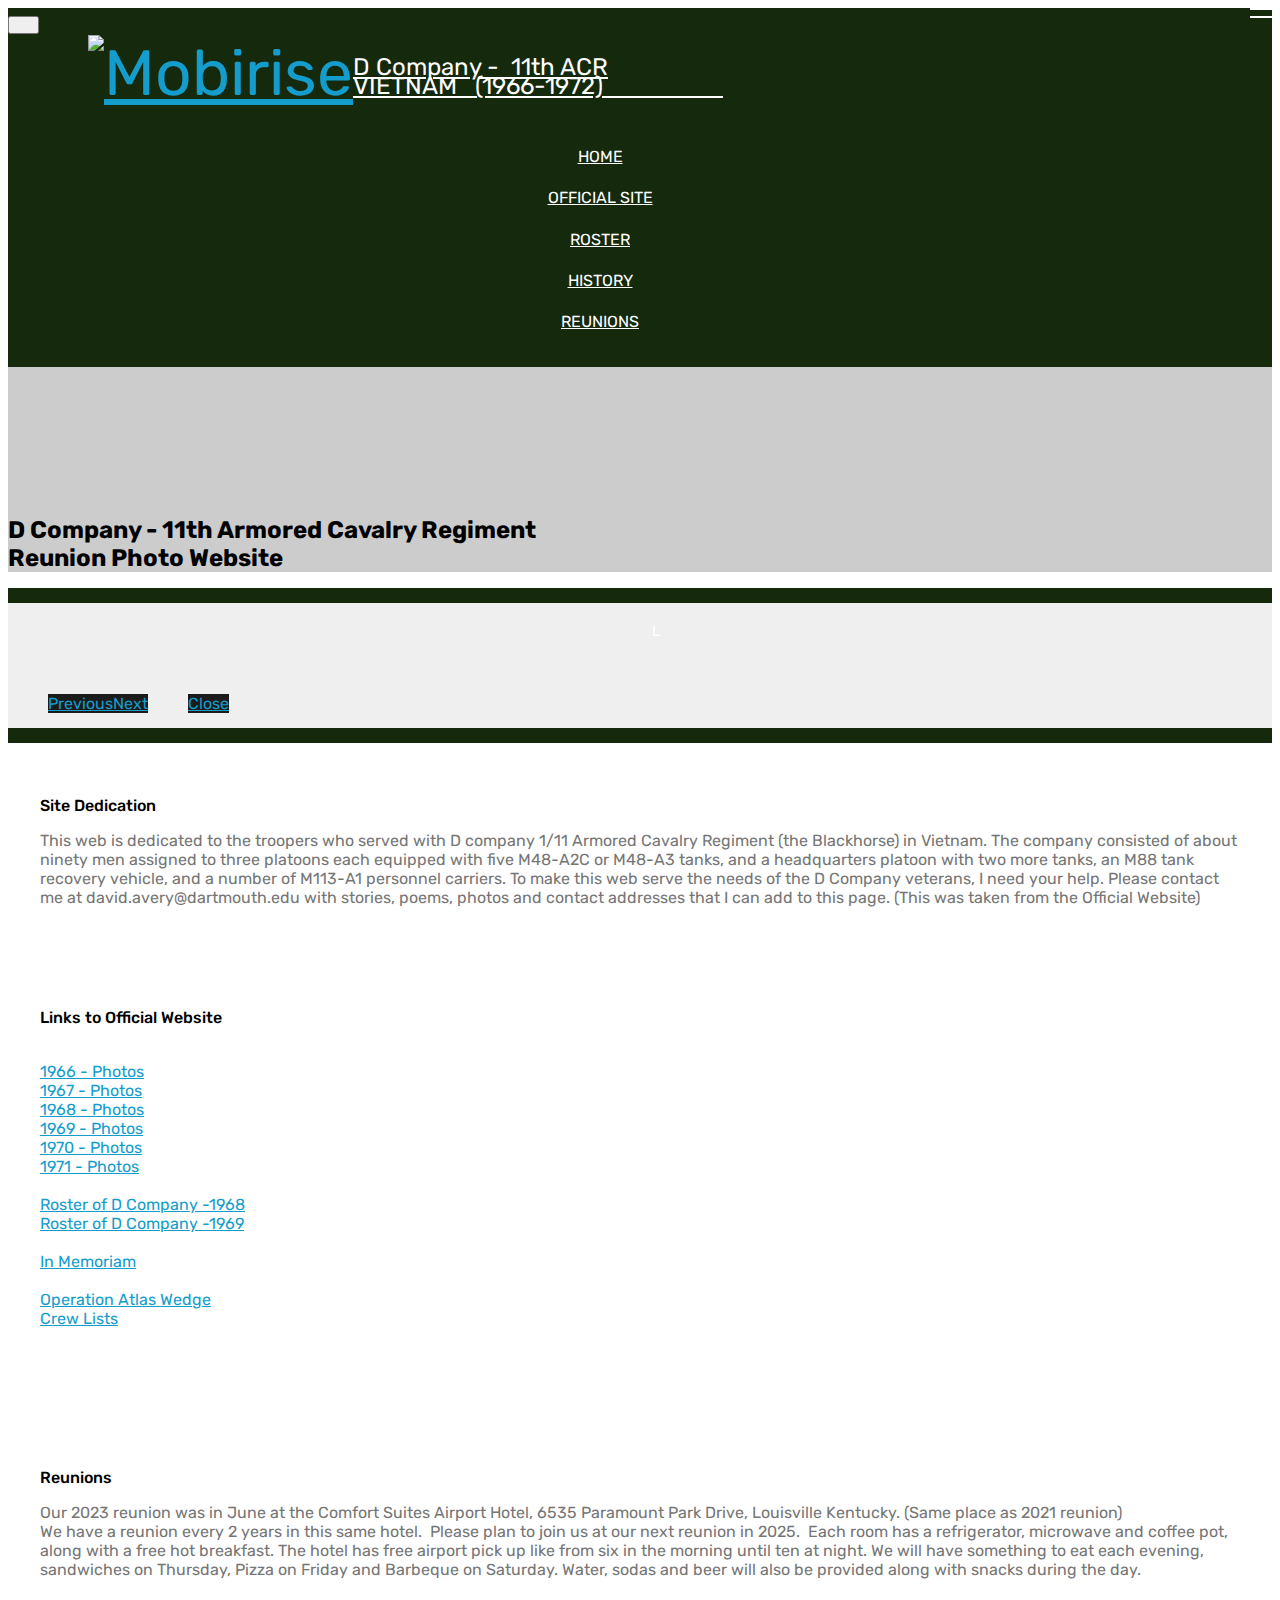
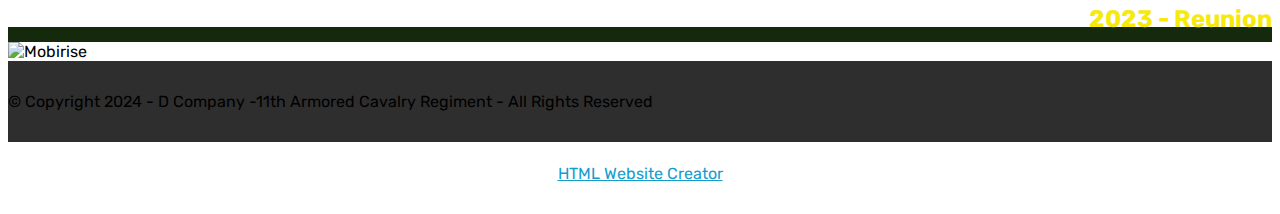
==== commit f1afe9d7: "create github pages" ====
--- a/index.html
+++ b/index.html
@@ -58,8 +58,8 @@
         </div>
         <div class="collapse navbar-collapse" id="navbarSupportedContent">
             <ul class="navbar-nav nav-dropdown nav-right" data-app-modern-menu="true"><li class="nav-item"><a class="nav-link link text-white display-4" href="index.html" aria-expanded="false">HOME</a></li><li class="nav-item"><a class="nav-link link text-white text-primary display-4" href="http://www.quinton-avery.org/dcompany/" aria-expanded="false" target="_blank">OFFICIAL SITE</a></li><li class="nav-item dropdown"><a class="nav-link link text-white dropdown-toggle display-4" href="#" aria-expanded="false" target="_blank" data-toggle="dropdown-submenu">ROSTER</a><div class="dropdown-menu"><a class="text-white dropdown-item text-primary display-4" href="assets/files/2023--D-Co-FiddersGreen.pdf" aria-expanded="false" target="_blank">DEPARTED SINCE VIETNAM</a><a class="text-white dropdown-item text-primary display-4" href="assets/files/Roster-D-Co-May-1-1968.pdf" aria-expanded="false" target="_blank">ROSTER 5-01-1968</a><a class="text-white dropdown-item text-primary display-4" href="assets/files/Roster_D_CO_1969-04-30.pdf" aria-expanded="false" target="_blank">ROSTER 4-30-1969</a><a class="text-white dropdown-item text-primary display-4" href="assets/files/Roster_D_CO_1969-10-31.pdf" aria-expanded="false" target="_blank">ROSTER 10-31-1969</a></div></li><li class="nav-item dropdown"><a class="nav-link link text-white dropdown-toggle display-4" href="http://gl-pc.org" aria-expanded="false" target="_blank" data-toggle="dropdown-submenu">HISTORY</a><div class="dropdown-menu"><a class="text-white dropdown-item text-primary display-4" href="page10.html" aria-expanded="false">Women Photos</a><a class="text-white dropdown-item text-primary display-4" href="page8.html" aria-expanded="false">Individual Photos</a></div></li>
-                <li class="nav-item dropdown open">
-                    <a class="nav-link link text-white text-primary dropdown-toggle display-4" href="#" data-toggle="dropdown-submenu" aria-expanded="true">REUNIONS</a><div class="dropdown-menu"><a class="text-white text-primary dropdown-item display-4" href="page1.html">MEN'S PHOTOS</a><a class="text-white text-primary dropdown-item display-4" href="page11.html" aria-expanded="true">2005 PLATOONS</a></div>
+                <li class="nav-item dropdown">
+                    <a class="nav-link link text-white text-primary dropdown-toggle display-4" href="#" data-toggle="dropdown-submenu" aria-expanded="false">REUNIONS</a><div class="dropdown-menu"><a class="text-white text-primary dropdown-item display-4" href="page1.html">MEN'S PHOTOS</a><a class="text-white text-primary dropdown-item display-4" href="page11.html" aria-expanded="true">2005 PLATOONS</a></div>
                 </li></ul>
             
         </div>
@@ -242,7 +242,7 @@
             </div>
         </div>
     </div>
-</section><section class="display-7" style="padding: 0;align-items: center;justify-content: center;flex-wrap: wrap;    align-content: center;display: flex;position: relative;height: 4rem;"><a href="https://mobiri.se/3137545" style="flex: 1 1;height: 4rem;position: absolute;width: 100%;z-index: 1;"><img alt="" style="height: 4rem;" src="[data-uri]"></a><p style="margin: 0;text-align: center;" class="display-7">&#8204;</p><a style="z-index:1" href="https://mobirise.com/builder/ai-website-creator.html">Free AI Website Creator</a></section><script src="assets/popper/popper.min.js"></script>  <script src="assets/web/assets/jquery/jquery.min.js"></script>  <script src="assets/bootstrap/js/bootstrap.min.js"></script>  <script src="assets/tether/tether.min.js"></script>  <script src="assets/smoothscroll/smooth-scroll.js"></script>  <script src="assets/dropdown/js/nav-dropdown.js"></script>  <script src="assets/dropdown/js/navbar-dropdown.js"></script>  <script src="assets/touchswipe/jquery.touch-swipe.min.js"></script>  <script src="assets/masonry/masonry.pkgd.min.js"></script>  <script src="assets/imagesloaded/imagesloaded.pkgd.min.js"></script>  <script src="assets/bootstrapcarouselswipe/bootstrap-carousel-swipe.js"></script>  <script src="assets/vimeoplayer/jquery.mb.vimeo_player.js"></script>  <script src="assets/theme/js/script.js"></script>  <script src="assets/gallery/player.min.js"></script>  <script src="assets/gallery/script.js"></script>  <script src="assets/slidervideo/script.js"></script>  
+</section><section class="display-7" style="padding: 0;align-items: center;justify-content: center;flex-wrap: wrap;    align-content: center;display: flex;position: relative;height: 4rem;"><a href="https://mobiri.se/3137545" style="flex: 1 1;height: 4rem;position: absolute;width: 100%;z-index: 1;"><img alt="" style="height: 4rem;" src="[data-uri]"></a><p style="margin: 0;text-align: center;" class="display-7">&#8204;</p><a style="z-index:1" href="https://mobirise.com/html-builder.html">HTML Website Creator</a></section><script src="assets/popper/popper.min.js"></script>  <script src="assets/web/assets/jquery/jquery.min.js"></script>  <script src="assets/bootstrap/js/bootstrap.min.js"></script>  <script src="assets/tether/tether.min.js"></script>  <script src="assets/smoothscroll/smooth-scroll.js"></script>  <script src="assets/dropdown/js/nav-dropdown.js"></script>  <script src="assets/dropdown/js/navbar-dropdown.js"></script>  <script src="assets/touchswipe/jquery.touch-swipe.min.js"></script>  <script src="assets/masonry/masonry.pkgd.min.js"></script>  <script src="assets/imagesloaded/imagesloaded.pkgd.min.js"></script>  <script src="assets/bootstrapcarouselswipe/bootstrap-carousel-swipe.js"></script>  <script src="assets/vimeoplayer/jquery.mb.vimeo_player.js"></script>  <script src="assets/theme/js/script.js"></script>  <script src="assets/gallery/player.min.js"></script>  <script src="assets/gallery/script.js"></script>  <script src="assets/slidervideo/script.js"></script>  
   
   
 </body>
--- a/assets/mobirise/css/mbr-additional.css
+++ b/assets/mobirise/css/mbr-additional.css
@@ -679,7 +679,7 @@
   opacity: 0.3;
 }
 .cid-ryMqe94onw {
-  padding-top: 90px;
+  padding-top: 120px;
   padding-bottom: 0px;
   background-color: #cccccc;
 }
@@ -3028,7 +3028,7 @@
   color: #c1c1c1 !important;
 }
 .cid-ryLRBfNRLi {
-  padding-top: 60px;
+  padding-top: 105px;
   padding-bottom: 0px;
   background-color: #cccccc;
 }
@@ -4113,7 +4113,7 @@
   color: #767676;
 }
 .cid-sNxVTEa59B {
-  padding-top: 0px;
+  padding-top: 30px;
   padding-bottom: 0px;
   background-color: #ffffff;
 }
@@ -4561,7 +4561,7 @@
   color: #c1c1c1 !important;
 }
 .cid-upejxGZGId {
-  padding-top: 90px;
+  padding-top: 120px;
   padding-bottom: 0px;
   background-color: #cccccc;
 }
@@ -5647,7 +5647,7 @@
   color: #c1c1c1 !important;
 }
 .cid-upelQYNPBl {
-  padding-top: 90px;
+  padding-top: 135px;
   padding-bottom: 0px;
   background-color: #cccccc;
 }
@@ -5834,30 +5834,30 @@
 .cid-upeKl9hnyK .card-wrapper {
   height: 100%;
 }
-.cid-ups4CyCBI2 {
+.cid-uqcVqZJk7f {
   padding-top: 0px;
   padding-bottom: 0px;
   background-color: #ffffff;
 }
-.cid-ups4CyCBI2 h4 {
+.cid-uqcVqZJk7f h4 {
   font-weight: 500;
   margin-bottom: 0;
   text-align: left;
 }
-.cid-ups4CyCBI2 p {
+.cid-uqcVqZJk7f p {
   color: #767676;
   text-align: left;
 }
-.cid-ups4CyCBI2 .card-box {
+.cid-uqcVqZJk7f .card-box {
   padding-top: 2rem;
 }
-.cid-ups4CyCBI2 .card-wrapper {
+.cid-uqcVqZJk7f .card-wrapper {
   height: 100%;
 }
 .cid-upelRuDagU {
   padding-top: 15px;
   padding-bottom: 15px;
-  background-color: #15290d;
+  background-color: #2e2e2e;
 }
 .cid-upelRxEWFn .navbar {
   padding: .5rem 0;
@@ -6267,7 +6267,7 @@
   color: #c1c1c1 !important;
 }
 .cid-upem4N2cb5 {
-  padding-top: 90px;
+  padding-top: 135px;
   padding-bottom: 0px;
   background-color: #cccccc;
 }
@@ -7131,7 +7131,7 @@
   color: #c1c1c1 !important;
 }
 .cid-uqbvKIKO3F {
-  padding-top: 105px;
+  padding-top: 120px;
   padding-bottom: 0px;
   background-color: #cccccc;
 }
@@ -7227,7 +7227,7 @@
 .cid-uqbvLsg9nR {
   padding-top: 15px;
   padding-bottom: 15px;
-  background-color: #15290d;
+  background-color: #2e2e2e;
 }
 .cid-uqbvLusOUl .navbar {
   padding: .5rem 0;
--- a/assets/mobirise/css/mbr-additional.css
+++ b/assets/mobirise/css/mbr-additional.css
@@ -679,7 +679,7 @@
   opacity: 0.3;
 }
 .cid-ryMqe94onw {
-  padding-top: 90px;
+  padding-top: 120px;
   padding-bottom: 0px;
   background-color: #cccccc;
 }
@@ -3028,7 +3028,7 @@
   color: #c1c1c1 !important;
 }
 .cid-ryLRBfNRLi {
-  padding-top: 60px;
+  padding-top: 105px;
   padding-bottom: 0px;
   background-color: #cccccc;
 }
@@ -4113,7 +4113,7 @@
   color: #767676;
 }
 .cid-sNxVTEa59B {
-  padding-top: 0px;
+  padding-top: 30px;
   padding-bottom: 0px;
   background-color: #ffffff;
 }
@@ -4561,7 +4561,7 @@
   color: #c1c1c1 !important;
 }
 .cid-upejxGZGId {
-  padding-top: 90px;
+  padding-top: 120px;
   padding-bottom: 0px;
   background-color: #cccccc;
 }
@@ -5647,7 +5647,7 @@
   color: #c1c1c1 !important;
 }
 .cid-upelQYNPBl {
-  padding-top: 90px;
+  padding-top: 135px;
   padding-bottom: 0px;
   background-color: #cccccc;
 }
@@ -5834,30 +5834,30 @@
 .cid-upeKl9hnyK .card-wrapper {
   height: 100%;
 }
-.cid-ups4CyCBI2 {
+.cid-uqcVqZJk7f {
   padding-top: 0px;
   padding-bottom: 0px;
   background-color: #ffffff;
 }
-.cid-ups4CyCBI2 h4 {
+.cid-uqcVqZJk7f h4 {
   font-weight: 500;
   margin-bottom: 0;
   text-align: left;
 }
-.cid-ups4CyCBI2 p {
+.cid-uqcVqZJk7f p {
   color: #767676;
   text-align: left;
 }
-.cid-ups4CyCBI2 .card-box {
+.cid-uqcVqZJk7f .card-box {
   padding-top: 2rem;
 }
-.cid-ups4CyCBI2 .card-wrapper {
+.cid-uqcVqZJk7f .card-wrapper {
   height: 100%;
 }
 .cid-upelRuDagU {
   padding-top: 15px;
   padding-bottom: 15px;
-  background-color: #15290d;
+  background-color: #2e2e2e;
 }
 .cid-upelRxEWFn .navbar {
   padding: .5rem 0;
@@ -6267,7 +6267,7 @@
   color: #c1c1c1 !important;
 }
 .cid-upem4N2cb5 {
-  padding-top: 90px;
+  padding-top: 135px;
   padding-bottom: 0px;
   background-color: #cccccc;
 }
@@ -7131,7 +7131,7 @@
   color: #c1c1c1 !important;
 }
 .cid-uqbvKIKO3F {
-  padding-top: 105px;
+  padding-top: 120px;
   padding-bottom: 0px;
   background-color: #cccccc;
 }
@@ -7227,7 +7227,7 @@
 .cid-uqbvLsg9nR {
   padding-top: 15px;
   padding-bottom: 15px;
-  background-color: #15290d;
+  background-color: #2e2e2e;
 }
 .cid-uqbvLusOUl .navbar {
   padding: .5rem 0;
